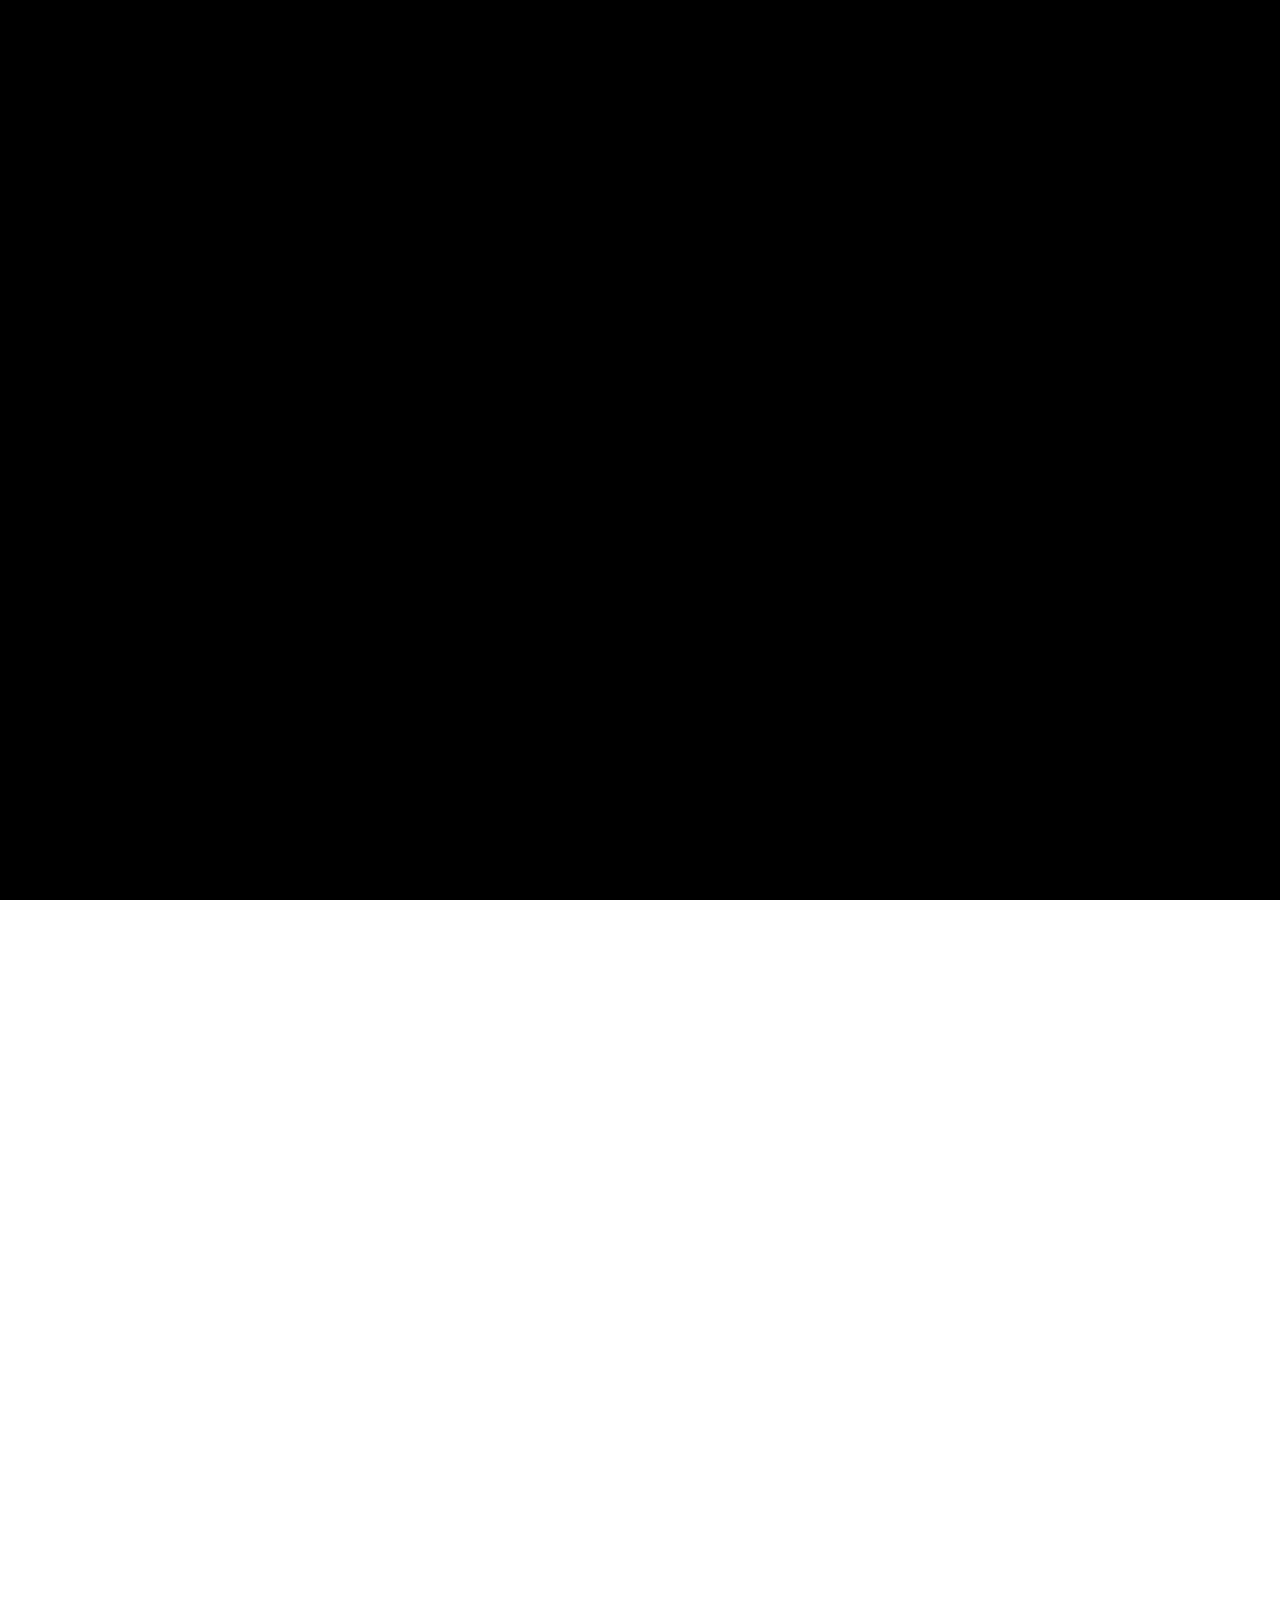
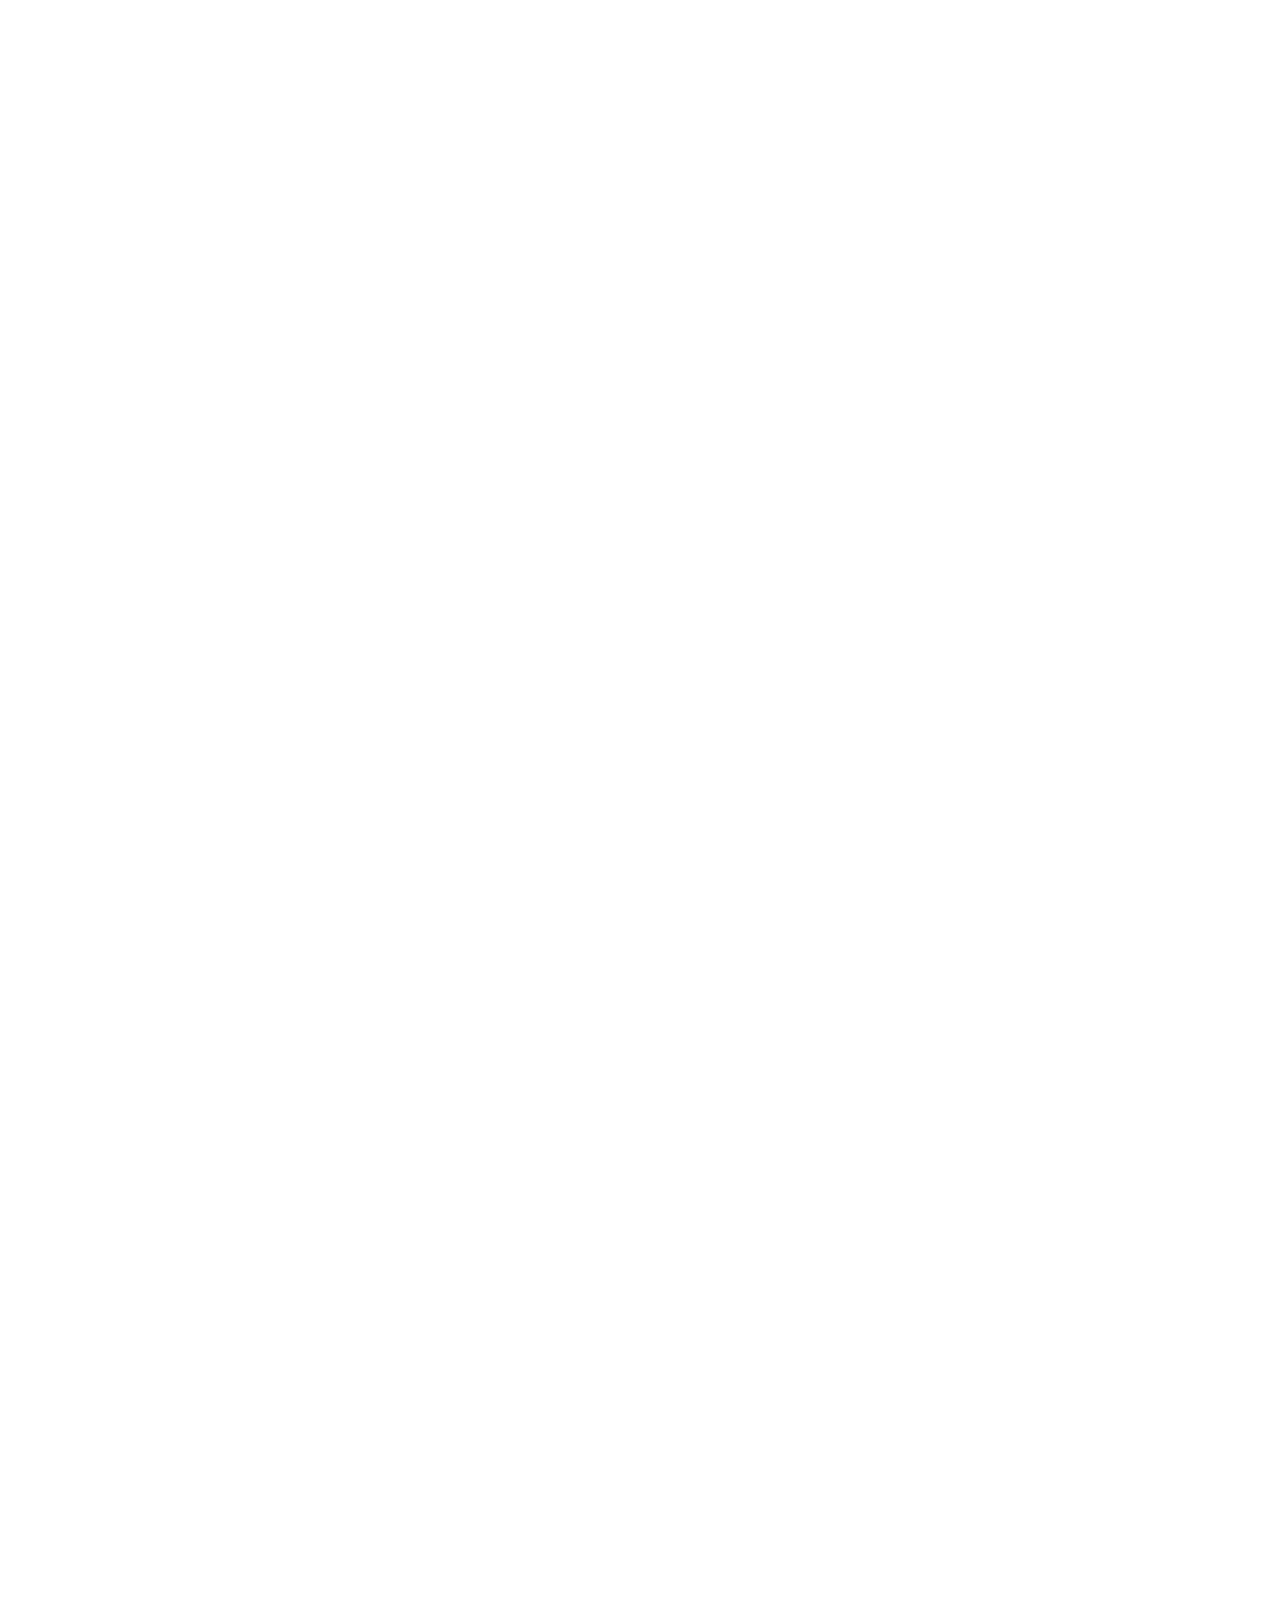
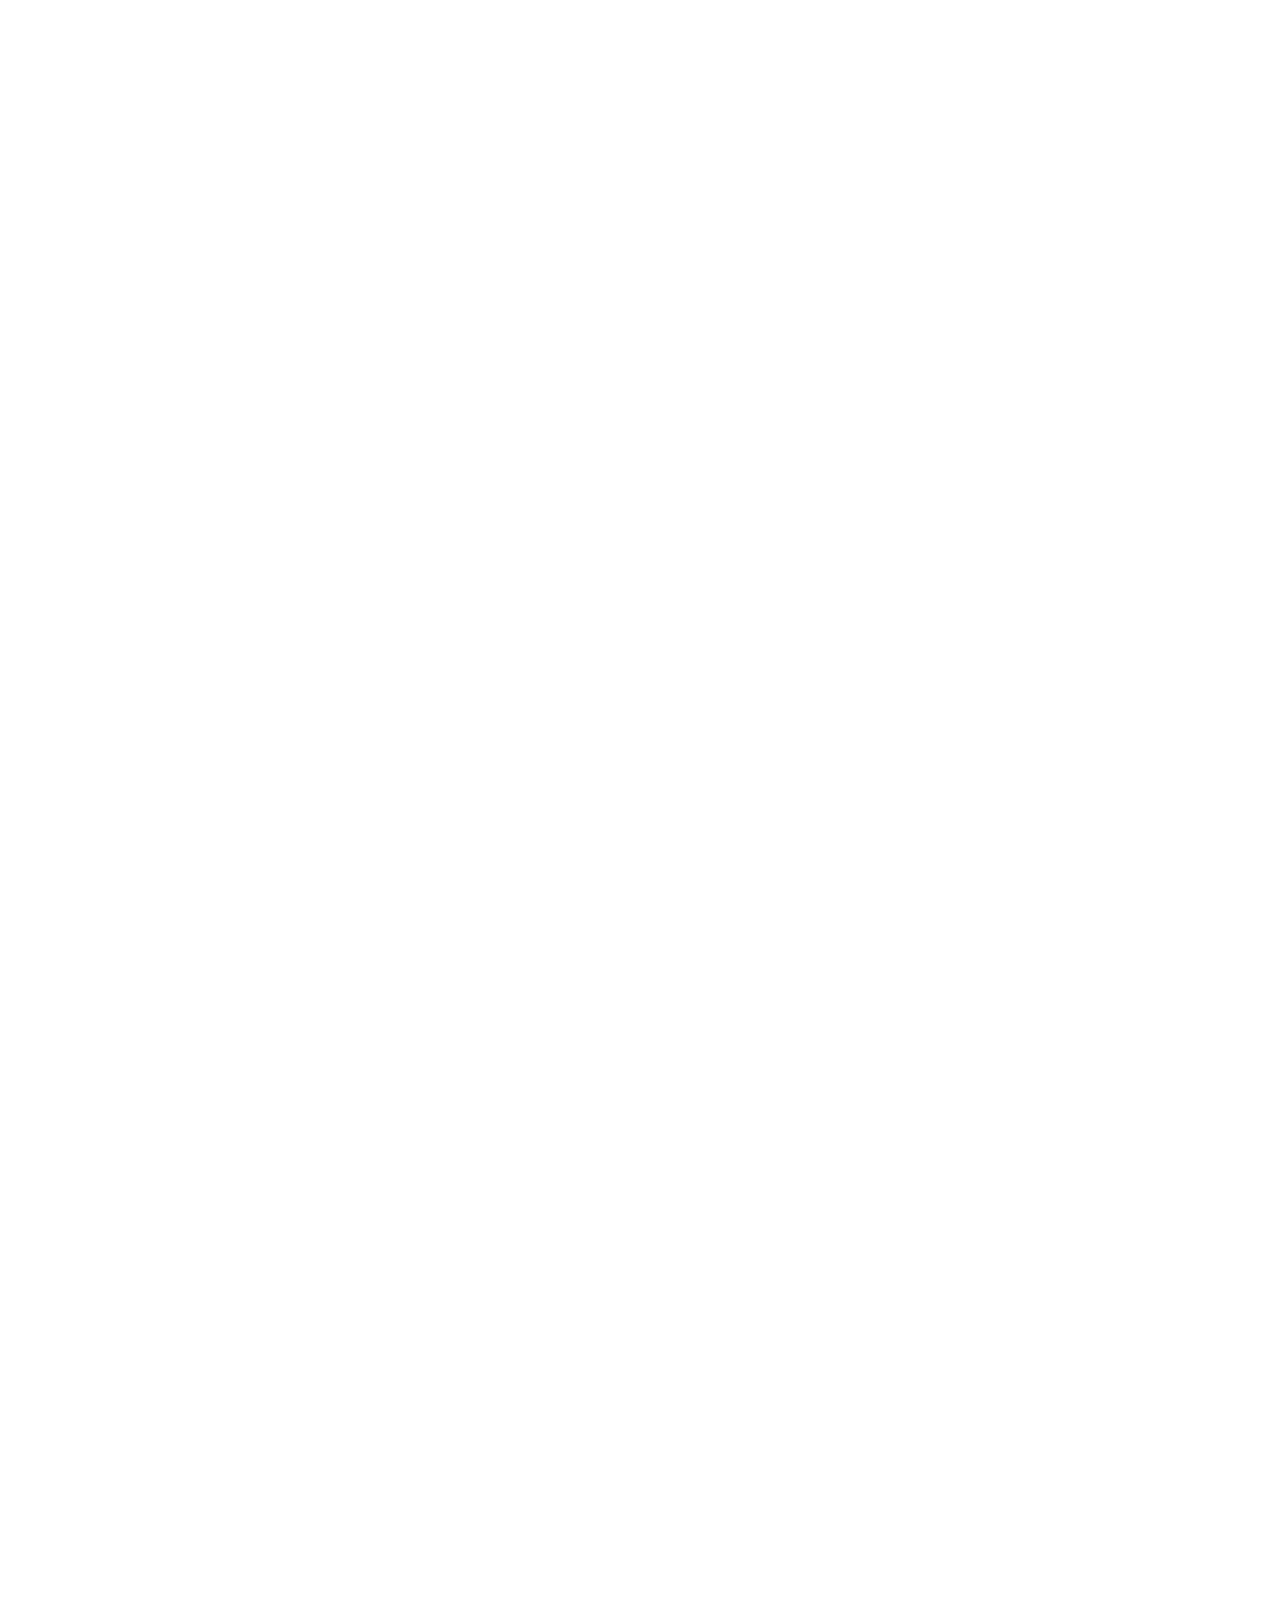
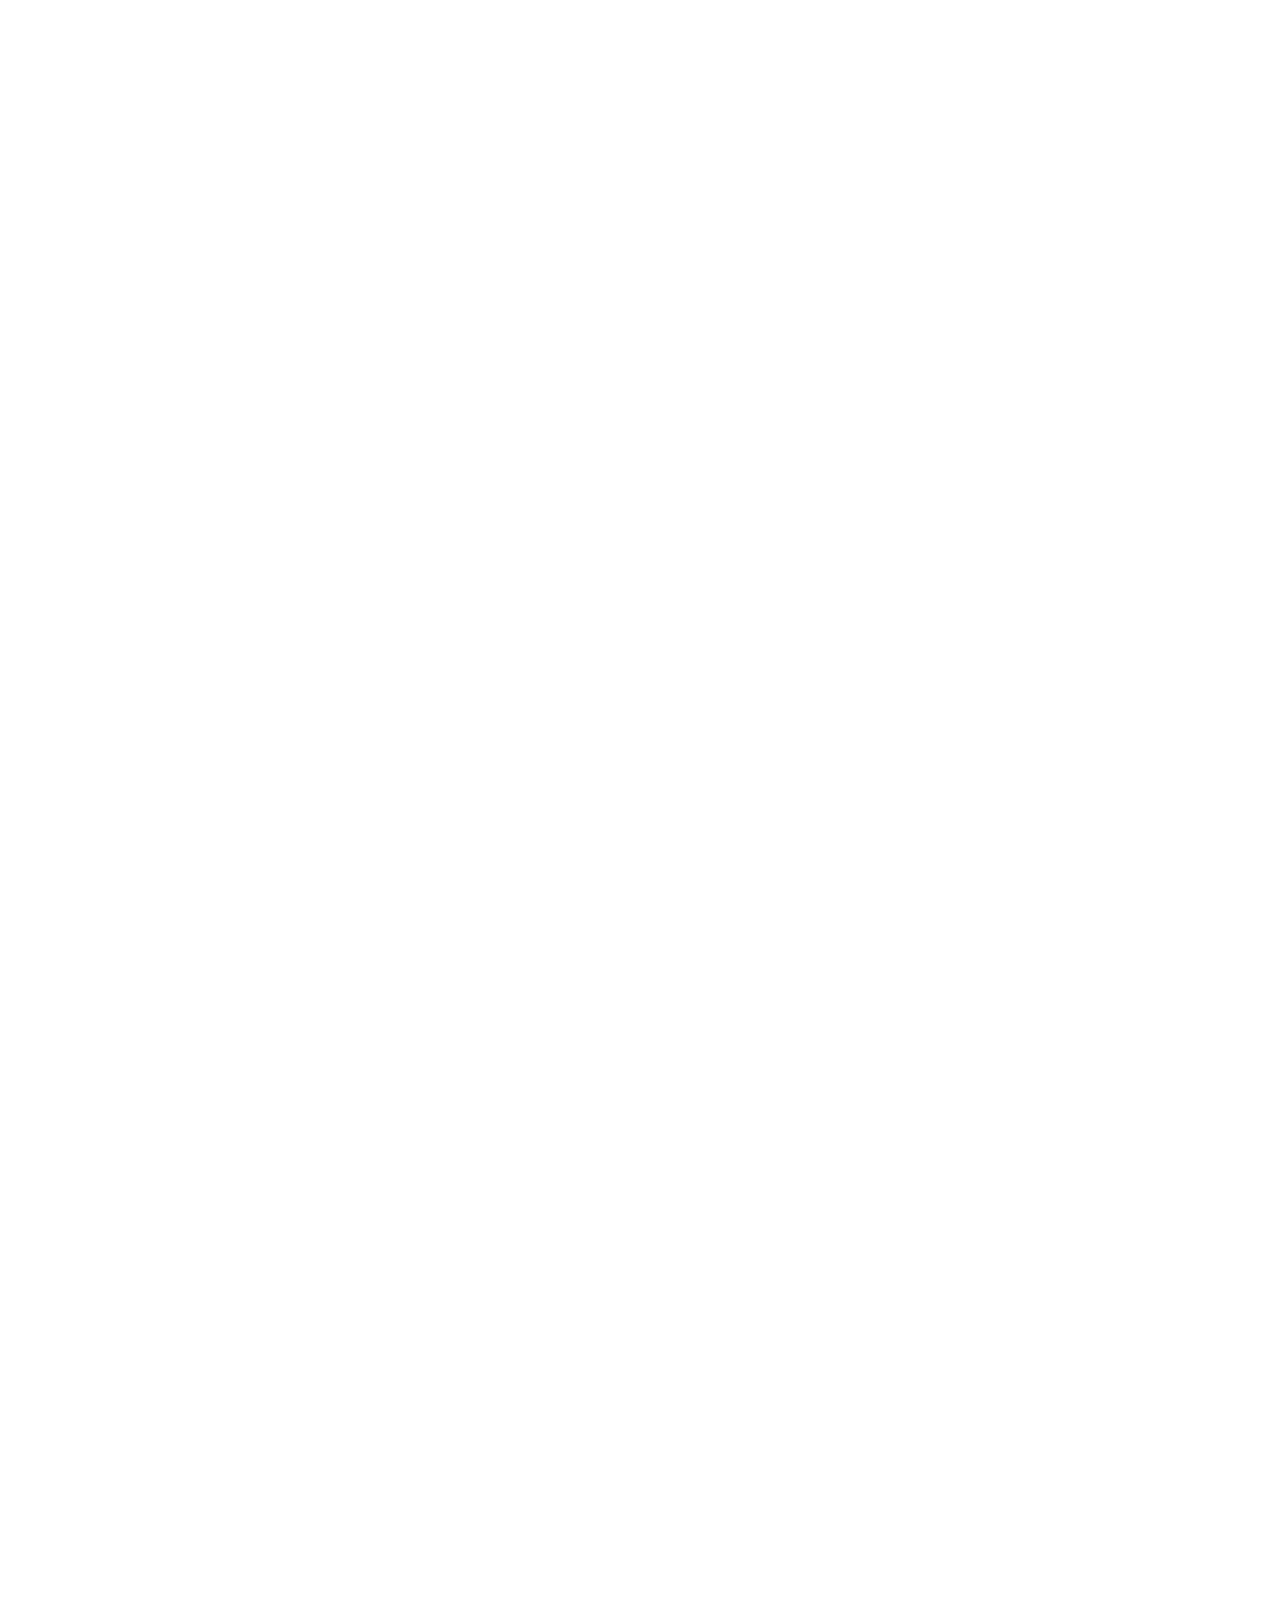
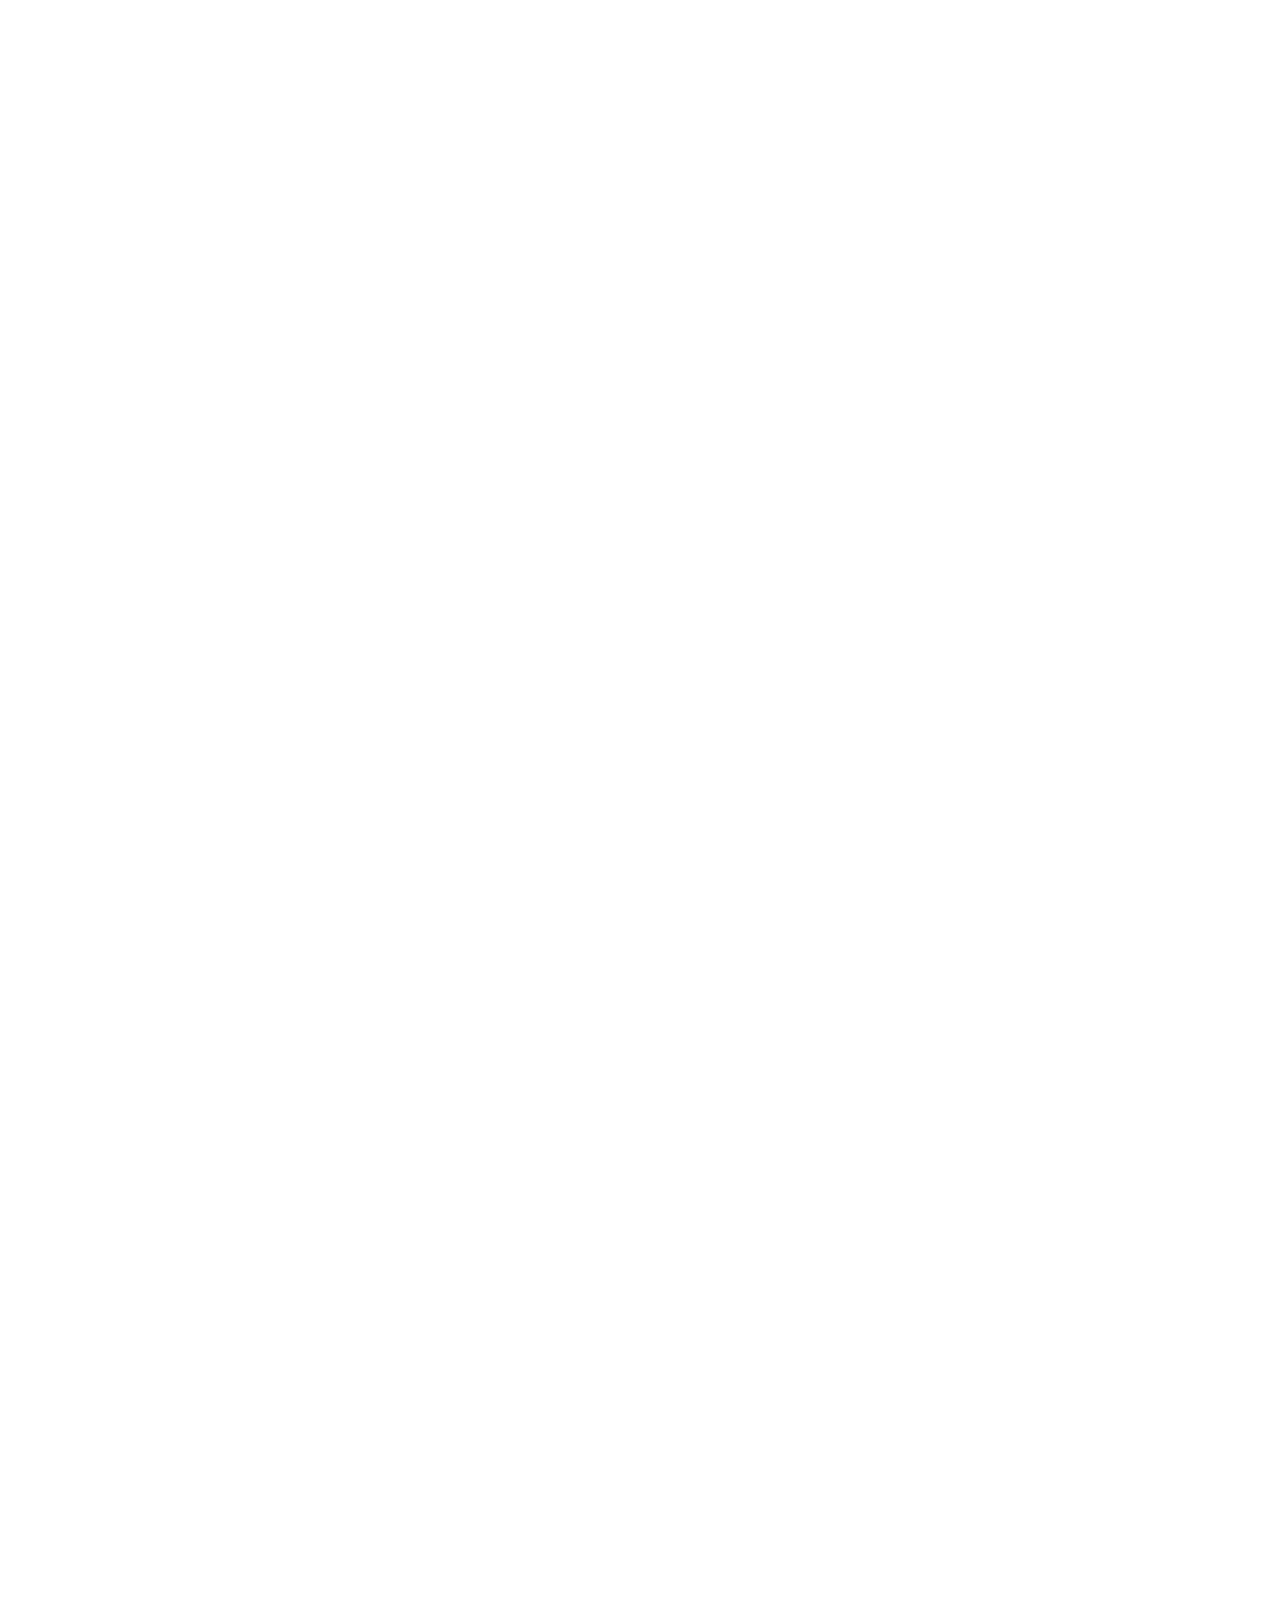
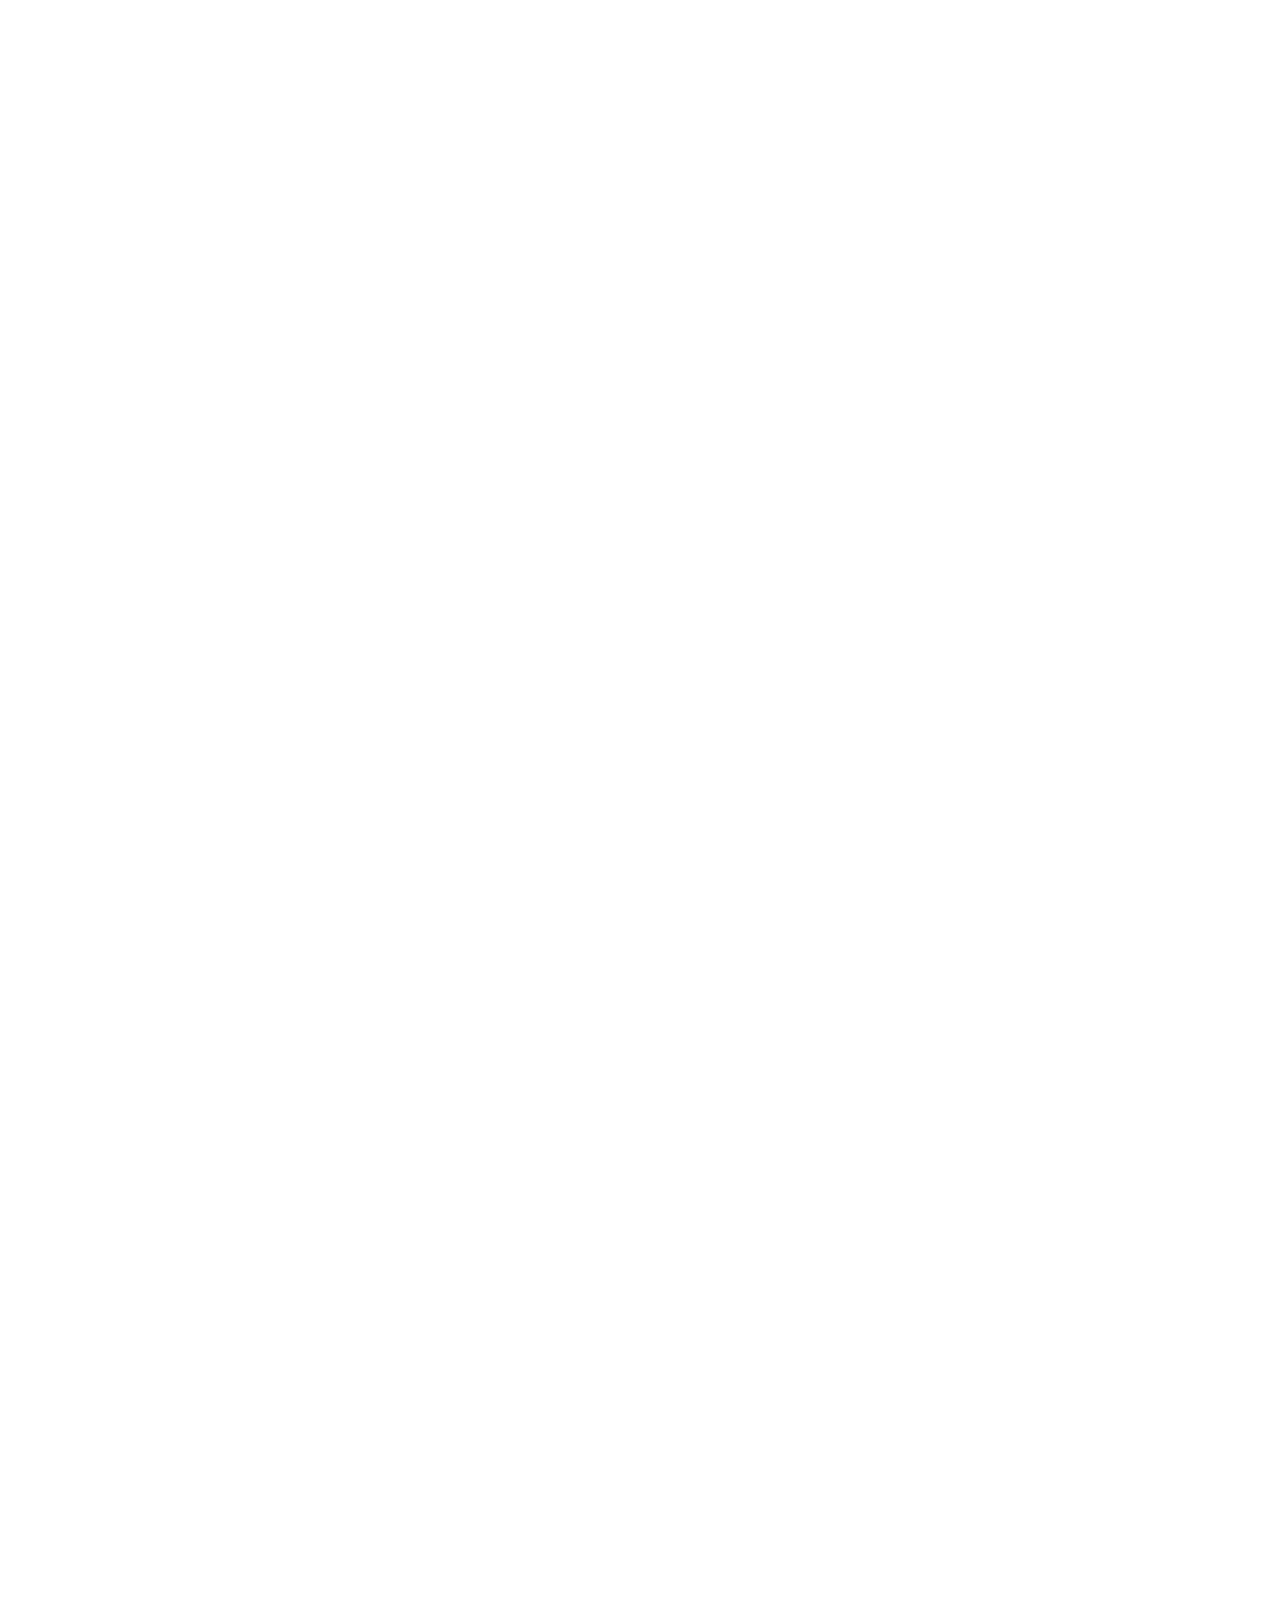
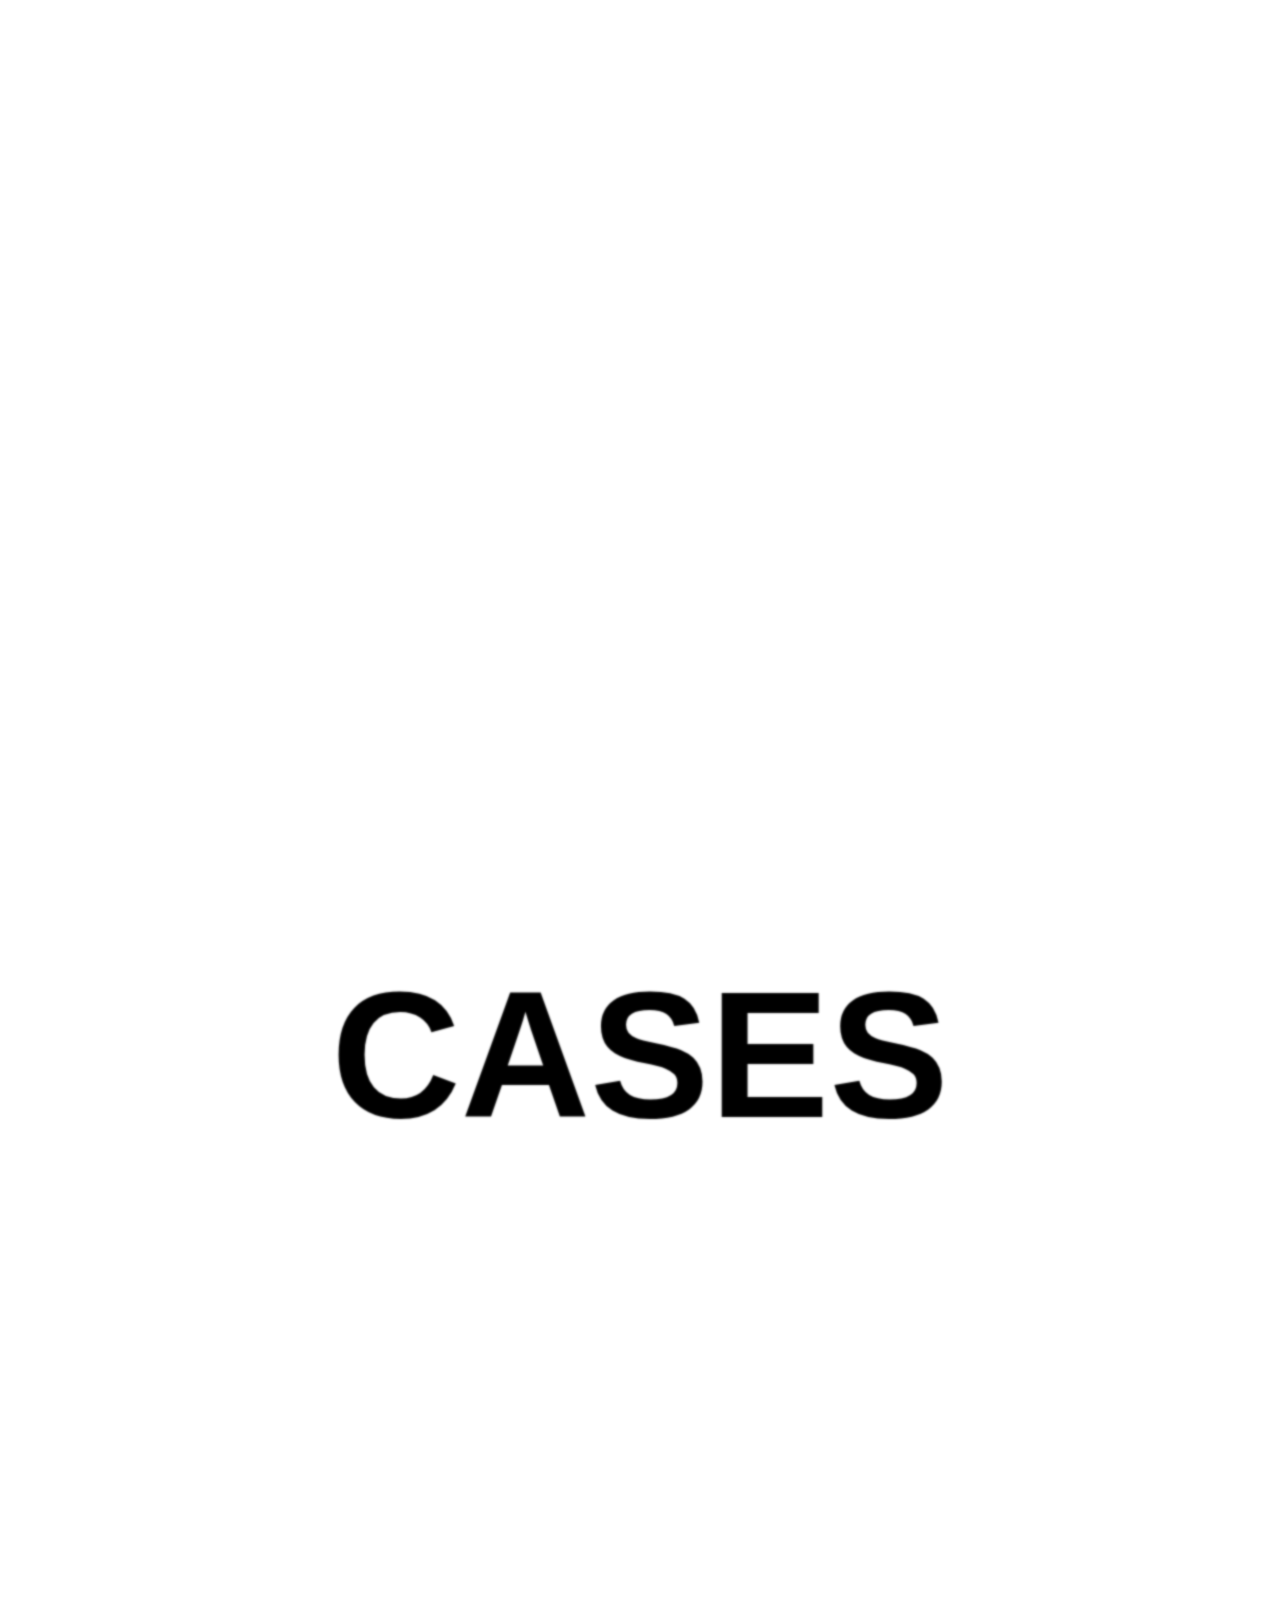
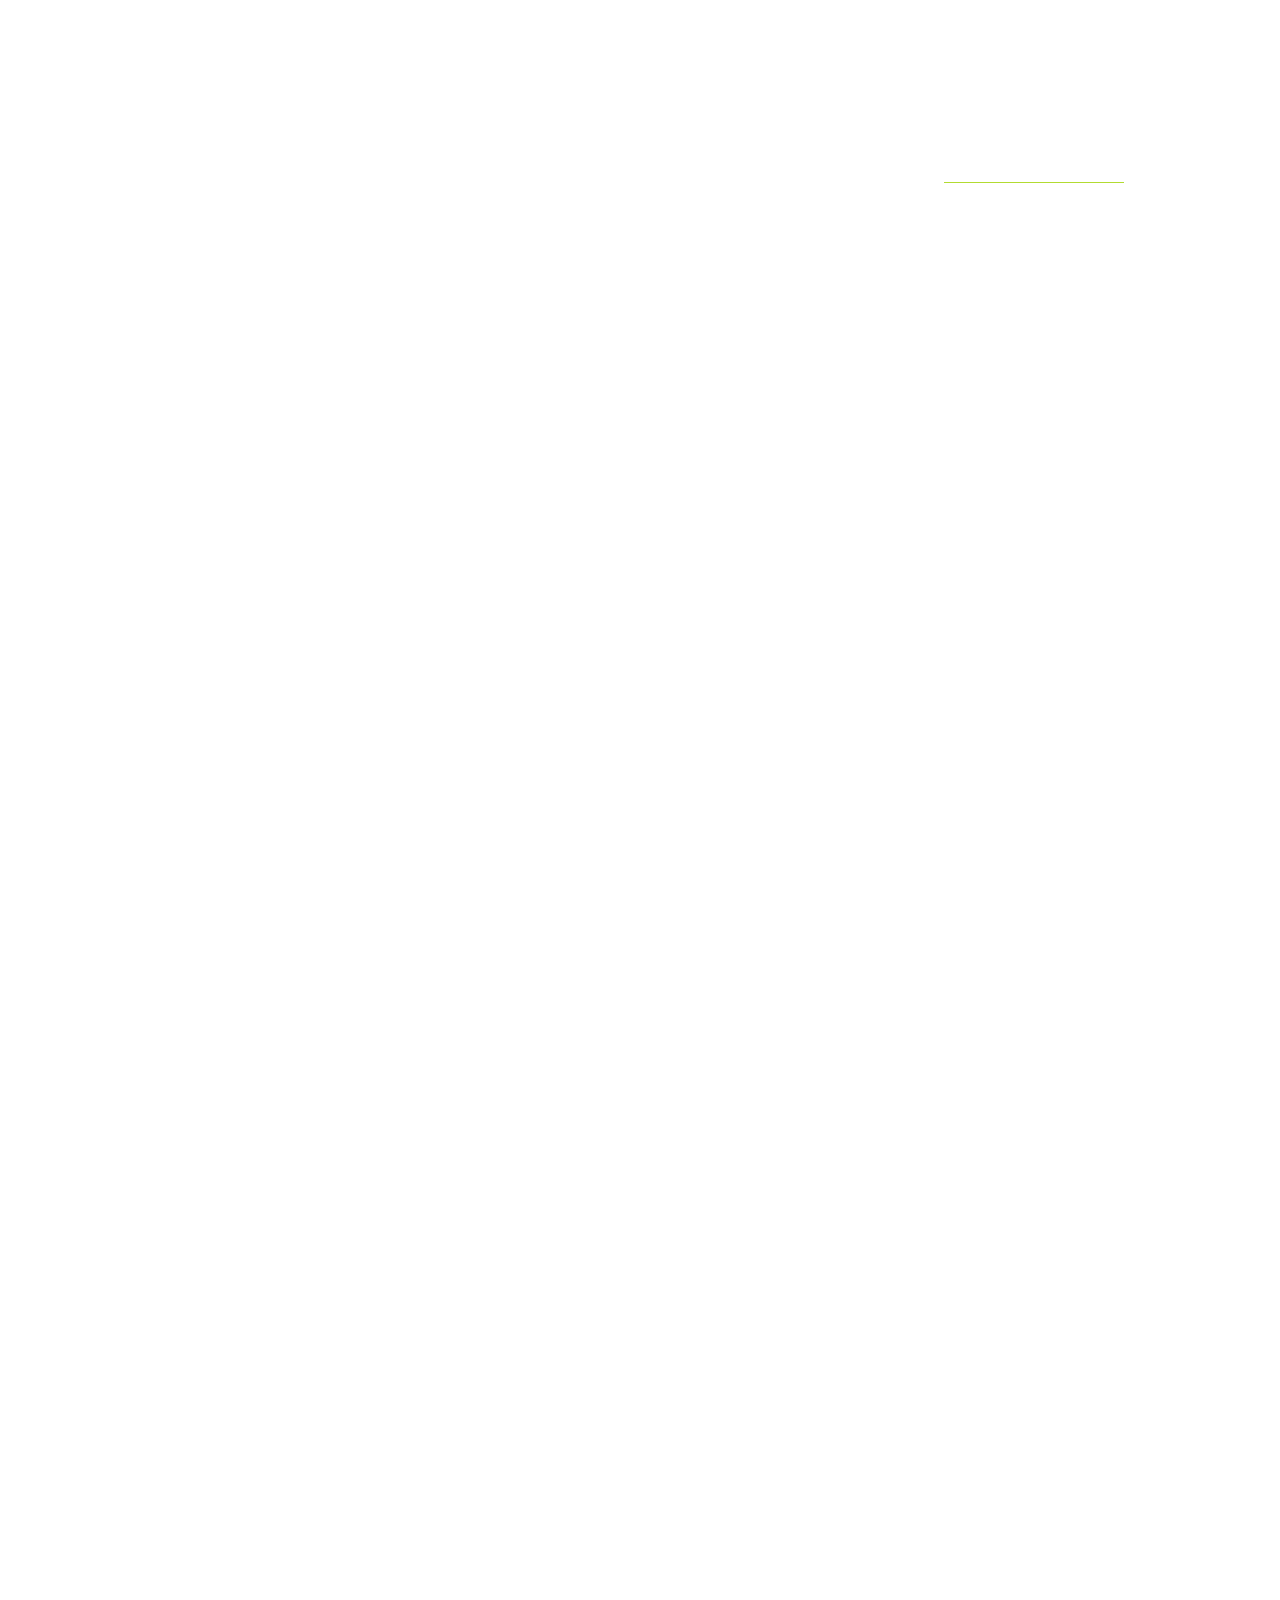
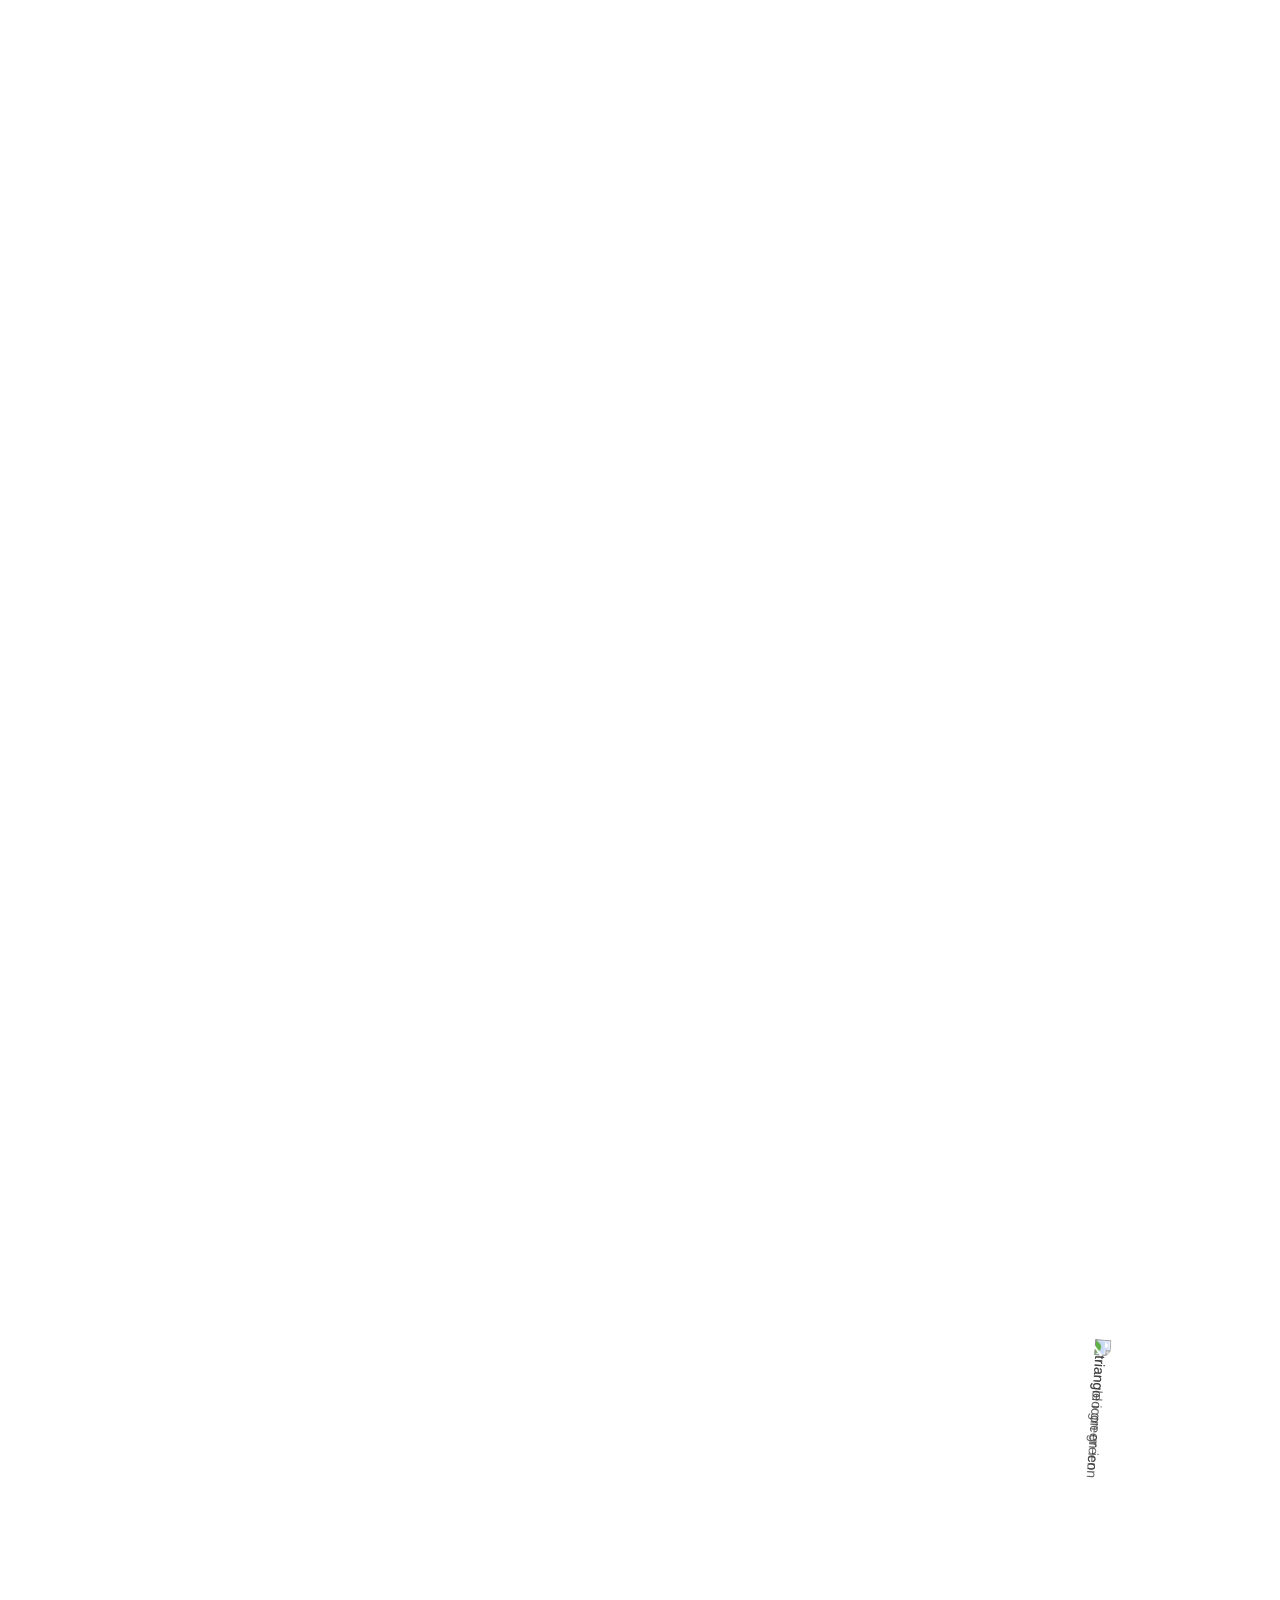
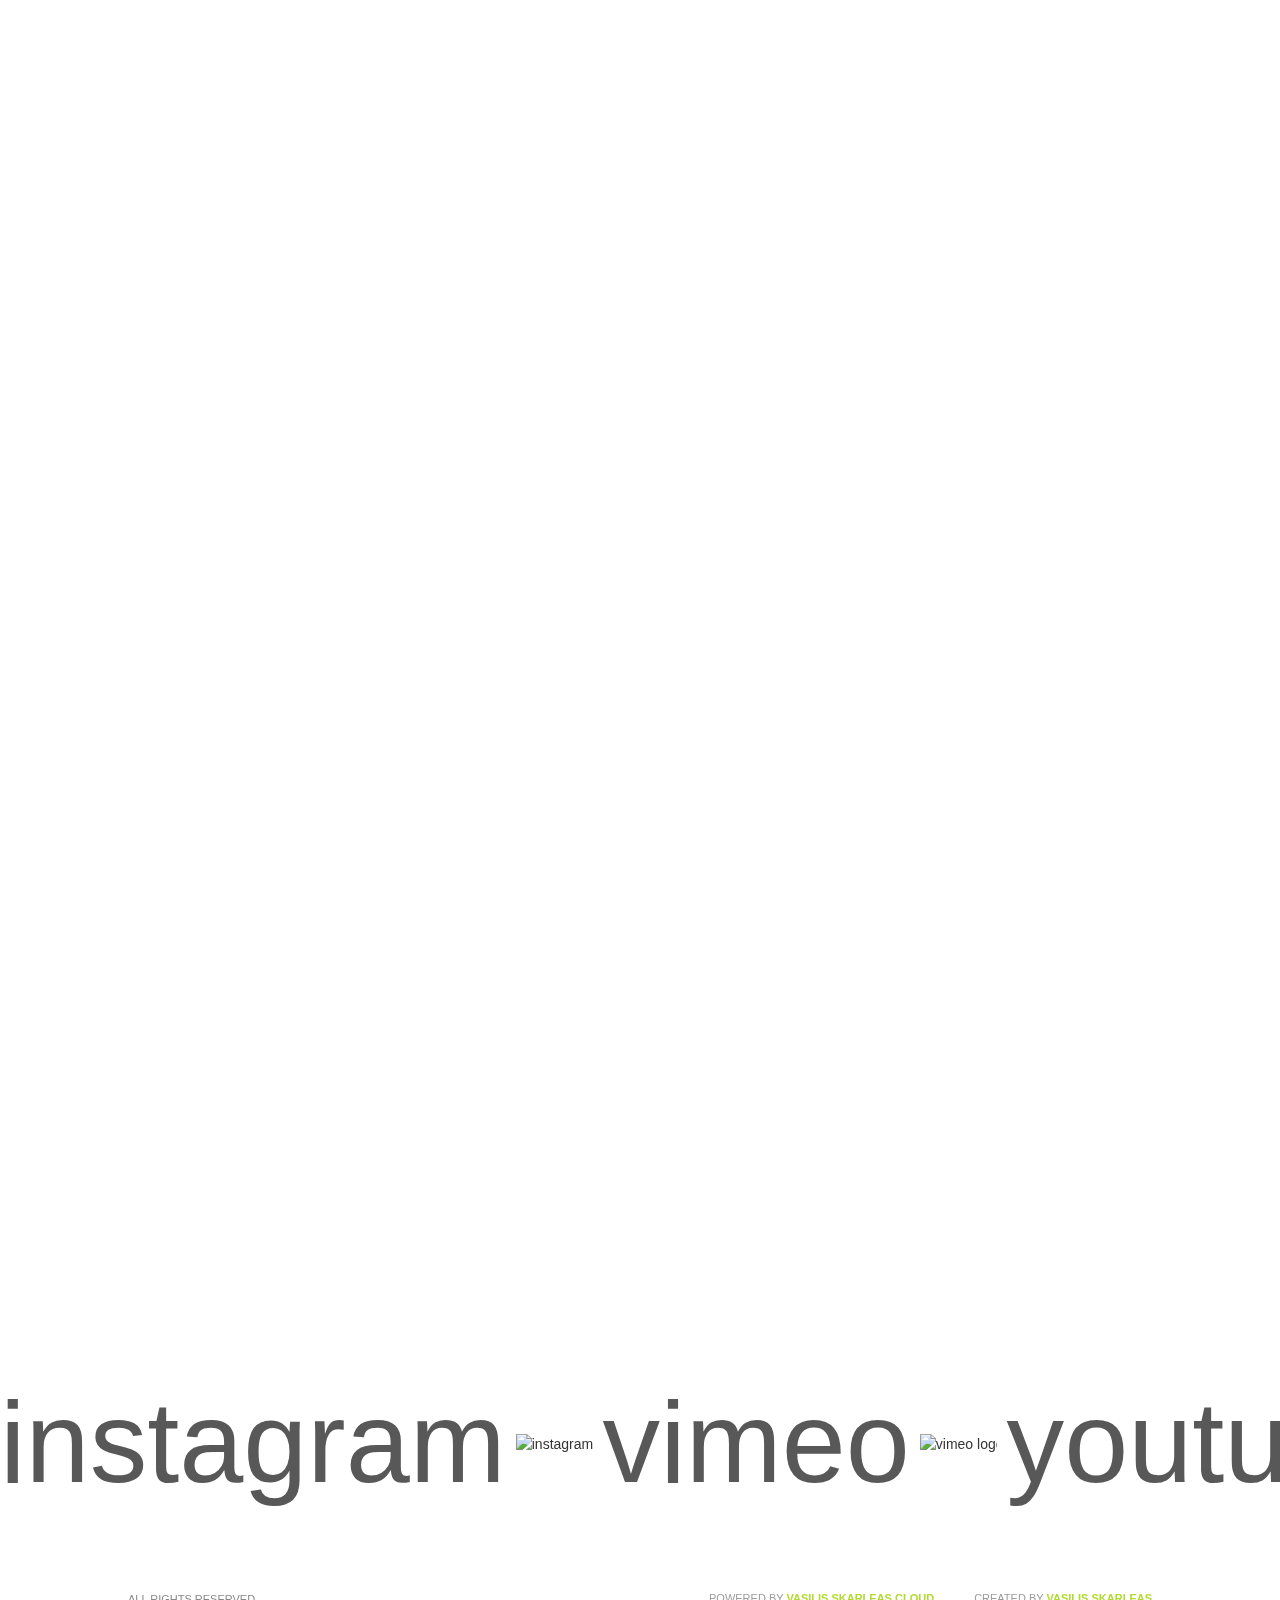
==== public/index.html @ 2d6f0e07 "firebase hosting deployed" ====
<!DOCTYPE html>
<html data-wf-domain="rewind-single-page.webflow.i" data-wf-page=
"602682135feffb36ea6df0b0" data-wf-site="602682135feffbb25b6df0ae" lang="en">
<head>
  <meta charset="utf-8">
  <title>Vasilis Skarleas Productions - Podcasts, music, videos and more...</title>
  <meta content=
  "Vasilis Skarleas can handle the production of different media types in a professional level, from podcasts to video b-rolls. I am focused on mobile filmography and high quality content delivery. My work is awarded from top organizations like the GenZers to rise! Podcast which is on top 25 changemakers podcasts by Feedspot."
  name="description">
  <meta content="Vasilis Skarleas Productions - Podcasts, music, videos and more..." property=
  "og:title">
  <meta content=
  "Vasilis Skarleas can handle the production of different media types in a professional level, from podcasts to video b-rolls. I am focused on mobile filmography and high quality content delivery. My work is awarded from top organizations like the GenZers to rise! Podcast which is on top 25 changemakers podcasts by Feedspot."
  property="og:description">
  <meta content="Vasilis Skarleas Productions - Podcasts, music, videos and more..." property=
  "twitter:title">
  <meta content=
  "Vasilis Skarleas can handle the production of different media types in a professional level, from podcasts to video b-rolls. I am focused on mobile filmography and high quality content delivery. My work is awarded from top organizations like the GenZers to rise! Podcast which is on top 25 changemakers podcasts by Feedspot."
  property="twitter:description">
  <meta property="twitter:url" content="https://media.madebyvasilis.site/">
  <meta property="og:url" content="https://media.madebyvasilis.site/">
  <meta property="og:type" content="website">
  <meta content="summary_large_image" name="twitter:card">
  <meta property="og:image" content="https://ik.imagekit.io/madebyvasilis/Amandeep_Burman_DMHblVsa26.jpg">
  <meta property="twitter:image" content="https://ik.imagekit.io/madebyvasilis/Amandeep_Burman_DMHblVsa26.jpg">
  <meta content="width=device-width, initial-scale=1" name=
  "viewport">
  <meta content="Vasilis Skarleas" name="generator">
  <style>
  @media (min-width:992px) {html.w-mod-js:not(.w-mod-ix) [data-w-id="e208ba76-c45e-2ccb-5e79-07d499f268d2"] {-webkit-transform:translate3d(0, 0, 0) scale3d(1, 1, 1) rotateX(0) rotateY(0) rotateZ(0) skew(0, 0);-moz-transform:translate3d(0, 0, 0) scale3d(1, 1, 1) rotateX(0) rotateY(0) rotateZ(0) skew(0, 0);-ms-transform:translate3d(0, 0, 0) scale3d(1, 1, 1) rotateX(0) rotateY(0) rotateZ(0) skew(0, 0);transform:translate3d(0, 0, 0) scale3d(1, 1, 1) rotateX(0) rotateY(0) rotateZ(0) skew(0, 0);}html.w-mod-js:not(.w-mod-ix) [data-w-id="e208ba76-c45e-2ccb-5e79-07d499f268d0"] {-webkit-transform:translate3d(0px, 0, 0) scale3d(1, 1, 1) rotateX(0) rotateY(0) rotateZ(0) skew(0, 0);-moz-transform:translate3d(0px, 0, 0) scale3d(1, 1, 1) rotateX(0) rotateY(0) rotateZ(0) skew(0, 0);-ms-transform:translate3d(0px, 0, 0) scale3d(1, 1, 1) rotateX(0) rotateY(0) rotateZ(0) skew(0, 0);transform:translate3d(0px, 0, 0) scale3d(1, 1, 1) rotateX(0) rotateY(0) rotateZ(0) skew(0, 0);opacity:0;}}
  </style>
  <script src=
  "https://ajax.googleapis.com/ajax/libs/webfont/1.6.26/webfont.js"
  type="text/javascript"></script>
  <script type="text/javascript">
  WebFont.load({  google: {    families: ["Arimo:regular,500,600,700","Libre Franklin:100,200,300,regular,500,600,700"]  }});
  </script>
  <!--[if lt IE 9]><script src="https://cdnjs.cloudflare.com/ajax/libs/html5shiv/3.7.3/html5shiv.min.js" type="text/javascript"></script><![endif]-->
  <script type="text/javascript">
  !function(o,c){var n=c.documentElement,t=" w-mod-";n.className+=t+"js",("ontouchstart"in o||o.DocumentTouch&&c instanceof DocumentTouch)&&(n.className+=t+"touch")}(window,document);
  </script>
  <!-- Facebook Pixel Code -->
<script>
  !function(f,b,e,v,n,t,s)
  {if(f.fbq)return;n=f.fbq=function(){n.callMethod?
  n.callMethod.apply(n,arguments):n.queue.push(arguments)};
  if(!f._fbq)f._fbq=n;n.push=n;n.loaded=!0;n.version='2.0';
  n.queue=[];t=b.createElement(e);t.async=!0;
  t.src=v;s=b.getElementsByTagName(e)[0];
  s.parentNode.insertBefore(t,s)}(window, document,'script',
  'https://connect.facebook.net/en_US/fbevents.js');
  fbq('init', '522922289142456');
  fbq('track', 'PageView');
</script>
<noscript><img height="1" width="1" style="display:none"
  src="https://www.facebook.com/tr?id=522922289142456&ev=PageView&noscript=1"
/></noscript>
<!-- End Facebook Pixel Code -->
<!-- Global site tag (gtag.js) - Google Analytics -->
<script async src="https://www.googletagmanager.com/gtag/js?id=UA-158585551-1"></script>
<script>
  window.dataLayer = window.dataLayer || [];
  function gtag(){dataLayer.push(arguments);}
  gtag('js', new Date());

  gtag('config', 'UA-158585551-1');
</script>
<!-- Twitter universal website tag code -->
<script>
  !function(e,t,n,s,u,a){e.twq||(s=e.twq=function(){s.exe?s.exe.apply(s,arguments):s.queue.push(arguments);
  },s.version='1.1',s.queue=[],u=t.createElement(n),u.async=!0,u.src='//static.ads-twitter.com/uwt.js',
  a=t.getElementsByTagName(n)[0],a.parentNode.insertBefore(u,a))}(window,document,'script');
  // Insert Twitter Pixel ID and Standard Event data below
  twq('init','o573i');
  twq('track','PageView');
  </script>
  <!-- End Twitter universal website tag code -->
  <!-- Hotjar Tracking Code for https://media.madebyvasilis.site -->
<script>
  (function(h,o,t,j,a,r){
      h.hj=h.hj||function(){(h.hj.q=h.hj.q||[]).push(arguments)};
      h._hjSettings={hjid:2501330,hjsv:6};
      a=o.getElementsByTagName('head')[0];
      r=o.createElement('script');r.async=1;
      r.src=t+h._hjSettings.hjid+j+h._hjSettings.hjsv;
      a.appendChild(r);
  })(window,document,'https://static.hotjar.com/c/hotjar-','.js?sv=');
</script>
  <script type="module" src="https://googlechromelabs.github.io/dark-mode-toggle/src/dark-mode-toggle.mjs"></script>
<link rel="stylesheet" href="/dark.css" media="(prefers-color-scheme: light)">
<link rel="stylesheet" href="/light.css" media="(prefers-color-scheme: dark)">
<link rel="apple-touch-icon" sizes="180x180" href="/apple-touch-icon.png">
  <link rel="icon" type="image/png" sizes="32x32" href="/favicon-32x32.png">
  <link rel="icon" type="image/png" sizes="16x16" href="/favicon-16x16.png">
  <link rel="manifest" href="/site.webmanifest">
</head>
<body class="body">
  <div style="opacity:1" class="bg-black"></div>
  <div id="top" data-w-id="120c0dd2-cacd-43ad-63d0-fcbcc495fc41"
  style="opacity:0" class="main">
    <div class="hero">
      <div data-poster-url=
      "https://assets.website-files.com/601aaba1192d007c924fd2de/601aaf1d95dc4c0cdb9340eb_production ID_4990237-poster-00001.jpg"
      data-video-urls=
      "https://assets.website-files.com/602682135feffbb25b6df0ae/602682135feffb815a6df0c4_production%20ID_4990237-transcode.mp4,https://assets.website-files.com/602682135feffbb25b6df0ae/602682135feffb815a6df0c4_production%20ID_4990237-transcode.webm"
      data-autoplay="true" data-loop="true" data-wf-ignore="true"
      class=
      "background-video w-background-video w-background-video-atom">
        <video autoplay="" loop=""
        muted="" playsinline="" data-wf-ignore="true"
        data-object-fit="cover"><source src=
        "https://res.cloudinary.com/madebyvasilis/video/upload/v1626174666/media/602682135feffb815a6df0c4_production_20ID_4990237-transcode_qrywzb.mp4"
        data-wf-ignore="true"><source src=
        "https://res.cloudinary.com/madebyvasilis/video/upload/v1626174687/media/602682135feffb815a6df0c4_production_20ID_4990237-transcode_k2facv.webm"
        data-wf-ignore="true"></video>
      </div>
      <div class="container-heading-hero">
        <p data-w-id="Paragraph 8" style=
        "-webkit-transform:translate3d(0, 200%, 0) scale3d(1, 1, 1) rotateX(0) rotateY(0) rotateZ(0) skew(0, 0);-moz-transform:translate3d(0, 200%, 0) scale3d(1, 1, 1) rotateX(0) rotateY(0) rotateZ(0) skew(0, 0);-ms-transform:translate3d(0, 200%, 0) scale3d(1, 1, 1) rotateX(0) rotateY(0) rotateZ(0) skew(0, 0);transform:translate3d(0, 200%, 0) scale3d(1, 1, 1) rotateX(0) rotateY(0) rotateZ(0) skew(0, 0);opacity:0"
        class="text-block">What</p>
        <p data-w-id="3398f716-4076-1ee1-e479-7d523c869a35" style=
        "opacity:0;-webkit-transform:translate3d(0, 200%, 0) scale3d(1, 1, 1) rotateX(0) rotateY(0) rotateZ(0) skew(0, 0);-moz-transform:translate3d(0, 200%, 0) scale3d(1, 1, 1) rotateX(0) rotateY(0) rotateZ(0) skew(0, 0);-ms-transform:translate3d(0, 200%, 0) scale3d(1, 1, 1) rotateX(0) rotateY(0) rotateZ(0) skew(0, 0);transform:translate3d(0, 200%, 0) scale3d(1, 1, 1) rotateX(0) rotateY(0) rotateZ(0) skew(0, 0)"
        class="text-block">if</p>
        <p data-w-id="21b8503a-c3fb-91d1-1571-93af80818dae" style=
        "opacity:0;-webkit-transform:translate3d(0, 200%, 0) scale3d(1, 1, 1) rotateX(0) rotateY(0) rotateZ(0) skew(0, 0);-moz-transform:translate3d(0, 200%, 0) scale3d(1, 1, 1) rotateX(0) rotateY(0) rotateZ(0) skew(0, 0);-ms-transform:translate3d(0, 200%, 0) scale3d(1, 1, 1) rotateX(0) rotateY(0) rotateZ(0) skew(0, 0);transform:translate3d(0, 200%, 0) scale3d(1, 1, 1) rotateX(0) rotateY(0) rotateZ(0) skew(0, 0)"
        class="text-block">we</p>
        <p data-w-id="7197c847-1a4a-1bf1-d22b-75c410d47f1f" style=
        "opacity:0;-webkit-transform:translate3d(0, 200%, 0) scale3d(1, 1, 1) rotateX(0) rotateY(0) rotateZ(0) skew(0, 0);-moz-transform:translate3d(0, 200%, 0) scale3d(1, 1, 1) rotateX(0) rotateY(0) rotateZ(0) skew(0, 0);-ms-transform:translate3d(0, 200%, 0) scale3d(1, 1, 1) rotateX(0) rotateY(0) rotateZ(0) skew(0, 0);transform:translate3d(0, 200%, 0) scale3d(1, 1, 1) rotateX(0) rotateY(0) rotateZ(0) skew(0, 0)"
        class="text-block">create</p>
        <p data-w-id="b06a614d-6caa-16e6-f5a2-1c11c5402e14" style=
        "opacity:0;-webkit-transform:translate3d(0, 200%, 0) scale3d(1, 1, 1) rotateX(0) rotateY(0) rotateZ(0) skew(0, 0);-moz-transform:translate3d(0, 200%, 0) scale3d(1, 1, 1) rotateX(0) rotateY(0) rotateZ(0) skew(0, 0);-ms-transform:translate3d(0, 200%, 0) scale3d(1, 1, 1) rotateX(0) rotateY(0) rotateZ(0) skew(0, 0);transform:translate3d(0, 200%, 0) scale3d(1, 1, 1) rotateX(0) rotateY(0) rotateZ(0) skew(0, 0)"
        class="text-block">something</p>
        <p data-w-id="947ed37f-5621-f0ed-930a-92e5e9cfc975" style=
        "opacity:0;-webkit-transform:translate3d(0, 200%, 0) scale3d(1, 1, 1) rotateX(0) rotateY(0) rotateZ(0) skew(0, 0);-moz-transform:translate3d(0, 200%, 0) scale3d(1, 1, 1) rotateX(0) rotateY(0) rotateZ(0) skew(0, 0);-ms-transform:translate3d(0, 200%, 0) scale3d(1, 1, 1) rotateX(0) rotateY(0) rotateZ(0) skew(0, 0);transform:translate3d(0, 200%, 0) scale3d(1, 1, 1) rotateX(0) rotateY(0) rotateZ(0) skew(0, 0)"
        class="text-block bold">amazing</p>
        <p data-w-id="918e8670-87b2-bddf-6fdb-ee73b72c3ede" style=
        "opacity:0;-webkit-transform:translate3d(0, 200%, 0) scale3d(1, 1, 1) rotateX(0) rotateY(0) rotateZ(0) skew(0, 0);-moz-transform:translate3d(0, 200%, 0) scale3d(1, 1, 1) rotateX(0) rotateY(0) rotateZ(0) skew(0, 0);-ms-transform:translate3d(0, 200%, 0) scale3d(1, 1, 1) rotateX(0) rotateY(0) rotateZ(0) skew(0, 0);transform:translate3d(0, 200%, 0) scale3d(1, 1, 1) rotateX(0) rotateY(0) rotateZ(0) skew(0, 0)"
        class="text-block">?</p>
      </div>
      <div class="w-layout-grid grid-footer">
        <a id=
        "w-node-ff445a2e-d3b1-2350-2fbd-83d3100ed28c-ea6df0b0"
        data-w-id="ff445a2e-d3b1-2350-2fbd-83d3100ed28c" href=
        "mailto:media@madebyvasilis.site"
        target="_blank" class="link-menu margin w-inline-block">
        <p data-w-id="c8eba9a2-d5c5-b824-cec7-ac4c736007c8" style=
        "-webkit-transform:translate3d(0, 0%, 0) scale3d(1, 1, 1) rotateX(0) rotateY(0) rotateZ(0) skew(0, 0);-moz-transform:translate3d(0, 0%, 0) scale3d(1, 1, 1) rotateX(0) rotateY(0) rotateZ(0) skew(0, 0);-ms-transform:translate3d(0, 0%, 0) scale3d(1, 1, 1) rotateX(0) rotateY(0) rotateZ(0) skew(0, 0);transform:translate3d(0, 0%, 0) scale3d(1, 1, 1) rotateX(0) rotateY(0) rotateZ(0) skew(0, 0)"
        class="main-paragraph menu white">m</p>
        <p data-w-id="c8eba9a2-d5c5-b824-cec7-ac4c736007ca" style=
        "-webkit-transform:translate3d(0, 0%, 0) scale3d(1, 1, 1) rotateX(0) rotateY(0) rotateZ(0) skew(0, 0);-moz-transform:translate3d(0, 0%, 0) scale3d(1, 1, 1) rotateX(0) rotateY(0) rotateZ(0) skew(0, 0);-ms-transform:translate3d(0, 0%, 0) scale3d(1, 1, 1) rotateX(0) rotateY(0) rotateZ(0) skew(0, 0);transform:translate3d(0, 0%, 0) scale3d(1, 1, 1) rotateX(0) rotateY(0) rotateZ(0) skew(0, 0)"
        class="main-paragraph menu white">e</p>
        <p data-w-id="c8eba9a2-d5c5-b824-cec7-ac4c736007cc" style=
        "-webkit-transform:translate3d(0, 0%, 0) scale3d(1, 1, 1) rotateX(0) rotateY(0) rotateZ(0) skew(0, 0);-moz-transform:translate3d(0, 0%, 0) scale3d(1, 1, 1) rotateX(0) rotateY(0) rotateZ(0) skew(0, 0);-ms-transform:translate3d(0, 0%, 0) scale3d(1, 1, 1) rotateX(0) rotateY(0) rotateZ(0) skew(0, 0);transform:translate3d(0, 0%, 0) scale3d(1, 1, 1) rotateX(0) rotateY(0) rotateZ(0) skew(0, 0)"
        class="main-paragraph menu white">d</p>
        <p data-w-id="c8eba9a2-d5c5-b824-cec7-ac4c736007ce" style=
        "-webkit-transform:translate3d(0, 0%, 0) scale3d(1, 1, 1) rotateX(0) rotateY(0) rotateZ(0) skew(0, 0);-moz-transform:translate3d(0, 0%, 0) scale3d(1, 1, 1) rotateX(0) rotateY(0) rotateZ(0) skew(0, 0);-ms-transform:translate3d(0, 0%, 0) scale3d(1, 1, 1) rotateX(0) rotateY(0) rotateZ(0) skew(0, 0);transform:translate3d(0, 0%, 0) scale3d(1, 1, 1) rotateX(0) rotateY(0) rotateZ(0) skew(0, 0)"
        class="main-paragraph menu white">i</p>
        <p data-w-id="c8eba9a2-d5c5-b824-cec7-ac4c736007d0" style=
        "-webkit-transform:translate3d(0, 0%, 0) scale3d(1, 1, 1) rotateX(0) rotateY(0) rotateZ(0) skew(0, 0);-moz-transform:translate3d(0, 0%, 0) scale3d(1, 1, 1) rotateX(0) rotateY(0) rotateZ(0) skew(0, 0);-ms-transform:translate3d(0, 0%, 0) scale3d(1, 1, 1) rotateX(0) rotateY(0) rotateZ(0) skew(0, 0);transform:translate3d(0, 0%, 0) scale3d(1, 1, 1) rotateX(0) rotateY(0) rotateZ(0) skew(0, 0)"
        class="main-paragraph menu white">a</p>
        <p data-w-id="6f492b4b-b0bc-4584-cae7-f46a5e4ef001" style=
        "-webkit-transform:translate3d(0, 0%, 0) scale3d(1, 1, 1) rotateX(0) rotateY(0) rotateZ(0) skew(0, 0);-moz-transform:translate3d(0, 0%, 0) scale3d(1, 1, 1) rotateX(0) rotateY(0) rotateZ(0) skew(0, 0);-ms-transform:translate3d(0, 0%, 0) scale3d(1, 1, 1) rotateX(0) rotateY(0) rotateZ(0) skew(0, 0);transform:translate3d(0, 0%, 0) scale3d(1, 1, 1) rotateX(0) rotateY(0) rotateZ(0) skew(0, 0)"
        class="main-paragraph menu white">@</p>
        <p data-w-id="99719c5a-0b9b-3a55-cd18-0597c86cf28d" style=
        "-webkit-transform:translate3d(0, 0%, 0) scale3d(1, 1, 1) rotateX(0) rotateY(0) rotateZ(0) skew(0, 0);-moz-transform:translate3d(0, 0%, 0) scale3d(1, 1, 1) rotateX(0) rotateY(0) rotateZ(0) skew(0, 0);-ms-transform:translate3d(0, 0%, 0) scale3d(1, 1, 1) rotateX(0) rotateY(0) rotateZ(0) skew(0, 0);transform:translate3d(0, 0%, 0) scale3d(1, 1, 1) rotateX(0) rotateY(0) rotateZ(0) skew(0, 0)"
        class="main-paragraph menu white">m</p>
        <p data-w-id="9e930668-9e60-fa85-b3f5-29581e1fd26f" style=
        "-webkit-transform:translate3d(0, 0%, 0) scale3d(1, 1, 1) rotateX(0) rotateY(0) rotateZ(0) skew(0, 0);-moz-transform:translate3d(0, 0%, 0) scale3d(1, 1, 1) rotateX(0) rotateY(0) rotateZ(0) skew(0, 0);-ms-transform:translate3d(0, 0%, 0) scale3d(1, 1, 1) rotateX(0) rotateY(0) rotateZ(0) skew(0, 0);transform:translate3d(0, 0%, 0) scale3d(1, 1, 1) rotateX(0) rotateY(0) rotateZ(0) skew(0, 0)"
        class="main-paragraph menu white">a</p>
        <p data-w-id="3ede5525-f3bb-c259-4228-310841874f7f" style=
        "-webkit-transform:translate3d(0, 0%, 0) scale3d(1, 1, 1) rotateX(0) rotateY(0) rotateZ(0) skew(0, 0);-moz-transform:translate3d(0, 0%, 0) scale3d(1, 1, 1) rotateX(0) rotateY(0) rotateZ(0) skew(0, 0);-ms-transform:translate3d(0, 0%, 0) scale3d(1, 1, 1) rotateX(0) rotateY(0) rotateZ(0) skew(0, 0);transform:translate3d(0, 0%, 0) scale3d(1, 1, 1) rotateX(0) rotateY(0) rotateZ(0) skew(0, 0)"
        class="main-paragraph menu white">d</p>
        <p data-w-id="27e612ce-ab45-1b25-4cc8-e5658f115e8f" style=
        "-webkit-transform:translate3d(0, 0%, 0) scale3d(1, 1, 1) rotateX(0) rotateY(0) rotateZ(0) skew(0, 0);-moz-transform:translate3d(0, 0%, 0) scale3d(1, 1, 1) rotateX(0) rotateY(0) rotateZ(0) skew(0, 0);-ms-transform:translate3d(0, 0%, 0) scale3d(1, 1, 1) rotateX(0) rotateY(0) rotateZ(0) skew(0, 0);transform:translate3d(0, 0%, 0) scale3d(1, 1, 1) rotateX(0) rotateY(0) rotateZ(0) skew(0, 0)"
        class="main-paragraph menu white">e</p>
        <p data-w-id="ff701e30-316c-ecda-30b6-36a34385189e" style=
        "-webkit-transform:translate3d(0, 0%, 0) scale3d(1, 1, 1) rotateX(0) rotateY(0) rotateZ(0) skew(0, 0);-moz-transform:translate3d(0, 0%, 0) scale3d(1, 1, 1) rotateX(0) rotateY(0) rotateZ(0) skew(0, 0);-ms-transform:translate3d(0, 0%, 0) scale3d(1, 1, 1) rotateX(0) rotateY(0) rotateZ(0) skew(0, 0);transform:translate3d(0, 0%, 0) scale3d(1, 1, 1) rotateX(0) rotateY(0) rotateZ(0) skew(0, 0)"
        class="main-paragraph menu white">b</p>
        <p data-w-id="47a92ea1-3e47-207a-55e0-b9afa5df7182" style=
        "-webkit-transform:translate3d(0, 0%, 0) scale3d(1, 1, 1) rotateX(0) rotateY(0) rotateZ(0) skew(0, 0);-moz-transform:translate3d(0, 0%, 0) scale3d(1, 1, 1) rotateX(0) rotateY(0) rotateZ(0) skew(0, 0);-ms-transform:translate3d(0, 0%, 0) scale3d(1, 1, 1) rotateX(0) rotateY(0) rotateZ(0) skew(0, 0);transform:translate3d(0, 0%, 0) scale3d(1, 1, 1) rotateX(0) rotateY(0) rotateZ(0) skew(0, 0)"
        class="main-paragraph menu white">y</p>
        <p data-w-id="d5536a1f-a939-9dcd-1edc-2815002cc080" style=
        "-webkit-transform:translate3d(0, 0%, 0) scale3d(1, 1, 1) rotateX(0) rotateY(0) rotateZ(0) skew(0, 0);-moz-transform:translate3d(0, 0%, 0) scale3d(1, 1, 1) rotateX(0) rotateY(0) rotateZ(0) skew(0, 0);-ms-transform:translate3d(0, 0%, 0) scale3d(1, 1, 1) rotateX(0) rotateY(0) rotateZ(0) skew(0, 0);transform:translate3d(0, 0%, 0) scale3d(1, 1, 1) rotateX(0) rotateY(0) rotateZ(0) skew(0, 0)"
        class="main-paragraph menu white">v</p>
        <p data-w-id="29ff68ae-9853-0bd2-ba69-0e959f384d2c" style=
        "-webkit-transform:translate3d(0, 0%, 0) scale3d(1, 1, 1) rotateX(0) rotateY(0) rotateZ(0) skew(0, 0);-moz-transform:translate3d(0, 0%, 0) scale3d(1, 1, 1) rotateX(0) rotateY(0) rotateZ(0) skew(0, 0);-ms-transform:translate3d(0, 0%, 0) scale3d(1, 1, 1) rotateX(0) rotateY(0) rotateZ(0) skew(0, 0);transform:translate3d(0, 0%, 0) scale3d(1, 1, 1) rotateX(0) rotateY(0) rotateZ(0) skew(0, 0)"
        class="main-paragraph menu white">a</p>
        <p data-w-id="99422f0f-c0c0-efbc-2fcc-a563f535791d" style=
        "-webkit-transform:translate3d(0, 0%, 0) scale3d(1, 1, 1) rotateX(0) rotateY(0) rotateZ(0) skew(0, 0);-moz-transform:translate3d(0, 0%, 0) scale3d(1, 1, 1) rotateX(0) rotateY(0) rotateZ(0) skew(0, 0);-ms-transform:translate3d(0, 0%, 0) scale3d(1, 1, 1) rotateX(0) rotateY(0) rotateZ(0) skew(0, 0);transform:translate3d(0, 0%, 0) scale3d(1, 1, 1) rotateX(0) rotateY(0) rotateZ(0) skew(0, 0)"
        class="main-paragraph menu white">s</p>
        <p data-w-id="7e03deb9-bef2-84e0-62c4-6a31c5b0304c" style=
        "-webkit-transform:translate3d(0, 0%, 0) scale3d(1, 1, 1) rotateX(0) rotateY(0) rotateZ(0) skew(0, 0);-moz-transform:translate3d(0, 0%, 0) scale3d(1, 1, 1) rotateX(0) rotateY(0) rotateZ(0) skew(0, 0);-ms-transform:translate3d(0, 0%, 0) scale3d(1, 1, 1) rotateX(0) rotateY(0) rotateZ(0) skew(0, 0);transform:translate3d(0, 0%, 0) scale3d(1, 1, 1) rotateX(0) rotateY(0) rotateZ(0) skew(0, 0)"
        class="main-paragraph menu white">i</p>
        <p data-w-id="89aba421-082e-c5bd-4626-9aa2b04de4e0" style=
        "-webkit-transform:translate3d(0, 0%, 0) scale3d(1, 1, 1) rotateX(0) rotateY(0) rotateZ(0) skew(0, 0);-moz-transform:translate3d(0, 0%, 0) scale3d(1, 1, 1) rotateX(0) rotateY(0) rotateZ(0) skew(0, 0);-ms-transform:translate3d(0, 0%, 0) scale3d(1, 1, 1) rotateX(0) rotateY(0) rotateZ(0) skew(0, 0);transform:translate3d(0, 0%, 0) scale3d(1, 1, 1) rotateX(0) rotateY(0) rotateZ(0) skew(0, 0)"
        class="main-paragraph menu white">lis.site</p>
        <div class="link-menu abbsolute">
          <p data-w-id="c8eba9a2-d5c5-b824-cec7-ac4c736007d7"
          style="-webkit-transform:translate3d(0, 0%, 0) scale3d(1, 1, 1) rotateX(0) rotateY(0) rotateZ(0) skew(0, 0);-moz-transform:translate3d(0, 0%, 0) scale3d(1, 1, 1) rotateX(0) rotateY(0) rotateZ(0) skew(0, 0);-ms-transform:translate3d(0, 0%, 0) scale3d(1, 1, 1) rotateX(0) rotateY(0) rotateZ(0) skew(0, 0);transform:translate3d(0, 0%, 0) scale3d(1, 1, 1) rotateX(0) rotateY(0) rotateZ(0) skew(0, 0)"
          class="main-paragraph menu white green">m</p>
          <p data-w-id="c8eba9a2-d5c5-b824-cec7-ac4c736007d9"
          style="-webkit-transform:translate3d(0, 0%, 0) scale3d(1, 1, 1) rotateX(0) rotateY(0) rotateZ(0) skew(0, 0);-moz-transform:translate3d(0, 0%, 0) scale3d(1, 1, 1) rotateX(0) rotateY(0) rotateZ(0) skew(0, 0);-ms-transform:translate3d(0, 0%, 0) scale3d(1, 1, 1) rotateX(0) rotateY(0) rotateZ(0) skew(0, 0);transform:translate3d(0, 0%, 0) scale3d(1, 1, 1) rotateX(0) rotateY(0) rotateZ(0) skew(0, 0)"
          class="main-paragraph menu white green">e</p>
          <p data-w-id="c8eba9a2-d5c5-b824-cec7-ac4c736007db"
          style="-webkit-transform:translate3d(0, 0%, 0) scale3d(1, 1, 1) rotateX(0) rotateY(0) rotateZ(0) skew(0, 0);-moz-transform:translate3d(0, 0%, 0) scale3d(1, 1, 1) rotateX(0) rotateY(0) rotateZ(0) skew(0, 0);-ms-transform:translate3d(0, 0%, 0) scale3d(1, 1, 1) rotateX(0) rotateY(0) rotateZ(0) skew(0, 0);transform:translate3d(0, 0%, 0) scale3d(1, 1, 1) rotateX(0) rotateY(0) rotateZ(0) skew(0, 0)"
          class="main-paragraph menu white green">d</p>
          <p data-w-id="c8eba9a2-d5c5-b824-cec7-ac4c736007dd"
          style="-webkit-transform:translate3d(0, 0%, 0) scale3d(1, 1, 1) rotateX(0) rotateY(0) rotateZ(0) skew(0, 0);-moz-transform:translate3d(0, 0%, 0) scale3d(1, 1, 1) rotateX(0) rotateY(0) rotateZ(0) skew(0, 0);-ms-transform:translate3d(0, 0%, 0) scale3d(1, 1, 1) rotateX(0) rotateY(0) rotateZ(0) skew(0, 0);transform:translate3d(0, 0%, 0) scale3d(1, 1, 1) rotateX(0) rotateY(0) rotateZ(0) skew(0, 0)"
          class="main-paragraph menu white green">i</p>
          <p data-w-id="c8eba9a2-d5c5-b824-cec7-ac4c736007df"
          style="-webkit-transform:translate3d(0, 0%, 0) scale3d(1, 1, 1) rotateX(0) rotateY(0) rotateZ(0) skew(0, 0);-moz-transform:translate3d(0, 0%, 0) scale3d(1, 1, 1) rotateX(0) rotateY(0) rotateZ(0) skew(0, 0);-ms-transform:translate3d(0, 0%, 0) scale3d(1, 1, 1) rotateX(0) rotateY(0) rotateZ(0) skew(0, 0);transform:translate3d(0, 0%, 0) scale3d(1, 1, 1) rotateX(0) rotateY(0) rotateZ(0) skew(0, 0)"
          class="main-paragraph menu white green">a</p>
          <p data-w-id="ff2f912d-9659-f2b3-33a0-9e3642bf9264"
          style="-webkit-transform:translate3d(0, 0%, 0) scale3d(1, 1, 1) rotateX(0) rotateY(0) rotateZ(0) skew(0, 0);-moz-transform:translate3d(0, 0%, 0) scale3d(1, 1, 1) rotateX(0) rotateY(0) rotateZ(0) skew(0, 0);-ms-transform:translate3d(0, 0%, 0) scale3d(1, 1, 1) rotateX(0) rotateY(0) rotateZ(0) skew(0, 0);transform:translate3d(0, 0%, 0) scale3d(1, 1, 1) rotateX(0) rotateY(0) rotateZ(0) skew(0, 0)"
          class="main-paragraph menu white green">@</p>
          <p data-w-id="5872e681-17f5-e521-878a-5347be3886b1"
          style="-webkit-transform:translate3d(0, 0%, 0) scale3d(1, 1, 1) rotateX(0) rotateY(0) rotateZ(0) skew(0, 0);-moz-transform:translate3d(0, 0%, 0) scale3d(1, 1, 1) rotateX(0) rotateY(0) rotateZ(0) skew(0, 0);-ms-transform:translate3d(0, 0%, 0) scale3d(1, 1, 1) rotateX(0) rotateY(0) rotateZ(0) skew(0, 0);transform:translate3d(0, 0%, 0) scale3d(1, 1, 1) rotateX(0) rotateY(0) rotateZ(0) skew(0, 0)"
          class="main-paragraph menu white green">m</p>
          <p data-w-id="8315930e-920f-2d43-5f74-5baea68affca"
          style="-webkit-transform:translate3d(0, 0%, 0) scale3d(1, 1, 1) rotateX(0) rotateY(0) rotateZ(0) skew(0, 0);-moz-transform:translate3d(0, 0%, 0) scale3d(1, 1, 1) rotateX(0) rotateY(0) rotateZ(0) skew(0, 0);-ms-transform:translate3d(0, 0%, 0) scale3d(1, 1, 1) rotateX(0) rotateY(0) rotateZ(0) skew(0, 0);transform:translate3d(0, 0%, 0) scale3d(1, 1, 1) rotateX(0) rotateY(0) rotateZ(0) skew(0, 0)"
          class="main-paragraph menu white green">a</p>
          <p data-w-id="a1cb5924-a960-62fe-90c6-2ce52fa4595f"
          style="-webkit-transform:translate3d(0, 0%, 0) scale3d(1, 1, 1) rotateX(0) rotateY(0) rotateZ(0) skew(0, 0);-moz-transform:translate3d(0, 0%, 0) scale3d(1, 1, 1) rotateX(0) rotateY(0) rotateZ(0) skew(0, 0);-ms-transform:translate3d(0, 0%, 0) scale3d(1, 1, 1) rotateX(0) rotateY(0) rotateZ(0) skew(0, 0);transform:translate3d(0, 0%, 0) scale3d(1, 1, 1) rotateX(0) rotateY(0) rotateZ(0) skew(0, 0)"
          class="main-paragraph menu white green">d</p>
          <p data-w-id="5e7091e8-3f01-d2cf-5fd0-e75988ac87ba"
          style="-webkit-transform:translate3d(0, 0%, 0) scale3d(1, 1, 1) rotateX(0) rotateY(0) rotateZ(0) skew(0, 0);-moz-transform:translate3d(0, 0%, 0) scale3d(1, 1, 1) rotateX(0) rotateY(0) rotateZ(0) skew(0, 0);-ms-transform:translate3d(0, 0%, 0) scale3d(1, 1, 1) rotateX(0) rotateY(0) rotateZ(0) skew(0, 0);transform:translate3d(0, 0%, 0) scale3d(1, 1, 1) rotateX(0) rotateY(0) rotateZ(0) skew(0, 0)"
          class="main-paragraph menu white green">e</p>
          <p data-w-id="48858529-352d-7e63-2286-d717d354388d"
          style="-webkit-transform:translate3d(0, 0%, 0) scale3d(1, 1, 1) rotateX(0) rotateY(0) rotateZ(0) skew(0, 0);-moz-transform:translate3d(0, 0%, 0) scale3d(1, 1, 1) rotateX(0) rotateY(0) rotateZ(0) skew(0, 0);-ms-transform:translate3d(0, 0%, 0) scale3d(1, 1, 1) rotateX(0) rotateY(0) rotateZ(0) skew(0, 0);transform:translate3d(0, 0%, 0) scale3d(1, 1, 1) rotateX(0) rotateY(0) rotateZ(0) skew(0, 0)"
          class="main-paragraph menu white green">b</p>
          <p data-w-id="c5099211-8dfa-abd0-096d-7cd58e851c3c"
          style="-webkit-transform:translate3d(0, 0%, 0) scale3d(1, 1, 1) rotateX(0) rotateY(0) rotateZ(0) skew(0, 0);-moz-transform:translate3d(0, 0%, 0) scale3d(1, 1, 1) rotateX(0) rotateY(0) rotateZ(0) skew(0, 0);-ms-transform:translate3d(0, 0%, 0) scale3d(1, 1, 1) rotateX(0) rotateY(0) rotateZ(0) skew(0, 0);transform:translate3d(0, 0%, 0) scale3d(1, 1, 1) rotateX(0) rotateY(0) rotateZ(0) skew(0, 0)"
          class="main-paragraph menu white green">y</p>
          <p data-w-id="b97989b0-ea33-639e-e105-37acc13202b4"
          style="-webkit-transform:translate3d(0, 0%, 0) scale3d(1, 1, 1) rotateX(0) rotateY(0) rotateZ(0) skew(0, 0);-moz-transform:translate3d(0, 0%, 0) scale3d(1, 1, 1) rotateX(0) rotateY(0) rotateZ(0) skew(0, 0);-ms-transform:translate3d(0, 0%, 0) scale3d(1, 1, 1) rotateX(0) rotateY(0) rotateZ(0) skew(0, 0);transform:translate3d(0, 0%, 0) scale3d(1, 1, 1) rotateX(0) rotateY(0) rotateZ(0) skew(0, 0)"
          class="main-paragraph menu white green">v</p>
          <p data-w-id="4848011c-e340-10d1-e77e-023dd44d351a"
          style="-webkit-transform:translate3d(0, 0%, 0) scale3d(1, 1, 1) rotateX(0) rotateY(0) rotateZ(0) skew(0, 0);-moz-transform:translate3d(0, 0%, 0) scale3d(1, 1, 1) rotateX(0) rotateY(0) rotateZ(0) skew(0, 0);-ms-transform:translate3d(0, 0%, 0) scale3d(1, 1, 1) rotateX(0) rotateY(0) rotateZ(0) skew(0, 0);transform:translate3d(0, 0%, 0) scale3d(1, 1, 1) rotateX(0) rotateY(0) rotateZ(0) skew(0, 0)"
          class="main-paragraph menu white green">a</p>
          <p data-w-id="a246881e-6f7c-4d9f-80ae-1bfebf9cba0f"
          style="-webkit-transform:translate3d(0, 0%, 0) scale3d(1, 1, 1) rotateX(0) rotateY(0) rotateZ(0) skew(0, 0);-moz-transform:translate3d(0, 0%, 0) scale3d(1, 1, 1) rotateX(0) rotateY(0) rotateZ(0) skew(0, 0);-ms-transform:translate3d(0, 0%, 0) scale3d(1, 1, 1) rotateX(0) rotateY(0) rotateZ(0) skew(0, 0);transform:translate3d(0, 0%, 0) scale3d(1, 1, 1) rotateX(0) rotateY(0) rotateZ(0) skew(0, 0)"
          class="main-paragraph menu white green">s</p>
          <p data-w-id="bd839eee-e018-7d43-a88a-da6461115e17"
          style="-webkit-transform:translate3d(0, 0%, 0) scale3d(1, 1, 1) rotateX(0) rotateY(0) rotateZ(0) skew(0, 0);-moz-transform:translate3d(0, 0%, 0) scale3d(1, 1, 1) rotateX(0) rotateY(0) rotateZ(0) skew(0, 0);-ms-transform:translate3d(0, 0%, 0) scale3d(1, 1, 1) rotateX(0) rotateY(0) rotateZ(0) skew(0, 0);transform:translate3d(0, 0%, 0) scale3d(1, 1, 1) rotateX(0) rotateY(0) rotateZ(0) skew(0, 0)"
          class="main-paragraph menu white green">i</p>
          <p data-w-id="55decf43-4b56-e5d4-3a4b-a1679130e6ad"
          style="-webkit-transform:translate3d(0, 0%, 0) scale3d(1, 1, 1) rotateX(0) rotateY(0) rotateZ(0) skew(0, 0);-moz-transform:translate3d(0, 0%, 0) scale3d(1, 1, 1) rotateX(0) rotateY(0) rotateZ(0) skew(0, 0);-ms-transform:translate3d(0, 0%, 0) scale3d(1, 1, 1) rotateX(0) rotateY(0) rotateZ(0) skew(0, 0);transform:translate3d(0, 0%, 0) scale3d(1, 1, 1) rotateX(0) rotateY(0) rotateZ(0) skew(0, 0)"
          class="main-paragraph menu white green">lis.site</p>
        </div></a>
        <div class="w-layout-grid social-grid">
          <a id=
          "w-node-_024d98ef-c480-3023-e221-4d0582ca2a4a-ea6df0b0"
          data-w-id="024d98ef-c480-3023-e221-4d0582ca2a4a" style=
          "opacity:0;-webkit-transform:translate3d(0, 50%, 0) scale3d(1, 1, 1) rotateX(0) rotateY(0) rotateZ(0) skew(0, 0);-moz-transform:translate3d(0, 50%, 0) scale3d(1, 1, 1) rotateX(0) rotateY(0) rotateZ(0) skew(0, 0);-ms-transform:translate3d(0, 50%, 0) scale3d(1, 1, 1) rotateX(0) rotateY(0) rotateZ(0) skew(0, 0);transform:translate3d(0, 50%, 0) scale3d(1, 1, 1) rotateX(0) rotateY(0) rotateZ(0) skew(0, 0)"
          href=
          "https://instagram.com/madebyvasilis"
          target="_blank" class=
          "social-link w-inline-block"><img src=
          "https://ik.imagekit.io/madebyvasilis/instagram_GN2u71qkT.svg"
          loading="lazy" style=
          "-webkit-transform:translate3d(0, 0, 0) scale3d(1, 1, 1) rotateX(0) rotateY(0deg) rotateZ(0) skew(0, 0);-moz-transform:translate3d(0, 0, 0) scale3d(1, 1, 1) rotateX(0) rotateY(0deg) rotateZ(0) skew(0, 0);-ms-transform:translate3d(0, 0, 0) scale3d(1, 1, 1) rotateX(0) rotateY(0deg) rotateZ(0) skew(0, 0);transform:translate3d(0, 0, 0) scale3d(1, 1, 1) rotateX(0) rotateY(0deg) rotateZ(0) skew(0, 0);transform-style:preserve-3d;opacity:1"
          data-w-id="779acf02-2da3-fbe9-96d9-2311828665f8" alt="instagram logo"
          class="social-image"><img src=
          "https://ik.imagekit.io/madebyvasilis/instagram_GN2u71qkT.svg"
          loading="lazy" style=
          "opacity:0;-webkit-transform:translate3d(0, 0, 0) scale3d(1, 1, 1) rotateX(0) rotateY(180deg) rotateZ(0) skew(0, 0);-moz-transform:translate3d(0, 0, 0) scale3d(1, 1, 1) rotateX(0) rotateY(180deg) rotateZ(0) skew(0, 0);-ms-transform:translate3d(0, 0, 0) scale3d(1, 1, 1) rotateX(0) rotateY(180deg) rotateZ(0) skew(0, 0);transform:translate3d(0, 0, 0) scale3d(1, 1, 1) rotateX(0) rotateY(180deg) rotateZ(0) skew(0, 0);transform-style:preserve-3d"
          data-w-id="779acf02-2da3-fbe9-96d9-2311828665f9" alt="instagram logo"
          class="social-image absolute"></a><a id=
          "w-node-_3c9d1aa2-0a8e-bb19-69e3-0f6a258de430-ea6df0b0"
          data-w-id="3c9d1aa2-0a8e-bb19-69e3-0f6a258de430" style=
          "opacity:0;-webkit-transform:translate3d(0, 50%, 0) scale3d(1, 1, 1) rotateX(0) rotateY(0) rotateZ(0) skew(0, 0);-moz-transform:translate3d(0, 50%, 0) scale3d(1, 1, 1) rotateX(0) rotateY(0) rotateZ(0) skew(0, 0);-ms-transform:translate3d(0, 50%, 0) scale3d(1, 1, 1) rotateX(0) rotateY(0) rotateZ(0) skew(0, 0);transform:translate3d(0, 50%, 0) scale3d(1, 1, 1) rotateX(0) rotateY(0) rotateZ(0) skew(0, 0)"
          href="https://www.youtube.com/channel/UCXUgPpMt5sh_ZMC_aYTyHjA" target="_blank" class=
          "social-link w-inline-block"><img src=
          "https://res.cloudinary.com/madebyvasilis/image/upload/v1626173762/media/youtube_1_ewz5ta.svg"
          loading="lazy" style=
          "-webkit-transform:translate3d(0, 0, 0) scale3d(1, 1, 1) rotateX(0) rotateY(0deg) rotateZ(0) skew(0, 0);-moz-transform:translate3d(0, 0, 0) scale3d(1, 1, 1) rotateX(0) rotateY(0deg) rotateZ(0) skew(0, 0);-ms-transform:translate3d(0, 0, 0) scale3d(1, 1, 1) rotateX(0) rotateY(0deg) rotateZ(0) skew(0, 0);transform:translate3d(0, 0, 0) scale3d(1, 1, 1) rotateX(0) rotateY(0deg) rotateZ(0) skew(0, 0);transform-style:preserve-3d;opacity:1"
          data-w-id="f92d45ba-425c-0be2-aab4-83cb891a79d9" alt="youtube logo"
          class="social-image"><img src=
          "https://res.cloudinary.com/madebyvasilis/image/upload/v1626173762/media/youtube_1_ewz5ta.svg"
          loading="lazy" style=
          "opacity:0;-webkit-transform:translate3d(0, 0, 0) scale3d(1, 1, 1) rotateX(0) rotateY(180deg) rotateZ(0) skew(0, 0);-moz-transform:translate3d(0, 0, 0) scale3d(1, 1, 1) rotateX(0) rotateY(180deg) rotateZ(0) skew(0, 0);-ms-transform:translate3d(0, 0, 0) scale3d(1, 1, 1) rotateX(0) rotateY(180deg) rotateZ(0) skew(0, 0);transform:translate3d(0, 0, 0) scale3d(1, 1, 1) rotateX(0) rotateY(180deg) rotateZ(0) skew(0, 0);transform-style:preserve-3d"
          data-w-id="f92d45ba-425c-0be2-aab4-83cb891a79da" alt="youtube logo"
          class="social-image absolute"></a><a id=
          "w-node-a977fbf9-f518-a529-1c57-5656879740c4-ea6df0b0"
          data-w-id="a977fbf9-f518-a529-1c57-5656879740c4" style=
          "opacity:0;-webkit-transform:translate3d(0, 50%, 0) scale3d(1, 1, 1) rotateX(0) rotateY(0) rotateZ(0) skew(0, 0);-moz-transform:translate3d(0, 50%, 0) scale3d(1, 1, 1) rotateX(0) rotateY(0) rotateZ(0) skew(0, 0);-ms-transform:translate3d(0, 50%, 0) scale3d(1, 1, 1) rotateX(0) rotateY(0) rotateZ(0) skew(0, 0);transform:translate3d(0, 50%, 0) scale3d(1, 1, 1) rotateX(0) rotateY(0) rotateZ(0) skew(0, 0)"
          href="https://vimeo.com/madebyvasilis" target="_blank" class=
          "social-link w-inline-block"><img src=
          "https://res.cloudinary.com/madebyvasilis/image/upload/v1626173795/media/vimeo_efuxsa.svg"
          loading="lazy" style=
          "-webkit-transform:translate3d(0, 0, 0) scale3d(1, 1, 1) rotateX(0) rotateY(0deg) rotateZ(0) skew(0, 0);-moz-transform:translate3d(0, 0, 0) scale3d(1, 1, 1) rotateX(0) rotateY(0deg) rotateZ(0) skew(0, 0);-ms-transform:translate3d(0, 0, 0) scale3d(1, 1, 1) rotateX(0) rotateY(0deg) rotateZ(0) skew(0, 0);transform:translate3d(0, 0, 0) scale3d(1, 1, 1) rotateX(0) rotateY(0deg) rotateZ(0) skew(0, 0);transform-style:preserve-3d;opacity:1"
          data-w-id="1671fdb1-dd62-37bc-4f1a-9af32a3f795d" alt="vimeo logo"
          class="social-image"><img src=
          "https://res.cloudinary.com/madebyvasilis/image/upload/v1626173795/media/vimeo_efuxsa.svg"
          loading="lazy" style=
          "opacity:0;-webkit-transform:translate3d(0, 0, 0) scale3d(1, 1, 1) rotateX(0) rotateY(180deg) rotateZ(0) skew(0, 0);-moz-transform:translate3d(0, 0, 0) scale3d(1, 1, 1) rotateX(0) rotateY(180deg) rotateZ(0) skew(0, 0);-ms-transform:translate3d(0, 0, 0) scale3d(1, 1, 1) rotateX(0) rotateY(180deg) rotateZ(0) skew(0, 0);transform:translate3d(0, 0, 0) scale3d(1, 1, 1) rotateX(0) rotateY(180deg) rotateZ(0) skew(0, 0);transform-style:preserve-3d"
          data-w-id="1671fdb1-dd62-37bc-4f1a-9af32a3f795e" alt="vimeo logo"
          class="social-image absolute"></a>
        </div>
      </div>
    </div>
    <div class="info-section">
      <div class="move-wrapper">
      <h1 class="main-heading">VIDEO</h1><img src=
      "https://res.cloudinary.com/madebyvasilis/image/upload/v1626176587/media/602682135feffb60cd6df0c5_triangolo_whs3ml.svg"
      loading="lazy" alt="triangle graphic" class="image">
      <h1 class="main-heading">MUSIC</h1><img src=
      "https://res.cloudinary.com/madebyvasilis/image/upload/v1626176587/media/602682135feffb60cd6df0c5_triangolo_whs3ml.svg"
      loading="lazy" alt="triangle graphic" class="image">
      <h1 class="main-heading">PODCAST</h1><img src=
      "https://res.cloudinary.com/madebyvasilis/image/upload/v1626176587/media/602682135feffb60cd6df0c5_triangolo_whs3ml.svg"
      loading="lazy" alt="triangle graphic" class="image">
      <h1 class="main-heading">VIDEO</h1><img src=
      "https://res.cloudinary.com/madebyvasilis/image/upload/v1626176587/media/602682135feffb60cd6df0c5_triangolo_whs3ml.svg"
      loading="lazy" alt="triangle graphic" class="image">
      <h1 class="main-heading">MUSIC</h1><img src=
      "https://res.cloudinary.com/madebyvasilis/image/upload/v1626176587/media/602682135feffb60cd6df0c5_triangolo_whs3ml.svg"
      loading="lazy" alt="triangle graphic" class="image"></div>
      <div class="move-wrapper second">
      <h1 class="main-heading">VIDEO</h1><img src=
      "https://res.cloudinary.com/madebyvasilis/image/upload/v1626176587/media/602682135feffb60cd6df0c5_triangolo_whs3ml.svg"
      loading="lazy" alt="triangle graphic" class="image">
      <h1 class="main-heading">MUSIC</h1><img src=
      "https://res.cloudinary.com/madebyvasilis/image/upload/v1626176587/media/602682135feffb60cd6df0c5_triangolo_whs3ml.svg"
      loading="lazy" alt="triangle graphic" class="image">
      <h1 class="main-heading">PODCAST</h1><img src=
      "https://res.cloudinary.com/madebyvasilis/image/upload/v1626176587/media/602682135feffb60cd6df0c5_triangolo_whs3ml.svg"
      loading="lazy" alt="triangle graphic" class="image">
      <h1 class="main-heading">VIDEO</h1><img src=
      "https://res.cloudinary.com/madebyvasilis/image/upload/v1626176587/media/602682135feffb60cd6df0c5_triangolo_whs3ml.svg"
      loading="lazy" alt="triangle graphic" class="image">
      <h1 class="main-heading">MUSIC</h1><img src=
      "https://res.cloudinary.com/madebyvasilis/image/upload/v1626176587/media/602682135feffb60cd6df0c5_triangolo_whs3ml.svg"
      loading="lazy" alt="triangle graphic" class="image"></div>
    </div>
    <div class="container hidden margin-top">
      <div class="absolute-wrap"></div>
      <p data-w-id="70c79cb9-c20c-4649-8173-6021f9a678bb" style=
      "-webkit-transform:translate3d(0, 100%, 0) scale3d(1, 1, 1) rotateX(0) rotateY(0) rotateZ(0) skew(0, 0);-moz-transform:translate3d(0, 100%, 0) scale3d(1, 1, 1) rotateX(0) rotateY(0) rotateZ(0) skew(0, 0);-ms-transform:translate3d(0, 100%, 0) scale3d(1, 1, 1) rotateX(0) rotateY(0) rotateZ(0) skew(0, 0);transform:translate3d(0, 100%, 0) scale3d(1, 1, 1) rotateX(0) rotateY(0) rotateZ(0) skew(0, 0)"
      class="main-paragraph _40 no-margin"><span class=
      "text-span title">Simple, minimal and effective.</span></p>
    </div>
    <div class="container hidden">
      <div class="absolute-wrap"></div>
      <p data-w-id="cf9d24a6-71ee-2cd4-2569-8422f51e1b37" style=
      "-webkit-transform:translate3d(0, 100%, 0) scale3d(1, 1, 1) rotateX(0) rotateY(0) rotateZ(0) skew(0, 0);-moz-transform:translate3d(0, 100%, 0) scale3d(1, 1, 1) rotateX(0) rotateY(0) rotateZ(0) skew(0, 0);-ms-transform:translate3d(0, 100%, 0) scale3d(1, 1, 1) rotateX(0) rotateY(0) rotateZ(0) skew(0, 0);transform:translate3d(0, 100%, 0) scale3d(1, 1, 1) rotateX(0) rotateY(0) rotateZ(0) skew(0, 0)"
      class="main-paragraph _40 no-margin">My productions, inspired by GenZ, are expressing the dynamic view of every media and its audience or goal. Fresh, new and innovative is my mantra<br></p>
    </div>
    <div class="container hidden">
      <div class="absolute-wrap"></div>
      <p data-w-id="6192479e-aee0-6888-11ab-ed888f9576a2" style=
      "-webkit-transform:translate3d(0, 100%, 0) scale3d(1, 1, 1) rotateX(0) rotateY(0) rotateZ(0) skew(0, 0);-moz-transform:translate3d(0, 100%, 0) scale3d(1, 1, 1) rotateX(0) rotateY(0) rotateZ(0) skew(0, 0);-ms-transform:translate3d(0, 100%, 0) scale3d(1, 1, 1) rotateX(0) rotateY(0) rotateZ(0) skew(0, 0);transform:translate3d(0, 100%, 0) scale3d(1, 1, 1) rotateX(0) rotateY(0) rotateZ(0) skew(0, 0)"
      class="main-paragraph _40 no-margin">Suspendisse varius enim
      in eros elementum tristique.</p>
    </div>
    <div class="container margin hidden">
      <div class="absolute-wrap"></div>
      <p class="main-paragraph _40 no-margin thin">Our method</p>
    </div>
    <div class="section-video no-padding">
      <div class="w-layout-grid grid">
        <div class="wrapper-video first">
          <a href="#" class=
          "lightbox-link w-inline-block w-lightbox">
          <div 
          data-video-urls=
          "https://ik.imagekit.io/madebyvasilis/Untitled_design_b__9TAAuZ0.mp4"
          data-autoplay="true" data-loop="true" data-wf-ignore=
          "true" class=
          "background-video-hero w-background-video w-background-video-atom">
            <video autoplay="" loop="" 
            muted="" playsinline="" data-wf-ignore="true"
            ><source src=
            "https://ik.imagekit.io/madebyvasilis/Untitled_design_b__9TAAuZ0.mp4"
            data-wf-ignore="true"></video>
          </div>
          <script type="application/json" class="w-json">
          {
          "items": []
          }
          </script></a>
        </div>
        <div class="wrapper-video second">
          <a href="#" class=
          "lightbox-link w-inline-block w-lightbox">
          <div
          data-video-urls=
          "https://ik.imagekit.io/madebyvasilis/Untitled_design-2_6ALsTm0rgt.mp4"
          data-autoplay="true" data-loop="true" data-wf-ignore=
          "true" class=
          "background-video-hero second w-background-video w-background-video-atom">
            <video autoplay="" loop=""
            muted="" playsinline="" data-wf-ignore="true"
            data-object-fit="cover"><source src=
            "https://ik.imagekit.io/madebyvasilis/Untitled_design-2_6ALsTm0rgt.mp4"
            data-wf-ignore="true"></video>
          </div>
          <script type="application/json" class="w-json">
          {
          "items": []
          }
          </script></a>
        </div>
        <div class="wrapper-video third">
          <a href="#" class=
          "lightbox-link w-inline-block w-lightbox">
          <div 
          data-video-urls=
          "https://ik.imagekit.io/madebyvasilis/Untitled_design-3_JePoDztrCt.mp4"
          data-autoplay="true" data-loop="true" data-wf-ignore=
          "true" class=
          "background-video-hero w-background-video w-background-video-atom">
            <video autoplay="" loop=""
            muted="" playsinline="" data-wf-ignore="true"
            data-object-fit="cover"><source src=
            "https://ik.imagekit.io/madebyvasilis/Untitled_design-3_JePoDztrCt.mp4"
            data-wf-ignore="true"></video>
          </div>
          <script type="application/json" class="w-json">
          {
          "items": []
          }
          </script></a>
        </div>
        <div class="wrapper-video fourth">
          <a href="#" class=
          "lightbox-link w-inline-block w-lightbox">
          <div
          data-video-urls=
          "https://assets.website-files.com/602682135feffbb25b6df0ae/602682135feffbecd96df0c9_4-transcode.mp4,https://assets.website-files.com/602682135feffbb25b6df0ae/602682135feffbecd96df0c9_4-transcode.webm"
          data-autoplay="true" data-loop="true" data-wf-ignore=
          "true" class=
          "background-video-hero w-background-video w-background-video-atom">
            <video autoplay="" loop=""
            muted="" playsinline="" data-wf-ignore="true"
            data-object-fit="cover"><source src=
            "https://assets.website-files.com/602682135feffbb25b6df0ae/602682135feffbecd96df0c9_4-transcode.mp4"
            data-wf-ignore="true"><source src=
            "https://assets.website-files.com/602682135feffbb25b6df0ae/602682135feffbecd96df0c9_4-transcode.webm"
            data-wf-ignore="true"></video>
          </div>
          <script type="application/json" class="w-json">
          {
          "items": []
          }
          </script></a>
        </div>
      </div>
    </div>
    <section id="what" class="wrapper-heading">
      <div data-w-id="b220b89d-0ddb-c200-073c-e15f580f4730" class=
      "w-layout-grid our-services-grid">
        <div id=
        "w-node-_986830ba-2140-0bd9-ed9e-26efb1584260-ea6df0b0"
        class="container">
          <div data-w-id="a0098c1d-5443-11d5-d528-cef6fc281c5b"
          class="absolute-wrap">
            <div style=
            "-webkit-transform:translate3d(0, 100%, 0) scale3d(1, 1, 1) rotateX(0) rotateY(0) rotateZ(0) skew(0, 0);-moz-transform:translate3d(0, 100%, 0) scale3d(1, 1, 1) rotateX(0) rotateY(0) rotateZ(0) skew(0, 0);-ms-transform:translate3d(0, 100%, 0) scale3d(1, 1, 1) rotateX(0) rotateY(0) rotateZ(0) skew(0, 0);transform:translate3d(0, 100%, 0) scale3d(1, 1, 1) rotateX(0) rotateY(0) rotateZ(0) skew(0, 0);opacity:0"
            class="main-text">
              What we do
            </div>
          </div>
          <h2 data-w-id="Heading 2" style="opacity:0" class=
          "main-heading description">We develop <em>daring</em>
          media<br>
          concepts to make the<br>
          ‍<strong class="bold-text">difference</strong>.<br></h2>
          <p data-w-id="Paragraph" style="opacity:0" class=
          "main-paragraph _50"><strong>Music production:</strong> Vasilis Skarleas Media produce, promote, and share music in collaboration with start-up artists. We share all our knowledge for social media marketing and we take care of all the details like a manager would do. Don't forget the video clip production.<br><br><strong>Video production:</strong >Our team is capable to produce any type of video project including Brolls, music video clips, and spaces promotion videos. We are using advanced software for editing including FCPX and Adobe Premier. We are equipped with the latest camera stabilizers, drone, and advanced HDR camera lens. We are mainly focused on mobile filmography because we believe that this is the future of this industry since there is a huge evolution in this domain.<br><br><strong>Podcast production:</strong> A podcast is a series of spoken word, audio episodes, all focused on a particular topic or theme, like cycling or startups. You can subscribe to the show with an app on your phone and listen to episodes whenever you like on your headphones, in the car, or through speakers.<br><br>As for us, we can provide you all the instructions that you need to create your first podcast. You can ask us questions that you may have and last but not least <u>we can host your podcast</u>.<br><br>Yeah, that's right! Your podcast, in order to be live on the Internet so it can be accessed from different apps like <u>Spotify</u> and <u>Apple Podcast</u>, has to be hosted under specific conditions. <u>Vasilis Skarleas can do that and <strong>for free</strong>!</u> In addition to that, we can provide you a clip art that represents your podcast's channel. </p><img src=
          "https://res.cloudinary.com/madebyvasilis/image/upload/v1626201457/media/602682135feffb79116df101_circlegreen_gv4swd.svg"
          loading="lazy" alt="cicle icon green" class=
          "image-background thirdh"><img src=
          "https://res.cloudinary.com/madebyvasilis/image/upload/v1626201330/media/602682135feffb63e26df100_trianglgreen_pood2m.svg"
          loading="lazy" alt="triangle icon green" class="image-background third">
          <div class="container-dropdown margin">
            <div data-w-id="6caa3cbf-133c-9949-a49c-b9a00d9e36c1"
            style="opacity:0" class="portfolio-link">
              <div class="order-number">
                01
              </div>
              <div data-w-id="6caa3cbf-133c-9949-a49c-b9a00d9e36c4"
              class="faq-question-wrap">
                <a href="#" class=
                "faq-question-bar w-inline-block">
                <div class="client-heading">
                  podcast projects<br>
                </div>
                <div class="line"></div></a>
                <div style="height:0PX" class="faq-content">
                  <p class="description orange"><span>CORPORATE &
                  RETAIL EVENTS</span> - <span class=
                  "outline-span">SPECIAL EVENTS</span> - VIRTUAL
                  EVENTS - <span class="outline-span">BRAND
                  EXPERIENCES</span> - ROADSHOWS - <span class=
                  "outline-span">PRODUCT LAUNCHES</span> -
                  ENTERTAINMENT & SHOWS - <span class=
                  "outline-span">GUEST MANAGEMENT &
                  LOGISTICS</span><br></p>
                  <div class="wrapper-faq"></div>
                </div>
              </div>
            </div>
            <div data-w-id="6caa3cbf-133c-9949-a49c-b9a00d9e36dc"
            style="opacity:0" class="portfolio-link">
              <div class="order-number">
                02
              </div>
              <div data-w-id="6caa3cbf-133c-9949-a49c-b9a00d9e36df"
              class="faq-question-wrap">
                <a href="#" class=
                "faq-question-bar w-inline-block">
                <div class="client-heading">
                  video projects<br>
                </div>
                <div class="line"></div></a>
                <div style="height:0PX" class="faq-content">
                  <p class="description orange">BRAND PROMOTION -
                  <span class="outline-span">CO - MARKETING
                  ACTIVITIES</span> - PRODUCT LAUNCHES & CAMPAIGN -
                  <span class="outline-span">MEDIA RELATIONS &
                  PR</span><br></p>
                  <div class="wrapper-faq"></div>
                </div>
              </div>
            </div>
            <div data-w-id="6caa3cbf-133c-9949-a49c-b9a00d9e36f1"
            style="opacity:0" class="portfolio-link">
              <div class="order-number">
                03
              </div>
              <div data-w-id="6caa3cbf-133c-9949-a49c-b9a00d9e36f4"
              class="faq-question-wrap">
                <a href="#" class=
                "faq-question-bar w-inline-block">
                <div class="client-heading">
                  music projects
                </div>
                <div class="line"></div></a>
                <div style="height:0PX" class="faq-content">
                  <div class="wrapper-faq"></div>
                  <p class="description orange">WEB DESIGN -
                  <span class="outline-span">VIDEO
                  CONFERENCES</span> - SOCIAL MEDIA MANAGEMENT -
                  <span class="outline-span">ENGAGEMENT
                  ACTIVITIES</span> - GAMING & ENTERTAINMENT -
                  <span class="outline-span">APP DEVELOPMENT</span>
                  - ONLINE VOTING SYSTEMS<br>
                  <br></p>
                </div>
              </div>
            </div>
          </div>
        </div>
      </div>
    </section>
    <div class="section-video">
      <div data-collapse="all" data-animation="over-left"
      data-duration="0" data-w-id=
      "93ca5c15-05b1-b161-b501-608eba57705d" style=
      "display:block;opacity:1" role="banner" class="navbar w-nav">
        <nav role="navigation" class="nav-menu w-nav-menu">
          <div class="content-menu">
            <div style=
            "-webkit-transform:translate3d(0, 0, 0) scale3d(1.3, 1.3, 1) rotateX(0) rotateY(0) rotateZ(0) skew(0, 0);-moz-transform:translate3d(0, 0, 0) scale3d(1.3, 1.3, 1) rotateX(0) rotateY(0) rotateZ(0) skew(0, 0);-ms-transform:translate3d(0, 0, 0) scale3d(1.3, 1.3, 1) rotateX(0) rotateY(0) rotateZ(0) skew(0, 0);transform:translate3d(0, 0, 0) scale3d(1.3, 1.3, 1) rotateX(0) rotateY(0) rotateZ(0) skew(0, 0)"
            class="background-menu"></div>
            <div class="w-layout-grid menu-grid">
              <div class="wrapper-content-menu">
                <a href="#what" style=
                "-webkit-transform:translate3d(0, 40px, 0) scale3d(1, 1, 1) rotateX(0) rotateY(-29deg) rotateZ(26deg) skew(0, 0);-moz-transform:translate3d(0, 40px, 0) scale3d(1, 1, 1) rotateX(0) rotateY(-29deg) rotateZ(26deg) skew(0, 0);-ms-transform:translate3d(0, 40px, 0) scale3d(1, 1, 1) rotateX(0) rotateY(-29deg) rotateZ(26deg) skew(0, 0);transform:translate3d(0, 40px, 0) scale3d(1, 1, 1) rotateX(0) rotateY(-29deg) rotateZ(26deg) skew(0, 0);opacity:0;transform-style:preserve-3d"
                class="link-menu w-inline-block">
                <h3 class="main-heading link">What</h3></a><a href=
                "#about" style=
                "-webkit-transform:translate3d(0, 40px, 0) scale3d(1, 1, 1) rotateX(0) rotateY(-29deg) rotateZ(26deg) skew(0, 0);-moz-transform:translate3d(0, 40px, 0) scale3d(1, 1, 1) rotateX(0) rotateY(-29deg) rotateZ(26deg) skew(0, 0);-ms-transform:translate3d(0, 40px, 0) scale3d(1, 1, 1) rotateX(0) rotateY(-29deg) rotateZ(26deg) skew(0, 0);transform:translate3d(0, 40px, 0) scale3d(1, 1, 1) rotateX(0) rotateY(-29deg) rotateZ(26deg) skew(0, 0);opacity:0;transform-style:preserve-3d"
                class="link-menu w-inline-block">
                <h3 class="main-heading link">
                About</h3></a><a href="#cases" style=
                "-webkit-transform:translate3d(0, 40px, 0) scale3d(1, 1, 1) rotateX(0) rotateY(-29deg) rotateZ(26deg) skew(0, 0);-moz-transform:translate3d(0, 40px, 0) scale3d(1, 1, 1) rotateX(0) rotateY(-29deg) rotateZ(26deg) skew(0, 0);-ms-transform:translate3d(0, 40px, 0) scale3d(1, 1, 1) rotateX(0) rotateY(-29deg) rotateZ(26deg) skew(0, 0);transform:translate3d(0, 40px, 0) scale3d(1, 1, 1) rotateX(0) rotateY(-29deg) rotateZ(26deg) skew(0, 0);opacity:0;transform-style:preserve-3d"
                class="link-menu w-inline-block">
                <h3 class="main-heading link">
                cases</h3></a><a href="#contact" style=
                "-webkit-transform:translate3d(0, 40px, 0) scale3d(1, 1, 1) rotateX(0) rotateY(-29deg) rotateZ(26deg) skew(0, 0);-moz-transform:translate3d(0, 40px, 0) scale3d(1, 1, 1) rotateX(0) rotateY(-29deg) rotateZ(26deg) skew(0, 0);-ms-transform:translate3d(0, 40px, 0) scale3d(1, 1, 1) rotateX(0) rotateY(-29deg) rotateZ(26deg) skew(0, 0);transform:translate3d(0, 40px, 0) scale3d(1, 1, 1) rotateX(0) rotateY(-29deg) rotateZ(26deg) skew(0, 0);opacity:0;transform-style:preserve-3d"
                class="link-menu w-inline-block">
                <h3 class="main-heading link">contact</h3></a>
              </div>
              <div class="wrapper-content-menu second">
                <a data-w-id="fb2fa693-c787-12ea-7658-6f7151002d1b"
                href=
                "https://www.youtube.com/channel/UCXUgPpMt5sh_ZMC_aYTyHjA"
                target="_blank" class=
                "link-menu margin w-inline-block">
                <p data-w-id="fb2fa693-c787-12ea-7658-6f7151002d1c"
                class="main-paragraph menu">Y</p>
                <p data-w-id="fb2fa693-c787-12ea-7658-6f7151002d1e"
                class="main-paragraph menu">o</p>
                <p data-w-id="fb2fa693-c787-12ea-7658-6f7151002d20"
                class="main-paragraph menu">u</p>
                <p data-w-id="fb2fa693-c787-12ea-7658-6f7151002d22"
                class="main-paragraph menu">T</p>
                <p data-w-id="fb2fa693-c787-12ea-7658-6f7151002d24"
                class="main-paragraph menu">u</p>
                <p data-w-id="fb2fa693-c787-12ea-7658-6f7151002d26"
                class="main-paragraph menu">b</p>
                <p data-w-id="fb2fa693-c787-12ea-7658-6f7151002d28"
                class="main-paragraph menu">e</p>
                <div class="link-menu abbsolute">
                  <p data-w-id=
                  "fb2fa693-c787-12ea-7658-6f7151002d2b" class=
                  "main-paragraph menu green">Y</p>
                  <p data-w-id=
                  "fb2fa693-c787-12ea-7658-6f7151002d2d" class=
                  "main-paragraph menu green">o</p>
                  <p data-w-id=
                  "fb2fa693-c787-12ea-7658-6f7151002d2f" class=
                  "main-paragraph menu green">u</p>
                  <p data-w-id=
                  "fb2fa693-c787-12ea-7658-6f7151002d31" class=
                  "main-paragraph menu green">T</p>
                  <p data-w-id=
                  "fb2fa693-c787-12ea-7658-6f7151002d33" class=
                  "main-paragraph menu green">u</p>
                  <p data-w-id=
                  "fb2fa693-c787-12ea-7658-6f7151002d35" class=
                  "main-paragraph menu green">b</p>
                  <p data-w-id=
                  "fb2fa693-c787-12ea-7658-6f7151002d37" class=
                  "main-paragraph menu green">e</p>
                </div></a><a data-w-id=
                "7ab12f19-624d-a405-93be-3f3ba265e7ca" href=
                "https://vimeo.com/madebyvasilis" target="_blank" class=
                "link-menu margin w-inline-block">
                <p data-w-id="02d8d266-5aec-c959-80e3-b6242fca098d"
                style=
                "-webkit-transform:translate3d(0, 0%, 0) scale3d(1, 1, 1) rotateX(0) rotateY(0) rotateZ(0) skew(0, 0);-moz-transform:translate3d(0, 0%, 0) scale3d(1, 1, 1) rotateX(0) rotateY(0) rotateZ(0) skew(0, 0);-ms-transform:translate3d(0, 0%, 0) scale3d(1, 1, 1) rotateX(0) rotateY(0) rotateZ(0) skew(0, 0);transform:translate3d(0, 0%, 0) scale3d(1, 1, 1) rotateX(0) rotateY(0) rotateZ(0) skew(0, 0)"
                class="main-paragraph menu">V</p>
                <p data-w-id="02d8d266-5aec-c959-80e3-b6242fca098f"
                style=
                "-webkit-transform:translate3d(0, 0%, 0) scale3d(1, 1, 1) rotateX(0) rotateY(0) rotateZ(0) skew(0, 0);-moz-transform:translate3d(0, 0%, 0) scale3d(1, 1, 1) rotateX(0) rotateY(0) rotateZ(0) skew(0, 0);-ms-transform:translate3d(0, 0%, 0) scale3d(1, 1, 1) rotateX(0) rotateY(0) rotateZ(0) skew(0, 0);transform:translate3d(0, 0%, 0) scale3d(1, 1, 1) rotateX(0) rotateY(0) rotateZ(0) skew(0, 0)"
                class="main-paragraph menu">i</p>
                <p data-w-id="02d8d266-5aec-c959-80e3-b6242fca0991"
                style=
                "-webkit-transform:translate3d(0, 0%, 0) scale3d(1, 1, 1) rotateX(0) rotateY(0) rotateZ(0) skew(0, 0);-moz-transform:translate3d(0, 0%, 0) scale3d(1, 1, 1) rotateX(0) rotateY(0) rotateZ(0) skew(0, 0);-ms-transform:translate3d(0, 0%, 0) scale3d(1, 1, 1) rotateX(0) rotateY(0) rotateZ(0) skew(0, 0);transform:translate3d(0, 0%, 0) scale3d(1, 1, 1) rotateX(0) rotateY(0) rotateZ(0) skew(0, 0)"
                class="main-paragraph menu">m</p>
                <p data-w-id="02d8d266-5aec-c959-80e3-b6242fca0993"
                style=
                "-webkit-transform:translate3d(0, 0%, 0) scale3d(1, 1, 1) rotateX(0) rotateY(0) rotateZ(0) skew(0, 0);-moz-transform:translate3d(0, 0%, 0) scale3d(1, 1, 1) rotateX(0) rotateY(0) rotateZ(0) skew(0, 0);-ms-transform:translate3d(0, 0%, 0) scale3d(1, 1, 1) rotateX(0) rotateY(0) rotateZ(0) skew(0, 0);transform:translate3d(0, 0%, 0) scale3d(1, 1, 1) rotateX(0) rotateY(0) rotateZ(0) skew(0, 0)"
                class="main-paragraph menu">e</p>
                <p data-w-id="02d8d266-5aec-c959-80e3-b6242fca0995"
                style=
                "-webkit-transform:translate3d(0, 0%, 0) scale3d(1, 1, 1) rotateX(0) rotateY(0) rotateZ(0) skew(0, 0);-moz-transform:translate3d(0, 0%, 0) scale3d(1, 1, 1) rotateX(0) rotateY(0) rotateZ(0) skew(0, 0);-ms-transform:translate3d(0, 0%, 0) scale3d(1, 1, 1) rotateX(0) rotateY(0) rotateZ(0) skew(0, 0);transform:translate3d(0, 0%, 0) scale3d(1, 1, 1) rotateX(0) rotateY(0) rotateZ(0) skew(0, 0)"
                class="main-paragraph menu">o</p>
                <div class="link-menu abbsolute">
                  <p data-w-id=
                  "02d8d266-5aec-c959-80e3-b6242fca099c" style=
                  "-webkit-transform:translate3d(0, 0%, 0) scale3d(1, 1, 1) rotateX(0) rotateY(0) rotateZ(0) skew(0, 0);-moz-transform:translate3d(0, 0%, 0) scale3d(1, 1, 1) rotateX(0) rotateY(0) rotateZ(0) skew(0, 0);-ms-transform:translate3d(0, 0%, 0) scale3d(1, 1, 1) rotateX(0) rotateY(0) rotateZ(0) skew(0, 0);transform:translate3d(0, 0%, 0) scale3d(1, 1, 1) rotateX(0) rotateY(0) rotateZ(0) skew(0, 0)"
                  class="main-paragraph menu green">V</p>
                  <p data-w-id=
                  "02d8d266-5aec-c959-80e3-b6242fca099e" style=
                  "-webkit-transform:translate3d(0, 0%, 0) scale3d(1, 1, 1) rotateX(0) rotateY(0) rotateZ(0) skew(0, 0);-moz-transform:translate3d(0, 0%, 0) scale3d(1, 1, 1) rotateX(0) rotateY(0) rotateZ(0) skew(0, 0);-ms-transform:translate3d(0, 0%, 0) scale3d(1, 1, 1) rotateX(0) rotateY(0) rotateZ(0) skew(0, 0);transform:translate3d(0, 0%, 0) scale3d(1, 1, 1) rotateX(0) rotateY(0) rotateZ(0) skew(0, 0)"
                  class="main-paragraph menu green">i</p>
                  <p data-w-id=
                  "02d8d266-5aec-c959-80e3-b6242fca09a0" style=
                  "-webkit-transform:translate3d(0, 0%, 0) scale3d(1, 1, 1) rotateX(0) rotateY(0) rotateZ(0) skew(0, 0);-moz-transform:translate3d(0, 0%, 0) scale3d(1, 1, 1) rotateX(0) rotateY(0) rotateZ(0) skew(0, 0);-ms-transform:translate3d(0, 0%, 0) scale3d(1, 1, 1) rotateX(0) rotateY(0) rotateZ(0) skew(0, 0);transform:translate3d(0, 0%, 0) scale3d(1, 1, 1) rotateX(0) rotateY(0) rotateZ(0) skew(0, 0)"
                  class="main-paragraph menu green">m</p>
                  <p data-w-id=
                  "02d8d266-5aec-c959-80e3-b6242fca09a2" style=
                  "-webkit-transform:translate3d(0, 0%, 0) scale3d(1, 1, 1) rotateX(0) rotateY(0) rotateZ(0) skew(0, 0);-moz-transform:translate3d(0, 0%, 0) scale3d(1, 1, 1) rotateX(0) rotateY(0) rotateZ(0) skew(0, 0);-ms-transform:translate3d(0, 0%, 0) scale3d(1, 1, 1) rotateX(0) rotateY(0) rotateZ(0) skew(0, 0);transform:translate3d(0, 0%, 0) scale3d(1, 1, 1) rotateX(0) rotateY(0) rotateZ(0) skew(0, 0)"
                  class="main-paragraph menu green">e</p>
                  <p data-w-id=
                  "02d8d266-5aec-c959-80e3-b6242fca09a4" style=
                  "-webkit-transform:translate3d(0, 0%, 0) scale3d(1, 1, 1) rotateX(0) rotateY(0) rotateZ(0) skew(0, 0);-moz-transform:translate3d(0, 0%, 0) scale3d(1, 1, 1) rotateX(0) rotateY(0) rotateZ(0) skew(0, 0);-ms-transform:translate3d(0, 0%, 0) scale3d(1, 1, 1) rotateX(0) rotateY(0) rotateZ(0) skew(0, 0);transform:translate3d(0, 0%, 0) scale3d(1, 1, 1) rotateX(0) rotateY(0) rotateZ(0) skew(0, 0)"
                  class="main-paragraph menu green">o</p>
                </div></a><a data-w-id=
                "49d5ce52-1c21-882d-c57e-41844ea3a375" href=
                "https://instagram.com/madebyvasilis" target="_blank" class=
                "link-menu margin w-inline-block">
                <p data-w-id="9dab701f-e0de-f814-5284-32ac1cdfc6d0"
                style=
                "-webkit-transform:translate3d(0, 0%, 0) scale3d(1, 1, 1) rotateX(0) rotateY(0) rotateZ(0) skew(0, 0);-moz-transform:translate3d(0, 0%, 0) scale3d(1, 1, 1) rotateX(0) rotateY(0) rotateZ(0) skew(0, 0);-ms-transform:translate3d(0, 0%, 0) scale3d(1, 1, 1) rotateX(0) rotateY(0) rotateZ(0) skew(0, 0);transform:translate3d(0, 0%, 0) scale3d(1, 1, 1) rotateX(0) rotateY(0) rotateZ(0) skew(0, 0)"
                class="main-paragraph menu">I</p>
                <p data-w-id="9dab701f-e0de-f814-5284-32ac1cdfc6d2"
                style=
                "-webkit-transform:translate3d(0, 0%, 0) scale3d(1, 1, 1) rotateX(0) rotateY(0) rotateZ(0) skew(0, 0);-moz-transform:translate3d(0, 0%, 0) scale3d(1, 1, 1) rotateX(0) rotateY(0) rotateZ(0) skew(0, 0);-ms-transform:translate3d(0, 0%, 0) scale3d(1, 1, 1) rotateX(0) rotateY(0) rotateZ(0) skew(0, 0);transform:translate3d(0, 0%, 0) scale3d(1, 1, 1) rotateX(0) rotateY(0) rotateZ(0) skew(0, 0)"
                class="main-paragraph menu">n</p>
                <p data-w-id="9dab701f-e0de-f814-5284-32ac1cdfc6d4"
                style=
                "-webkit-transform:translate3d(0, 0%, 0) scale3d(1, 1, 1) rotateX(0) rotateY(0) rotateZ(0) skew(0, 0);-moz-transform:translate3d(0, 0%, 0) scale3d(1, 1, 1) rotateX(0) rotateY(0) rotateZ(0) skew(0, 0);-ms-transform:translate3d(0, 0%, 0) scale3d(1, 1, 1) rotateX(0) rotateY(0) rotateZ(0) skew(0, 0);transform:translate3d(0, 0%, 0) scale3d(1, 1, 1) rotateX(0) rotateY(0) rotateZ(0) skew(0, 0)"
                class="main-paragraph menu">s</p>
                <p data-w-id="9dab701f-e0de-f814-5284-32ac1cdfc6d6"
                style=
                "-webkit-transform:translate3d(0, 0%, 0) scale3d(1, 1, 1) rotateX(0) rotateY(0) rotateZ(0) skew(0, 0);-moz-transform:translate3d(0, 0%, 0) scale3d(1, 1, 1) rotateX(0) rotateY(0) rotateZ(0) skew(0, 0);-ms-transform:translate3d(0, 0%, 0) scale3d(1, 1, 1) rotateX(0) rotateY(0) rotateZ(0) skew(0, 0);transform:translate3d(0, 0%, 0) scale3d(1, 1, 1) rotateX(0) rotateY(0) rotateZ(0) skew(0, 0)"
                class="main-paragraph menu">t</p>
                <p data-w-id="9dab701f-e0de-f814-5284-32ac1cdfc6d8"
                style=
                "-webkit-transform:translate3d(0, 0%, 0) scale3d(1, 1, 1) rotateX(0) rotateY(0) rotateZ(0) skew(0, 0);-moz-transform:translate3d(0, 0%, 0) scale3d(1, 1, 1) rotateX(0) rotateY(0) rotateZ(0) skew(0, 0);-ms-transform:translate3d(0, 0%, 0) scale3d(1, 1, 1) rotateX(0) rotateY(0) rotateZ(0) skew(0, 0);transform:translate3d(0, 0%, 0) scale3d(1, 1, 1) rotateX(0) rotateY(0) rotateZ(0) skew(0, 0)"
                class="main-paragraph menu">a</p>
                <p data-w-id="9dab701f-e0de-f814-5284-32ac1cdfc6da"
                style=
                "-webkit-transform:translate3d(0, 0%, 0) scale3d(1, 1, 1) rotateX(0) rotateY(0) rotateZ(0) skew(0, 0);-moz-transform:translate3d(0, 0%, 0) scale3d(1, 1, 1) rotateX(0) rotateY(0) rotateZ(0) skew(0, 0);-ms-transform:translate3d(0, 0%, 0) scale3d(1, 1, 1) rotateX(0) rotateY(0) rotateZ(0) skew(0, 0);transform:translate3d(0, 0%, 0) scale3d(1, 1, 1) rotateX(0) rotateY(0) rotateZ(0) skew(0, 0)"
                class="main-paragraph menu">g</p>
                <p data-w-id="9dab701f-e0de-f814-5284-32ac1cdfc6dc"
                style=
                "-webkit-transform:translate3d(0, 0%, 0) scale3d(1, 1, 1) rotateX(0) rotateY(0) rotateZ(0) skew(0, 0);-moz-transform:translate3d(0, 0%, 0) scale3d(1, 1, 1) rotateX(0) rotateY(0) rotateZ(0) skew(0, 0);-ms-transform:translate3d(0, 0%, 0) scale3d(1, 1, 1) rotateX(0) rotateY(0) rotateZ(0) skew(0, 0);transform:translate3d(0, 0%, 0) scale3d(1, 1, 1) rotateX(0) rotateY(0) rotateZ(0) skew(0, 0)"
                class="main-paragraph menu">ram</p>
                <div class="link-menu abbsolute">
                  <p data-w-id=
                  "9dab701f-e0de-f814-5284-32ac1cdfc6df" style=
                  "-webkit-transform:translate3d(0, 0%, 0) scale3d(1, 1, 1) rotateX(0) rotateY(0) rotateZ(0) skew(0, 0);-moz-transform:translate3d(0, 0%, 0) scale3d(1, 1, 1) rotateX(0) rotateY(0) rotateZ(0) skew(0, 0);-ms-transform:translate3d(0, 0%, 0) scale3d(1, 1, 1) rotateX(0) rotateY(0) rotateZ(0) skew(0, 0);transform:translate3d(0, 0%, 0) scale3d(1, 1, 1) rotateX(0) rotateY(0) rotateZ(0) skew(0, 0)"
                  class="main-paragraph menu green">I</p>
                  <p data-w-id=
                  "9dab701f-e0de-f814-5284-32ac1cdfc6e1" style=
                  "-webkit-transform:translate3d(0, 0%, 0) scale3d(1, 1, 1) rotateX(0) rotateY(0) rotateZ(0) skew(0, 0);-moz-transform:translate3d(0, 0%, 0) scale3d(1, 1, 1) rotateX(0) rotateY(0) rotateZ(0) skew(0, 0);-ms-transform:translate3d(0, 0%, 0) scale3d(1, 1, 1) rotateX(0) rotateY(0) rotateZ(0) skew(0, 0);transform:translate3d(0, 0%, 0) scale3d(1, 1, 1) rotateX(0) rotateY(0) rotateZ(0) skew(0, 0)"
                  class="main-paragraph menu green">i</p>
                  <p data-w-id=
                  "9dab701f-e0de-f814-5284-32ac1cdfc6e3" style=
                  "-webkit-transform:translate3d(0, 0%, 0) scale3d(1, 1, 1) rotateX(0) rotateY(0) rotateZ(0) skew(0, 0);-moz-transform:translate3d(0, 0%, 0) scale3d(1, 1, 1) rotateX(0) rotateY(0) rotateZ(0) skew(0, 0);-ms-transform:translate3d(0, 0%, 0) scale3d(1, 1, 1) rotateX(0) rotateY(0) rotateZ(0) skew(0, 0);transform:translate3d(0, 0%, 0) scale3d(1, 1, 1) rotateX(0) rotateY(0) rotateZ(0) skew(0, 0)"
                  class="main-paragraph menu green">n</p>
                  <p data-w-id=
                  "9dab701f-e0de-f814-5284-32ac1cdfc6e5" style=
                  "-webkit-transform:translate3d(0, 0%, 0) scale3d(1, 1, 1) rotateX(0) rotateY(0) rotateZ(0) skew(0, 0);-moz-transform:translate3d(0, 0%, 0) scale3d(1, 1, 1) rotateX(0) rotateY(0) rotateZ(0) skew(0, 0);-ms-transform:translate3d(0, 0%, 0) scale3d(1, 1, 1) rotateX(0) rotateY(0) rotateZ(0) skew(0, 0);transform:translate3d(0, 0%, 0) scale3d(1, 1, 1) rotateX(0) rotateY(0) rotateZ(0) skew(0, 0)"
                  class="main-paragraph menu green">s</p>
                  <p data-w-id=
                  "9dab701f-e0de-f814-5284-32ac1cdfc6e7" style=
                  "-webkit-transform:translate3d(0, 0%, 0) scale3d(1, 1, 1) rotateX(0) rotateY(0) rotateZ(0) skew(0, 0);-moz-transform:translate3d(0, 0%, 0) scale3d(1, 1, 1) rotateX(0) rotateY(0) rotateZ(0) skew(0, 0);-ms-transform:translate3d(0, 0%, 0) scale3d(1, 1, 1) rotateX(0) rotateY(0) rotateZ(0) skew(0, 0);transform:translate3d(0, 0%, 0) scale3d(1, 1, 1) rotateX(0) rotateY(0) rotateZ(0) skew(0, 0)"
                  class="main-paragraph menu green">t</p>
                  <p data-w-id=
                  "9dab701f-e0de-f814-5284-32ac1cdfc6e9" style=
                  "-webkit-transform:translate3d(0, 0%, 0) scale3d(1, 1, 1) rotateX(0) rotateY(0) rotateZ(0) skew(0, 0);-moz-transform:translate3d(0, 0%, 0) scale3d(1, 1, 1) rotateX(0) rotateY(0) rotateZ(0) skew(0, 0);-ms-transform:translate3d(0, 0%, 0) scale3d(1, 1, 1) rotateX(0) rotateY(0) rotateZ(0) skew(0, 0);transform:translate3d(0, 0%, 0) scale3d(1, 1, 1) rotateX(0) rotateY(0) rotateZ(0) skew(0, 0)"
                  class="main-paragraph menu green">a</p>
                  <p data-w-id=
                  "9dab701f-e0de-f814-5284-32ac1cdfc6eb" style=
                  "-webkit-transform:translate3d(0, 0%, 0) scale3d(1, 1, 1) rotateX(0) rotateY(0) rotateZ(0) skew(0, 0);-moz-transform:translate3d(0, 0%, 0) scale3d(1, 1, 1) rotateX(0) rotateY(0) rotateZ(0) skew(0, 0);-ms-transform:translate3d(0, 0%, 0) scale3d(1, 1, 1) rotateX(0) rotateY(0) rotateZ(0) skew(0, 0);transform:translate3d(0, 0%, 0) scale3d(1, 1, 1) rotateX(0) rotateY(0) rotateZ(0) skew(0, 0)"
                  class="main-paragraph menu green">gram</p>
                </div></a>
              </div>
            </div>
          </div>
        </nav>
        <div class="menu-button w-nav-button">
          <div style=
          "opacity:0;-webkit-transform:translate3d(0, 0, 0) scale3d(1, 1, 1) rotateX(0) rotateY(0) rotateZ(0deg) skew(0, 0);-moz-transform:translate3d(0, 0, 0) scale3d(1, 1, 1) rotateX(0) rotateY(0) rotateZ(0deg) skew(0, 0);-ms-transform:translate3d(0, 0, 0) scale3d(1, 1, 1) rotateX(0) rotateY(0) rotateZ(0deg) skew(0, 0);transform:translate3d(0, 0, 0) scale3d(1, 1, 1) rotateX(0) rotateY(0) rotateZ(0deg) skew(0, 0)"
          class="close-line"></div>
          <div style=
          "opacity:0;-webkit-transform:translate3d(0, 0, 0) scale3d(1, 1, 1) rotateX(0) rotateY(0) rotateZ(0deg) skew(0, 0);-moz-transform:translate3d(0, 0, 0) scale3d(1, 1, 1) rotateX(0) rotateY(0) rotateZ(0deg) skew(0, 0);-ms-transform:translate3d(0, 0, 0) scale3d(1, 1, 1) rotateX(0) rotateY(0) rotateZ(0deg) skew(0, 0);transform:translate3d(0, 0, 0) scale3d(1, 1, 1) rotateX(0) rotateY(0) rotateZ(0deg) skew(0, 0)"
          class="close-line second"></div>
          <div class="container-button-menu">
          <h1 data-w-id="Heading 10" style="opacity:1" class=
          "main-heading menu">Menu</h1><img src=
          "https://res.cloudinary.com/madebyvasilis/image/upload/v1626173251/media/602682135feffbe6356df10c_menu_qgvzsf.svg"
          loading="lazy" style=
          "opacity:1;-webkit-transform:translate3d(0, 0, 0) scale3d(1, 1, 1) rotateX(0) rotateY(0) rotateZ(0deg) skew(0, 0);-moz-transform:translate3d(0, 0, 0) scale3d(1, 1, 1) rotateX(0) rotateY(0) rotateZ(0deg) skew(0, 0);-ms-transform:translate3d(0, 0, 0) scale3d(1, 1, 1) rotateX(0) rotateY(0) rotateZ(0deg) skew(0, 0);transform:translate3d(0, 0, 0) scale3d(1, 1, 1) rotateX(0) rotateY(0) rotateZ(0deg) skew(0, 0)"
          alt="menu graph" class="image-10"></div>
        </div><a href="#top" class="brand w-nav-brand"><img src=
        "https://ik.imagekit.io/madebyvasilis/Whole_logo_white_transparent__XqzjZfz7g.png"
        loading="lazy" alt="vasilis skarleas logo white" class="logo-image"><img src=
        "https://ik.imagekit.io/madebyvasilis/Whole_logo_black_transparent_Dnjxem83L.png"
        loading="lazy" data-w-id=
        "ca15ce7f-a241-4376-eda9-480e0cabf767" alt="vasilis skarleas logo black" class=
        "logo-image absolute"></a>
      </div>
      <div class="w-layout-grid grid no-margin">
        <div 
        data-video-urls=
        "https://res.cloudinary.com/madebyvasilis/video/upload/v1626183975/media/602682135feffbfd7e6df0d7_Video-1-transcode_gray26.mp4"
        data-autoplay="true" data-loop="true" data-wf-ignore="true"
        class=
        "video-background w-background-video w-background-video-atom">
          <video autoplay="" loop="" 
          muted="" playsinline="" data-wf-ignore="true"
          data-object-fit="cover"><source src=
          "https://res.cloudinary.com/madebyvasilis/video/upload/v1626183975/media/602682135feffbfd7e6df0d7_Video-1-transcode_gray26.mp4"
          data-wf-ignore="true"></video>
        </div>
        <div
        data-video-urls=
        "https://firebasestorage.googleapis.com/v0/b/vasilis-skarleas-media.appspot.com/o/DJI_0254.mp4?alt=media&token=638a02e1-2316-438d-bbe3-da89f1353fb2"
        data-autoplay="true" data-loop="true" data-wf-ignore="true"
        data-w-id="Background Video Wrapper 3" style="opacity:0"
        class=
        "background-video-what w-background-video w-background-video-atom">
          <video autoplay="" loop="" 
          muted="" playsinline="" data-wf-ignore="true"
          data-object-fit="cover"><source src=
          "https://firebasestorage.googleapis.com/v0/b/vasilis-skarleas-media.appspot.com/o/DJI_0254.mp4?alt=media&token=638a02e1-2316-438d-bbe3-da89f1353fb2"
          data-wf-ignore="true"></video>
        </div>
        <div 
        data-video-urls=
        "https://firebasestorage.googleapis.com/v0/b/vasilis-skarleas-media.appspot.com/o/DJI_0172.mp4?alt=media&token=5cbf684c-5820-42fa-af50-f03d2b27e7d4
        data-autoplay="true" data-loop="true" data-wf-ignore="true"
        data-w-id="5135206f-dbda-0c8e-f705-8ebe964e2eb5" style=
        "opacity:0" class=
        "background-video-what w-background-video w-background-video-atom">
          <video autoplay="" loop=""
          muted="" playsinline="" data-wf-ignore="true"
          data-object-fit="cover"><source src=
          "https://firebasestorage.googleapis.com/v0/b/vasilis-skarleas-media.appspot.com/o/DJI_0172.mp4?alt=media&token=5cbf684c-5820-42fa-af50-f03d2b27e7d4"
          data-wf-ignore="true"></video>
        </div>
        <div 
        data-video-urls=
        "https://firebasestorage.googleapis.com/v0/b/vasilis-skarleas-media.appspot.com/o/DJI_0149.mp4?alt=media&token=51db6eb6-689d-484d-8406-b7dc74bff792"
        data-autoplay="true" data-loop="true" data-wf-ignore="true"
        data-w-id="e2592c0d-0828-eccd-3c01-e101b80f7e7c" style=
        "opacity:0" class=
        "background-video-what w-background-video w-background-video-atom">
          <video autoplay="" loop="" 
          muted="" playsinline="" data-wf-ignore="true"
          data-object-fit="cover"><source src=
          "https://firebasestorage.googleapis.com/v0/b/vasilis-skarleas-media.appspot.com/o/DJI_0149.mp4?alt=media&token=51db6eb6-689d-484d-8406-b7dc74bff792"
          data-wf-ignore="true"></video>
        </div>
        <div data-w-id="955446bd-3dfd-7dd1-5f77-ab3b2a2f0361"
        class="colloumn border second">
          <div class="heading-work">
            <h2 class="big-heading second">living experiences</h2>
            <h2 style="height:0%" class="big-heading">living
            experiences</h2>
          </div>
        </div>
        <div data-w-id="ae6b8e0c-afa6-5991-81d0-ee6487e7bfa8"
        class="colloumn border">
          <div class="heading-work">
            <h2 class="big-heading second">creating lifestyles</h2>
            <h2 style="height:0%" class="big-heading">creating
            lifestyles</h2>
          </div>
        </div>
        <div data-w-id="bc74b953-9be8-4682-a552-b1e1e43cd15f"
        class="colloumn border">
          <div class="heading-work">
            <h2 class="big-heading second">new destinations</h2>
            <h2 style="height:0%" class="big-heading">new destinations</h2>
          </div>
        </div>
      </div>
    </div>
    <div id="about" data-w-id="Section 5" class="about-section">
    <h1 class="main-heading about">About me</h1><img src=
    "https://lh3.googleusercontent.com/KkJCxfaMFf51wjSmkHkEL15pQoZzgDvteFl1vJxxtIabeEoke5WzvzczOCdt0sHMZsBioBMMTpjRxcOL6iGApgtlE51esWv3=s300"
    loading="lazy" sizes=
    "(max-width: 479px) 35vw, (max-width: 767px) 20vw, 18vw"
    srcset="https://lh3.googleusercontent.com/KkJCxfaMFf51wjSmkHkEL15pQoZzgDvteFl1vJxxtIabeEoke5WzvzczOCdt0sHMZsBioBMMTpjRxcOL6iGApgtlE51esWv3=s300 500w, https://lh3.googleusercontent.com/KkJCxfaMFf51wjSmkHkEL15pQoZzgDvteFl1vJxxtIabeEoke5WzvzczOCdt0sHMZsBioBMMTpjRxcOL6iGApgtlE51esWv3=s300 800w, https://lh3.googleusercontent.com/KkJCxfaMFf51wjSmkHkEL15pQoZzgDvteFl1vJxxtIabeEoke5WzvzczOCdt0sHMZsBioBMMTpjRxcOL6iGApgtlE51esWv3=s300 1080w, https://lh3.googleusercontent.com/KkJCxfaMFf51wjSmkHkEL15pQoZzgDvteFl1vJxxtIabeEoke5WzvzczOCdt0sHMZsBioBMMTpjRxcOL6iGApgtlE51esWv3=s300 2517w"
    alt="genzers to rise! podcast clip art" class="image-absolute first"><img src=
    "https://lh3.googleusercontent.com/-ke6ResoamkXZm8qkLhoahU_S552BSgZoVshYlX5VBn9761NMy8i0HxfTLjxxpbPoNXmksvyY_-8VBl8swHuL6i3sFEQjjCr=s300"
    loading="lazy" sizes=
    "(max-width: 479px) 28vw, (max-width: 767px) 18vw, 13vw"
    srcset="https://lh3.googleusercontent.com/-ke6ResoamkXZm8qkLhoahU_S552BSgZoVshYlX5VBn9761NMy8i0HxfTLjxxpbPoNXmksvyY_-8VBl8swHuL6i3sFEQjjCr=s300 500w, https://lh3.googleusercontent.com/-ke6ResoamkXZm8qkLhoahU_S552BSgZoVshYlX5VBn9761NMy8i0HxfTLjxxpbPoNXmksvyY_-8VBl8swHuL6i3sFEQjjCr=s300 800w, https://assets.website-files.com/602682135feffbb25b6df0ae/602682135feffbc30b6df0d3_pexels-hoang-loc-2524145%2520(1)-p-1080.jpeg 1080w, https://assets.website-files.com/602682135feffbb25b6df0ae/602682135feffbc30b6df0d3_pexels-hoang-loc-2524145%2520(1)-p-1600.jpeg 1600w, https://assets.website-files.com/602682135feffbb25b6df0ae/602682135feffbc30b6df0d3_pexels-hoang-loc-2524145%2520(1)-p-2000.jpeg 2000w, https://lh3.googleusercontent.com/-ke6ResoamkXZm8qkLhoahU_S552BSgZoVshYlX5VBn9761NMy8i0HxfTLjxxpbPoNXmksvyY_-8VBl8swHuL6i3sFEQjjCr=s300 2600w, https://lh3.googleusercontent.com/-ke6ResoamkXZm8qkLhoahU_S552BSgZoVshYlX5VBn9761NMy8i0HxfTLjxxpbPoNXmksvyY_-8VBl8swHuL6i3sFEQjjCr=s300 4667w"
    alt="mykonos with mavic mini vasilis skarleas production" class="image-absolute fifth"><img src=
    "https://lh3.googleusercontent.com/127KN50XElKFUEYoFP7zI31ylOju31abGYg2G98osZbhrlcpf2zu0v2PpjhRRndGGMS8TJqtXkgyVNDmzkM=s300"
    loading="lazy" sizes=
    "(max-width: 479px) 52vw, (max-width: 767px) 37vw, 27vw"
    srcset="https://lh3.googleusercontent.com/127KN50XElKFUEYoFP7zI31ylOju31abGYg2G98osZbhrlcpf2zu0v2PpjhRRndGGMS8TJqtXkgyVNDmzkM=s300 500w, https://lh3.googleusercontent.com/127KN50XElKFUEYoFP7zI31ylOju31abGYg2G98osZbhrlcpf2zu0v2PpjhRRndGGMS8TJqtXkgyVNDmzkM=s300 3448w"
    alt="neria station podcast vasilis skarleas production" class="image-absolute fourth"><img src=
    "https://lh3.googleusercontent.com/L-ltKmkQVbKUUstdnAMIo-SnsYhmc421J3zBugkg84hkoRModrutKuPJjCDO0HVVXf9ZWf8B9PCROp_6TQ=s300"
    loading="lazy" sizes="(max-width: 479px) 38vw, 20vw" srcset=
    "https://lh3.googleusercontent.com/L-ltKmkQVbKUUstdnAMIo-SnsYhmc421J3zBugkg84hkoRModrutKuPJjCDO0HVVXf9ZWf8B9PCROp_6TQ=s300 800w, https://lh3.googleusercontent.com/L-ltKmkQVbKUUstdnAMIo-SnsYhmc421J3zBugkg84hkoRModrutKuPJjCDO0HVVXf9ZWf8B9PCROp_6TQ=s300 1080w, https://lh3.googleusercontent.com/L-ltKmkQVbKUUstdnAMIo-SnsYhmc421J3zBugkg84hkoRModrutKuPJjCDO0HVVXf9ZWf8B9PCROp_6TQ=s300 1600w, https://lh3.googleusercontent.com/L-ltKmkQVbKUUstdnAMIo-SnsYhmc421J3zBugkg84hkoRModrutKuPJjCDO0HVVXf9ZWf8B9PCROp_6TQ=s300 2000w, https://lh3.googleusercontent.com/L-ltKmkQVbKUUstdnAMIo-SnsYhmc421J3zBugkg84hkoRModrutKuPJjCDO0HVVXf9ZWf8B9PCROp_6TQ=s300 4667w"
    alt="alexia kay christmas single vasilis skarleas production" class="image-absolute second"><img src=
    "https://ik.imagekit.io/madebyvasilis/GenZers_to_rise__Pod_2_design_1_g8tS7X9kKiV.png"
    loading="lazy" sizes=
    "(max-width: 479px) 35vw, (max-width: 767px) 21vw, 17vw"
    srcset="https://ik.imagekit.io/madebyvasilis/GenZers_to_rise__Pod_2_design_1_g8tS7X9kKiV.png 500w, https://ik.imagekit.io/madebyvasilis/GenZers_to_rise__Pod_2_design_1_g8tS7X9kKiV.png 800w, https://ik.imagekit.io/madebyvasilis/GenZers_to_rise__Pod_2_design_1_g8tS7X9kKiV.png 1080w, https://ik.imagekit.io/madebyvasilis/GenZers_to_rise__Pod_2_design_1_g8tS7X9kKiV.png 1600w, https://ik.imagekit.io/madebyvasilis/GenZers_to_rise__Pod_2_design_1_g8tS7X9kKiV.png 2000w, https://ik.imagekit.io/madebyvasilis/GenZers_to_rise__Pod_2_design_1_g8tS7X9kKiV.png 3448w"
    alt="genzers to rise! podcast season 2" class="image-absolute third">
    <p data-w-id="aeb534ea-87a4-33e2-942b-36989aed637c" style=
    "opacity:0" class="main-paragraph _50 absolute">I design digital platforms that elevate the customer experience.</p><img src=
    "https://res.cloudinary.com/madebyvasilis/image/upload/v1626198557/media/602682135feffb60cd6df0c5_triangolo_buetpm.svg"
    loading="lazy" alt="triangolo icon" class="icon-bg second-third"><img src=
    "https://res.cloudinary.com/madebyvasilis/image/upload/v1626198557/media/602682135feffb60cd6df0c5_triangolo_buetpm.svg"
    loading="lazy" alt="triangolo icon" class="icon-bg third"><img src=
    "https://assets.website-files.com/602682135feffbb25b6df0ae/602682135feffbf6636df0d9_pause.svg"
    loading="lazy" alt="pause icon" class="icon-bg second"><img src=
    "https://res.cloudinary.com/madebyvasilis/image/upload/v1626198497/media/602682135feffbcb586df0da_circle_yku788.svg"
    loading="lazy" data-w-id="d64d7a43-57a0-62c9-3e42-8a73f144e445"
    alt="circle icon" class="icon-bg"></div>
    <div data-w-id="Section 6" class="section-change-bg">
      <div data-w-id="a33788e6-76fe-5067-58cb-7f0024ee3260" class=
      "wrapper-about-image">
      <div class="w-layout-grid about-grid">
        <div id=
        "w-node-a33788e6-76fe-5067-58cb-7f0024ee3265-ea6df0b0"
        class="container-text">
          <h3 style=
          "opacity:0;-webkit-transform:translate3d(0, 100%, 0) scale3d(1, 1, 1) rotateX(0) rotateY(0) rotateZ(0) skew(0, 0);-moz-transform:translate3d(0, 100%, 0) scale3d(1, 1, 1) rotateX(0) rotateY(0) rotateZ(0) skew(0, 0);-ms-transform:translate3d(0, 100%, 0) scale3d(1, 1, 1) rotateX(0) rotateY(0) rotateZ(0) skew(0, 0);transform:translate3d(0, 100%, 0) scale3d(1, 1, 1) rotateX(0) rotateY(0) rotateZ(0) skew(0, 0)"
          class="main-heading about-heading first">Never take the
          obvious path</h3>
          <p style=
          "opacity:0;-webkit-transform:translate3d(0, 30%, 0) scale3d(1, 1, 1) rotateX(0) rotateY(0) rotateZ(0) skew(0, 0);-moz-transform:translate3d(0, 30%, 0) scale3d(1, 1, 1) rotateX(0) rotateY(0) rotateZ(0) skew(0, 0);-ms-transform:translate3d(0, 30%, 0) scale3d(1, 1, 1) rotateX(0) rotateY(0) rotateZ(0) skew(0, 0);transform:translate3d(0, 30%, 0) scale3d(1, 1, 1) rotateX(0) rotateY(0) rotateZ(0) skew(0, 0)"
          class="main-paragraph black-color first">The brands I build and the experiences I create live at the intersection of clarity and surprise and are positioned to matter in culture through shared values and ideals. <br><br>As a freelancer I take each project as personal and as a perfectionist, I want to be better each time

          <br><br>Simplicity is what binds a company to its market, builds a winning strategy, and drives our day-to-day making.<br>
          <span class="bold-span">Anything around us is worth to be
          observed</span><br></p>
        </div>
        <div class="overflow-wrap">
          <img src=
          "https://ik.imagekit.io/madebyvasilis/IMG_3747_10CufXeo4.jpg"
          loading="lazy" style=
          "-webkit-transform:translate3d(0, 0, 0) scale3d(1.5, 1.5, 1) rotateX(0) rotateY(0) rotateZ(0) skew(0, 0);-moz-transform:translate3d(0, 0, 0) scale3d(1.5, 1.5, 1) rotateX(0) rotateY(0) rotateZ(0) skew(0, 0);-ms-transform:translate3d(0, 0, 0) scale3d(1.5, 1.5, 1) rotateX(0) rotateY(0) rotateZ(0) skew(0, 0);transform:translate3d(0, 0, 0) scale3d(1.5, 1.5, 1) rotateX(0) rotateY(0) rotateZ(0) skew(0, 0)"
          sizes=
          "(max-width: 991px) 100vw, (max-width: 1111px) 90vw, 1000px"
          srcset=
          "https://ik.imagekit.io/madebyvasilis/IMG_3747_10CufXeo4.jpg 500w, https://ik.imagekit.io/madebyvasilis/IMG_3747_10CufXeo4.jpg 800w, https://ik.imagekit.io/madebyvasilis/IMG_3747_10CufXeo4.jpg 1000w"
          alt="vasilis skarleas photo" class="about-image first">
          <div data-w-id="823b9a67-e4a4-ed3e-be3b-62e25ae4543e"
          style=
          "-webkit-transform:translate3d(0, 0%, 0) scale3d(1, 1, 1) rotateX(0) rotateY(0) rotateZ(0) skew(0, 0);-moz-transform:translate3d(0, 0%, 0) scale3d(1, 1, 1) rotateX(0) rotateY(0) rotateZ(0) skew(0, 0);-ms-transform:translate3d(0, 0%, 0) scale3d(1, 1, 1) rotateX(0) rotateY(0) rotateZ(0) skew(0, 0);transform:translate3d(0, 0%, 0) scale3d(1, 1, 1) rotateX(0) rotateY(0) rotateZ(0) skew(0, 0)"
          class="image-cover-shape"></div>
        </div>
        <div class="overflow">
          <img src=
          "https://ik.imagekit.io/madebyvasilis/IMG_2246-2_vl9imDXbN.jpg?tr=w-3024,h-1599,fo-custom,cm-extract"
          loading="lazy" style=
          "-webkit-transform:translate3d(0, 0, 0) scale3d(1.3, 1.3, 1) rotateX(0) rotateY(0) rotateZ(0) skew(0, 0);-moz-transform:translate3d(0, 0, 0) scale3d(1.3, 1.3, 1) rotateX(0) rotateY(0) rotateZ(0) skew(0, 0);-ms-transform:translate3d(0, 0, 0) scale3d(1.3, 1.3, 1) rotateX(0) rotateY(0) rotateZ(0) skew(0, 0);transform:translate3d(0, 0, 0) scale3d(1.3, 1.3, 1) rotateX(0) rotateY(0) rotateZ(0) skew(0, 0)"
          sizes="(max-width: 991px) 100vw, 98vw" srcset=
          "https://ik.imagekit.io/madebyvasilis/IMG_2246-2_vl9imDXbN.jpg?tr=w-3024,h-1599,fo-custom,cm-extract 800w, https://ik.imagekit.io/madebyvasilis/IMG_2246-2_vl9imDXbN.jpg?tr=w-3024,h-1599,fo-custom,cm-extract 1080w, https://ik.imagekit.io/madebyvasilis/IMG_2246-2_vl9imDXbN.jpg?tr=w-3024,h-1599,fo-custom,cm-extract 1500w"
          alt="vasilis skarleas in nyc" class="about-image-third second">
          <div data-w-id="dfebc216-763e-59c0-352d-26b4c66fed00"
          style=
          "-webkit-transform:translate3d(0, 0%, 0) scale3d(1, 1, 1) rotateX(0) rotateY(0) rotateZ(0) skew(0, 0);-moz-transform:translate3d(0, 0%, 0) scale3d(1, 1, 1) rotateX(0) rotateY(0) rotateZ(0) skew(0, 0);-ms-transform:translate3d(0, 0%, 0) scale3d(1, 1, 1) rotateX(0) rotateY(0) rotateZ(0) skew(0, 0);transform:translate3d(0, 0%, 0) scale3d(1, 1, 1) rotateX(0) rotateY(0) rotateZ(0) skew(0, 0)"
          class="image-cover-shape"></div>
        </div>
        <div id=
        "w-node-a33788e6-76fe-5067-58cb-7f0024ee3270-ea6df0b0"
        class="container-text bottom">
          <p style=
          "opacity:0;-webkit-transform:translate3d(0, 30%, 0) scale3d(1, 1, 1) rotateX(0) rotateY(0) rotateZ(0) skew(0, 0);-moz-transform:translate3d(0, 30%, 0) scale3d(1, 1, 1) rotateX(0) rotateY(0) rotateZ(0) skew(0, 0);-ms-transform:translate3d(0, 30%, 0) scale3d(1, 1, 1) rotateX(0) rotateY(0) rotateZ(0) skew(0, 0);transform:translate3d(0, 30%, 0) scale3d(1, 1, 1) rotateX(0) rotateY(0) rotateZ(0) skew(0, 0)"
          class="main-paragraph black-color second"><strong>Our
          work has little to do with the things you see</strong>
          and so much to do with the way you see them.<br>
          Mauris fermentum, est quis condimentum maximus, metus
          velit semper ligula, vitae egestas ligula diam eget
          mauris.<br>
          <br>
          <span class="italic-span">This is my
          mantra</span><br></p>
        </div>
      </div><img src=
      "https://res.cloudinary.com/madebyvasilis/image/upload/v1626198423/media/602682135feffb621b6df0fd_circleblack_tdy7xj.svg"
      loading="lazy" data-w-id=
      "1bc352d7-6bd2-1884-b4fc-79a1b51a1fc6" alt="cicle black icon" class=
      "image-background"><img src=
      "https://res.cloudinary.com/madebyvasilis/image/upload/v1626198455/media/602682135feffb6e4d6df0ff_pauseblack_ej8xa5.svg"
      loading="lazy" data-w-id=
      "469041ec-d09e-b297-1c6f-771d8425bcb2" alt="pause black icon" class=
      "image-background second"></div>
      <div class="crew-section">
        <div class="w-layout-grid crew-grid">
          <div data-w-id="b3231019-5fb7-3da5-0e4f-32dd6838c9fe"
          style="opacity:0" class="crew-card">
          <h1 style=
          "-webkit-transform:translate3d(0px, 0, 0) scale3d(1, 1, 1) rotateX(0) rotateY(0) rotateZ(0) skew(0, 0);-moz-transform:translate3d(0px, 0, 0) scale3d(1, 1, 1) rotateX(0) rotateY(0) rotateZ(0) skew(0, 0);-ms-transform:translate3d(0px, 0, 0) scale3d(1, 1, 1) rotateX(0) rotateY(0) rotateZ(0) skew(0, 0);transform:translate3d(0px, 0, 0) scale3d(1, 1, 1) rotateX(0) rotateY(0) rotateZ(0) skew(0, 0);opacity:0"
          class="heading"><span class="thin-span">Vasilis</span>
          Skarleas | Producer</h1><img src=
          "https://ik.imagekit.io/madebyvasilis/vasilis-skarleas-ConvertImage_AfeQPg4Emq.jpg"
          loading="lazy" style=
          "-webkit-transform:translate3d(0, 0, 0) scale3d(1, 1, 1) rotateX(0) rotateY(0) rotateZ(0) skew(0, 0);-moz-transform:translate3d(0, 0, 0) scale3d(1, 1, 1) rotateX(0) rotateY(0) rotateZ(0) skew(0, 0);-ms-transform:translate3d(0, 0, 0) scale3d(1, 1, 1) rotateX(0) rotateY(0) rotateZ(0) skew(0, 0);transform:translate3d(0, 0, 0) scale3d(1, 1, 1) rotateX(0) rotateY(0) rotateZ(0) skew(0, 0)"
          sizes=
          "(max-width: 479px) 90vw, (max-width: 767px) 42vw, (max-width: 991px) 28vw, 26vw"
          srcset=
          "https://ik.imagekit.io/madebyvasilis/vasilis-skarleas-ConvertImage_AfeQPg4Emq.jpg 500w, https://ik.imagekit.io/madebyvasilis/vasilis-skarleas-ConvertImage_AfeQPg4Emq.jpg 800w, https://ik.imagekit.io/madebyvasilis/vasilis-skarleas-ConvertImage_AfeQPg4Emq.jpg 1000w"
          alt="vasilis skarleas" class="image-card"></div>
          <div data-w-id="9c0377f2-340b-0629-d634-3b7f39edfdcd"
          style="opacity:0" class="crew-card">
            <img src=
            "https://ik.imagekit.io/madebyvasilis/saloni-nayak_ZduJGm35U.jpg"
            loading="lazy" style=
            "-webkit-transform:translate3d(0, 0, 0) scale3d(1, 1, 1) rotateX(0) rotateY(0) rotateZ(0) skew(0, 0);-moz-transform:translate3d(0, 0, 0) scale3d(1, 1, 1) rotateX(0) rotateY(0) rotateZ(0) skew(0, 0);-ms-transform:translate3d(0, 0, 0) scale3d(1, 1, 1) rotateX(0) rotateY(0) rotateZ(0) skew(0, 0);transform:translate3d(0, 0, 0) scale3d(1, 1, 1) rotateX(0) rotateY(0) rotateZ(0) skew(0, 0)"
            sizes=
            "(max-width: 479px) 90vw, (max-width: 767px) 42vw, (max-width: 991px) 28vw, 26vw"
            srcset=
            "https://ik.imagekit.io/madebyvasilis/saloni-nayak_ZduJGm35U.jpg 500w, https://ik.imagekit.io/madebyvasilis/saloni-nayak_ZduJGm35U.jpg 800w, https://ik.imagekit.io/madebyvasilis/saloni-nayak_ZduJGm35U.jpg 1000w"
            alt="saloni nayak genzers to rise podcaster" class="image-card">
            <h1 style=
            "-webkit-transform:translate3d(0px, 0, 0) scale3d(1, 1, 1) rotateX(0) rotateY(0) rotateZ(0) skew(0, 0);-moz-transform:translate3d(0px, 0, 0) scale3d(1, 1, 1) rotateX(0) rotateY(0) rotateZ(0) skew(0, 0);-ms-transform:translate3d(0px, 0, 0) scale3d(1, 1, 1) rotateX(0) rotateY(0) rotateZ(0) skew(0, 0);transform:translate3d(0px, 0, 0) scale3d(1, 1, 1) rotateX(0) rotateY(0) rotateZ(0) skew(0, 0);opacity:0"
            class="heading"><span class="thin-span">Saloni</span>
            Nayak | Podcaster</h1>
          </div>
          <div data-w-id="e208ba76-c45e-2ccb-5e79-07d499f268cf"
          style="opacity:0" class="crew-card">
            <img src=
            "https://ik.imagekit.io/madebyvasilis/hannah-ye_agqOSeI4W.jpg"
            loading="lazy" data-w-id=
            "e208ba76-c45e-2ccb-5e79-07d499f268d2" sizes=
            "(max-width: 479px) 90vw, (max-width: 767px) 42vw, (max-width: 991px) 28vw, 26vw"
            srcset=
            "https://ik.imagekit.io/madebyvasilis/hannah-ye_agqOSeI4W.jpg 500w, https://ik.imagekit.io/madebyvasilis/hannah-ye_agqOSeI4W.jpg 800w, https://ik.imagekit.io/madebyvasilis/hannah-ye_agqOSeI4W.jpg 1000w"
            alt="hannah ye genzers to rise podcaster" class="image-card">
            <h1 data-w-id="e208ba76-c45e-2ccb-5e79-07d499f268d0"
            class="heading"><span class="thin-span">Hannah</span>
            Ye | Podcaster</h1>
          </div>
          <div data-w-id="4d1cec88-3ea7-bdfa-ec97-68804811c038"
          style="opacity:0" class="crew-card">
          <h1 style=
          "-webkit-transform:translate3d(0px, 0, 0) scale3d(1, 1, 1) rotateX(0) rotateY(0) rotateZ(0) skew(0, 0);-moz-transform:translate3d(0px, 0, 0) scale3d(1, 1, 1) rotateX(0) rotateY(0) rotateZ(0) skew(0, 0);-ms-transform:translate3d(0px, 0, 0) scale3d(1, 1, 1) rotateX(0) rotateY(0) rotateZ(0) skew(0, 0);transform:translate3d(0px, 0, 0) scale3d(1, 1, 1) rotateX(0) rotateY(0) rotateZ(0) skew(0, 0);opacity:0"
          class="heading"><span class="thin-span">Kennedy</span>
          Brown | Podcaster</h1><img src=
          "https://ik.imagekit.io/madebyvasilis/kennedy-brown_u0pbxt6Jy.jpg"
          loading="lazy" style=
          "-webkit-transform:translate3d(0, 0, 0) scale3d(1, 1, 1) rotateX(0) rotateY(0) rotateZ(0) skew(0, 0);-moz-transform:translate3d(0, 0, 0) scale3d(1, 1, 1) rotateX(0) rotateY(0) rotateZ(0) skew(0, 0);-ms-transform:translate3d(0, 0, 0) scale3d(1, 1, 1) rotateX(0) rotateY(0) rotateZ(0) skew(0, 0);transform:translate3d(0, 0, 0) scale3d(1, 1, 1) rotateX(0) rotateY(0) rotateZ(0) skew(0, 0)"
          sizes=
          "(max-width: 479px) 90vw, (max-width: 767px) 42vw, (max-width: 991px) 28vw, 26vw"
          srcset=
          "https://ik.imagekit.io/madebyvasilis/kennedy-brown_u0pbxt6Jy.jpg 500w, https://ik.imagekit.io/madebyvasilis/kennedy-brown_u0pbxt6Jy.jpg 1000w"
          alt="kennedy brown genzers to rise podcaster" class="image-card"></div>
          <div data-w-id="78f6e044-fc0f-025d-893d-fcdf589dc71b"
          style="opacity:0" class="crew-card">
          <h1 style=
          "-webkit-transform:translate3d(0px, 0, 0) scale3d(1, 1, 1) rotateX(0) rotateY(0) rotateZ(0) skew(0, 0);-moz-transform:translate3d(0px, 0, 0) scale3d(1, 1, 1) rotateX(0) rotateY(0) rotateZ(0) skew(0, 0);-ms-transform:translate3d(0px, 0, 0) scale3d(1, 1, 1) rotateX(0) rotateY(0) rotateZ(0) skew(0, 0);transform:translate3d(0px, 0, 0) scale3d(1, 1, 1) rotateX(0) rotateY(0) rotateZ(0) skew(0, 0);opacity:0"
          class="heading"><span class="thin-span">Emilia</span>
          Kouini | Designer</h1><img src=
          "https://ik.imagekit.io/madebyvasilis/emilia-kouini_M6NmIhtyi.jpg"
          loading="lazy" style=
          "-webkit-transform:translate3d(0, 0, 0) scale3d(1, 1, 1) rotateX(0) rotateY(0) rotateZ(0) skew(0, 0);-moz-transform:translate3d(0, 0, 0) scale3d(1, 1, 1) rotateX(0) rotateY(0) rotateZ(0) skew(0, 0);-ms-transform:translate3d(0, 0, 0) scale3d(1, 1, 1) rotateX(0) rotateY(0) rotateZ(0) skew(0, 0);transform:translate3d(0, 0, 0) scale3d(1, 1, 1) rotateX(0) rotateY(0) rotateZ(0) skew(0, 0)"
          sizes=
          "(max-width: 479px) 90vw, (max-width: 767px) 42vw, (max-width: 991px) 28vw, 26vw"
          srcset=
          "https://ik.imagekit.io/madebyvasilis/emilia-kouini_M6NmIhtyi.jpg 500w, https://ik.imagekit.io/madebyvasilis/emilia-kouini_M6NmIhtyi.jpg 1000w"
          alt="emilia kouini designer" class="image-card"></div>
          
        </div>
        <div class="container-heading">
          <h1 data-w-id="Heading 6" style=
          "-webkit-transform:translate3d(0, 41%, 0) scale3d(0.9, 0.9, 1) rotateX(0) rotateY(0) rotateZ(0) skew(0, 12deg);-moz-transform:translate3d(0, 41%, 0) scale3d(0.9, 0.9, 1) rotateX(0) rotateY(0) rotateZ(0) skew(0, 12deg);-ms-transform:translate3d(0, 41%, 0) scale3d(0.9, 0.9, 1) rotateX(0) rotateY(0) rotateZ(0) skew(0, 12deg);transform:translate3d(0, 41%, 0) scale3d(0.9, 0.9, 1) rotateX(0) rotateY(0) rotateZ(0) skew(0, 12deg);opacity:0"
          class="main-heading _80-vw">Meet the rewind<br>
          crew</h1><img src=
          "https://res.cloudinary.com/madebyvasilis/image/upload/v1626200133/media/602682135feffbe6356df10c_menu_uzjh0q.svg"
          loading="lazy" style=
          "opacity:0;-webkit-transform:translate3d(-100%, 0, 0) scale3d(1, 1, 1) rotateX(0) rotateY(0) rotateZ(0) skew(0, 0);-moz-transform:translate3d(-100%, 0, 0) scale3d(1, 1, 1) rotateX(0) rotateY(0) rotateZ(0) skew(0, 0);-ms-transform:translate3d(-100%, 0, 0) scale3d(1, 1, 1) rotateX(0) rotateY(0) rotateZ(0) skew(0, 0);transform:translate3d(-100%, 0, 0) scale3d(1, 1, 1) rotateX(0) rotateY(0) rotateZ(0) skew(0, 0)"
          data-w-id="7b714517-cce5-941e-278f-72512fe973cb" alt="menu icon"
          class="triangle-image">
          <p data-w-id="Paragraph 3" style="opacity:0" class=
          "paragraph">As a productions agency with emphasis on
          tecnology<br>
          and social impact, we see creativity</p>
        </div>
      </div>
    </div>
  </div>
  <div id="cases" data-w-id="4b740d86-95e9-74e6-fa1e-8f8a209c9718"
  class="horizzontal-shop content-wrap">
    <div class="wrapper-horizzontal-shop">
      <h1 class="main-heading stiky-outline">cases</h1>
      <div class="overflow-mask-shop">
        <div data-w-id="4b740d86-95e9-74e6-fa1e-8f8a209c971b"
        class="horizontal-scrollable-section-shop auto _2">
          <div class="w-layout-grid project-grid">
            <div id="w-node-div-block-9-ea6df0b0" class=
            "play-container">
              <div data-w-id="9d44ffe7-aad3-d459-cee9-1f68c27a6728"
              class="play-container">
                <div data-w-id="Div Block 8" style="opacity:0"
                class="container-icon"><img src=
                "https://res.cloudinary.com/madebyvasilis/image/upload/v1626203065/media/602682135feffb1d246df129_paly_h91giw.svg"
                loading="lazy" style="opacity:0" alt="paly" class=
                "play-icon"></div>
                <div data-w-id=
                "48848def-6f2b-eefd-0810-10e02e9f1cac" style=
                "-webkit-transform:translate3d(0%, 0, 0) scale3d(1, 1, 1) rotateX(0) rotateY(0) rotateZ(0) skew(0, 0);-moz-transform:translate3d(0%, 0, 0) scale3d(1, 1, 1) rotateX(0) rotateY(0) rotateZ(0) skew(0, 0);-ms-transform:translate3d(0%, 0, 0) scale3d(1, 1, 1) rotateX(0) rotateY(0) rotateZ(0) skew(0, 0);transform:translate3d(0%, 0, 0) scale3d(1, 1, 1) rotateX(0) rotateY(0) rotateZ(0) skew(0, 0)"
                class="image-cover-shape gray"></div>
              </div>
            </div>
            <div id=
            "w-node-b34d93f7-c9a9-0666-5a34-d465e45b2ae5-ea6df0b0"
            data-w-id="b34d93f7-c9a9-0666-5a34-d465e45b2ae5" class=
            "play-container second">
              <div data-w-id="c32247a6-fedf-0df1-4032-c241cbbcd106"
              style=
              "-webkit-transform:translate3d(0%, 0, 0) scale3d(1, 1, 1) rotateX(0) rotateY(0) rotateZ(0) skew(0, 0);-moz-transform:translate3d(0%, 0, 0) scale3d(1, 1, 1) rotateX(0) rotateY(0) rotateZ(0) skew(0, 0);-ms-transform:translate3d(0%, 0, 0) scale3d(1, 1, 1) rotateX(0) rotateY(0) rotateZ(0) skew(0, 0);transform:translate3d(0%, 0, 0) scale3d(1, 1, 1) rotateX(0) rotateY(0) rotateZ(0) skew(0, 0)"
              class="image-cover-shape gray"></div>
              <div data-w-id="d5282c32-7973-9c74-62fc-8a11222b85dc"
              style="opacity:0" class="container-icon"><img src=
              "https://res.cloudinary.com/madebyvasilis/image/upload/v1626203065/media/602682135feffb1d246df129_paly_h91giw.svg"
              loading="lazy" style="opacity:0" alt="paly" class=
              "play-icon"></div>
              <div data-w-id="b62865e6-d8a0-201d-90b3-4b13cf8dd522"
              style="opacity:0" class="container-icon"><img src=
              "https://res.cloudinary.com/madebyvasilis/image/upload/v1626203065/media/602682135feffb1d246df129_paly_h91giw.svg"
              loading="lazy" style="opacity:0" alt="paly" class=
              "play-icon"></div>
            </div>
            <div id=
            "w-node-bb940586-b4c4-0f5c-84fd-a676e8059697-ea6df0b0"
            data-w-id="bb940586-b4c4-0f5c-84fd-a676e8059697" class=
            "play-container third">
              <div data-w-id="2f190428-27a0-ac1e-c5a7-014b55764e51"
              style=
              "-webkit-transform:translate3d(0%, 0, 0) scale3d(1, 1, 1) rotateX(0) rotateY(0) rotateZ(0) skew(0, 0);-moz-transform:translate3d(0%, 0, 0) scale3d(1, 1, 1) rotateX(0) rotateY(0) rotateZ(0) skew(0, 0);-ms-transform:translate3d(0%, 0, 0) scale3d(1, 1, 1) rotateX(0) rotateY(0) rotateZ(0) skew(0, 0);transform:translate3d(0%, 0, 0) scale3d(1, 1, 1) rotateX(0) rotateY(0) rotateZ(0) skew(0, 0)"
              class="image-cover-shape gray"></div>
              <div data-w-id="cacc7ed2-2ff7-6859-d41b-23773947a64a"
              style="opacity:0" class="container-icon"><img src=
              "https://res.cloudinary.com/madebyvasilis/image/upload/v1626203065/media/602682135feffb1d246df129_paly_h91giw.svg"
              loading="lazy" style="opacity:0" alt="paly" class=
              "play-icon"></div>
            </div>
            <div id=
            "w-node-_677f08c0-88a2-03a0-0578-76e8fe5dabc4-ea6df0b0"
            data-w-id="677f08c0-88a2-03a0-0578-76e8fe5dabc4" class=
            "play-container fourth">
              <div data-w-id="dc96e0eb-2424-8c4f-6785-9ba4fd9d8383"
              style=
              "-webkit-transform:translate3d(0%, 0, 0) scale3d(1, 1, 1) rotateX(0) rotateY(0) rotateZ(0) skew(0, 0);-moz-transform:translate3d(0%, 0, 0) scale3d(1, 1, 1) rotateX(0) rotateY(0) rotateZ(0) skew(0, 0);-ms-transform:translate3d(0%, 0, 0) scale3d(1, 1, 1) rotateX(0) rotateY(0) rotateZ(0) skew(0, 0);transform:translate3d(0%, 0, 0) scale3d(1, 1, 1) rotateX(0) rotateY(0) rotateZ(0) skew(0, 0)"
              class="image-cover-shape gray"></div>
              <div data-w-id="17ebd57a-15db-035c-2884-5266f660dc5f"
              style="opacity:0" class="container-icon"><img src=
              "https://res.cloudinary.com/madebyvasilis/image/upload/v1626203065/media/602682135feffb1d246df129_paly_h91giw.svg"
              loading="lazy" style="opacity:0" alt="paly" class=
              "play-icon"></div>
            </div>
            <div id=
            "w-node-b0e24258-eaf4-d60d-b2f2-10c006e2b2a6-ea6df0b0"
            data-w-id="b0e24258-eaf4-d60d-b2f2-10c006e2b2a6" class=
            "play-container fifth">
              <div data-w-id="fc961408-344e-ede5-18f8-8df511c998e9"
              style=
              "-webkit-transform:translate3d(0%, 0, 0) scale3d(1, 1, 1) rotateX(0) rotateY(0) rotateZ(0) skew(0, 0);-moz-transform:translate3d(0%, 0, 0) scale3d(1, 1, 1) rotateX(0) rotateY(0) rotateZ(0) skew(0, 0);-ms-transform:translate3d(0%, 0, 0) scale3d(1, 1, 1) rotateX(0) rotateY(0) rotateZ(0) skew(0, 0);transform:translate3d(0%, 0, 0) scale3d(1, 1, 1) rotateX(0) rotateY(0) rotateZ(0) skew(0, 0)"
              class="image-cover-shape gray"></div>
              <div data-w-id="1c0b4d62-1ba6-102c-1d44-eb8aecdebf9c"
              style="opacity:0" class="container-icon"><img src=
              "https://res.cloudinary.com/madebyvasilis/image/upload/v1626203065/media/602682135feffb1d246df129_paly_h91giw.svg"
              loading="lazy" style="opacity:0" alt="paly" class=
              "play-icon"></div>
            </div>
            <div id=
            "w-node-_44afad38-e93a-1806-cd89-1798fe1c2cf3-ea6df0b0"
            data-w-id="44afad38-e93a-1806-cd89-1798fe1c2cf3" class=
            "play-container sixth">
              <div data-w-id="5adad985-d460-abe3-63dd-777f19b6624f"
              style=
              "-webkit-transform:translate3d(0%, 0, 0) scale3d(1, 1, 1) rotateX(0) rotateY(0) rotateZ(0) skew(0, 0);-moz-transform:translate3d(0%, 0, 0) scale3d(1, 1, 1) rotateX(0) rotateY(0) rotateZ(0) skew(0, 0);-ms-transform:translate3d(0%, 0, 0) scale3d(1, 1, 1) rotateX(0) rotateY(0) rotateZ(0) skew(0, 0);transform:translate3d(0%, 0, 0) scale3d(1, 1, 1) rotateX(0) rotateY(0) rotateZ(0) skew(0, 0)"
              class="image-cover-shape gray"></div>
              <div data-w-id="6075e5a9-226c-c4f5-d377-ba59e2a5341d"
              style="opacity:0" class="container-icon"><img src=
              "https://res.cloudinary.com/madebyvasilis/image/upload/v1626203065/media/602682135feffb1d246df129_paly_h91giw.svg"
              loading="lazy" style="opacity:0" alt="paly" class=
              "play-icon"></div>
            </div>
            <div id=
            "w-node-b168f4f2-35b2-fca8-0898-602116f1cdf7-ea6df0b0"
            data-w-id="b168f4f2-35b2-fca8-0898-602116f1cdf7" class=
            "play-container seventh">
              <div data-w-id="d3df416c-60a6-be4e-b9bb-a15ef869330d"
              style=
              "-webkit-transform:translate3d(0%, 0, 0) scale3d(1, 1, 1) rotateX(0) rotateY(0) rotateZ(0) skew(0, 0);-moz-transform:translate3d(0%, 0, 0) scale3d(1, 1, 1) rotateX(0) rotateY(0) rotateZ(0) skew(0, 0);-ms-transform:translate3d(0%, 0, 0) scale3d(1, 1, 1) rotateX(0) rotateY(0) rotateZ(0) skew(0, 0);transform:translate3d(0%, 0, 0) scale3d(1, 1, 1) rotateX(0) rotateY(0) rotateZ(0) skew(0, 0)"
              class="image-cover-shape gray"></div>
              <div data-w-id="73d4c329-d640-c298-1d67-0565e82782c6"
              style="opacity:0" class="container-icon"><img src=
              "https://res.cloudinary.com/madebyvasilis/image/upload/v1626203065/media/602682135feffb1d246df129_paly_h91giw.svg"
              loading="lazy" style="opacity:0" alt="paly" class=
              "play-icon"></div>
            </div>
            <div id=
            "w-node-_8e8e0655-7c6d-fb5d-1c7e-30be2632883d-ea6df0b0"
            data-w-id="8e8e0655-7c6d-fb5d-1c7e-30be2632883d" class=
            "play-container eighth">
              <div data-w-id="bc909594-0d4d-3638-3254-992eee303c4a"
              style=
              "-webkit-transform:translate3d(0%, 0, 0) scale3d(1, 1, 1) rotateX(0) rotateY(0) rotateZ(0) skew(0, 0);-moz-transform:translate3d(0%, 0, 0) scale3d(1, 1, 1) rotateX(0) rotateY(0) rotateZ(0) skew(0, 0);-ms-transform:translate3d(0%, 0, 0) scale3d(1, 1, 1) rotateX(0) rotateY(0) rotateZ(0) skew(0, 0);transform:translate3d(0%, 0, 0) scale3d(1, 1, 1) rotateX(0) rotateY(0) rotateZ(0) skew(0, 0)"
              class="image-cover-shape gray"></div>
              <div data-w-id="29b04b38-adbe-6d0c-f327-6a4111358f3b"
              style="opacity:0" class="container-icon"><img src=
              "https://res.cloudinary.com/madebyvasilis/image/upload/v1626203065/media/602682135feffb1d246df129_paly_h91giw.svg"
              loading="lazy" style="opacity:0" alt="paly" class=
              "play-icon"></div>
            </div>
            <div id=
            "w-node-_8c365576-2b07-cbff-5835-e9b245b0de43-ea6df0b0"
            data-w-id="8c365576-2b07-cbff-5835-e9b245b0de43" class=
            "play-container ninth">
              <div data-w-id="a1ca30e7-41e8-12aa-950c-03227d291a3f"
              style=
              "-webkit-transform:translate3d(0%, 0, 0) scale3d(1, 1, 1) rotateX(0) rotateY(0) rotateZ(0) skew(0, 0);-moz-transform:translate3d(0%, 0, 0) scale3d(1, 1, 1) rotateX(0) rotateY(0) rotateZ(0) skew(0, 0);-ms-transform:translate3d(0%, 0, 0) scale3d(1, 1, 1) rotateX(0) rotateY(0) rotateZ(0) skew(0, 0);transform:translate3d(0%, 0, 0) scale3d(1, 1, 1) rotateX(0) rotateY(0) rotateZ(0) skew(0, 0)"
              class="image-cover-shape gray"></div>
              <div data-w-id="5882c3f4-d02f-9abe-1516-b650a11f9647"
              style="opacity:0" class="container-icon"><img src=
              "https://res.cloudinary.com/madebyvasilis/image/upload/v1626203065/media/602682135feffb1d246df129_paly_h91giw.svg"
              loading="lazy" style="opacity:0" alt="paly" class=
              "play-icon"></div>
            </div>
          </div>
        </div>
      </div>
      <div class="wrapper-line-indicator">
        <div class="scroll-line">
          <div class="white-line"></div>
        </div>
      </div>
      <div style="display:none" class="fixed-wrap first">
        <p class="main-paragraph sub-heading black-color">Lorem
        Ipsum</p>
        <h1 class="main-heading description cases black-color">jvc
        set</h1>
        <p class="main-paragraph cases black-color">Lorem ipsum
        dolor sit amet, consectetur adipiscing elit. Suspendisse
        varius enim in eros elementum tristique. Duis cursus, mi
        quis viverra ornare, eros dolor interdum nulla, ut commodo
        diam libero vitae erat. Aenean faucibus nibh et justo
        cursus id rutrum lorem imperdiet. Nunc ut sem vitae risus
        tristique posuere.</p>
        <div data-poster-url=
        "https://assets.website-files.com/601aaba1192d007c924fd2de/602145ef1de37c59fb520afc_video1-poster-00001.jpg"
        data-video-urls=
        "https://assets.website-files.com/602682135feffbb25b6df0ae/602682135feffb1e356df11d_video1-transcode.mp4,https://assets.website-files.com/602682135feffbb25b6df0ae/602682135feffb1e356df11d_video1-transcode.webm"
        data-autoplay="true" data-loop="true" data-wf-ignore="true"
        class=
        "background-video-project w-background-video w-background-video-atom">
          <video autoplay="" loop="" style=
          "background-image:url(&quot;https://assets.website-files.com/601aaba1192d007c924fd2de/602145ef1de37c59fb520afc_video1-poster-00001.jpg&quot;)"
          muted="" playsinline="" data-wf-ignore="true"
          data-object-fit="cover"><source src=
          "https://assets.website-files.com/602682135feffbb25b6df0ae/602682135feffb1e356df11d_video1-transcode.mp4"
          data-wf-ignore="true"><source src=
          "https://assets.website-files.com/602682135feffbb25b6df0ae/602682135feffb1e356df11d_video1-transcode.webm"
          data-wf-ignore="true"></video>
        </div><a data-w-id="Link Block 3" href="#" class=
        "close-wrap w-inline-block"><img src=
        "https://res.cloudinary.com/madebyvasilis/image/upload/v1626203515/media/602682135feffb78bb6df128_close_20white_excrxy.svg"
        loading="lazy" alt="close button icon" class="second-close-image"></a>
      </div>
      <div style="display:none" class="fixed-wrap second">
        <p class="main-paragraph sub-heading">Lorem Ipsum</p>
        <h1 class="main-heading description cases">jvc set</h1>
        <p class="main-paragraph cases">Lorem ipsum dolor sit amet,
        consectetur adipiscing elit. Suspendisse varius enim in
        eros elementum tristique. Duis cursus, mi quis viverra
        ornare, eros dolor interdum nulla, ut commodo diam libero
        vitae erat. Aenean faucibus nibh et justo cursus id rutrum
        lorem imperdiet. Nunc ut sem vitae risus tristique
        posuere.</p>
        <div data-poster-url=
        "https://assets.website-files.com/601aaba1192d007c924fd2de/602148c517fd0db087feef3e_Video 2-poster-00001.jpg"
        data-video-urls=
        "https://assets.website-files.com/602682135feffbb25b6df0ae/602682135feffb65e36df11e_Video%202-transcode.mp4,https://assets.website-files.com/602682135feffbb25b6df0ae/602682135feffb65e36df11e_Video%202-transcode.webm"
        data-autoplay="true" data-loop="true" data-wf-ignore="true"
        class=
        "background-video-project w-background-video w-background-video-atom">
          <video autoplay="" loop="" style=
          "background-image:url(&quot;https://assets.website-files.com/601aaba1192d007c924fd2de/602148c517fd0db087feef3e_Video 2-poster-00001.jpg&quot;)"
          muted="" playsinline="" data-wf-ignore="true"
          data-object-fit="cover"><source src=
          "https://assets.website-files.com/602682135feffbb25b6df0ae/602682135feffb65e36df11e_Video%202-transcode.mp4"
          data-wf-ignore="true"><source src=
          "https://assets.website-files.com/602682135feffbb25b6df0ae/602682135feffb65e36df11e_Video%202-transcode.webm"
          data-wf-ignore="true"></video>
        </div><a data-w-id="360874c4-e203-a870-ea63-9bac06f21680"
        href="#" class=
        "close-wrap border-white no-bg w-inline-block"><img src=
        "https://res.cloudinary.com/madebyvasilis/image/upload/v1626203577/media/602682135feffb08356df126_close-01_e9oslb.svg"
        loading="lazy" alt="close icon" class="second-close-image"></a>
      </div>
      <div style="display:none" class="fixed-wrap third">
        <a data-w-id="21c2f994-3dcf-16a9-cc62-573f8ff4e0f1" href=
        "#" class=
        "close-wrap border-white no-bg w-inline-block"><img src=
        "https://res.cloudinary.com/madebyvasilis/image/upload/v1626203577/media/602682135feffb08356df126_close-01_e9oslb.svg"
        loading="lazy" alt="close icon" class="second-close-image"></a>
        <p class="main-paragraph sub-heading">Lorem Ipsum</p>
        <h1 class="main-heading description cases">jvc set</h1>
        <p class="main-paragraph cases">Lorem ipsum dolor sit amet,
        consectetur adipiscing elit. Suspendisse varius enim in
        eros elementum tristique. Duis cursus, mi quis viverra
        ornare, eros dolor interdum nulla, ut commodo diam libero
        vitae erat. Aenean faucibus nibh et justo cursus id rutrum
        lorem imperdiet. Nunc ut sem vitae risus tristique
        posuere.</p>
        <div data-poster-url=
        "https://assets.website-files.com/601aaba1192d007c924fd2de/6021490975a59cfc4ead87a7_video3-poster-00001.jpg"
        data-video-urls=
        "https://assets.website-files.com/602682135feffbb25b6df0ae/602682135feffbe3116df11f_video3-transcode.mp4,https://assets.website-files.com/602682135feffbb25b6df0ae/602682135feffbe3116df11f_video3-transcode.webm"
        data-autoplay="true" data-loop="true" data-wf-ignore="true"
        class=
        "background-video-project w-background-video w-background-video-atom">
          <video autoplay="" loop="" style=
          "background-image:url(&quot;https://assets.website-files.com/601aaba1192d007c924fd2de/6021490975a59cfc4ead87a7_video3-poster-00001.jpg&quot;)"
          muted="" playsinline="" data-wf-ignore="true"
          data-object-fit="cover"><source src=
          "https://assets.website-files.com/602682135feffbb25b6df0ae/602682135feffbe3116df11f_video3-transcode.mp4"
          data-wf-ignore="true"><source src=
          "https://assets.website-files.com/602682135feffbb25b6df0ae/602682135feffbe3116df11f_video3-transcode.webm"
          data-wf-ignore="true"></video>
        </div>
      </div>
      <div style="display:none" class="fixed-wrap fourth">
        <p class="main-paragraph sub-heading black-color">Lorem
        Ipsum</p>
        <h1 class="main-heading description cases black-color">jvc
        set</h1>
        <p class="main-paragraph cases black-color">Lorem ipsum
        dolor sit amet, consectetur adipiscing elit. Suspendisse
        varius enim in eros elementum tristique. Duis cursus, mi
        quis viverra ornare, eros dolor interdum nulla, ut commodo
        diam libero vitae erat. Aenean faucibus nibh et justo
        cursus id rutrum lorem imperdiet. Nunc ut sem vitae risus
        tristique posuere.</p>
        <div data-poster-url=
        "https://assets.website-files.com/601aaba1192d007c924fd2de/602149d1b5fd30503ef3fa1e_video4-poster-00001.jpg"
        data-video-urls=
        "https://assets.website-files.com/602682135feffbb25b6df0ae/602682135feffb44cd6df120_video4-transcode.mp4,https://assets.website-files.com/602682135feffbb25b6df0ae/602682135feffb44cd6df120_video4-transcode.webm"
        data-autoplay="true" data-loop="true" data-wf-ignore="true"
        class=
        "background-video-project w-background-video w-background-video-atom">
          <video autoplay="" loop="" style=
          "background-image:url(&quot;https://assets.website-files.com/601aaba1192d007c924fd2de/602149d1b5fd30503ef3fa1e_video4-poster-00001.jpg&quot;)"
          muted="" playsinline="" data-wf-ignore="true"
          data-object-fit="cover"><source src=
          "https://assets.website-files.com/602682135feffbb25b6df0ae/602682135feffb44cd6df120_video4-transcode.mp4"
          data-wf-ignore="true"><source src=
          "https://assets.website-files.com/602682135feffbb25b6df0ae/602682135feffb44cd6df120_video4-transcode.webm"
          data-wf-ignore="true"></video>
        </div><a data-w-id="5b347aae-c894-c228-2a2e-bef744e8cf65"
        href="#" class="close-wrap w-inline-block"><img src=
        "https://res.cloudinary.com/madebyvasilis/image/upload/v1626203515/media/602682135feffb78bb6df128_close_20white_excrxy.svg"
        loading="lazy" alt="close button icon" class="second-close-image"></a>
      </div>
      <div style="display:none" class="fixed-wrap fifth">
        <p class="main-paragraph sub-heading black-color">Lorem
        Ipsum</p>
        <h1 class="main-heading description cases black-color">jvc
        set</h1>
        <p class="main-paragraph cases black-color">Lorem ipsum
        dolor sit amet, consectetur adipiscing elit. Suspendisse
        varius enim in eros elementum tristique. Duis cursus, mi
        quis viverra ornare, eros dolor interdum nulla, ut commodo
        diam libero vitae erat. Aenean faucibus nibh et justo
        cursus id rutrum lorem imperdiet. Nunc ut sem vitae risus
        tristique posuere.</p>
        <div data-poster-url=
        "https://assets.website-files.com/601aaba1192d007c924fd2de/60214a56f4ce0c82cb213c56_video5-poster-00001.jpg"
        data-video-urls=
        "https://assets.website-files.com/602682135feffbb25b6df0ae/602682135feffb5c056df121_video5-transcode.mp4,https://assets.website-files.com/602682135feffbb25b6df0ae/602682135feffb5c056df121_video5-transcode.webm"
        data-autoplay="true" data-loop="true" data-wf-ignore="true"
        class=
        "background-video-project w-background-video w-background-video-atom">
          <video autoplay="" loop="" style=
          "background-image:url(&quot;https://assets.website-files.com/601aaba1192d007c924fd2de/60214a56f4ce0c82cb213c56_video5-poster-00001.jpg&quot;)"
          muted="" playsinline="" data-wf-ignore="true"
          data-object-fit="cover"><source src=
          "https://assets.website-files.com/602682135feffbb25b6df0ae/602682135feffb5c056df121_video5-transcode.mp4"
          data-wf-ignore="true"><source src=
          "https://assets.website-files.com/602682135feffbb25b6df0ae/602682135feffb5c056df121_video5-transcode.webm"
          data-wf-ignore="true"></video>
        </div><a data-w-id="7d485900-a28f-54c1-5d73-c3c61e6c37ad"
        href="#" class="close-wrap w-inline-block"><img src=
        "https://res.cloudinary.com/madebyvasilis/image/upload/v1626203515/media/602682135feffb78bb6df128_close_20white_excrxy.svg"
        loading="lazy" alt="close button icon" class="second-close-image"></a>
      </div>
      <div style="display:none" class="fixed-wrap sixth">
        <p class="main-paragraph sub-heading">Lorem Ipsum</p>
        <h1 class="main-heading description cases">jvc set</h1>
        <p class="main-paragraph cases">Lorem ipsum dolor sit amet,
        consectetur adipiscing elit. Suspendisse varius enim in
        eros elementum tristique. Duis cursus, mi quis viverra
        ornare, eros dolor interdum nulla, ut commodo diam libero
        vitae erat. Aenean faucibus nibh et justo cursus id rutrum
        lorem imperdiet. Nunc ut sem vitae risus tristique
        posuere.</p>
        <div data-poster-url=
        "https://assets.website-files.com/601aaba1192d007c924fd2de/60214afcbc3df405efc2db07_video6-poster-00001.jpg"
        data-video-urls=
        "https://assets.website-files.com/602682135feffbb25b6df0ae/602682135feffb38fb6df122_video6-transcode.mp4,https://assets.website-files.com/602682135feffbb25b6df0ae/602682135feffb38fb6df122_video6-transcode.webm"
        data-autoplay="true" data-loop="true" data-wf-ignore="true"
        class=
        "background-video-project w-background-video w-background-video-atom">
          <video autoplay="" loop="" style=
          "background-image:url(&quot;https://assets.website-files.com/601aaba1192d007c924fd2de/60214afcbc3df405efc2db07_video6-poster-00001.jpg&quot;)"
          muted="" playsinline="" data-wf-ignore="true"
          data-object-fit="cover"><source src=
          "https://assets.website-files.com/602682135feffbb25b6df0ae/602682135feffb38fb6df122_video6-transcode.mp4"
          data-wf-ignore="true"><source src=
          "https://assets.website-files.com/602682135feffbb25b6df0ae/602682135feffb38fb6df122_video6-transcode.webm"
          data-wf-ignore="true"></video>
        </div><a data-w-id="f58b4714-a30d-0873-603b-b6760ec923b0"
        href="#" class=
        "close-wrap border-white no-bg w-inline-block"><img src=
        "https://res.cloudinary.com/madebyvasilis/image/upload/v1626203577/media/602682135feffb08356df126_close-01_e9oslb.svg"
        loading="lazy" alt="close icon" class="second-close-image"></a>
      </div>
      <div style="display:none" class="fixed-wrap seventh">
        <p class="main-paragraph sub-heading">Lorem Ipsum</p>
        <h1 class="main-heading description cases">jvc set</h1>
        <p class="main-paragraph cases">Lorem ipsum dolor sit amet,
        consectetur adipiscing elit. Suspendisse varius enim in
        eros elementum tristique. Duis cursus, mi quis viverra
        ornare, eros dolor interdum nulla, ut commodo diam libero
        vitae erat. Aenean faucibus nibh et justo cursus id rutrum
        lorem imperdiet. Nunc ut sem vitae risus tristique
        posuere.</p>
        <div data-poster-url=
        "https://assets.website-files.com/601aaba1192d007c924fd2de/60214be0a26597df54884e47_Video7-poster-00001.jpg"
        data-video-urls=
        "https://assets.website-files.com/602682135feffbb25b6df0ae/602682135feffb49666df123_Video7-transcode.mp4,https://assets.website-files.com/602682135feffbb25b6df0ae/602682135feffb49666df123_Video7-transcode.webm"
        data-autoplay="true" data-loop="true" data-wf-ignore="true"
        class=
        "background-video-project w-background-video w-background-video-atom">
          <video autoplay="" loop="" style=
          "background-image:url(&quot;https://assets.website-files.com/601aaba1192d007c924fd2de/60214be0a26597df54884e47_Video7-poster-00001.jpg&quot;)"
          muted="" playsinline="" data-wf-ignore="true"
          data-object-fit="cover"><source src=
          "https://assets.website-files.com/602682135feffbb25b6df0ae/602682135feffb49666df123_Video7-transcode.mp4"
          data-wf-ignore="true"><source src=
          "https://assets.website-files.com/602682135feffbb25b6df0ae/602682135feffb49666df123_Video7-transcode.webm"
          data-wf-ignore="true"></video>
        </div><a data-w-id="fc8292c9-a1d4-f3c2-6a84-b8da95847bd0"
        href="#" class=
        "close-wrap border-white no-bg w-inline-block"><img src=
        "hthttps://res.cloudinary.com/madebyvasilis/image/upload/v1626203577/media/602682135feffb08356df126_close-01_e9oslb.svg"
        loading="lazy" alt="close icon" class="second-close-image"></a>
      </div>
      <div style="display:none" class="fixed-wrap eighth">
        <p class="main-paragraph sub-heading">Lorem Ipsum</p>
        <h1 class="main-heading description cases">jvc set</h1>
        <p class="main-paragraph cases">Lorem ipsum dolor sit amet,
        consectetur adipiscing elit. Suspendisse varius enim in
        eros elementum tristique. Duis cursus, mi quis viverra
        ornare, eros dolor interdum nulla, ut commodo diam libero
        vitae erat. Aenean faucibus nibh et justo cursus id rutrum
        lorem imperdiet. Nunc ut sem vitae risus tristique
        posuere.</p>
        <div data-poster-url=
        "https://assets.website-files.com/601aaba1192d007c924fd2de/60214c8942193759765756cf_video8-poster-00001.jpg"
        data-video-urls=
        "https://assets.website-files.com/602682135feffbb25b6df0ae/602682135feffb42836df124_video8-transcode.mp4,https://assets.website-files.com/602682135feffbb25b6df0ae/602682135feffb42836df124_video8-transcode.webm"
        data-autoplay="true" data-loop="true" data-wf-ignore="true"
        class=
        "background-video-project w-background-video w-background-video-atom">
          <video autoplay="" loop="" style=
          "background-image:url(&quot;https://assets.website-files.com/601aaba1192d007c924fd2de/60214c8942193759765756cf_video8-poster-00001.jpg&quot;)"
          muted="" playsinline="" data-wf-ignore="true"
          data-object-fit="cover"><source src=
          "https://assets.website-files.com/602682135feffbb25b6df0ae/602682135feffb42836df124_video8-transcode.mp4"
          data-wf-ignore="true"><source src=
          "https://assets.website-files.com/602682135feffbb25b6df0ae/602682135feffb42836df124_video8-transcode.webm"
          data-wf-ignore="true"></video>
        </div><a data-w-id="9a52b5e9-35b1-add5-d14f-481d7468824a"
        href="#" class=
        "close-wrap border-white no-bg w-inline-block"><img src=
        "https://res.cloudinary.com/madebyvasilis/image/upload/v1626203577/media/602682135feffb08356df126_close-01_e9oslb.svg"
        loading="lazy" alt="close icon" class="second-close-image"></a>
      </div>
      <div style="display:none" class="fixed-wrap ninth">
        <p class="main-paragraph sub-heading">Lorem Ipsum</p>
        <h1 class="main-heading description cases">jvc set</h1>
        <p class="main-paragraph cases">Lorem ipsum dolor sit amet,
        consectetur adipiscing elit. Suspendisse varius enim in
        eros elementum tristique. Duis cursus, mi quis viverra
        ornare, eros dolor interdum nulla, ut commodo diam libero
        vitae erat. Aenean faucibus nibh et justo cursus id rutrum
        lorem imperdiet. Nunc ut sem vitae risus tristique
        posuere.</p>
        <div data-poster-url=
        "https://assets.website-files.com/601aaba1192d007c924fd2de/60214d01f4ce0c61bf21487e_Video 9-poster-00001.jpg"
        data-video-urls=
        "https://assets.website-files.com/602682135feffbb25b6df0ae/602682135feffb77306df125_Video%209-transcode.mp4,https://assets.website-files.com/602682135feffbb25b6df0ae/602682135feffb77306df125_Video%209-transcode.webm"
        data-autoplay="true" data-loop="true" data-wf-ignore="true"
        class=
        "background-video-project w-background-video w-background-video-atom">
          <video autoplay="" loop="" style=
          "background-image:url(&quot;https://assets.website-files.com/601aaba1192d007c924fd2de/60214d01f4ce0c61bf21487e_Video 9-poster-00001.jpg&quot;)"
          muted="" playsinline="" data-wf-ignore="true"
          data-object-fit="cover"><source src=
          "https://assets.website-files.com/602682135feffbb25b6df0ae/602682135feffb77306df125_Video%209-transcode.mp4"
          data-wf-ignore="true"><source src=
          "https://assets.website-files.com/602682135feffbb25b6df0ae/602682135feffb77306df125_Video%209-transcode.webm"
          data-wf-ignore="true"></video>
        </div><a data-w-id="cacacd8d-ffb2-5e99-bdeb-efb522c444ce"
        href="#" class=
        "close-wrap border-white no-bg w-inline-block"><img src=
        "https://res.cloudinary.com/madebyvasilis/image/upload/v1626203577/media/602682135feffb08356df126_close-01_e9oslb.svg"
        loading="lazy" alt="close icon" class="second-close-image"></a>
      </div>
    </div>
  </div>
  <div class="main">
    <div class="client-section">
      <div class="container">
        <div class="w-layout-grid client-grid"><img src=
        "https://res.cloudinary.com/madebyvasilis/image/upload/v1624858520/development/Image_from_iOS_e40pdb.png"
        loading="lazy" style="opacity:0" data-w-id=
        "21784fa0-9454-d4d3-a602-9f7ce16fb683" id=
        "w-node-_21784fa0-9454-d4d3-a602-9f7ce16fb683-ea6df0b0"
        alt="nlgesports logo" class="client-logo"><img src=
        "https://res.cloudinary.com/madebyvasilis/image/upload/v1626200548/media/image_zbfdqm.jpg"
        loading="lazy" style="opacity:0" data-w-id=
        "56157eb8-97c4-2cd0-2572-e968f47a3c51" id=
        "w-node-_56157eb8-97c4-2cd0-2572-e968f47a3c51-ea6df0b0"
        alt="changemakerz logo" class="client-logo"><img src=
        "https://res.cloudinary.com/madebyvasilis/image/upload/v1626200611/media/Square_black_background_zmpfon.png"
        loading="lazy" style="opacity:0" data-w-id=
        "bf944126-19a3-df05-6412-9bcaa5bdf34b" id=
        "w-node-bf944126-19a3-df05-6412-9bcaa5bdf34b-ea6df0b0" alt=
        "vasilis skarleas logo" class="client-logo"><img src=
        "https://lh3.googleusercontent.com/4fzpfvV3fh09nNr-nEXZO0CRspQp7xSdNoo8zPb3fVvxdey2gH6q7K0Vgt9PaqNcuUR7S3CtGtDwBN0YeQ=s360"
        loading="lazy" style="opacity:0" data-w-id=
        "9e41fa34-aba6-0c20-7833-75b2b15c65e0" id=
        "w-node-_9e41fa34-aba6-0c20-7833-75b2b15c65e0-ea6df0b0"
        alt="villa alba mykonos logo" class="client-logo"><img src=
        "https://lh3.googleusercontent.com/IKcwaACKkCh44oBAojw8qFhp5vKnOJ_GabJwORnZLqx0Ihw9p_YXI25v4rOoMT1np4MSnAJOHvFJW80E_Q=s360"
        loading="lazy" style="opacity:0" data-w-id=
        "a094e63a-4e20-d08f-26c9-76e7ebdaed32" id=
        "w-node-a094e63a-4e20-d08f-26c9-76e7ebdaed32-ea6df0b0" alt=
        "christos skarleas logo" class="client-logo"><img src=
        "https://res.cloudinary.com/madebyvasilis/image/upload/v1626200782/media/panorios_cduozp.png"
        loading="lazy" style="opacity:0" data-w-id=
        "5a9289c0-7e08-6fa8-354b-ce911a650047" id=
        "w-node-_5a9289c0-7e08-6fa8-354b-ce911a650047-ea6df0b0"
        alt="Nikos panorios logo" class="client-logo"></div>
      </div>
      <p data-w-id="Paragraph 4" style="opacity:0" class=
      "main-paragraph">Our clients</p>
    </div>
    <div class="geometric-container">
      <div data-w-id="f8eca905-1592-f7a5-4ff9-0cbb51e4f07c" class=
      "move-icon">
        <div data-w-id="2b5392b3-53a6-6b2a-a999-26c26a7c667f"
        class="circle second"><img src=
        "https://res.cloudinary.com/madebyvasilis/image/upload/v1626201310/media/602682135feffb60cd6df0c5_triangolo_vbwynv.svg"
        loading="lazy" alt="triangolo icon" class=
        "image-triangle second"><img src=
        "https://res.cloudinary.com/madebyvasilis/image/upload/v1626201330/media/602682135feffb63e26df100_trianglgreen_pood2m.svg"
        loading="lazy" alt="triangolo green icon" class=
        "image-triangle absolute second"></div>
        <div class="circle third"><img src=
        "https://res.cloudinary.com/madebyvasilis/image/upload/v1626201356/media/602682135feffbf6636df0d9_pause_alrb40.svg"
        loading="lazy" data-w-id=
        "99f18a01-60f8-2a8e-d8fa-ec0a97b88d9a" alt="pause icon" class=
        "image-triangle third"><img src=
        "https://res.cloudinary.com/madebyvasilis/image/upload/v1626201389/media/602682135feffb63886df10b_pausegreen_zrxnpc.svg"
        loading="lazy" data-w-id=
        "99f18a01-60f8-2a8e-d8fa-ec0a97b88d9b" alt="pause icon green" class=
        "image-triangle absolute"></div>
        <div data-w-id="183ef54b-6edc-7b93-9905-5ddfb8dc94cc"
        class="circle"><img src=
        "https://res.cloudinary.com/madebyvasilis/image/upload/v1626201420/media/602682135feffbcb586df0da_circle_pgyst6.svg"
        loading="lazy" alt="circle icon" class="image-triangle"><img src=
        "https://res.cloudinary.com/madebyvasilis/image/upload/v1626201451/media/602682135feffb79116df101_circlegreen_eahsu4.svg"
        loading="lazy" alt="circle icon green" class=
        "image-triangle absolute"></div>
        <div data-w-id="62a30ba6-0459-dcc2-4b47-eaa31f1dc9e0"
        class="circle second"><img src=
        "https://res.cloudinary.com/madebyvasilis/image/upload/v1626201310/media/602682135feffb60cd6df0c5_triangolo_vbwynv.svg"
        loading="lazy" alt="triangle icon" class=
        "image-triangle second"><img src=
        "https://res.cloudinary.com/madebyvasilis/image/upload/v1626201330/media/602682135feffb63e26df100_trianglgreen_pood2m.svg"
        loading="lazy" alt="triangle icon green" class=
        "image-triangle absolute second"></div>
      </div>
    </div>
    <div id="contact" class="info-section contact">
      <div class="w-layout-grid contact-grid">
        <h1 id="w-node-heading-11-ea6df0b0" data-w-id="Heading 11"
        style=
        "-webkit-transform:translate3d(0, 41%, 0) scale3d(0.9, 0.9, 1) rotateX(0) rotateY(0) rotateZ(0) skew(0, 12deg);-moz-transform:translate3d(0, 41%, 0) scale3d(0.9, 0.9, 1) rotateX(0) rotateY(0) rotateZ(0) skew(0, 12deg);-ms-transform:translate3d(0, 41%, 0) scale3d(0.9, 0.9, 1) rotateX(0) rotateY(0) rotateZ(0) skew(0, 12deg);transform:translate3d(0, 41%, 0) scale3d(0.9, 0.9, 1) rotateX(0) rotateY(0) rotateZ(0) skew(0, 12deg);opacity:0"
        class="main-heading description outline">We'd love to
        build<br>
        something great together.</h1>
        
        <div id=
        "w-node-bb5763eb-44e6-01ed-0cef-855888ba4371-ea6df0b0"
        data-w-id="bb5763eb-44e6-01ed-0cef-855888ba4371" style=
        "opacity:0" class="wrapper-info no-padding">
          <div class="w-form">
            <form action="https://formsubmit.co/media@madebyvasilis.site" method="POST" id="email-form" name="email-form" data-name=
            "Email Form" data-w-id=
            "f6ebfa33-7c4e-cd13-919c-998c98a32f6e" style=
            "-webkit-transform:translate3d(0, 20%, 0) scale3d(0.9, 0.9, 1) rotateX(0) rotateY(0) rotateZ(0) skew(0, 12deg);-moz-transform:translate3d(0, 20%, 0) scale3d(0.9, 0.9, 1) rotateX(0) rotateY(0) rotateZ(0) skew(0, 12deg);-ms-transform:translate3d(0, 20%, 0) scale3d(0.9, 0.9, 1) rotateX(0) rotateY(0) rotateZ(0) skew(0, 12deg);transform:translate3d(0, 20%, 0) scale3d(0.9, 0.9, 1) rotateX(0) rotateY(0) rotateZ(0) skew(0, 12deg);opacity:0">
              <input type="text" class="text-field w-input"
              maxlength="256" name="name" data-name="Name"
              placeholder="Your Name" id="name"><input type="email"
              class="text-field w-input" maxlength="256" name=
              "email" data-name="Email" placeholder="Your Email"
              id="email" required="">
              <textarea placeholder="Message" maxlength="5000" id=
              "field" name="field" class=
              "text-field w-input"></textarea>
              <div data-w-id="efc0b1e5-b915-ebe1-0e5a-adca91d9d149"
              class="submit-wrap">
              <input type="hidden" name="_next" value="https://media.madebyvasilis.site/thanks.html">
              <input type="hidden" name="_subject" value="New media enquiry! | Vasilis Skarleas Productions">!">
              <input type="text" name="_honey" style="display:none">
              <input type="hidden" name="_captcha" value="false">
                <input type="submit" value="Submit" data-wait=
                "Please wait..." style="color:rgb(255,255,255)"
                class="submit-button w-button">
                <div style="width:0px" class="div-block-16"></div>
              </div>
            </form>
            <div class="success-message w-form-done">
              <div>
                Thank you! Your submission has been received!
              </div>
            </div>
            <div class="error-message w-form-fail">
              <div>
                Oops! Something went wrong while submitting the
                form.
              </div>
            </div>
          </div>
          <div data-w-id="Div Block 5" style="opacity:1" class=
          "lets-chat-wrap">
            <div class="container-button">
              <div class="contact-text">
                Drop a line
              </div>
              <div class="line"></div>
            </div>
          </div>
          <div data-w-id="ceee5730-7a9e-06a0-b4a4-5611f3d24bb8"
          style="opacity:0" class="close-wrap white"><img src=
          "https://res.cloudinary.com/madebyvasilis/image/upload/v1626203577/media/602682135feffb08356df126_close-01_e9oslb.svg"
          loading="lazy" alt="close icon" class="close-imahe"></div>
        </div>
      </div>
      <div class="container-move-text">
        <div class="move-wrapper contact">
        <h1 class="main-heading contact"><a href=
        "https://instagram.com/madebyvasilis" target="_blank" class=
        "contact-link">instagram</a></h1><img src=
        "https://ik.imagekit.io/madebyvasilis/instagram_GN2u71qkT.svg"
        loading="lazy" alt="instagram logo" class="image contact">
        <h1 class="main-heading contact"><a href=
        "https://vimeo.com/madebyvasilis" target="_blank" class=
        "contact-link">vimeo</a></h1><img src=
        "https://res.cloudinary.com/madebyvasilis/image/upload/v1626173795/media/vimeo_efuxsa.svg"
        loading="lazy" alt="vimeo logo" class="image contact">
        <h1 class="main-heading contact"><a href=
        "https://www.youtube.com/channel/UCXUgPpMt5sh_ZMC_aYTyHjA" target="_blank" class=
        "contact-link">Youtube</a></h1><img src=
        "https://res.cloudinary.com/madebyvasilis/image/upload/v1626173762/media/youtube_1_ewz5ta.svg"
        loading="lazy" alt="youtube logo" class="image contact">
        <h1 class="main-heading contact"><a target="_blank" href=
        "mailto:media@madebyvasilis.site" class=
        "contact-link">media@madebyvasilis.site</a></h1><img src=
        "https://res.cloudinary.com/madebyvasilis/image/upload/v1626201310/media/602682135feffb60cd6df0c5_triangolo_vbwynv.svg"
        loading="lazy" alt="triangle icon white" class="image contact"></div>
        <div class="move-wrapper contact">
        <h1 class="main-heading contact"><a href=
        "https://instagram.com/madebyvasilis" target="_blank" class=
        "contact-link">instagram</a></h1><img src=
        "https://ik.imagekit.io/madebyvasilis/instagram_GN2u71qkT.svg"
        loading="lazy" alt="instagram logo" class="image contact">
        <h1 class="main-heading contact"><a href=
        "https://vimeo.com/madebyvasilis" target="_blank" class=
        "contact-link">vimeo</a></h1><img src=
        "https://res.cloudinary.com/madebyvasilis/image/upload/v1626173795/media/vimeo_efuxsa.svg"
        loading="lazy" alt="vimeo logo" class="image contact">
        <h1 class="main-heading contact"><a href=
        "https://www.youtube.com/channel/UCXUgPpMt5sh_ZMC_aYTyHjA" target="_blank" class=
        "contact-link">Youtube</a></h1><img src=
        "https://res.cloudinary.com/madebyvasilis/image/upload/v1626173762/media/youtube_1_ewz5ta.svg"
        loading="lazy" alt="youtube logo" class="image contact">
        <h1 class="main-heading contact"><a target="_blank" href=
        "mailto:media@madebyvasilis.site" class=
        "contact-link">media@madebyvasilis.site</a></h1><img src=
        "https://res.cloudinary.com/madebyvasilis/image/upload/v1626201310/media/602682135feffb60cd6df0c5_triangolo_vbwynv.svg"
        loading="lazy" alt="triangle icon white" class="image contact"></div>
      </div>
      <div class="w-layout-grid footer-grid bottom">
        <div id=
        "w-node-_54241e0e-86b7-5e9a-c790-87a6278c5f94-ea6df0b0"
        class="wrap-copyright">
          <div class="back-to-top-text">
            <strong class="text-bold">All rights reserved</strong>
          </div>
        </div>
        <div id=
        "w-node-_54241e0e-86b7-5e9a-c790-87a6278c5f98-ea6df0b0"
        class="wrap-link-footer">
          <p class="top-text">Powered by <a href=
          "https://cloud.madebyvasilis.site/" class=
          "webflow-link">Vasilis Skarleas Cloud</a></p>
          <p class="text-credits">Created by <a href=
          "https://www.madebyvasilis.site/" target="_blank" class=
          "udesly-link">Vasilis Skarleas</a></p>
        </div>
      </div>
    </div>
  </div>
  <div style="display:none;opacity:0" class="load">
    <div style=
    "width:30vw;-webkit-transform:translate3d(-100vw, 0, 0) scale3d(1, 1, 1) rotateX(0) rotateY(0) rotateZ(0) skew(0, 0);-moz-transform:translate3d(-100vw, 0, 0) scale3d(1, 1, 1) rotateX(0) rotateY(0) rotateZ(0) skew(0, 0);-ms-transform:translate3d(-100vw, 0, 0) scale3d(1, 1, 1) rotateX(0) rotateY(0) rotateZ(0) skew(0, 0);transform:translate3d(-100vw, 0, 0) scale3d(1, 1, 1) rotateX(0) rotateY(0) rotateZ(0) skew(0, 0)"
    class="black _5-copy"></div>
    <div style=
    "width:40vw;-webkit-transform:translate3d(-100vw, 0, 0) scale3d(1, 1, 1) rotateX(0) rotateY(0) rotateZ(0) skew(0, 0);-moz-transform:translate3d(-100vw, 0, 0) scale3d(1, 1, 1) rotateX(0) rotateY(0) rotateZ(0) skew(0, 0);-ms-transform:translate3d(-100vw, 0, 0) scale3d(1, 1, 1) rotateX(0) rotateY(0) rotateZ(0) skew(0, 0);transform:translate3d(-100vw, 0, 0) scale3d(1, 1, 1) rotateX(0) rotateY(0) rotateZ(0) skew(0, 0)"
    class="white sixth"></div>
    <div style=
    "width:45vw;-webkit-transform:translate3d(-100vw, 0, 0) scale3d(1, 1, 1) rotateX(0) rotateY(0) rotateZ(0) skew(0, 0);-moz-transform:translate3d(-100vw, 0, 0) scale3d(1, 1, 1) rotateX(0) rotateY(0) rotateZ(0) skew(0, 0);-ms-transform:translate3d(-100vw, 0, 0) scale3d(1, 1, 1) rotateX(0) rotateY(0) rotateZ(0) skew(0, 0);transform:translate3d(-100vw, 0, 0) scale3d(1, 1, 1) rotateX(0) rotateY(0) rotateZ(0) skew(0, 0)"
    class="black fifth"></div>
    <div style=
    "width:52vw;-webkit-transform:translate3d(-100vw, 0, 0) scale3d(1, 1, 1) rotateX(0) rotateY(0) rotateZ(0) skew(0, 0);-moz-transform:translate3d(-100vw, 0, 0) scale3d(1, 1, 1) rotateX(0) rotateY(0) rotateZ(0) skew(0, 0);-ms-transform:translate3d(-100vw, 0, 0) scale3d(1, 1, 1) rotateX(0) rotateY(0) rotateZ(0) skew(0, 0);transform:translate3d(-100vw, 0, 0) scale3d(1, 1, 1) rotateX(0) rotateY(0) rotateZ(0) skew(0, 0)"
    class="white fifth"></div>
    <div style=
    "width:60vw;-webkit-transform:translate3d(-100vw, 0, 0) scale3d(1, 1, 1) rotateX(0) rotateY(0) rotateZ(0) skew(0, 0);-moz-transform:translate3d(-100vw, 0, 0) scale3d(1, 1, 1) rotateX(0) rotateY(0) rotateZ(0) skew(0, 0);-ms-transform:translate3d(-100vw, 0, 0) scale3d(1, 1, 1) rotateX(0) rotateY(0) rotateZ(0) skew(0, 0);transform:translate3d(-100vw, 0, 0) scale3d(1, 1, 1) rotateX(0) rotateY(0) rotateZ(0) skew(0, 0)"
    class="black fourth"></div>
    <div style=
    "width:64vw;-webkit-transform:translate3d(-100vw, 0, 0) scale3d(1, 1, 1) rotateX(0) rotateY(0) rotateZ(0) skew(0, 0);-moz-transform:translate3d(-100vw, 0, 0) scale3d(1, 1, 1) rotateX(0) rotateY(0) rotateZ(0) skew(0, 0);-ms-transform:translate3d(-100vw, 0, 0) scale3d(1, 1, 1) rotateX(0) rotateY(0) rotateZ(0) skew(0, 0);transform:translate3d(-100vw, 0, 0) scale3d(1, 1, 1) rotateX(0) rotateY(0) rotateZ(0) skew(0, 0)"
    class="white fourth"></div>
    <div style=
    "width:67vw;-webkit-transform:translate3d(-100vw, 0, 0) scale3d(1, 1, 1) rotateX(0) rotateY(0) rotateZ(0) skew(0, 0);-moz-transform:translate3d(-100vw, 0, 0) scale3d(1, 1, 1) rotateX(0) rotateY(0) rotateZ(0) skew(0, 0);-ms-transform:translate3d(-100vw, 0, 0) scale3d(1, 1, 1) rotateX(0) rotateY(0) rotateZ(0) skew(0, 0);transform:translate3d(-100vw, 0, 0) scale3d(1, 1, 1) rotateX(0) rotateY(0) rotateZ(0) skew(0, 0)"
    class="black third"></div>
    <div style=
    "width:70vw;-webkit-transform:translate3d(-100vw, 0, 0) scale3d(1, 1, 1) rotateX(0) rotateY(0) rotateZ(0) skew(0, 0);-moz-transform:translate3d(-100vw, 0, 0) scale3d(1, 1, 1) rotateX(0) rotateY(0) rotateZ(0) skew(0, 0);-ms-transform:translate3d(-100vw, 0, 0) scale3d(1, 1, 1) rotateX(0) rotateY(0) rotateZ(0) skew(0, 0);transform:translate3d(-100vw, 0, 0) scale3d(1, 1, 1) rotateX(0) rotateY(0) rotateZ(0) skew(0, 0)"
    class="white second"></div>
    <div style=
    "width:77vw;-webkit-transform:translate3d(-100vw, 0, 0) scale3d(1, 1, 1) rotateX(0) rotateY(0) rotateZ(0) skew(0, 0);-moz-transform:translate3d(-100vw, 0, 0) scale3d(1, 1, 1) rotateX(0) rotateY(0) rotateZ(0) skew(0, 0);-ms-transform:translate3d(-100vw, 0, 0) scale3d(1, 1, 1) rotateX(0) rotateY(0) rotateZ(0) skew(0, 0);transform:translate3d(-100vw, 0, 0) scale3d(1, 1, 1) rotateX(0) rotateY(0) rotateZ(0) skew(0, 0)"
    class="black second"></div>
    <div style=
    "width:86vw;-webkit-transform:translate3d(-100vw, 0, 0) scale3d(1, 1, 1) rotateX(0) rotateY(0) rotateZ(0) skew(0, 0);-moz-transform:translate3d(-100vw, 0, 0) scale3d(1, 1, 1) rotateX(0) rotateY(0) rotateZ(0) skew(0, 0);-ms-transform:translate3d(-100vw, 0, 0) scale3d(1, 1, 1) rotateX(0) rotateY(0) rotateZ(0) skew(0, 0);transform:translate3d(-100vw, 0, 0) scale3d(1, 1, 1) rotateX(0) rotateY(0) rotateZ(0) skew(0, 0)"
    class="white second"></div>
    <div style=
    "width:90vw;-webkit-transform:translate3d(-100vw, 0, 0) scale3d(1, 1, 1) rotateX(0) rotateY(0) rotateZ(0) skew(0, 0);-moz-transform:translate3d(-100vw, 0, 0) scale3d(1, 1, 1) rotateX(0) rotateY(0) rotateZ(0) skew(0, 0);-ms-transform:translate3d(-100vw, 0, 0) scale3d(1, 1, 1) rotateX(0) rotateY(0) rotateZ(0) skew(0, 0);transform:translate3d(-100vw, 0, 0) scale3d(1, 1, 1) rotateX(0) rotateY(0) rotateZ(0) skew(0, 0)"
    class="black first"></div>
    <div style=
    "width:100vw;-webkit-transform:translate3d(-100vw, 0, 0) scale3d(1, 1, 1) rotateX(0) rotateY(0) rotateZ(0) skew(0, 0);-moz-transform:translate3d(-100vw, 0, 0) scale3d(1, 1, 1) rotateX(0) rotateY(0) rotateZ(0) skew(0, 0);-ms-transform:translate3d(-100vw, 0, 0) scale3d(1, 1, 1) rotateX(0) rotateY(0) rotateZ(0) skew(0, 0);transform:translate3d(-100vw, 0, 0) scale3d(1, 1, 1) rotateX(0) rotateY(0) rotateZ(0) skew(0, 0)"
    class="white first"></div>
  </div>
  <script src=
  "https://d3e54v103j8qbb.cloudfront.net/js/jquery-3.5.1.min.dc5e7f18c8.js?site=602682135feffbb25b6df0ae"
  type="text/javascript" integrity=
  "sha256-9/aliU8dGd2tb6OSsuzixeV4y/faTqgFtohetphbbj0="
  crossorigin="anonymous"></script>
  <script src=
  "https://cdn.jsdelivr.net/gh/vskarleas/Vasilis-Skarleas-Media@8b6b0724a6a4a50cefcb9df566fadfcff2f5aa80/script.js"
  type="text/javascript"></script>
  <!--[if lte IE 9]><script src="//cdnjs.cloudflare.com/ajax/libs/placeholders/3.0.2/placeholders.min.js"></script><![endif]-->
</body>
</html>
---- dark.css ----
/* Generated on: Thu Feb 25 2021 10:19:54 GMT+0000 (Coordinated Universal Time) */
/* ==========================================================================
   normalize.css v3.0.3 | MIT License | github.com/necolas/normalize.css 
   ========================================================================== */
/*! normalize.css v3.0.3 | MIT License | github.com/necolas/normalize.css */html{font-family:sans-serif;-ms-text-size-adjust:100%;-webkit-text-size-adjust:100%}body{margin:0}article,aside,details,figcaption,figure,footer,header,hgroup,main,menu,nav,section,summary{display:block}audio,canvas,progress,video{display:inline-block;vertical-align:baseline}audio:not([controls]){display:none;height:0}[hidden],template{display:none}a{background-color:transparent}a:active,a:hover{outline:0}abbr[title]{border-bottom:1px dotted}b,strong{font-weight:bold}dfn{font-style:italic}h1{font-size:2em;margin:.67em 0}mark{background:#ff0;color:#000}small{font-size:80%}sub,sup{font-size:75%;line-height:0;position:relative;vertical-align:baseline}sup{top:-0.5em}sub{bottom:-0.25em}img{border:0}svg:not(:root){overflow:hidden}figure{margin:1em 40px}hr{box-sizing:content-box;height:0}pre{overflow:auto}code,kbd,pre,samp{font-family:monospace,monospace;font-size:1em}button,input,optgroup,select,textarea{color:inherit;font:inherit;margin:0}button{overflow:visible}button,select{text-transform:none}button,html input[type="button"],input[type="reset"]{-webkit-appearance:button;cursor:pointer}button[disabled],html input[disabled]{cursor:default}button::-moz-focus-inner,input::-moz-focus-inner{border:0;padding:0}input{line-height:normal}input[type="checkbox"],input[type="radio"]{box-sizing:border-box;padding:0}input[type="number"]::-webkit-inner-spin-button,input[type="number"]::-webkit-outer-spin-button{height:auto}input[type="search"]{-webkit-appearance:none}input[type="search"]::-webkit-search-cancel-button,input[type="search"]::-webkit-search-decoration{-webkit-appearance:none}fieldset{border:1px solid #c0c0c0;margin:0 2px;padding:.35em .625em .75em}legend{border:0;padding:0}textarea{overflow:auto}optgroup{font-weight:bold}table{border-collapse:collapse;border-spacing:0}td,th{padding:0}

/* ==========================================================================
   Start of base Webflow CSS - If you're looking for some ultra-clean CSS, skip the boilerplate and see the unminified code below.
   ========================================================================== */
@font-face{font-family:'webflow-icons';src:url("[data-uri]") format('truetype');font-weight:normal;font-style:normal}[class^="w-icon-"],[class*=" w-icon-"]{font-family:'webflow-icons' !important;speak:none;font-style:normal;font-weight:normal;font-variant:normal;text-transform:none;line-height:1;-webkit-font-smoothing:antialiased;-moz-osx-font-smoothing:grayscale}.w-icon-slider-right:before{content:"\e600"}.w-icon-slider-left:before{content:"\e601"}.w-icon-nav-menu:before{content:"\e602"}.w-icon-arrow-down:before,.w-icon-dropdown-toggle:before{content:"\e603"}.w-icon-file-upload-remove:before{content:"\e900"}.w-icon-file-upload-icon:before{content:"\e903"}*{-webkit-box-sizing:border-box;-moz-box-sizing:border-box;box-sizing:border-box}html{height:100%}body{margin:0;min-height:100%;background-color:#fff;font-family:Arial,sans-serif;font-size:14px;line-height:20px;color:#333}img{max-width:100%;vertical-align:middle;display:inline-block}html.w-mod-touch *{background-attachment:scroll !important}.w-block{display:block}.w-inline-block{max-width:100%;display:inline-block}.w-clearfix:before,.w-clearfix:after{content:" ";display:table;grid-column-start:1;grid-row-start:1;grid-column-end:2;grid-row-end:2}.w-clearfix:after{clear:both}.w-hidden{display:none}.w-button{display:inline-block;padding:9px 15px;background-color:#3898EC;color:white;border:0;line-height:inherit;text-decoration:none;cursor:pointer;border-radius:0}input.w-button{-webkit-appearance:button}html[data-w-dynpage] [data-w-cloak]{color:transparent !important}.w-webflow-badge,.w-webflow-badge *{position:static;left:auto;top:auto;right:auto;bottom:auto;z-index:auto;display:block;visibility:visible;overflow:visible;overflow-x:visible;overflow-y:visible;box-sizing:border-box;width:auto;height:auto;max-height:none;max-width:none;min-height:0;min-width:0;margin:0;padding:0;float:none;clear:none;border:0 none transparent;border-radius:0;background:none;background-image:none;background-position:0 0;background-size:auto auto;background-repeat:repeat;background-origin:padding-box;background-clip:border-box;background-attachment:scroll;background-color:transparent;box-shadow:none;opacity:1;transform:none;transition:none;direction:ltr;font-family:inherit;font-weight:inherit;color:inherit;font-size:inherit;line-height:inherit;font-style:inherit;font-variant:inherit;text-align:inherit;letter-spacing:inherit;text-decoration:inherit;text-indent:0;text-transform:inherit;list-style-type:disc;text-shadow:none;font-smoothing:auto;vertical-align:baseline;cursor:inherit;white-space:inherit;word-break:normal;word-spacing:normal;word-wrap:normal}.w-webflow-badge{position:fixed !important;display:inline-block !important;visibility:visible !important;z-index:2147483647 !important;top:auto !important;right:12px !important;bottom:12px !important;left:auto !important;color:#AAADB0 !important;background-color:#fff !important;border-radius:3px !important;padding:6px 8px 6px 6px !important;font-size:12px !important;opacity:1 !important;line-height:14px !important;text-decoration:none !important;transform:none !important;margin:0 !important;width:auto !important;height:auto !important;overflow:visible !important;white-space:nowrap;box-shadow:0 0 0 1px rgba(0,0,0,0.1),0 1px 3px rgba(0,0,0,0.1);cursor:pointer}.w-webflow-badge>img{display:inline-block !important;visibility:visible !important;opacity:1 !important;vertical-align:middle !important}h1,h2,h3,h4,h5,h6{font-weight:bold;margin-bottom:10px}h1{font-size:38px;line-height:44px;margin-top:20px}h2{font-size:32px;line-height:36px;margin-top:20px}h3{font-size:24px;line-height:30px;margin-top:20px}h4{font-size:18px;line-height:24px;margin-top:10px}h5{font-size:14px;line-height:20px;margin-top:10px}h6{font-size:12px;line-height:18px;margin-top:10px}p{margin-top:0;margin-bottom:10px}blockquote{margin:0 0 10px 0;padding:10px 20px;border-left:5px solid #E2E2E2;font-size:18px;line-height:22px}figure{margin:0;margin-bottom:10px}figcaption{margin-top:5px;text-align:center}ul,ol{margin-top:0;margin-bottom:10px;padding-left:40px}.w-list-unstyled{padding-left:0;list-style:none}.w-embed:before,.w-embed:after{content:" ";display:table;grid-column-start:1;grid-row-start:1;grid-column-end:2;grid-row-end:2}.w-embed:after{clear:both}.w-video{width:100%;position:relative;padding:0}.w-video iframe,.w-video object,.w-video embed{position:absolute;top:0;left:0;width:100%;height:100%}fieldset{padding:0;margin:0;border:0}button,html input[type="button"],input[type="reset"]{border:0;cursor:pointer;-webkit-appearance:button}.w-form{margin:0 0 15px}.w-form-done{display:none;padding:20px;text-align:center;background-color:#dddddd}.w-form-fail{display:none;margin-top:10px;padding:10px;background-color:#ffdede}label{display:block;margin-bottom:5px;font-weight:bold}.w-input,.w-select{display:block;width:100%;height:38px;padding:8px 12px;margin-bottom:10px;font-size:14px;line-height:1.42857143;color:#333333;vertical-align:middle;background-color:#ffffff;border:1px solid #cccccc}.w-input:-moz-placeholder,.w-select:-moz-placeholder{color:#999}.w-input::-moz-placeholder,.w-select::-moz-placeholder{color:#999;opacity:1}.w-input:-ms-input-placeholder,.w-select:-ms-input-placeholder{color:#999}.w-input::-webkit-input-placeholder,.w-select::-webkit-input-placeholder{color:#999}.w-input:focus,.w-select:focus{border-color:#3898EC;outline:0}.w-input[disabled],.w-select[disabled],.w-input[readonly],.w-select[readonly],fieldset[disabled] .w-input,fieldset[disabled] .w-select{cursor:not-allowed;background-color:#eeeeee}textarea.w-input,textarea.w-select{height:auto}.w-select{background-color:#f3f3f3}.w-select[multiple]{height:auto}.w-form-label{display:inline-block;cursor:pointer;font-weight:normal;margin-bottom:0}.w-radio{display:block;margin-bottom:5px;padding-left:20px}.w-radio:before,.w-radio:after{content:" ";display:table;grid-column-start:1;grid-row-start:1;grid-column-end:2;grid-row-end:2}.w-radio:after{clear:both}.w-radio-input{margin:4px 0 0;margin-top:1px \9;line-height:normal;float:left;margin-left:-20px}.w-radio-input{margin-top:3px}.w-file-upload{display:block;margin-bottom:10px}.w-file-upload-input{width:.1px;height:.1px;opacity:0;overflow:hidden;position:absolute;z-index:-100}.w-file-upload-default,.w-file-upload-uploading,.w-file-upload-success{display:inline-block;color:#333333}.w-file-upload-error{display:block;margin-top:10px}.w-file-upload-default.w-hidden,.w-file-upload-uploading.w-hidden,.w-file-upload-error.w-hidden,.w-file-upload-success.w-hidden{display:none}.w-file-upload-uploading-btn{display:flex;font-size:14px;font-weight:normal;cursor:pointer;margin:0;padding:8px 12px;border:1px solid #cccccc;background-color:#fafafa}.w-file-upload-file{display:flex;flex-grow:1;justify-content:space-between;margin:0;padding:8px 9px 8px 11px;border:1px solid #cccccc;background-color:#fafafa}.w-file-upload-file-name{font-size:14px;font-weight:normal;display:block}.w-file-remove-link{margin-top:3px;margin-left:10px;width:auto;height:auto;padding:3px;display:block;cursor:pointer}.w-icon-file-upload-remove{margin:auto;font-size:10px}.w-file-upload-error-msg{display:inline-block;color:#ea384c;padding:2px 0}.w-file-upload-info{display:inline-block;line-height:38px;padding:0 12px}.w-file-upload-label{display:inline-block;font-size:14px;font-weight:normal;cursor:pointer;margin:0;padding:8px 12px;border:1px solid #cccccc;background-color:#fafafa}.w-icon-file-upload-icon,.w-icon-file-upload-uploading{display:inline-block;margin-right:8px;width:20px}.w-icon-file-upload-uploading{height:20px}.w-container{margin-left:auto;margin-right:auto;max-width:940px}.w-container:before,.w-container:after{content:" ";display:table;grid-column-start:1;grid-row-start:1;grid-column-end:2;grid-row-end:2}.w-container:after{clear:both}.w-container .w-row{margin-left:-10px;margin-right:-10px}.w-row:before,.w-row:after{content:" ";display:table;grid-column-start:1;grid-row-start:1;grid-column-end:2;grid-row-end:2}.w-row:after{clear:both}.w-row .w-row{margin-left:0;margin-right:0}.w-col{position:relative;float:left;width:100%;min-height:1px;padding-left:10px;padding-right:10px}.w-col .w-col{padding-left:0;padding-right:0}.w-col-1{width:8.33333333%}.w-col-2{width:16.66666667%}.w-col-3{width:25%}.w-col-4{width:33.33333333%}.w-col-5{width:41.66666667%}.w-col-6{width:50%}.w-col-7{width:58.33333333%}.w-col-8{width:66.66666667%}.w-col-9{width:75%}.w-col-10{width:83.33333333%}.w-col-11{width:91.66666667%}.w-col-12{width:100%}.w-hidden-main{display:none !important}@media screen and (max-width:991px){.w-container{max-width:728px}.w-hidden-main{display:inherit !important}.w-hidden-medium{display:none !important}.w-col-medium-1{width:8.33333333%}.w-col-medium-2{width:16.66666667%}.w-col-medium-3{width:25%}.w-col-medium-4{width:33.33333333%}.w-col-medium-5{width:41.66666667%}.w-col-medium-6{width:50%}.w-col-medium-7{width:58.33333333%}.w-col-medium-8{width:66.66666667%}.w-col-medium-9{width:75%}.w-col-medium-10{width:83.33333333%}.w-col-medium-11{width:91.66666667%}.w-col-medium-12{width:100%}.w-col-stack{width:100%;left:auto;right:auto}}@media screen and (max-width:767px){.w-hidden-main{display:inherit !important}.w-hidden-medium{display:inherit !important}.w-hidden-small{display:none !important}.w-row,.w-container .w-row{margin-left:0;margin-right:0}.w-col{width:100%;left:auto;right:auto}.w-col-small-1{width:8.33333333%}.w-col-small-2{width:16.66666667%}.w-col-small-3{width:25%}.w-col-small-4{width:33.33333333%}.w-col-small-5{width:41.66666667%}.w-col-small-6{width:50%}.w-col-small-7{width:58.33333333%}.w-col-small-8{width:66.66666667%}.w-col-small-9{width:75%}.w-col-small-10{width:83.33333333%}.w-col-small-11{width:91.66666667%}.w-col-small-12{width:100%}}@media screen and (max-width:479px){.w-container{max-width:none}.w-hidden-main{display:inherit !important}.w-hidden-medium{display:inherit !important}.w-hidden-small{display:inherit !important}.w-hidden-tiny{display:none !important}.w-col{width:100%}.w-col-tiny-1{width:8.33333333%}.w-col-tiny-2{width:16.66666667%}.w-col-tiny-3{width:25%}.w-col-tiny-4{width:33.33333333%}.w-col-tiny-5{width:41.66666667%}.w-col-tiny-6{width:50%}.w-col-tiny-7{width:58.33333333%}.w-col-tiny-8{width:66.66666667%}.w-col-tiny-9{width:75%}.w-col-tiny-10{width:83.33333333%}.w-col-tiny-11{width:91.66666667%}.w-col-tiny-12{width:100%}}.w-widget{position:relative}.w-widget-map{width:100%;height:400px}.w-widget-map label{width:auto;display:inline}.w-widget-map img{max-width:inherit}.w-widget-map .gm-style-iw{text-align:center}.w-widget-map .gm-style-iw>button{display:none !important}.w-widget-twitter{overflow:hidden}.w-widget-twitter-count-shim{display:inline-block;vertical-align:top;position:relative;width:28px;height:20px;text-align:center;background:white;border:#758696 solid 1px;border-radius:3px}.w-widget-twitter-count-shim *{pointer-events:none;-webkit-user-select:none;-moz-user-select:none;-ms-user-select:none;user-select:none}.w-widget-twitter-count-shim .w-widget-twitter-count-inner{position:relative;font-size:15px;line-height:12px;text-align:center;color:#999;font-family:serif}.w-widget-twitter-count-shim .w-widget-twitter-count-clear{position:relative;display:block}.w-widget-twitter-count-shim.w--large{width:36px;height:28px}.w-widget-twitter-count-shim.w--large .w-widget-twitter-count-inner{font-size:18px;line-height:18px}.w-widget-twitter-count-shim:not(.w--vertical){margin-left:5px;margin-right:8px}.w-widget-twitter-count-shim:not(.w--vertical).w--large{margin-left:6px}.w-widget-twitter-count-shim:not(.w--vertical):before,.w-widget-twitter-count-shim:not(.w--vertical):after{top:50%;left:0;border:solid transparent;content:" ";height:0;width:0;position:absolute;pointer-events:none}.w-widget-twitter-count-shim:not(.w--vertical):before{border-color:rgba(117,134,150,0);border-right-color:#5d6c7b;border-width:4px;margin-left:-9px;margin-top:-4px}.w-widget-twitter-count-shim:not(.w--vertical).w--large:before{border-width:5px;margin-left:-10px;margin-top:-5px}.w-widget-twitter-count-shim:not(.w--vertical):after{border-color:rgba(255,255,255,0);border-right-color:white;border-width:4px;margin-left:-8px;margin-top:-4px}.w-widget-twitter-count-shim:not(.w--vertical).w--large:after{border-width:5px;margin-left:-9px;margin-top:-5px}.w-widget-twitter-count-shim.w--vertical{width:61px;height:33px;margin-bottom:8px}.w-widget-twitter-count-shim.w--vertical:before,.w-widget-twitter-count-shim.w--vertical:after{top:100%;left:50%;border:solid transparent;content:" ";height:0;width:0;position:absolute;pointer-events:none}.w-widget-twitter-count-shim.w--vertical:before{border-color:rgba(117,134,150,0);border-top-color:#5d6c7b;border-width:5px;margin-left:-5px}.w-widget-twitter-count-shim.w--vertical:after{border-color:rgba(255,255,255,0);border-top-color:white;border-width:4px;margin-left:-4px}.w-widget-twitter-count-shim.w--vertical .w-widget-twitter-count-inner{font-size:18px;line-height:22px}.w-widget-twitter-count-shim.w--vertical.w--large{width:76px}.w-widget-gplus{overflow:hidden}.w-background-video{position:relative;overflow:hidden;height:500px;color:white}.w-background-video>video{background-size:cover;background-position:50% 50%;position:absolute;margin:auto;width:100%;height:100%;right:-100%;bottom:-100%;top:-100%;left:-100%;object-fit:cover;z-index:-100}.w-background-video>video::-webkit-media-controls-start-playback-button{display:none !important;-webkit-appearance:none}.w-slider{position:relative;height:300px;text-align:center;background:#dddddd;clear:both;-webkit-tap-highlight-color:rgba(0,0,0,0);tap-highlight-color:rgba(0,0,0,0)}.w-slider-mask{position:relative;display:block;overflow:hidden;z-index:1;left:0;right:0;height:100%;white-space:nowrap}.w-slide{position:relative;display:inline-block;vertical-align:top;width:100%;height:100%;white-space:normal;text-align:left}.w-slider-nav{position:absolute;z-index:2;top:auto;right:0;bottom:0;left:0;margin:auto;padding-top:10px;height:40px;text-align:center;-webkit-tap-highlight-color:rgba(0,0,0,0);tap-highlight-color:rgba(0,0,0,0)}.w-slider-nav.w-round>div{border-radius:100%}.w-slider-nav.w-num>div{width:auto;height:auto;padding:.2em .5em;font-size:inherit;line-height:inherit}.w-slider-nav.w-shadow>div{box-shadow:0 0 3px rgba(51,51,51,0.4)}.w-slider-nav-invert{color:#fff}.w-slider-nav-invert>div{background-color:rgba(34,34,34,0.4)}.w-slider-nav-invert>div.w-active{background-color:#222}.w-slider-dot{position:relative;display:inline-block;width:1em;height:1em;background-color:rgba(255,255,255,0.4);cursor:pointer;margin:0 3px .5em;transition:background-color 100ms,color 100ms}.w-slider-dot.w-active{background-color:#fff}.w-slider-dot:focus{outline:none;box-shadow:0 0 0 2px #fff}.w-slider-dot:focus.w-active{box-shadow:none}.w-slider-arrow-left,.w-slider-arrow-right{position:absolute;width:80px;top:0;right:0;bottom:0;left:0;margin:auto;cursor:pointer;overflow:hidden;color:white;font-size:40px;-webkit-tap-highlight-color:rgba(0,0,0,0);tap-highlight-color:rgba(0,0,0,0);-webkit-user-select:none;-moz-user-select:none;-ms-user-select:none;user-select:none}.w-slider-arrow-left [class^="w-icon-"],.w-slider-arrow-right [class^="w-icon-"],.w-slider-arrow-left [class*=" w-icon-"],.w-slider-arrow-right [class*=" w-icon-"]{position:absolute}.w-slider-arrow-left:focus,.w-slider-arrow-right:focus{outline:0}.w-slider-arrow-left{z-index:3;right:auto}.w-slider-arrow-right{z-index:4;left:auto}.w-icon-slider-left,.w-icon-slider-right{top:0;right:0;bottom:0;left:0;margin:auto;width:1em;height:1em}.w-slider-aria-label{border:0;clip:rect(0 0 0 0);height:1px;margin:-1px;overflow:hidden;padding:0;position:absolute;width:1px}.w-dropdown{display:inline-block;position:relative;text-align:left;margin-left:auto;margin-right:auto;z-index:900}.w-dropdown-btn,.w-dropdown-toggle,.w-dropdown-link{position:relative;vertical-align:top;text-decoration:none;color:#222222;padding:20px;text-align:left;margin-left:auto;margin-right:auto;white-space:nowrap}.w-dropdown-toggle{-webkit-user-select:none;-moz-user-select:none;-ms-user-select:none;user-select:none;display:inline-block;cursor:pointer;padding-right:40px}.w-dropdown-toggle:focus{outline:0}.w-icon-dropdown-toggle{position:absolute;top:0;right:0;bottom:0;margin:auto;margin-right:20px;width:1em;height:1em}.w-dropdown-list{position:absolute;background:#dddddd;display:none;min-width:100%}.w-dropdown-list.w--open{display:block}.w-dropdown-link{padding:10px 20px;display:block;color:#222222}.w-dropdown-link.w--current{color:#0082f3}.w-dropdown-link:focus{outline:0}@media screen and (max-width:767px){.w-nav-brand{padding-left:10px}}.w-lightbox-backdrop{color:#000;cursor:auto;font-family:serif;font-size:medium;font-style:normal;font-variant:normal;font-weight:normal;letter-spacing:normal;line-height:normal;list-style:disc;text-align:start;text-indent:0;text-shadow:none;text-transform:none;visibility:visible;white-space:normal;word-break:normal;word-spacing:normal;word-wrap:normal;position:fixed;top:0;right:0;bottom:0;left:0;color:#fff;font-family:"Helvetica Neue",Helvetica,Ubuntu,"Segoe UI",Verdana,sans-serif;font-size:17px;line-height:1.2;font-weight:300;text-align:center;background:rgba(0,0,0,0.9);z-index:2000;outline:0;opacity:0;-webkit-user-select:none;-moz-user-select:none;-ms-user-select:none;-webkit-tap-highlight-color:transparent;-webkit-transform:translate(0, 0)}.w-lightbox-backdrop,.w-lightbox-container{height:100%;overflow:auto;-webkit-overflow-scrolling:touch}.w-lightbox-content{position:relative;height:100vh;overflow:hidden}.w-lightbox-view{position:absolute;width:100vw;height:100vh;opacity:0}.w-lightbox-view:before{content:"";height:100vh}.w-lightbox-group,.w-lightbox-group .w-lightbox-view,.w-lightbox-group .w-lightbox-view:before{height:86vh}.w-lightbox-frame,.w-lightbox-view:before{display:inline-block;vertical-align:middle}.w-lightbox-figure{position:relative;margin:0}.w-lightbox-group .w-lightbox-figure{cursor:pointer}.w-lightbox-img{width:auto;height:auto;max-width:none}.w-lightbox-image{display:block;float:none;max-width:100vw;max-height:100vh}.w-lightbox-group .w-lightbox-image{max-height:86vh}.w-lightbox-caption{position:absolute;right:0;bottom:0;left:0;padding:.5em 1em;background:rgba(0,0,0,0.4);text-align:left;text-overflow:ellipsis;white-space:nowrap;overflow:hidden}.w-lightbox-embed{position:absolute;top:0;right:0;bottom:0;left:0;width:100%;height:100%}.w-lightbox-control{position:absolute;top:0;width:4em;background-size:24px;background-repeat:no-repeat;background-position:center;cursor:pointer;-webkit-transition:all .3s;transition:all .3s}.w-lightbox-left{display:none;bottom:0;left:0;background-image:url("[data-uri]")}.w-lightbox-right{display:none;right:0;bottom:0;background-image:url("[data-uri]")}.w-lightbox-close{right:0;height:2.6em;background-image:url("[data-uri]");background-size:18px}.w-lightbox-strip{position:absolute;bottom:0;left:0;right:0;padding:0 1vh;line-height:0;white-space:nowrap;overflow-x:auto;overflow-y:hidden}.w-lightbox-item{display:inline-block;width:10vh;padding:2vh 1vh;box-sizing:content-box;cursor:pointer;-webkit-transform:translate3d(0, 0, 0)}.w-lightbox-active{opacity:.3}.w-lightbox-thumbnail{position:relative;height:10vh;background:#222;overflow:hidden}.w-lightbox-thumbnail-image{position:absolute;top:0;left:0}.w-lightbox-thumbnail .w-lightbox-tall{top:50%;width:100%;-webkit-transform:translate(0, -50%);-ms-transform:translate(0, -50%);transform:translate(0, -50%)}.w-lightbox-thumbnail .w-lightbox-wide{left:50%;height:100%;-webkit-transform:translate(-50%, 0);-ms-transform:translate(-50%, 0);transform:translate(-50%, 0)}.w-lightbox-spinner{position:absolute;top:50%;left:50%;box-sizing:border-box;width:40px;height:40px;margin-top:-20px;margin-left:-20px;border:5px solid rgba(0,0,0,0.4);border-radius:50%;-webkit-animation:spin .8s infinite linear;animation:spin .8s infinite linear}.w-lightbox-spinner:after{content:"";position:absolute;top:-4px;right:-4px;bottom:-4px;left:-4px;border:3px solid transparent;border-bottom-color:#fff;border-radius:50%}.w-lightbox-hide{display:none}.w-lightbox-noscroll{overflow:hidden}@media (min-width:768px){.w-lightbox-content{height:96vh;margin-top:2vh}.w-lightbox-view,.w-lightbox-view:before{height:96vh}.w-lightbox-group,.w-lightbox-group .w-lightbox-view,.w-lightbox-group .w-lightbox-view:before{height:84vh}.w-lightbox-image{max-width:96vw;max-height:96vh}.w-lightbox-group .w-lightbox-image{max-width:82.3vw;max-height:84vh}.w-lightbox-left,.w-lightbox-right{display:block;opacity:.5}.w-lightbox-close{opacity:.8}.w-lightbox-control:hover{opacity:1}}.w-lightbox-inactive,.w-lightbox-inactive:hover{opacity:0}.w-richtext:before,.w-richtext:after{content:" ";display:table;grid-column-start:1;grid-row-start:1;grid-column-end:2;grid-row-end:2}.w-richtext:after{clear:both}.w-richtext[contenteditable="true"]:before,.w-richtext[contenteditable="true"]:after{white-space:initial}.w-richtext ol,.w-richtext ul{overflow:hidden}.w-richtext .w-richtext-figure-selected.w-richtext-figure-type-video div:after,.w-richtext .w-richtext-figure-selected[data-rt-type="video"] div:after{outline:2px solid #2895f7}.w-richtext .w-richtext-figure-selected.w-richtext-figure-type-image div,.w-richtext .w-richtext-figure-selected[data-rt-type="image"] div{outline:2px solid #2895f7}.w-richtext figure.w-richtext-figure-type-video>div:after,.w-richtext figure[data-rt-type="video"]>div:after{content:'';position:absolute;display:none;left:0;top:0;right:0;bottom:0}.w-richtext figure{position:relative;max-width:60%}.w-richtext figure>div:before{cursor:default !important}.w-richtext figure img{width:100%}.w-richtext figure figcaption.w-richtext-figcaption-placeholder{opacity:.6}.w-richtext figure div{font-size:0;color:transparent}.w-richtext figure.w-richtext-figure-type-image,.w-richtext figure[data-rt-type="image"]{display:table}.w-richtext figure.w-richtext-figure-type-image>div,.w-richtext figure[data-rt-type="image"]>div{display:inline-block}.w-richtext figure.w-richtext-figure-type-image>figcaption,.w-richtext figure[data-rt-type="image"]>figcaption{display:table-caption;caption-side:bottom}.w-richtext figure.w-richtext-figure-type-video,.w-richtext figure[data-rt-type="video"]{width:60%;height:0}.w-richtext figure.w-richtext-figure-type-video iframe,.w-richtext figure[data-rt-type="video"] iframe{position:absolute;top:0;left:0;width:100%;height:100%}.w-richtext figure.w-richtext-figure-type-video>div,.w-richtext figure[data-rt-type="video"]>div{width:100%}.w-richtext figure.w-richtext-align-center{margin-right:auto;margin-left:auto;clear:both}.w-richtext figure.w-richtext-align-center.w-richtext-figure-type-image>div,.w-richtext figure.w-richtext-align-center[data-rt-type="image"]>div{max-width:100%}.w-richtext figure.w-richtext-align-normal{clear:both}.w-richtext figure.w-richtext-align-fullwidth{width:100%;max-width:100%;text-align:center;clear:both;display:block;margin-right:auto;margin-left:auto}.w-richtext figure.w-richtext-align-fullwidth>div{display:inline-block;padding-bottom:inherit}.w-richtext figure.w-richtext-align-fullwidth>figcaption{display:block}.w-richtext figure.w-richtext-align-floatleft{float:left;margin-right:15px;clear:none}.w-richtext figure.w-richtext-align-floatright{float:right;margin-left:15px;clear:none}.w-nav{position:relative;background:#dddddd;z-index:1000}.w-nav:before,.w-nav:after{content:" ";display:table;grid-column-start:1;grid-row-start:1;grid-column-end:2;grid-row-end:2}.w-nav:after{clear:both}.w-nav-brand{position:relative;float:left;text-decoration:none;color:#333333}.w-nav-link{position:relative;display:inline-block;vertical-align:top;text-decoration:none;color:#222222;padding:20px;text-align:left;margin-left:auto;margin-right:auto}.w-nav-link.w--current{color:#0082f3}.w-nav-menu{position:relative;float:right}[data-nav-menu-open]{display:block !important;position:absolute;top:100%;left:0;right:0;background:#C8C8C8;text-align:center;overflow:visible;min-width:200px}.w--nav-link-open{display:block;position:relative}.w-nav-overlay{position:absolute;overflow:hidden;display:none;top:100%;left:0;right:0;width:100%}.w-nav-overlay [data-nav-menu-open]{top:0}.w-nav[data-animation="over-left"] .w-nav-overlay{width:auto}.w-nav[data-animation="over-left"] .w-nav-overlay,.w-nav[data-animation="over-left"] [data-nav-menu-open]{right:auto;z-index:1;top:0}.w-nav[data-animation="over-right"] .w-nav-overlay{width:auto}.w-nav[data-animation="over-right"] .w-nav-overlay,.w-nav[data-animation="over-right"] [data-nav-menu-open]{left:auto;z-index:1;top:0}.w-nav-button{position:relative;float:right;padding:18px;font-size:24px;display:none;cursor:pointer;-webkit-tap-highlight-color:rgba(0,0,0,0);tap-highlight-color:rgba(0,0,0,0);-webkit-user-select:none;-moz-user-select:none;-ms-user-select:none;user-select:none}.w-nav-button:focus{outline:0}.w-nav-button.w--open{background-color:#C8C8C8;color:white}.w-nav[data-collapse="all"] .w-nav-menu{display:none}.w-nav[data-collapse="all"] .w-nav-button{display:block}.w--nav-dropdown-open{display:block}.w--nav-dropdown-toggle-open{display:block}.w--nav-dropdown-list-open{position:static}@media screen and (max-width:991px){.w-nav[data-collapse="medium"] .w-nav-menu{display:none}.w-nav[data-collapse="medium"] .w-nav-button{display:block}}@media screen and (max-width:767px){.w-nav[data-collapse="small"] .w-nav-menu{display:none}.w-nav[data-collapse="small"] .w-nav-button{display:block}.w-nav-brand{padding-left:10px}}@media screen and (max-width:479px){.w-nav[data-collapse="tiny"] .w-nav-menu{display:none}.w-nav[data-collapse="tiny"] .w-nav-button{display:block}}.w-tabs{position:relative}.w-tabs:before,.w-tabs:after{content:" ";display:table;grid-column-start:1;grid-row-start:1;grid-column-end:2;grid-row-end:2}.w-tabs:after{clear:both}.w-tab-menu{position:relative}.w-tab-link{position:relative;display:inline-block;vertical-align:top;text-decoration:none;padding:9px 30px;text-align:left;cursor:pointer;color:#222222;background-color:#dddddd}.w-tab-link.w--current{background-color:#C8C8C8}.w-tab-link:focus{outline:0}.w-tab-content{position:relative;display:block;overflow:hidden}.w-tab-pane{position:relative;display:none}.w--tab-active{display:block}@media screen and (max-width:479px){.w-tab-link{display:block}}.w-ix-emptyfix:after{content:""}@keyframes spin{0%{transform:rotate(0deg)}100%{transform:rotate(360deg)}}.w-dyn-empty{padding:10px;background-color:#dddddd}.w-dyn-hide{display:none !important}.w-dyn-bind-empty{display:none !important}.w-condition-invisible{display:none !important}

/* ==========================================================================
   Start of custom Webflow CSS
   ========================================================================== */
.w-layout-grid {
  display: -ms-grid;
  display: grid;
  grid-auto-columns: 1fr;
  -ms-grid-columns: 1fr 1fr;
  grid-template-columns: 1fr 1fr;
  -ms-grid-rows: auto auto;
  grid-template-rows: auto auto;
  grid-row-gap: 16px;
  grid-column-gap: 16px;
}

h1 {
  margin-top: 20px;
  margin-bottom: 10px;
  font-family: Arimo, sans-serif;
  color: #fff;
  font-size: 38px;
  line-height: 44px;
  font-weight: 700;
}

h2 {
  margin-top: 20px;
  margin-bottom: 10px;
  font-family: Arimo, sans-serif;
  color: #fff;
  font-size: 32px;
  line-height: 36px;
  font-weight: 700;
}

h3 {
  margin-top: 20px;
  margin-bottom: 10px;
  font-family: Arimo, sans-serif;
  color: #fff;
  font-size: 24px;
  line-height: 30px;
  font-weight: 700;
}

h4 {
  margin-top: 10px;
  margin-bottom: 10px;
  font-family: Arimo, sans-serif;
  color: #fff;
  font-size: 18px;
  line-height: 24px;
  font-weight: 700;
}

h5 {
  margin-top: 10px;
  margin-bottom: 10px;
  font-family: Arimo, sans-serif;
  color: #fff;
  font-size: 14px;
  line-height: 20px;
  font-weight: 700;
}

h6 {
  margin-top: 10px;
  margin-bottom: 10px;
  font-family: Arimo, sans-serif;
  color: #fff;
  font-size: 12px;
  line-height: 18px;
  font-weight: 700;
}

p {
  margin-bottom: 10px;
  font-family: Arimo, sans-serif;
  color: #fff;
  font-size: 17px;
}

a {
  -webkit-transition: color 400ms ease-in-out;
  transition: color 400ms ease-in-out;
  font-family: Arimo, sans-serif;
  color: #fff;
  font-size: 18px;
  font-weight: 400;
  text-decoration: none;
  text-transform: none;
}

a:hover {
  background-color: transparent;
  color: #b2db31;
}

ul {
  margin-top: 0px;
  margin-bottom: 10px;
  padding-left: 40px;
  color: #fff;
}

ol {
  margin-top: 0px;
  margin-bottom: 10px;
  padding-left: 40px;
  font-family: 'Libre Franklin', sans-serif;
  color: #fff;
  font-size: 16px;
  font-weight: 100;
}

li {
  margin-bottom: 20px;
  padding-left: 10px;
}

.main {
  position: relative;
  overflow: hidden;
  background-color: transparent;
}

.main.color-black {
  padding-right: 100px;
  padding-left: 100px;
  background-color: #000;
}

.main.color-black {
  padding-right: 100px;
  padding-left: 100px;
  background-color: #000;
}

.main.color-black.instruction {
  padding-top: 190px;
  padding-bottom: 137px;
}

.hero {
  position: relative;
  display: -webkit-box;
  display: -webkit-flex;
  display: -ms-flexbox;
  display: flex;
  height: 100vh;
  padding-right: 60px;
  padding-left: 60px;
  -webkit-box-pack: center;
  -webkit-justify-content: center;
  -ms-flex-pack: center;
  justify-content: center;
  -webkit-box-align: center;
  -webkit-align-items: center;
  -ms-flex-align: center;
  align-items: center;
}

.background-video {
  position: absolute;
  left: 0%;
  top: 0%;
  right: 0%;
  bottom: 0%;
  z-index: 1;
  height: 100vh;
}

.text-block {
  position: relative;
  z-index: 2;
  margin-right: 7px;
  margin-bottom: 0px;
  font-family: 'Libre Franklin', sans-serif;
  color: #fff;
  font-size: 2.3vw;
  font-weight: 200;
}

.text-block.bold {
  font-weight: 600;
}

.info-section {
  display: -webkit-box;
  display: -webkit-flex;
  display: -ms-flexbox;
  display: flex;
  padding-top: 140px;
  padding-bottom: 134px;
  white-space: nowrap;
  -o-object-fit: contain;
  object-fit: contain;
}

.info-section.contact {
  width: auto;
  height: auto;
  padding-top: 0px;
  padding-bottom: 123px;
  -webkit-box-orient: vertical;
  -webkit-box-direction: normal;
  -webkit-flex-direction: column;
  -ms-flex-direction: column;
  flex-direction: column;
  -webkit-box-pack: end;
  -webkit-justify-content: flex-end;
  -ms-flex-pack: end;
  justify-content: flex-end;
  -webkit-box-align: start;
  -webkit-align-items: flex-start;
  -ms-flex-align: start;
  align-items: flex-start;
}

.move-wrapper {
  position: relative;
  left: 0%;
  right: 0px;
  display: -webkit-box;
  display: -webkit-flex;
  display: -ms-flexbox;
  display: flex;
  width: auto;
  -webkit-box-pack: start;
  -webkit-justify-content: flex-start;
  -ms-flex-pack: start;
  justify-content: flex-start;
  -webkit-box-align: start;
  -webkit-align-items: flex-start;
  -ms-flex-align: start;
  align-items: flex-start;
  -webkit-box-flex: 0;
  -webkit-flex: 0 0 auto;
  -ms-flex: 0 0 auto;
  flex: 0 0 auto;
  white-space: normal;
  -o-object-fit: fill;
  object-fit: fill;
}

.move-wrapper.second {
  left: 32%;
  width: auto;
  -webkit-box-flex: 0;
  -webkit-flex: 0 0 auto;
  -ms-flex: 0 0 auto;
  flex: 0 0 auto;
}

.move-wrapper.contact {
  left: auto;
  right: auto;
  width: auto;
  -webkit-box-pack: start;
  -webkit-justify-content: flex-start;
  -ms-flex-pack: start;
  justify-content: flex-start;
  -webkit-box-align: center;
  -webkit-align-items: center;
  -ms-flex-align: center;
  align-items: center;
  -webkit-box-flex: 0;
  -webkit-flex: 0 0 auto;
  -ms-flex: 0 0 auto;
  flex: 0 0 auto;
  white-space: nowrap;
}

.main-heading {
  font-family: Arimo, sans-serif;
  color: #fff;
  font-size: 15vw;
  line-height: 1;
  text-transform: uppercase;
  white-space: nowrap;
}

.main-heading.description {
  position: relative;
  z-index: 1;
  font-size: 5vw;
  line-height: 1;
  font-weight: 400;
  text-transform: none;
  white-space: normal;
}

.main-heading.description.outline {
  display: block;
  padding-left: 0px;
  background-color: #fff;
  font-size: 6vw;
  line-height: 1.2;
  font-weight: 700;
  text-shadow: 0 0 2px #000;
  -webkit-background-clip: text;
  background-clip: text;
  -webkit-text-fill-color: transparent;
}

.main-heading.description.cases {
  z-index: 3;
  margin-bottom: 20px;
  font-size: 7vw;
}

.main-heading.description.cases.black-color {
  color: #333;
}

.main-heading.about {
  font-size: 14vw;
}

.main-heading._80-vw {
  width: 75vw;
  margin-bottom: 0px;
  color: #333;
  font-size: 9vw;
  text-transform: lowercase;
}

.main-heading.link {
  margin-top: 0px;
  margin-bottom: 0px;
  background-color: #fff;
  -webkit-transition: text-shadow 700ms ease-in-out;
  transition: text-shadow 700ms ease-in-out;
  font-size: 7vw;
  line-height: 1.2;
  text-transform: capitalize;
  text-shadow: 0 0 2px #000;
  -webkit-background-clip: text;
  background-clip: text;
  -webkit-text-fill-color: transparent;
}

.main-heading.link:hover {
  text-shadow: none;
}

.main-heading.about-heading {
  color: #b2db31;
  font-size: 2vw;
  font-weight: 700;
  text-transform: none;
}

.main-heading.stiky-outline {
  position: absolute;
  left: 0%;
  top: 3%;
  right: 0%;
  bottom: auto;
  width: 100%;
  background-color: #fff;
  font-size: 14vw;
  text-align: center;
  text-shadow: 0 0 2px #000;
  -webkit-background-clip: text;
  background-clip: text;
  -webkit-text-fill-color: transparent;
}

.main-heading.menu {
  margin-top: 0px;
  margin-bottom: 0px;
  border-radius: 0px;
  opacity: 1;
  font-size: 1.3vw;
  font-weight: 400;
  text-transform: capitalize;
}

.main-heading.contact {
  color: #585858;
  font-size: 12vw;
  text-transform: capitalize;
  white-space: nowrap;
}

.main-heading.contact {
  font-size: 12vw;
  font-weight: 400;
}

.image {
  width: 15vw;
  margin-right: 10px;
  margin-left: 10px;
}

.image.contact {
  width: 6vw;
  margin-top: 39px;
}

.section-video {
  position: relative;
  height: auto;
  padding: 100px 11vw;
}

.section-video.no-padding {
  height: 100vh;
  padding: 0px 4vw;
}

.grid {
  height: 100%;
  grid-column-gap: 15px;
  -ms-grid-columns: 1fr 1fr 1fr 1fr;
  grid-template-columns: 1fr 1fr 1fr 1fr;
  -ms-grid-rows: auto;
  grid-template-rows: auto;
}

.grid.no-margin {
  position: relative;
  z-index: 1;
  height: 100vh;
  grid-column-gap: 0px;
  -ms-grid-columns: 1fr 1fr 1fr;
  grid-template-columns: 1fr 1fr 1fr;
  border-right: 1px none #252525;
  border-left: 1px solid #252525;
}

.container {
  position: relative;
  overflow: visible;
  width: 70%;
  margin-right: auto;
  margin-left: auto;
}

.container.margin {
  margin-bottom: 140px;
}

.container.margin.hidden {
  overflow: hidden;
  margin-top: 20px;
}

.container.hidden {
  overflow: hidden;
}

.container.hidden.margin-top {
  margin-bottom: 10px;
}

.container.instructions {
  margin-left: 20px;
}

.main-paragraph {
  margin-bottom: 180px;
  font-family: Arimo, sans-serif;
  color: #fff;
  font-size: 2vw;
  line-height: 1.2;
}

.main-paragraph._50 {
  width: 50%;
  margin-top: 40px;
  margin-left: auto;
  font-family: 'Libre Franklin', sans-serif;
  font-size: 2vw;
  line-height: 1.3;
  font-weight: 200;
}

.main-paragraph._50.absolute {
  position: absolute;
  left: auto;
  top: auto;
  right: 12%;
  bottom: 0%;
  width: 30%;
  font-size: 20px;
}

.main-paragraph._40 {
  width: 70%;
  font-size: 1.5vw;
  line-height: 1.3;
}

.main-paragraph._40.no-margin {
  margin-bottom: 0px;
  font-family: 'Libre Franklin', sans-serif;
  font-size: 20px;
  font-weight: 200;
}

.main-paragraph._40.no-margin.thin {
  font-size: 2vw;
  font-weight: 100;
}

.main-paragraph.menu {
  margin-bottom: 0px;
  color: #676767;
  font-size: 1.8vw;
}

.main-paragraph.menu.white {
  position: static;
  width: auto;
  background-color: transparent;
  font-family: 'Libre Franklin', sans-serif;
  color: #fff;
  font-weight: 100;
}

.main-paragraph.menu.white.green {
  color: #b2db31;
}

.main-paragraph.menu.white.space {
  margin-right: 5px;
}

.main-paragraph.menu.green {
  font-family: 'Libre Franklin', sans-serif;
  color: #b2db31;
  font-weight: 300;
}

.main-paragraph.menu.green.space {
  margin-right: 5px;
}

.main-paragraph.footer {
  display: block;
  margin-bottom: 0%;
  padding: 0px;
  background-color: transparent;
  font-size: 1.2vw;
}

.main-paragraph.sub-heading {
  position: relative;
  z-index: 2;
  margin-bottom: 0px;
  color: #fff;
  font-size: 1.3vw;
}

.main-paragraph.sub-heading.black-color {
  color: #333;
}

.main-paragraph.cases {
  position: relative;
  z-index: 3;
  width: 35%;
  font-family: 'Libre Franklin', sans-serif;
  font-size: 1.3vw;
  line-height: 1.6;
  font-weight: 300;
}

.main-paragraph.cases.black-color {
  font-family: 'Libre Franklin', sans-serif;
  color: #333;
  font-size: 1.5vw;
  line-height: 1.3;
  font-weight: 300;
}

.main-paragraph.black-color {
  color: #333;
}

.main-paragraph.black-color.first {
  font-family: 'Libre Franklin', sans-serif;
  font-weight: 300;
}

.main-paragraph.no-margin {
  width: 70%;
  margin-bottom: 0px;
  font-family: 'Libre Franklin', sans-serif;
  font-size: 18px;
}

.absolute-wrap {
  position: static;
  left: 0%;
  top: 0%;
  right: auto;
  bottom: auto;
  overflow: hidden;
  -webkit-perspective-origin: 50% 0%;
  perspective-origin: 50% 0%;
  -webkit-transform-origin: 100% 100%;
  -ms-transform-origin: 100% 100%;
  transform-origin: 100% 100%;
}

.main-text {
  font-family: 'Libre Franklin', sans-serif;
  color: #b2db31;
  font-size: 1.2vw;
  font-weight: 100;
  letter-spacing: -0.5px;
  text-transform: uppercase;
}

.colloumn.border {
  position: relative;
  z-index: 1;
  display: -webkit-box;
  display: -webkit-flex;
  display: -ms-flexbox;
  display: flex;
  -webkit-box-pack: center;
  -webkit-justify-content: center;
  -ms-flex-pack: center;
  justify-content: center;
  -webkit-box-align: center;
  -webkit-align-items: center;
  -ms-flex-align: center;
  align-items: center;
  border-right: 1px solid #737373;
  opacity: 1;
}

.colloumn.border:hover {
  opacity: 1;
}

.colloumn.border.second {
  position: relative;
  z-index: 1;
  -webkit-box-pack: center;
  -webkit-justify-content: center;
  -ms-flex-pack: center;
  justify-content: center;
  border-left: 1px solid #6a6a6a;
}

.wrapper-video {
  position: relative;
  background-image: url("https://d3e54v103j8qbb.cloudfront.net/img/background-image.svg");
  background-position: 50% 50%;
  background-size: cover;
}

.wrapper-video.first {
  background-image: url("https://res.cloudinary.com/madebyvasilis/image/upload/v1626205043/media/Screenshot_2021-07-13_at_10.34.47_PM_q3kah6.png");
}

.wrapper-video.second {
  background-image: url("https://res.cloudinary.com/madebyvasilis/image/upload/v1626205036/media/Screenshot_2021-07-13_at_10.34.14_PM_vmqnfg.png");
  background-position: 100% 50%;
}

.wrapper-video.third {
  background-image: url("https://res.cloudinary.com/madebyvasilis/image/upload/v1626205402/media/Screenshot_2021-07-13_at_10.42.08_PM_pqsuiy.png");
}

.wrapper-video.fourth {
  background-image: url("https://res.cloudinary.com/madebyvasilis/image/upload/v1626205640/media/Screenshot_2021-07-13_at_10.43.07_PM_iojymk.png");
  background-position: 50% 100%;
}

.background-video-hero {
  position: absolute;
  left: 0%;
  top: 0%;
  right: 0%;
  bottom: 0%;
  z-index: 1;
  height: 100%;
  opacity: 0;
  -webkit-transition: opacity 400ms ease-in-out;
  transition: opacity 400ms ease-in-out;
}

.background-video-hero:hover {
  opacity: 1;
}

.background-video-hero.second {
  background-image: url("https://assets.website-files.com/602682135feffbb25b6df0ae/602682135feffb26676df0cb_2.jpg");
  background-position: 0px 0px;
  background-size: auto;
}

.body {
  background-color: #fff;
}

.navbar {
  position: fixed;
  left: 0%;
  top: 0%;
  right: 0%;
  bottom: auto;
  z-index: 9999;
  display: -webkit-box;
  display: -webkit-flex;
  display: -ms-flexbox;
  display: flex;
  padding: 20px 60px;
  -webkit-box-orient: horizontal;
  -webkit-box-direction: reverse;
  -webkit-flex-direction: row-reverse;
  -ms-flex-direction: row-reverse;
  flex-direction: row-reverse;
  -webkit-justify-content: space-around;
  -ms-flex-pack: distribute;
  justify-content: space-around;
  -webkit-box-align: center;
  -webkit-align-items: center;
  -ms-flex-align: center;
  align-items: center;
  background-color: transparent;
}

.logo-image {
  width: 120px;
}

.logo-image.absolute {
  position: absolute;
  left: 0%;
  top: 0%;
  right: 0%;
  bottom: 0%;
}

.menu-button {
  display: -webkit-box;
  display: -webkit-flex;
  display: -ms-flexbox;
  display: flex;
  margin-left: auto;
  -webkit-box-orient: vertical;
  -webkit-box-direction: normal;
  -webkit-flex-direction: column;
  -ms-flex-direction: column;
  flex-direction: column;
  -webkit-box-pack: center;
  -webkit-justify-content: center;
  -ms-flex-pack: center;
  justify-content: center;
  -webkit-box-align: center;
  -webkit-align-items: center;
  -ms-flex-align: center;
  align-items: center;
}

.menu-button.w--open {
  z-index: 2;
  display: -webkit-box;
  display: -webkit-flex;
  display: -ms-flexbox;
  display: flex;
  width: auto;
  height: auto;
  padding: 18px;
  -webkit-box-pack: center;
  -webkit-justify-content: center;
  -ms-flex-pack: center;
  justify-content: center;
  -webkit-box-align: center;
  -webkit-align-items: center;
  -ms-flex-align: center;
  align-items: center;
  border-style: none;
  border-width: 1px;
  border-color: #fff;
  border-radius: 50px;
  background-color: transparent;
}

.about-section {
  position: relative;
  display: -webkit-box;
  display: -webkit-flex;
  display: -ms-flexbox;
  display: flex;
  height: 100ch;
  margin-top: 0px;
  margin-bottom: 220px;
  -webkit-box-orient: vertical;
  -webkit-box-direction: normal;
  -webkit-flex-direction: column;
  -ms-flex-direction: column;
  flex-direction: column;
  -webkit-box-pack: center;
  -webkit-justify-content: center;
  -ms-flex-pack: center;
  justify-content: center;
  -webkit-box-align: center;
  -webkit-align-items: center;
  -ms-flex-align: center;
  align-items: center;
}

.image-absolute {
  position: absolute;
  width: 20%;
}

.image-absolute.first {
  left: auto;
  top: 13%;
  right: 26%;
  bottom: auto;
  width: 18%;
}

.image-absolute.second {
  left: auto;
  top: 22%;
  right: 18%;
  bottom: auto;
  z-index: 1;
  width: 16%;
  -webkit-transform: rotate(23deg);
  -ms-transform: rotate(23deg);
  transform: rotate(23deg);
}

.image-absolute.third {
  left: 28%;
  top: auto;
  right: auto;
  bottom: 4%;
  z-index: 1;
  width: 17%;
}

.image-absolute.fourth {
  left: 14%;
  top: auto;
  right: auto;
  bottom: 12%;
  z-index: 2;
  width: 18%;
  -webkit-transform: rotate(-37deg);
  -ms-transform: rotate(-37deg);
  transform: rotate(-37deg);
}

.image-absolute.fifth {
  left: 39%;
  top: auto;
  right: auto;
  bottom: 10%;
  z-index: 2;
  width: 13%;
}

.background-video-what {
  position: absolute;
  left: -11vw;
  top: 0%;
  right: 0%;
  bottom: 0%;
  z-index: 1;
  width: 100vw;
  height: 100vh;
}

.heading-work {
  position: relative;
  left: auto;
  top: 0%;
  right: auto;
  bottom: auto;
  z-index: 9;
  display: block;
  width: auto;
  height: auto;
  -webkit-box-pack: center;
  -webkit-justify-content: center;
  -ms-flex-pack: center;
  justify-content: center;
  -webkit-box-align: center;
  -webkit-align-items: center;
  -ms-flex-align: center;
  align-items: center;
  -webkit-box-flex: 0;
  -webkit-flex: 0 0 auto;
  -ms-flex: 0 0 auto;
  flex: 0 0 auto;
}

.big-heading {
  position: absolute;
  left: 0%;
  top: 0%;
  right: 0%;
  bottom: 0%;
  overflow: hidden;
  margin-top: 0px;
  opacity: 1;
  font-family: 'Libre Franklin', sans-serif;
  color: #b2db31;
  font-size: 3vw;
  line-height: 1.2;
  font-weight: 100;
  letter-spacing: -1px;
}

.big-heading.second {
  position: static;
  width: auto;
  margin-right: auto;
  margin-left: auto;
  background-color: #fff;
  font-family: 'Libre Franklin', sans-serif;
  color: #b2db31;
  font-size: 3vw;
  font-weight: 100;
  letter-spacing: -1px;
  -webkit-background-clip: text;
  background-clip: text;
  -webkit-text-fill-color: transparent;
}

.video-background {
  position: absolute;
  left: -11vw;
  top: 0%;
  right: 0%;
  bottom: 0%;
  z-index: 1;
  width: 100vw;
  height: 100vh;
}

.icon-bg {
  position: absolute;
  left: 38%;
  top: auto;
  right: auto;
  bottom: -10%;
  width: 20%;
  opacity: 0.37;
}

.icon-bg.second {
  left: 13%;
  top: 25%;
  right: auto;
  bottom: auto;
  -webkit-transform: rotate(23deg);
  -ms-transform: rotate(23deg);
  transform: rotate(23deg);
}

.icon-bg.third {
  left: auto;
  top: 38%;
  right: 10%;
  bottom: auto;
  width: 15%;
}

.icon-bg.second-third {
  left: auto;
  top: 38%;
  right: 25%;
  bottom: auto;
  width: 15%;
}

.section-change-bg {
  height: auto;
  padding-top: 0px;
}

.nav-menu {
  top: 0px;
  display: -webkit-box;
  display: -webkit-flex;
  display: -ms-flexbox;
  display: flex;
  overflow: visible;
  width: 100vw;
  height: 100vh;
  -webkit-box-orient: horizontal;
  -webkit-box-direction: normal;
  -webkit-flex-direction: row;
  -ms-flex-direction: row;
  flex-direction: row;
  background-color: transparent;
}

.brand {
  position: relative;
  z-index: 2;
}

.brand.w--current {
  z-index: 99999;
}

.content-menu {
  position: relative;
  height: 100vh;
  background-image: none;
  background-size: auto;
}

.link-menu {
  overflow: hidden;
  text-decoration: none;
}

.link-menu.margin {
  position: relative;
  display: -webkit-box;
  display: -webkit-flex;
  display: -ms-flexbox;
  display: flex;
  overflow: hidden;
  height: auto;
  margin-bottom: 15px;
  -webkit-box-align: center;
  -webkit-align-items: center;
  -ms-flex-align: center;
  align-items: center;
}

.link-menu.margin._404 {
  bottom: -48px;
}

.link-menu.abbsolute {
  position: absolute;
  left: 0%;
  top: auto;
  right: 0%;
  bottom: -100%;
  display: -webkit-box;
  display: -webkit-flex;
  display: -ms-flexbox;
  display: flex;
  overflow: visible;
  margin-bottom: 0px;
  color: #b2db31;
}

.text-span {
  margin-left: 0px;
}

.text-span.title {
  font-family: 'Libre Franklin', sans-serif;
  font-size: 2vw;
  font-weight: 600;
}

.overflow {
  position: relative;
  display: -webkit-box;
  display: -webkit-flex;
  display: -ms-flexbox;
  display: flex;
  overflow: hidden;
  height: 350px;
  margin-right: 0px;
  padding-right: 0px;
  padding-left: 0px;
  -webkit-box-pack: center;
  -webkit-justify-content: center;
  -ms-flex-pack: center;
  justify-content: center;
  -webkit-box-align: center;
  -webkit-align-items: center;
  -ms-flex-align: center;
  align-items: center;
}

.wrapper-heading {
  position: relative;
  z-index: 8;
  display: -webkit-box;
  display: -webkit-flex;
  display: -ms-flexbox;
  display: flex;
  overflow: hidden;
  margin-bottom: 0px;
  padding-top: 0px;
  padding-bottom: 0px;
  -webkit-box-orient: vertical;
  -webkit-box-direction: normal;
  -webkit-flex-direction: column;
  -ms-flex-direction: column;
  flex-direction: column;
}

.our-services-grid {
  position: relative;
  z-index: 12;
  display: -ms-grid;
  display: grid;
  margin-bottom: 0px;
  padding-top: 163px;
  padding-bottom: 64px;
  grid-auto-columns: 1fr;
  grid-column-gap: 0px;
  grid-row-gap: 0px;
  grid-template-areas: "Area Area Area Area"
    ". . Area-2 ."
    ". . Area-3 Area-3";
  -ms-grid-columns: 1fr 0px 0.6fr 0px 0.9fr 0px 1fr;
  grid-template-columns: 1fr 0.6fr 0.9fr 1fr;
  -ms-grid-rows: auto 0px auto 0px auto;
  grid-template-rows: auto auto auto;
}

.faq-question-wrap {
  display: -webkit-box;
  display: -webkit-flex;
  display: -ms-flexbox;
  display: flex;
  width: 100%;
  padding-right: 0px;
  padding-left: 0px;
  -webkit-box-orient: vertical;
  -webkit-box-direction: normal;
  -webkit-flex-direction: column;
  -ms-flex-direction: column;
  flex-direction: column;
  -webkit-box-align: start;
  -webkit-align-items: flex-start;
  -ms-flex-align: start;
  align-items: flex-start;
  border: 1px none #000;
  background-color: transparent;
  cursor: pointer;
}

.order-number {
  position: absolute;
  left: 0%;
  top: 10px;
  right: auto;
  bottom: auto;
  font-family: 'Libre Franklin', sans-serif;
  color: #b2db31;
  font-size: 19px;
  line-height: 1;
  font-weight: 100;
}

.description {
  margin-top: 10px;
  margin-right: 0px;
  margin-bottom: 0px;
  color: #fff;
  font-size: 9vw;
  line-height: 1;
  font-weight: 800;
  text-transform: uppercase;
}

.description.orange {
  position: relative;
  z-index: 1;
  background-color: #b2db31;
  font-family: Arimo, sans-serif;
  color: #b2db31;
  font-size: 3.5vw;
  font-weight: 700;
  text-shadow: none;
  -webkit-background-clip: text;
  background-clip: text;
  -webkit-text-fill-color: transparent;
}

.container-dropdown {
  position: relative;
  left: auto;
  bottom: -236px;
  display: -webkit-box;
  display: -webkit-flex;
  display: -ms-flexbox;
  display: flex;
  -webkit-box-orient: vertical;
  -webkit-box-direction: normal;
  -webkit-flex-direction: column;
  -ms-flex-direction: column;
  flex-direction: column;
  -webkit-box-pack: end;
  -webkit-justify-content: flex-end;
  -ms-flex-pack: end;
  justify-content: flex-end;
}

.container-dropdown.margin {
  left: -7%;
  bottom: 0px;
  z-index: 2;
  padding-top: 96px;
  padding-right: 0%;
}

.portfolio-link {
  position: relative;
  display: -webkit-box;
  display: -webkit-flex;
  display: -ms-flexbox;
  display: flex;
  width: auto;
  margin-bottom: 40px;
  padding-left: 70px;
  -webkit-box-orient: vertical;
  -webkit-box-direction: normal;
  -webkit-flex-direction: column;
  -ms-flex-direction: column;
  flex-direction: column;
  -webkit-box-pack: start;
  -webkit-justify-content: flex-start;
  -ms-flex-pack: start;
  justify-content: flex-start;
  -webkit-box-align: start;
  -webkit-align-items: flex-start;
  -ms-flex-align: start;
  align-items: flex-start;
  font-weight: 400;
  cursor: pointer;
}

.wrapper-faq {
  width: 100%;
  height: 1px;
}

.client-heading {
  position: static;
  z-index: 1;
  width: auto;
  margin-top: auto;
  margin-right: 20px;
  margin-bottom: auto;
  -webkit-box-flex: 0;
  -webkit-flex: 0 auto;
  -ms-flex: 0 auto;
  flex: 0 auto;
  font-family: Arimo, sans-serif;
  color: #fff;
  font-size: 2.1vw;
  line-height: 1.3;
  font-weight: 400;
  letter-spacing: 2px;
  text-transform: lowercase;
}

.faq-question-bar {
  display: -webkit-box;
  display: -webkit-flex;
  display: -ms-flexbox;
  display: flex;
  width: 100%;
  max-width: 1280px;
  margin-right: auto;
  margin-bottom: 0px;
  margin-left: auto;
  padding: 0px 0px 20px;
  -webkit-box-pack: start;
  -webkit-justify-content: flex-start;
  -ms-flex-pack: start;
  justify-content: flex-start;
  -webkit-box-align: start;
  -webkit-align-items: flex-start;
  -ms-flex-align: start;
  align-items: flex-start;
  border-bottom: 1px none rgba(0, 0, 0, 0.07);
  border-radius: 3px;
  background-color: transparent;
  color: #1a1e27;
  font-size: 20px;
  line-height: 1.3;
  font-weight: 600;
  text-decoration: none;
}

.faq-content {
  overflow: hidden;
  max-width: 1280px;
  padding-bottom: 0px;
}

.outline-span {
  text-shadow: 0 0 2px #000;
}

.about-image-third {
  width: 130%;
  max-width: none;
  margin: auto;
  -webkit-perspective: 1980px;
  perspective: 1980px;
  -webkit-transform: perspective(1880px);
  transform: perspective(1880px);
}

.about-image {
  height: auto;
  max-width: 120%;
}

.container-text {
  display: -webkit-box;
  display: -webkit-flex;
  display: -ms-flexbox;
  display: flex;
  padding-left: 60px;
  -webkit-box-orient: vertical;
  -webkit-box-direction: normal;
  -webkit-flex-direction: column;
  -ms-flex-direction: column;
  flex-direction: column;
  -webkit-box-pack: center;
  -webkit-justify-content: center;
  -ms-flex-pack: center;
  justify-content: center;
}

.container-text.bottom {
  padding-left: 0px;
}

.sub-heading {
  margin-top: 0px;
  margin-bottom: 40px;
  color: #848484;
  font-size: 2.5vw;
  line-height: 1;
  font-weight: 100;
}

.wrapper-about-image {
  position: relative;
  display: -webkit-box;
  display: -webkit-flex;
  display: -ms-flexbox;
  display: flex;
  padding: 140px 0px 435px;
  -webkit-box-pack: center;
  -webkit-justify-content: center;
  -ms-flex-pack: center;
  justify-content: center;
  -webkit-box-align: center;
  -webkit-align-items: center;
  -ms-flex-align: center;
  align-items: center;
}

.about-heading {
  font-size: 3.5vw;
  line-height: 1.1;
  font-weight: 200;
}

.about-grid {
  position: relative;
  z-index: 1;
  width: 75vw;
  grid-column-gap: 69px;
  grid-row-gap: 73px;
  grid-template-areas: "Area Area-2"
    "Area-3 Area-4";
  -ms-grid-columns: 1fr 69px 0.75fr;
  grid-template-columns: 1fr 0.75fr;
  -ms-grid-rows: 1fr 73px auto;
  grid-template-rows: 1fr auto;
  -webkit-perspective: 1980px;
  perspective: 1980px;
  -webkit-transform: perspective(1880px);
  transform: perspective(1880px);
}

.bg-black {
  position: fixed;
  left: 0%;
  top: 0%;
  right: 0%;
  bottom: 0%;
  padding-right: 105px;
  padding-left: 105px;
  background-color: #000;
}

.crew-section {
  display: -webkit-box;
  display: -webkit-flex;
  display: -ms-flexbox;
  display: flex;
  padding-right: 0px;
  padding-bottom: 220px;
  padding-left: 0px;
  -webkit-box-orient: vertical;
  -webkit-box-direction: reverse;
  -webkit-flex-direction: column-reverse;
  -ms-flex-direction: column-reverse;
  flex-direction: column-reverse;
  -webkit-box-pack: center;
  -webkit-justify-content: center;
  -ms-flex-pack: center;
  justify-content: center;
  -webkit-box-align: center;
  -webkit-align-items: center;
  -ms-flex-align: center;
  align-items: center;
}

.crew-grid {
  width: 82vw;
  grid-column-gap: 2vw;
  -ms-grid-columns: 1fr 1fr 1fr;
  grid-template-columns: 1fr 1fr 1fr;
}

.crew-card {
  position: relative;
  display: -webkit-box;
  display: -webkit-flex;
  display: -ms-flexbox;
  display: flex;
  overflow: hidden;
  width: 26vw;
  height: 26vw;
  padding-top: 20px;
  padding-right: 20px;
  padding-left: 33px;
  -webkit-box-pack: end;
  -webkit-justify-content: flex-end;
  -ms-flex-pack: end;
  justify-content: flex-end;
  -webkit-box-align: end;
  -webkit-align-items: flex-end;
  -ms-flex-align: end;
  align-items: flex-end;
}

.image-card {
  position: absolute;
  left: 0%;
  top: 0%;
  right: 0%;
  bottom: 0%;
}

.heading {
  position: relative;
  z-index: 1;
  margin-top: 0px;
  font-family: 'Libre Franklin', sans-serif;
  color: #fff;
  font-size: 24px;
}

.overflow-mask-shop {
  overflow: hidden;
  width: 100%;
  height: 100%;
  background-color: transparent;
}

.wrapper-line-indicator {
  position: -webkit-sticky;
  position: sticky;
  right: 10%;
  bottom: 4%;
  display: -webkit-box;
  display: -webkit-flex;
  display: -ms-flexbox;
  display: flex;
  width: 20%;
  -webkit-box-orient: horizontal;
  -webkit-box-direction: reverse;
  -webkit-flex-direction: row-reverse;
  -ms-flex-direction: row-reverse;
  flex-direction: row-reverse;
  -webkit-box-pack: center;
  -webkit-justify-content: center;
  -ms-flex-pack: center;
  justify-content: center;
  -webkit-box-align: center;
  -webkit-align-items: center;
  -ms-flex-align: center;
  align-items: center;
}

.wrapper-horizzontal-shop {
  position: -webkit-sticky;
  position: sticky;
  top: 0px;
  bottom: 0px;
  display: -webkit-box;
  display: -webkit-flex;
  display: -ms-flexbox;
  display: flex;
  overflow: hidden;
  width: 100%;
  height: 100vh;
  margin: 0px;
  -webkit-box-orient: vertical;
  -webkit-box-direction: normal;
  -webkit-flex-direction: column;
  -ms-flex-direction: column;
  flex-direction: column;
  -webkit-box-pack: center;
  -webkit-justify-content: center;
  -ms-flex-pack: center;
  justify-content: center;
  -webkit-box-align: end;
  -webkit-align-items: flex-end;
  -ms-flex-align: end;
  align-items: flex-end;
  -webkit-box-flex: 0;
  -webkit-flex: 0 auto;
  -ms-flex: 0 auto;
  flex: 0 auto;
  border-radius: 0px;
  background-color: transparent;
}

.horizontal-scrollable-section-shop {
  display: -webkit-box;
  display: -webkit-flex;
  display: -ms-flexbox;
  display: flex;
  width: 400vh;
  height: 100%;
  margin-right: 24px;
  margin-left: 0px;
  -webkit-box-orient: vertical;
  -webkit-box-direction: normal;
  -webkit-flex-direction: column;
  -ms-flex-direction: column;
  flex-direction: column;
  -webkit-box-pack: center;
  -webkit-justify-content: center;
  -ms-flex-pack: center;
  justify-content: center;
  -webkit-flex-wrap: wrap;
  -ms-flex-wrap: wrap;
  flex-wrap: wrap;
  -webkit-box-align: center;
  -webkit-align-items: center;
  -ms-flex-align: center;
  align-items: center;
  background-color: transparent;
}

.horizontal-scrollable-section-shop.auto {
  width: auto;
  margin-left: 0px;
  -webkit-box-orient: vertical;
  -webkit-box-direction: normal;
  -webkit-flex-direction: column;
  -ms-flex-direction: column;
  flex-direction: column;
  -webkit-box-pack: center;
  -webkit-justify-content: center;
  -ms-flex-pack: center;
  justify-content: center;
}

.horizontal-scrollable-section-shop.auto._2 {
  margin-right: 0px;
}

.scroll-line {
  position: static;
  left: auto;
  top: auto;
  right: auto;
  bottom: 5%;
  display: block;
  width: 70%;
  height: 1px;
  margin-left: 20px;
  border-radius: 20px;
  background-color: #5c5c5c;
}

.white-line {
  width: 100%;
  height: 100%;
  background-color: #b2db31;
}

.horizzontal-shop {
  position: relative;
  display: -webkit-box;
  display: -webkit-flex;
  display: -ms-flexbox;
  display: flex;
  height: 400vh;
  margin-left: 0px;
  -webkit-box-pack: center;
  -webkit-justify-content: center;
  -ms-flex-pack: center;
  justify-content: center;
  -webkit-box-align: center;
  -webkit-align-items: center;
  -ms-flex-align: center;
  align-items: center;
  border-top: 60px none rgba(36, 36, 36, 0.09);
  background-color: transparent;
}

.horizzontal-shop:focus {
  box-shadow: inset 0 0 0 85px rgba(255, 0, 0, 0.29);
}

.horizzontal-shop.content-wrap {
  z-index: 8888;
  width: 100%;
  height: 300vh;
  max-width: none;
  padding-top: 0px;
  padding-bottom: 0px;
  -webkit-box-pack: start;
  -webkit-justify-content: flex-start;
  -ms-flex-pack: start;
  justify-content: flex-start;
  background-color: transparent;
  -o-object-fit: fill;
  object-fit: fill;
}

.project-grid {
  position: relative;
  height: 100%;
  margin-top: 109px;
  padding-left: 40px;
  -ms-grid-columns: 1fr 1fr 1fr 1fr 1fr 1fr 1fr 1fr 1fr 1fr 1fr 1fr 1fr;
  grid-template-columns: 1fr 1fr 1fr 1fr 1fr 1fr 1fr 1fr 1fr 1fr 1fr 1fr 1fr;
  -ms-grid-rows: auto;
  grid-template-rows: auto;
}

.play-container {
  position: relative;
  overflow: hidden;
  width: 20vw;
  height: 65vh;
  background-image: url("https://assets.website-files.com/602682135feffbb25b6df0ae/602682135feffb73fa6df114_1.jpg");
  background-position: 50% 50%;
  background-size: auto 100%;
  -webkit-transition: all 400ms ease-in-out;
  transition: all 400ms ease-in-out;
  cursor: pointer;
}

.play-container:hover {
  background-image: url("https://assets.website-files.com/602682135feffbb25b6df0ae/602682135feffb73fa6df114_1.jpg");
  background-position: 50% 50%;
  background-size: auto 125%;
  opacity: 1;
}

.play-container.second {
  background-image: url("https://assets.website-files.com/602682135feffbb25b6df0ae/602682135feffbea946df115_2.jpg");
  -webkit-transition: all 400ms ease-in-out;
  transition: all 400ms ease-in-out;
}

.play-container.third {
  background-image: url("https://assets.website-files.com/602682135feffbb25b6df0ae/602682135feffb08e06df116_3.jpg");
}

.play-container.fourth {
  height: 65vh;
  background-image: url("https://assets.website-files.com/602682135feffbb25b6df0ae/602682135feffbea076df117_4.jpg");
}

.play-container.fourth:hover {
  opacity: 0.4;
}

.play-container.fifth {
  background-image: url("https://assets.website-files.com/602682135feffbb25b6df0ae/602682135feffb516f6df118_5.jpg");
}

.play-container.sixth {
  background-image: url("https://assets.website-files.com/602682135feffbb25b6df0ae/602682135feffb15a46df119_6.jpg");
}

.play-container.seventh {
  background-image: url("https://assets.website-files.com/602682135feffbb25b6df0ae/602682135feffbf5826df11a_7.jpg");
}

.play-container.eighth {
  background-image: url("https://assets.website-files.com/602682135feffbb25b6df0ae/602682135feffb0b0a6df11b_8.jpg");
}

.play-container.ninth {
  background-image: url("https://assets.website-files.com/602682135feffbb25b6df0ae/602682135feffb6a956df11c_9.jpg");
}

.image-background {
  position: absolute;
  width: 25%;
  margin-top: 16%;
  margin-left: 5%;
  opacity: 0.7;
  -webkit-transform: rotate(34deg);
  -ms-transform: rotate(34deg);
  transform: rotate(34deg);
}

.image-background.second {
  left: auto;
  top: auto;
  right: 25%;
  bottom: 9%;
  width: 19%;
  margin-top: 0%;
}

.image-background.third {
  left: -16%;
  top: 6%;
  right: auto;
  bottom: auto;
  width: 40%;
  margin-top: 0%;
  margin-left: -13%;
}

.image-background.thirdh {
  left: auto;
  top: -17%;
  right: -35%;
  bottom: auto;
  width: 50%;
  margin-top: 0%;
  margin-left: -13%;
}

.menu-grid {
  position: relative;
  height: 100%;
  -ms-grid-rows: auto;
  grid-template-rows: auto;
}

.wrapper-content-menu {
  display: -webkit-box;
  display: -webkit-flex;
  display: -ms-flexbox;
  display: flex;
  padding-bottom: 14%;
  padding-left: 78px;
  -webkit-box-orient: vertical;
  -webkit-box-direction: normal;
  -webkit-flex-direction: column;
  -ms-flex-direction: column;
  flex-direction: column;
  -webkit-box-pack: end;
  -webkit-justify-content: flex-end;
  -ms-flex-pack: end;
  justify-content: flex-end;
  -webkit-box-align: start;
  -webkit-align-items: flex-start;
  -ms-flex-align: start;
  align-items: flex-start;
}

.wrapper-content-menu.second {
  padding-bottom: 17%;
}

.close-line {
  position: absolute;
  left: auto;
  top: auto;
  right: 29%;
  bottom: 50%;
  display: block;
  width: 30px;
  height: 1px;
  margin-top: 0px;
  background-color: #fff;
  -webkit-transform: rotate(45deg);
  -ms-transform: rotate(45deg);
  transform: rotate(45deg);
  font-size: 10px;
}

.close-line.second {
  position: absolute;
  left: auto;
  top: auto;
  right: 30%;
  bottom: 50%;
  margin-top: 0px;
  -webkit-transform: rotate(-45deg);
  -ms-transform: rotate(-45deg);
  transform: rotate(-45deg);
}

.overflow-wrap {
  position: relative;
  display: -webkit-box;
  display: -webkit-flex;
  display: -ms-flexbox;
  display: flex;
  overflow: hidden;
  height: 552px;
  -webkit-box-pack: center;
  -webkit-justify-content: center;
  -ms-flex-pack: center;
  justify-content: center;
  -webkit-box-align: center;
  -webkit-align-items: center;
  -ms-flex-align: center;
  align-items: center;
}

.container-heading {
  position: relative;
  display: -webkit-box;
  display: -webkit-flex;
  display: -ms-flexbox;
  display: flex;
  width: 75vw;
  -webkit-box-orient: vertical;
  -webkit-box-direction: normal;
  -webkit-flex-direction: column;
  -ms-flex-direction: column;
  flex-direction: column;
  -webkit-box-align: center;
  -webkit-align-items: center;
  -ms-flex-align: center;
  align-items: center;
}

.triangle-image {
  position: absolute;
  left: -8%;
  top: 11%;
  right: auto;
  bottom: auto;
  display: block;
  width: 5vw;
}

.paragraph {
  width: 45%;
  margin-right: 45px;
  margin-bottom: 110px;
  margin-left: auto;
  font-family: Arimo, sans-serif;
  font-size: 20px;
  line-height: 1.2;
}

.client-section {
  display: -webkit-box;
  display: -webkit-flex;
  display: -ms-flexbox;
  display: flex;
  height: auto;
  padding-top: 270px;
  padding-bottom: 270px;
  -webkit-box-orient: vertical;
  -webkit-box-direction: reverse;
  -webkit-flex-direction: column-reverse;
  -ms-flex-direction: column-reverse;
  flex-direction: column-reverse;
  -webkit-box-pack: center;
  -webkit-justify-content: center;
  -ms-flex-pack: center;
  justify-content: center;
  -webkit-box-align: center;
  -webkit-align-items: center;
  -ms-flex-align: center;
  align-items: center;
}

.client-grid {
  grid-row-gap: 181px;
  -ms-grid-columns: 1fr 1fr 1fr;
  grid-template-columns: 1fr 1fr 1fr;
}

.client-logo {
  width: 40%;
}

.move-icon {
  position: relative;
  height: 90vh;
}

.circle {
  position: absolute;
  left: -12%;
  top: auto;
  right: auto;
  bottom: auto;
}

.circle.second {
  left: 47%;
  top: -8%;
  -webkit-transform: rotate(94deg);
  -ms-transform: rotate(94deg);
  transform: rotate(94deg);
}

.circle.third {
  left: 18%;
  bottom: -10%;
  -webkit-transform: rotate(23deg);
  -ms-transform: rotate(23deg);
  transform: rotate(23deg);
}

.circle.second {
  left: auto;
  top: 21%;
  right: 0%;
  overflow: visible;
  -webkit-transform: rotate(94deg);
  -ms-transform: rotate(94deg);
  transform: rotate(94deg);
  -o-object-fit: scale-down;
  object-fit: scale-down;
}

.image-triangle {
  width: 45vw;
  opacity: 0.76;
}

.image-triangle.absolute {
  position: absolute;
  left: 0%;
  top: 0%;
  right: 0%;
  bottom: 0%;
}

.image-triangle.absolute:hover {
  opacity: 0;
}

.image-triangle.second {
  width: 30vw;
  opacity: 0.76;
}

.image-triangle.third {
  width: 40vw;
  opacity: 0.76;
}

.image-10 {
  width: 12px;
  margin-right: 5px;
}

.container-button-menu {
  display: -webkit-box;
  display: -webkit-flex;
  display: -ms-flexbox;
  display: flex;
  -webkit-box-orient: horizontal;
  -webkit-box-direction: reverse;
  -webkit-flex-direction: row-reverse;
  -ms-flex-direction: row-reverse;
  flex-direction: row-reverse;
  -webkit-box-align: center;
  -webkit-align-items: center;
  -ms-flex-align: center;
  align-items: center;
}

.background-menu {
  position: absolute;
  left: 0%;
  top: 0%;
  right: 0%;
  bottom: 0%;
  background-image: url("https://assets.website-files.com/602682135feffbb25b6df0ae/602682135feffb46fb6df10d_menubackground-(1).jpg");
  background-position: 50% 50%;
  background-size: cover;
}

.contact-link {
  color: #585858;
  font-size: 9vw;
  font-weight: 400;
  text-decoration: none;
  text-transform: lowercase;
}

.contact-link:hover {
  color: #fff;
}

.footer-grid {
  margin-right: auto;
  margin-left: 40px;
  justify-items: start;
  -ms-grid-columns: 1fr 1fr 1fr;
  grid-template-columns: 1fr 1fr 1fr;
  -ms-grid-rows: auto;
  grid-template-rows: auto;
}

.footer-grid.bottom {
  position: absolute;
  left: 0%;
  top: auto;
  right: 0%;
  bottom: 1%;
  width: 80%;
  margin: auto auto 0px;
  padding-right: 0px;
  padding-left: 0px;
  -ms-grid-columns: 1fr 1fr;
  grid-template-columns: 1fr 1fr;
}

.wrap-link-footer {
  display: -webkit-box;
  display: -webkit-flex;
  display: -ms-flexbox;
  display: flex;
  margin-right: 0px;
  margin-left: 0px;
  -webkit-box-orient: horizontal;
  -webkit-box-direction: normal;
  -webkit-flex-direction: row;
  -ms-flex-direction: row;
  flex-direction: row;
  -webkit-box-align: start;
  -webkit-align-items: flex-start;
  -ms-flex-align: start;
  align-items: flex-start;
}

.wrap-copyright {
  position: static;
  bottom: 15px;
  margin-left: 0px;
}

.text-bold {
  font-family: Arimo, sans-serif;
  font-size: 11px;
  font-weight: 400;
}

.udesly-link {
  color: #b2db31;
  font-size: 11px;
  font-weight: 900;
  text-decoration: none;
  text-transform: uppercase;
}

.top-text {
  margin-right: 40px;
  margin-bottom: 3px;
  font-family: Arimo, sans-serif;
  color: #9b9b9b;
  font-size: 11px;
  text-transform: uppercase;
}

.text-credits {
  margin-bottom: 3px;
  font-family: Arimo, sans-serif;
  color: #9b9b9b;
  font-size: 11px;
  text-transform: uppercase;
}

.back-to-top-text {
  color: #888;
  text-transform: uppercase;
}

.webflow-link {
  color: #b2db31;
  font-size: 11px;
  font-weight: 900;
  text-decoration: none;
  text-transform: uppercase;
}

.grid-footer {
  position: absolute;
  left: auto;
  right: auto;
  bottom: 20px;
  z-index: 2;
  width: 100%;
  padding-right: 60px;
  padding-left: 60px;
  -ms-grid-columns: 1fr auto;
  grid-template-columns: 1fr auto;
  -ms-grid-rows: auto;
  grid-template-rows: auto;
}

.social-grid {
  width: auto;
  margin-left: auto;
  grid-column-gap: 8px;
  -ms-grid-columns: auto auto auto;
  grid-template-columns: auto auto auto;
  -ms-grid-rows: auto;
  grid-template-rows: auto;
}

.social-link {
  position: relative;
  width: 110px;
  -webkit-perspective: 412px;
  perspective: 412px;
  -webkit-transform: perspective(490px);
  transform: perspective(490px);
}

.social-image {
  width: 110px;
}

.social-image.absolute {
  position: absolute;
  left: 0%;
  top: 0%;
  right: 0%;
  bottom: 0%;
  opacity: 0;
  -webkit-transition: opacity 500ms ease-in-out;
  transition: opacity 500ms ease-in-out;
}

.social-image.absolute:hover {
  opacity: 1;
}

.contact-grid {
  display: -ms-grid;
  display: grid;
  width: 80%;
  margin-right: auto;
  margin-bottom: 0px;
  margin-left: auto;
  padding-top: 177px;
  grid-auto-columns: 1fr;
  grid-column-gap: 16px;
  grid-row-gap: 103px;
  grid-template-areas: "Area-2 Area-2"
    "Area-3 Area-4";
  -ms-grid-columns: 1fr 16px 1fr;
  grid-template-columns: 1fr 1fr;
  -ms-grid-rows: auto;
  grid-template-rows: auto;
}

.container-move-text {
  display: -webkit-box;
  display: -webkit-flex;
  display: -ms-flexbox;
  display: flex;
  -webkit-box-orient: horizontal;
  -webkit-box-direction: normal;
  -webkit-flex-direction: row;
  -ms-flex-direction: row;
  flex-direction: row;
  -webkit-box-pack: start;
  -webkit-justify-content: flex-start;
  -ms-flex-pack: start;
  justify-content: flex-start;
}

.wrapper-info {
  display: block;
  padding-top: 10%;
  padding-right: 69px;
  padding-left: 0px;
}

.wrapper-info.no-padding {
  position: relative;
  padding-top: 0%;
  padding-right: 0px;
  padding-left: 58px;
}

.text-field {
  height: 60px;
  padding-top: 20px;
  padding-bottom: 15px;
  padding-left: 0px;
  border-style: none none solid;
  border-width: 1px;
  border-color: #000 #000 #535353;
  background-color: transparent;
  font-family: Arimo, sans-serif;
  color: #fff;
  font-size: 1.2vw;
  font-weight: 400;
}

.text-field:active {
  border-bottom-style: solid;
}

.text-field:focus {
  border-bottom-color: #b2db31;
}

.submit-button {
  padding-top: 4px;
  padding-bottom: 4px;
  padding-left: 0px;
  background-color: transparent;
  font-family: Arimo, sans-serif;
  font-size: 1.2vw;
  line-height: 1;
}

.div-block-16 {
  width: 25px;
  height: 1px;
  margin-right: 3px;
  background-color: #b2db31;
}

.submit-wrap {
  display: -webkit-box;
  display: -webkit-flex;
  display: -ms-flexbox;
  display: flex;
  margin-top: 40px;
  margin-right: auto;
  -webkit-box-orient: horizontal;
  -webkit-box-direction: reverse;
  -webkit-flex-direction: row-reverse;
  -ms-flex-direction: row-reverse;
  flex-direction: row-reverse;
  -webkit-box-pack: end;
  -webkit-justify-content: flex-end;
  -ms-flex-pack: end;
  justify-content: flex-end;
  -webkit-box-align: center;
  -webkit-align-items: center;
  -ms-flex-align: center;
  align-items: center;
}

.fixed-wrap {
  position: fixed;
  left: 0%;
  top: 0%;
  right: 0%;
  bottom: 0%;
  z-index: 999;
  display: none;
  padding-top: 11%;
  padding-left: 68px;
  -webkit-box-orient: vertical;
  -webkit-box-direction: normal;
  -webkit-flex-direction: column;
  -ms-flex-direction: column;
  flex-direction: column;
  -webkit-box-pack: start;
  -webkit-justify-content: flex-start;
  -ms-flex-pack: start;
  justify-content: flex-start;
  -webkit-box-align: start;
  -webkit-align-items: flex-start;
  -ms-flex-align: start;
  align-items: flex-start;
  background-color: #000;
}

.fixed-wrap.first {
  z-index: 1034;
  display: none;
}

.fixed-wrap.second {
  display: none;
}

.fixed-wrap.third {
  display: none;
}

.fixed-wrap.fourth {
  display: none;
}

.fixed-wrap.fifth {
  display: none;
}

.fixed-wrap.sixth {
  display: none;
}

.fixed-wrap.seventh {
  display: none;
}

.fixed-wrap.eighth {
  display: none;
}

.fixed-wrap.ninth {
  display: none;
}

.background-video-project {
  position: absolute;
  left: 0%;
  top: 0%;
  right: 0%;
  bottom: 0%;
  z-index: 1;
  width: 100vw;
  height: 100vh;
}

.load {
  position: fixed;
  left: 0%;
  top: 0%;
  right: 0%;
  bottom: 0%;
  z-index: 10026;
  display: none;
  background-color: #000;
}

.white {
  position: absolute;
  left: 0%;
  top: 0%;
  right: 0%;
  bottom: 0%;
  z-index: 3;
  width: 100%;
  background-color: #fff;
}

.white.second {
  left: auto;
  z-index: 2;
  width: 19vw;
}

.white.first {
  left: auto;
  z-index: 1;
  width: 22vw;
}

.white.second {
  left: auto;
  z-index: 5;
  width: 16vw;
}

.white.fourth {
  left: auto;
  z-index: 7;
  width: 11vw;
}

.white.fifth {
  left: auto;
  z-index: 9;
  width: 8vw;
}

.white.sixth {
  left: auto;
  z-index: 11;
  width: 4vw;
}

.black {
  position: absolute;
  left: 0%;
  top: 0%;
  right: 0%;
  bottom: 0%;
  z-index: 4;
  width: 100%;
  background-color: #000;
}

.black.first {
  left: auto;
  z-index: 2;
  width: 20vw;
}

.black.second {
  left: auto;
  width: 17vw;
}

.black.third {
  left: auto;
  z-index: 6;
  width: 15vw;
}

.black.fourth {
  left: auto;
  z-index: 8;
  width: 10vw;
}

.black.fifth {
  left: auto;
  z-index: 10;
  width: 6vw;
}

.black._5-copy {
  left: auto;
  z-index: 12;
  width: 3vw;
}

.close-wrap {
  position: absolute;
  left: auto;
  top: 14%;
  right: 6%;
  bottom: auto;
  z-index: 2;
  display: -webkit-box;
  display: -webkit-flex;
  display: -ms-flexbox;
  display: flex;
  width: 50px;
  height: 50px;
  -webkit-box-pack: center;
  -webkit-justify-content: center;
  -ms-flex-pack: center;
  justify-content: center;
  -webkit-box-align: center;
  -webkit-align-items: center;
  -ms-flex-align: center;
  align-items: center;
  border: 1px solid #000;
  border-radius: 50px;
}

.close-wrap.white {
  position: absolute;
  top: -16%;
  right: -10%;
  z-index: 999999;
  display: -webkit-box;
  display: -webkit-flex;
  display: -ms-flexbox;
  display: flex;
  width: 50px;
  height: 50px;
  border-color: #fff;
  background-color: transparent;
  cursor: pointer;
}

.close-wrap.border-white.no-bg {
  top: 5%;
  border-color: #fff;
  background-color: transparent;
}

.second-close-image {
  width: 35%;
}

.lightbox-link {
  position: absolute;
  left: 0%;
  top: 0%;
  right: 0%;
  bottom: 0%;
  z-index: 9999;
  width: 100%;
  height: 100%;
  padding-top: 134px;
}

.image-cover-shape {
  position: absolute;
  left: 0%;
  top: 0%;
  right: 0%;
  bottom: 0%;
  display: block;
  background-color: #fff;
}

.image-cover-shape.gray {
  display: none;
  background-color: #000;
}

.container-heading-hero {
  display: -webkit-box;
  display: -webkit-flex;
  display: -ms-flexbox;
  display: flex;
}

.contact-text {
  margin-top: 0px;
  font-family: Arimo, sans-serif;
  color: #fff;
  font-size: 2vw;
  line-height: 1;
}

.close-imahe {
  width: 28%;
}

.lets-chat-wrap {
  position: absolute;
  left: 0%;
  top: 0%;
  right: 0%;
  bottom: 0%;
  display: -webkit-box;
  display: -webkit-flex;
  display: -ms-flexbox;
  display: flex;
  padding-top: 10%;
  -webkit-box-orient: horizontal;
  -webkit-box-direction: reverse;
  -webkit-flex-direction: row-reverse;
  -ms-flex-direction: row-reverse;
  flex-direction: row-reverse;
  -webkit-box-pack: start;
  -webkit-justify-content: flex-start;
  -ms-flex-pack: start;
  justify-content: flex-start;
  -webkit-box-align: start;
  -webkit-align-items: flex-start;
  -ms-flex-align: start;
  align-items: flex-start;
  background-color: #000;
  -webkit-transition: all 400ms ease;
  transition: all 400ms ease;
  cursor: pointer;
}

.lets-chat-wrap:hover {
  letter-spacing: 2em;
}

.line {
  width: 30px;
  height: 1px;
  margin-top: 2%;
  background-color: #b2db31;
}

.container-button {
  display: -webkit-box;
  display: -webkit-flex;
  display: -ms-flexbox;
  display: flex;
  -webkit-box-orient: horizontal;
  -webkit-box-direction: reverse;
  -webkit-flex-direction: row-reverse;
  -ms-flex-direction: row-reverse;
  flex-direction: row-reverse;
  -webkit-box-align: center;
  -webkit-align-items: center;
  -ms-flex-align: center;
  align-items: center;
}

.container-icon {
  display: -webkit-box;
  display: -webkit-flex;
  display: -ms-flexbox;
  display: flex;
  height: 100%;
  -webkit-box-pack: center;
  -webkit-justify-content: center;
  -ms-flex-pack: center;
  justify-content: center;
  -webkit-box-align: center;
  -webkit-align-items: center;
  -ms-flex-align: center;
  align-items: center;
  background-color: transparent;
  -webkit-transition: background-color 500ms ease-in-out;
  transition: background-color 500ms ease-in-out;
}

.container-icon:hover {
  background-color: rgba(0, 0, 0, 0.57);
  opacity: 1;
}

.play-icon {
  width: 50%;
  opacity: 1;
}

.licensing-container {
  display: -webkit-box;
  display: -webkit-flex;
  display: -ms-flexbox;
  display: flex;
  width: 60%;
  height: auto;
  margin-bottom: 10px;
  padding: 40px;
  -webkit-box-orient: vertical;
  -webkit-box-direction: normal;
  -webkit-flex-direction: column;
  -ms-flex-direction: column;
  flex-direction: column;
  -webkit-box-pack: center;
  -webkit-justify-content: center;
  -ms-flex-pack: center;
  justify-content: center;
  -webkit-box-align: stretch;
  -webkit-align-items: stretch;
  -ms-flex-align: stretch;
  align-items: stretch;
  border-style: solid;
  border-width: 1px;
  border-color: #fff;
  background-color: transparent;
  background-image: -webkit-gradient(linear, left top, left bottom, from(transparent), to(transparent));
  background-image: linear-gradient(180deg, transparent, transparent);
  font-family: 'Libre Franklin', sans-serif;
  color: hsla(0, 0%, 100%, 0);
}

.section-licensing {
  display: -webkit-box;
  display: -webkit-flex;
  display: -ms-flexbox;
  display: flex;
  height: auto;
  min-height: 100vh;
  margin-top: 0px;
  padding-top: 100px;
  padding-bottom: 100px;
  -webkit-box-orient: vertical;
  -webkit-box-direction: normal;
  -webkit-flex-direction: column;
  -ms-flex-direction: column;
  flex-direction: column;
  -webkit-box-pack: center;
  -webkit-justify-content: center;
  -ms-flex-pack: center;
  justify-content: center;
  -webkit-box-align: center;
  -webkit-align-items: center;
  -ms-flex-align: center;
  align-items: center;
  background-color: #000;
}

.licensing-link-wrapper {
  display: -webkit-box;
  display: -webkit-flex;
  display: -ms-flexbox;
  display: flex;
  -webkit-box-align: center;
  -webkit-align-items: center;
  -ms-flex-align: center;
  align-items: center;
  font-family: 'Libre Franklin', sans-serif;
  font-weight: 500;
}

.heading-style-guide {
  background-image: url("https://assets.website-files.com/602682135feffbb25b6df0ae/602682135feffb08e06df116_3.jpg");
  background-position: 50% 50%;
  background-size: cover;
  background-attachment: fixed;
  color: #474747;
  font-size: 18vw;
  line-height: 1;
  font-weight: 600;
  -webkit-background-clip: text;
  background-clip: text;
  -webkit-text-fill-color: transparent;
}

.heading-style-guide.instruction {
  margin-bottom: 100px;
  background-image: url("https://assets.website-files.com/602682135feffbb25b6df0ae/602682135feffbead86df0cc_3.jpg");
  background-size: contain;
  font-size: 15vw;
}

.info-heading {
  margin-top: 20px;
  margin-bottom: 0px;
  font-family: Arimo, sans-serif;
  color: #fff;
  font-size: 14px;
  font-weight: 200;
}

.style-guide-grid {
  grid-column-gap: 0px;
  grid-row-gap: 137px;
  -ms-grid-columns: 0.4fr 1fr;
  grid-template-columns: 0.4fr 1fr;
  -ms-grid-rows: auto auto auto auto;
  grid-template-rows: auto auto auto auto;
}

.grid-style-guide {
  grid-row-gap: 38px;
  -ms-grid-columns: 1fr 1fr 1fr;
  grid-template-columns: 1fr 1fr 1fr;
  -ms-grid-rows: auto;
  grid-template-rows: auto;
}

.backbround-color {
  width: 10vw;
  height: 10vw;
  border: 1px solid #c1c1c1;
  background-color: #aeaeae;
}

.backbround-color.second {
  background-color: #b2db31;
}

.backbround-color.third {
  background-color: #fff;
}

.backbround-color.first {
  background-color: #000;
  color: #000;
}

.container-heading-style.style-guide {
  position: relative;
  padding: 40px 100px;
  border-top: 1px none #c1c1c1;
  border-bottom: 1px solid #c1c1c1;
}

.style-guide-heading {
  position: -webkit-sticky;
  position: sticky;
  top: 45px;
  font-size: 40px;
  font-weight: 300;
}

.main-paragraph-2 {
  line-height: 1.5;
}

.main-paragraph-2.italic {
  font-style: italic;
  font-weight: 200;
}

.main-paragraph-2.semi-bold {
  font-weight: 600;
}

.main-paragraph-2.bold {
  font-weight: 700;
}

.col-left {
  position: static;
  top: 38px;
  bottom: auto;
  margin-top: 0px;
  margin-bottom: 60px;
  padding-top: 0px;
  padding-bottom: 0px;
}

.hero-style-guide {
  display: -webkit-box;
  display: -webkit-flex;
  display: -ms-flexbox;
  display: flex;
  height: 500px;
  -webkit-box-align: center;
  -webkit-align-items: center;
  -ms-flex-align: center;
  align-items: center;
}

.style-text {
  position: absolute;
  left: 0%;
  top: 20px;
  right: auto;
  bottom: auto;
  font-family: Arimo, sans-serif;
  color: #fff;
  font-size: 16px;
  font-weight: 200;
}

.style-text.static {
  position: static;
  margin-top: 5px;
  text-align: center;
}

.col-right {
  border-top: 1px solid #c1c1c1;
}

.success-message {
  background-color: transparent;
  font-family: Arimo, sans-serif;
  color: #b2db31;
  font-size: 18px;
}

.error-message {
  padding-left: 0px;
  background-color: transparent;
  font-family: Arimo, sans-serif;
  color: #bc4040;
  font-size: 16px;
}

.thin-span {
  font-weight: 300;
}

.license-link {
  color: #b2db31;
  font-weight: 500;
}

.source-link {
  margin-right: 20px;
  color: #b2db31;
  font-weight: 500;
}

.small-hero-heading {
  background-color: transparent;
  color: #fff;
  font-size: 65px;
}

.paragraph-2 {
  margin-bottom: 0px;
  font-family: 'Libre Franklin', sans-serif;
  font-size: 22px;
  line-height: 1.2;
  font-weight: 300;
  text-align: center;
}

.licensing-icons {
  width: 90px;
  height: 50px;
}

.small-hero {
  display: -webkit-box;
  display: -webkit-flex;
  display: -ms-flexbox;
  display: flex;
  min-height: 500px;
  padding-right: 20px;
  padding-left: 20px;
  -webkit-box-orient: vertical;
  -webkit-box-direction: normal;
  -webkit-flex-direction: column;
  -ms-flex-direction: column;
  flex-direction: column;
  -webkit-box-pack: center;
  -webkit-justify-content: center;
  -ms-flex-pack: center;
  justify-content: center;
  -webkit-box-align: center;
  -webkit-align-items: center;
  -ms-flex-align: center;
  align-items: center;
  background-color: #b2db31;
  background-image: url("https://assets.website-files.com/602682135feffbb25b6df0ae/602682135feffb46fb6df10d_menubackground-(1).jpg");
  background-position: 100% 50%;
  background-size: cover;
  background-attachment: fixed;
}

.licensing-main-container {
  width: 100%;
  height: auto;
  max-width: 1000px;
  margin-bottom: 10px;
  padding: 40px;
  border-style: solid;
  border-width: 1px;
  border-color: #272727;
  border-radius: 10px;
  background-color: #000;
}

.footer {
  position: relative;
  display: -webkit-box;
  display: -webkit-flex;
  display: -ms-flexbox;
  display: flex;
  width: 100%;
  height: auto;
  padding: 140px 20px;
  -webkit-box-orient: vertical;
  -webkit-box-direction: normal;
  -webkit-flex-direction: column;
  -ms-flex-direction: column;
  flex-direction: column;
  -webkit-box-pack: center;
  -webkit-justify-content: center;
  -ms-flex-pack: center;
  justify-content: center;
  -webkit-box-align: center;
  -webkit-align-items: center;
  -ms-flex-align: center;
  align-items: center;
  background-color: #f8f8fa;
}

.images-grid {
  display: -ms-grid;
  display: grid;
  width: 100%;
  margin-top: 20px;
  grid-auto-columns: 1fr;
  grid-column-gap: 16px;
  grid-row-gap: 16px;
  -ms-grid-columns: 1fr 1fr 1fr;
  grid-template-columns: 1fr 1fr 1fr;
  -ms-grid-rows: auto auto;
  grid-template-rows: auto auto;
}

.licensing-section {
  display: -webkit-box;
  display: -webkit-flex;
  display: -ms-flexbox;
  display: flex;
  height: auto;
  min-height: auto;
  margin-top: 0px;
  padding: 100px 20px;
  -webkit-box-orient: vertical;
  -webkit-box-direction: normal;
  -webkit-flex-direction: column;
  -ms-flex-direction: column;
  flex-direction: column;
  -webkit-box-pack: center;
  -webkit-justify-content: center;
  -ms-flex-pack: center;
  justify-content: center;
  -webkit-box-align: center;
  -webkit-align-items: center;
  -ms-flex-align: center;
  align-items: center;
  background-color: #000;
}

.image-licensing {
  display: -webkit-box;
  display: -webkit-flex;
  display: -ms-flexbox;
  display: flex;
  width: 100%;
  padding: 40px;
  -webkit-box-orient: vertical;
  -webkit-box-direction: normal;
  -webkit-flex-direction: column;
  -ms-flex-direction: column;
  flex-direction: column;
  -webkit-box-pack: center;
  -webkit-justify-content: center;
  -ms-flex-pack: center;
  justify-content: center;
  -webkit-box-align: center;
  -webkit-align-items: center;
  -ms-flex-align: center;
  align-items: center;
  border: 1px solid #272727;
}

.image-licensing._1 {
  width: 100%;
  min-height: 150px;
  background-image: url("https://assets.website-files.com/602682135feffbb25b6df0ae/602682135feffb6a956df11c_9.jpg");
  background-position: 50% 90%;
  background-size: cover;
}

.image-licensing._5 {
  min-height: 150px;
  background-image: url("https://assets.website-files.com/602682135feffbb25b6df0ae/602682135feffbea946df115_2.jpg");
  background-position: 50% 50%;
  background-size: cover;
}

.image-licensing._6 {
  min-height: 300px;
  background-image: url("https://assets.website-files.com/602682135feffbb25b6df0ae/602682135feffb08e06df116_3.jpg");
  background-position: 50% 50%;
  background-size: cover;
}

.image-licensing._4 {
  min-height: 150px;
  background-image: url("https://assets.website-files.com/602682135feffbb25b6df0ae/602682135feffb15a46df119_6.jpg");
  background-position: 50% 50%;
  background-size: cover;
}

.image-licensing._2 {
  min-height: 300px;
  background-image: url("https://assets.website-files.com/602682135feffbb25b6df0ae/602682135feffb516f6df118_5.jpg");
  background-position: 50% 50%;
  background-size: cover;
}

.image-licensing._3 {
  min-height: 150px;
  border-color: #272727;
  background-image: url("https://assets.website-files.com/602682135feffbb25b6df0ae/602682135feffbea076df117_4.jpg");
  background-position: 50% 50%;
  background-size: cover;
  background-repeat: no-repeat;
}

.licensing-text-wrap {
  display: -webkit-box;
  display: -webkit-flex;
  display: -ms-flexbox;
  display: flex;
  -webkit-box-pack: justify;
  -webkit-justify-content: space-between;
  -ms-flex-pack: justify;
  justify-content: space-between;
  -webkit-box-align: center;
  -webkit-align-items: center;
  -ms-flex-align: center;
  align-items: center;
}

.changelog-text-wrapper {
  display: -webkit-box;
  display: -webkit-flex;
  display: -ms-flexbox;
  display: flex;
  -webkit-box-pack: center;
  -webkit-justify-content: center;
  -ms-flex-pack: center;
  justify-content: center;
  -webkit-box-align: center;
  -webkit-align-items: center;
  -ms-flex-align: center;
  align-items: center;
}

.utility-page-wrap {
  display: -webkit-box;
  display: -webkit-flex;
  display: -ms-flexbox;
  display: flex;
  width: 100vw;
  height: 100vh;
  max-height: 100%;
  max-width: 100%;
  -webkit-box-pack: center;
  -webkit-justify-content: center;
  -ms-flex-pack: center;
  justify-content: center;
  -webkit-box-align: center;
  -webkit-align-items: center;
  -ms-flex-align: center;
  align-items: center;
  background-color: #000;
  background-position: 50% 50%;
  background-size: cover;
}

.utility-page-content {
  display: -webkit-box;
  display: -webkit-flex;
  display: -ms-flexbox;
  display: flex;
  width: 100%;
  -webkit-box-orient: vertical;
  -webkit-box-direction: normal;
  -webkit-flex-direction: column;
  -ms-flex-direction: column;
  flex-direction: column;
  -webkit-box-align: center;
  -webkit-align-items: center;
  -ms-flex-align: center;
  align-items: center;
  text-align: center;
}

._404-heading {
  font-size: 75px;
  line-height: 1.2;
  letter-spacing: -0.045em;
}

.utility-page-form {
  display: -webkit-box;
  display: -webkit-flex;
  display: -ms-flexbox;
  display: flex;
  -webkit-box-orient: vertical;
  -webkit-box-direction: normal;
  -webkit-flex-direction: column;
  -ms-flex-direction: column;
  flex-direction: column;
  -webkit-box-align: center;
  -webkit-align-items: center;
  -ms-flex-align: center;
  align-items: center;
}

.password-logo {
  width: 170px;
}

.submit-button-password {
  width: 100%;
  height: auto;
  margin-top: 13px;
  padding-right: 31px;
  padding-left: 31px;
  border-style: solid;
  border-width: 1px;
  border-color: #fff;
  background-color: transparent;
  font-family: 'Libre Franklin', sans-serif;
  font-size: 16px;
  font-weight: 700;
}

.licensing-paragraph {
  margin-bottom: 0px;
  font-family: 'Libre Franklin', sans-serif;
  font-size: 24px;
  line-height: 1.2;
  font-weight: 300;
  text-align: center;
}

.password-text-field {
  height: 50px;
  margin-top: 20px;
  margin-bottom: 0px;
  border-radius: 0px;
  background-color: transparent;
  font-family: 'Libre Franklin', sans-serif;
  color: #fff;
  font-size: 16px;
  font-weight: 300;
  text-align: center;
}

.password-text-field:focus {
  border: 1px solid #b2db31;
}

.main-text-2 {
  font-family: 'Libre Franklin', sans-serif;
  color: #b2db31;
  font-size: 1.2vw;
  font-weight: 100;
  letter-spacing: -0.5px;
  text-transform: uppercase;
}

.class-span {
  padding-right: 5px;
  padding-left: 5px;
  border-radius: 4px;
  background-color: #b2db31;
  color: #fff;
  font-size: 16px;
  line-height: 1.5;
  font-weight: 400;
}

.list-item {
  margin-bottom: 20px;
  padding-left: 10px;
  font-family: 'Libre Franklin', sans-serif;
  color: #fff;
  font-size: 15px;
  font-weight: 100;
}

.instructions-grid {
  -ms-grid-columns: 0.25fr 1fr;
  grid-template-columns: 0.25fr 1fr;
  -ms-grid-rows: auto;
  grid-template-rows: auto;
}

.line-instructions {
  width: 100%;
  height: 0.5px;
  margin-top: 60px;
  margin-bottom: 60px;
  background-color: #b2db31;
}

.list {
  margin-top: 40px;
}

.light-paragraph {
  margin-bottom: 180px;
  font-family: Arimo, sans-serif;
  color: #fff;
  font-size: 1.5vw;
  line-height: 1.2;
}

.light-paragraph.no-margin {
  width: 70%;
  margin-bottom: 0px;
  font-family: 'Libre Franklin', sans-serif;
  font-size: 15px;
}

.light-paragraph.no-margin._2 {
  width: auto;
  margin-bottom: 0px;
  font-size: 18px;
  font-weight: 100;
}

.light-paragraph.no-margin._2.margin-top {
  margin-top: 100px;
}

.main-heading-2 {
  font-family: Arimo, sans-serif;
  color: #fff;
  font-size: 15vw;
  line-height: 1;
  text-transform: uppercase;
  white-space: nowrap;
}

.main-heading-2.link {
  margin-top: 0px;
  margin-bottom: 0px;
  background-color: #fff;
  -webkit-transition: text-shadow 700ms ease-in-out;
  transition: text-shadow 700ms ease-in-out;
  font-size: 7vw;
  line-height: 1.2;
  text-transform: capitalize;
  text-shadow: 0 0 2px #000;
  -webkit-background-clip: text;
  background-clip: text;
  -webkit-text-fill-color: transparent;
}

.main-heading-2.link:hover {
  text-shadow: none;
}

.instruction-image {
  margin-top: 10px;
}

.bold {
  font-family: Arimo, sans-serif;
  color: #fff;
  font-weight: 700;
}

.italic {
  font-family: Arimo, sans-serif;
  color: #fff;
  font-style: italic;
  font-weight: 400;
}

@media screen and (min-width: 1440px) {
  .info-section.contact {
    margin-left: auto;
  }

  .move-wrapper.contact {
    -webkit-box-pack: start;
    -webkit-justify-content: flex-start;
    -ms-flex-pack: start;
    justify-content: flex-start;
    -webkit-box-flex: 0;
    -webkit-flex: 0 0 auto;
    -ms-flex: 0 0 auto;
    flex: 0 0 auto;
  }

  .main-heading.description {
    font-family: 'Libre Franklin', sans-serif;
    font-size: 4.5vw;
  }

  .main-heading.description.outline {
    line-height: 1.2;
  }

  .main-heading.about {
    margin-bottom: 10px;
  }

  .main-heading.about-heading.first {
    font-size: 1.7vw;
  }

  .main-paragraph._50 {
    font-size: 1.6vw;
  }

  .main-paragraph._50.absolute {
    bottom: -15%;
    margin-top: 67px;
    font-size: 1.5vw;
  }

  .main-paragraph._40 {
    line-height: 1.4;
  }

  .main-paragraph.footer {
    display: block;
    -webkit-box-pack: start;
    -webkit-justify-content: flex-start;
    -ms-flex-pack: start;
    justify-content: flex-start;
    -webkit-box-align: start;
    -webkit-align-items: flex-start;
    -ms-flex-align: start;
    align-items: flex-start;
    background-color: transparent;
  }

  .main-paragraph.black-color.first {
    font-family: 'Libre Franklin', sans-serif;
    font-size: 1.35vw;
    font-weight: 300;
  }

  .main-paragraph.black-color.second {
    font-family: 'Libre Franklin', sans-serif;
    font-size: 1.35vw;
    font-weight: 300;
  }

  .main-text {
    line-height: 1.4;
  }

  .navbar {
    z-index: 9999;
  }

  .menu-button.w--open {
    display: block;
  }

  .about-section {
    bottom: -20%;
    height: 100vh;
  }

  .image-absolute.first {
    top: 5%;
  }

  .image-absolute.second {
    top: 16%;
  }

  .image-absolute.third {
    bottom: -1%;
  }

  .image-absolute.fourth {
    bottom: 3%;
  }

  .image-absolute.fifth {
    bottom: 6%;
  }

  .big-heading {
    top: 0%;
    bottom: auto;
    font-size: 2.5vw;
  }

  .big-heading.second {
    font-size: 2.5vw;
  }

  .icon-bg.second {
    top: 19%;
  }

  .nav-menu {
    -webkit-box-align: center;
    -webkit-align-items: center;
    -ms-flex-align: center;
    align-items: center;
  }

  .text-span {
    margin-left: 99px;
  }

  .text-span.title {
    margin-left: 0px;
  }

  .overflow {
    color: #e04403;
  }

  .wrapper-heading {
    overflow: hidden;
  }

  .our-services-grid {
    grid-template-areas: "Area Area Area Area"
      ". . Area-2 .";
    -ms-grid-columns: 1fr 0.6fr 0.9fr 1fr;
    grid-template-columns: 1fr 0.6fr 0.9fr 1fr;
    -ms-grid-rows: auto auto;
    grid-template-rows: auto auto;
  }

  .order-number {
    top: 10px;
  }

  .description {
    border: 1px solid transparent;
    background-color: transparent;
    color: #fff;
    font-size: 8vw;
    font-weight: 800;
    background-clip: border-box;
  }

  .description.orange {
    border-style: none;
    background-color: #b2db31;
    font-family: Arimo, sans-serif;
    font-size: 3vw;
    font-weight: 700;
    -webkit-background-clip: text;
    background-clip: text;
    -webkit-text-fill-color: transparent;
  }

  .container-dropdown {
    left: auto;
  }

  .container-dropdown.margin {
    left: 0%;
    padding-top: 46px;
    -webkit-box-align: center;
    -webkit-align-items: center;
    -ms-flex-align: center;
    align-items: center;
  }

  .portfolio-link {
    margin-bottom: 20px;
  }

  .client-heading {
    font-family: Arimo, sans-serif;
    line-height: 1.2;
  }

  .container-text.bottom {
    padding-top: 64px;
    padding-right: 102px;
  }

  .overflow-mask-shop {
    overflow: hidden;
  }

  .wrapper-line-indicator {
    width: 100%;
    -webkit-box-pack: center;
    -webkit-justify-content: center;
    -ms-flex-pack: center;
    justify-content: center;
  }

  .wrapper-horizzontal-shop {
    left: 0px;
    top: 0px;
    right: 0px;
    width: 100%;
    margin-right: 0px;
    margin-left: 0px;
    -webkit-box-orient: vertical;
    -webkit-box-direction: normal;
    -webkit-flex-direction: column;
    -ms-flex-direction: column;
    flex-direction: column;
  }

  .horizontal-scrollable-section-shop.auto {
    margin-right: 0px;
    margin-left: 0px;
    -webkit-box-orient: vertical;
    -webkit-box-direction: normal;
    -webkit-flex-direction: column;
    -ms-flex-direction: column;
    flex-direction: column;
    -webkit-box-pack: justify;
    -webkit-justify-content: space-between;
    -ms-flex-pack: justify;
    justify-content: space-between;
  }

  .horizontal-scrollable-section-shop.auto._2 {
    -webkit-box-orient: vertical;
    -webkit-box-direction: normal;
    -webkit-flex-direction: column;
    -ms-flex-direction: column;
    flex-direction: column;
    -webkit-box-align: start;
    -webkit-align-items: flex-start;
    -ms-flex-align: start;
    align-items: flex-start;
  }

  .scroll-line {
    width: 20%;
    margin-right: 10%;
    margin-left: auto;
  }

  .horizzontal-shop.content-wrap {
    z-index: 8888;
    overflow: visible;
    padding-top: 0px;
    padding-bottom: 0px;
    -webkit-box-pack: start;
    -webkit-justify-content: flex-start;
    -ms-flex-pack: start;
    justify-content: flex-start;
    -webkit-box-align: start;
    -webkit-align-items: flex-start;
    -ms-flex-align: start;
    align-items: flex-start;
  }

  .project-grid {
    height: 100%;
    -ms-grid-columns: 1fr 1fr 1fr 1fr 1fr 1fr 1fr 1fr 1fr 1fr 1fr 1fr 1fr;
    grid-template-columns: 1fr 1fr 1fr 1fr 1fr 1fr 1fr 1fr 1fr 1fr 1fr 1fr 1fr;
    -ms-grid-rows: auto;
    grid-template-rows: auto;
  }

  .image-background.third {
    left: -19%;
    top: 9%;
    right: auto;
    bottom: auto;
  }

  .image-background.thirdh {
    top: -3%;
    right: -34%;
    width: 45%;
  }

  .wrapper-content-menu {
    padding-bottom: 9%;
  }

  .wrapper-content-menu.second {
    padding-bottom: 10%;
    -webkit-box-pack: end;
    -webkit-justify-content: flex-end;
    -ms-flex-pack: end;
    justify-content: flex-end;
  }

  .footer-grid.bottom {
    margin-top: 25px;
  }

  .container-move-text {
    display: -webkit-box;
    display: -webkit-flex;
    display: -ms-flexbox;
    display: flex;
    -webkit-box-pack: start;
    -webkit-justify-content: flex-start;
    -ms-flex-pack: start;
    justify-content: flex-start;
  }

  .text-field {
    height: 80px;
    padding-bottom: 30px;
    font-size: 1.5vw;
    line-height: 1;
  }

  .fixed-wrap.first {
    display: none;
  }

  .fixed-wrap.fourth {
    display: none;
  }

  .close-wrap {
    top: 5%;
    z-index: 999;
  }

  .lets-chat-wrap {
    display: -webkit-box;
    display: -webkit-flex;
    display: -ms-flexbox;
    display: flex;
  }

  .lets-chat-wrap:hover {
    letter-spacing: 1.7em;
  }

  .play-icon {
    width: 35%;
  }

  .licensing-container {
    background-color: transparent;
  }

  .heading-style-guide {
    font-size: 7vw;
  }

  .style-guide-grid {
    -ms-grid-columns: 0.4fr 1fr;
    grid-template-columns: 0.4fr 1fr;
  }

  .grid-style-guide {
    -ms-grid-rows: auto auto auto;
    grid-template-rows: auto auto auto;
  }

  .backbround-color.second {
    background-color: #b2db31;
  }

  .main-paragraph-2.bold {
    font-weight: 700;
  }

  .hero-style-guide {
    display: -webkit-box;
    display: -webkit-flex;
    display: -ms-flexbox;
    display: flex;
    -webkit-box-align: center;
    -webkit-align-items: center;
    -ms-flex-align: center;
    align-items: center;
  }

  .bold-text {
    font-weight: 600;
  }

  .italic-span {
    position: relative;
    bottom: 12px;
    color: #b2db31;
    font-size: 1.2vw;
    font-style: italic;
  }

  .bold-span {
    position: relative;
    bottom: -8px;
    font-size: 1.15vw;
    font-weight: 700;
  }

  .paragraph-2 {
    font-weight: 400;
    text-align: center;
  }

  .licensing-main-container {
    width: 100%;
    max-width: 1000px;
  }

  .footer {
    border-top: 1px none #ececec;
    background-color: #f8f8fa;
  }

  .main-2 {
    font-weight: 700;
  }

  .image-licensing {
    display: -webkit-box;
    display: -webkit-flex;
    display: -ms-flexbox;
    display: flex;
    width: 100%;
    padding: 40px;
    -webkit-box-orient: vertical;
    -webkit-box-direction: normal;
    -webkit-flex-direction: column;
    -ms-flex-direction: column;
    flex-direction: column;
    -webkit-box-pack: center;
    -webkit-justify-content: center;
    -ms-flex-pack: center;
    justify-content: center;
    -webkit-box-align: center;
    -webkit-align-items: center;
    -ms-flex-align: center;
    align-items: center;
    border-style: solid;
    border-width: 1px;
    border-color: #ebebeb;
  }

  .licensing-paragraph {
    font-weight: 400;
    text-align: center;
  }

  .main-text-2 {
    line-height: 1.4;
  }
}

@media screen and (max-width: 991px) {
  .text-block {
    font-size: 22px;
  }

  .main-heading.description {
    font-size: 6vw;
  }

  .main-heading.description.cases.black-color {
    font-size: 50px;
  }

  .main-heading.about-heading.first {
    font-size: 22px;
  }

  .main-heading.stiky-outline {
    top: 0%;
    font-size: 16vw;
  }

  .main-heading.menu {
    font-size: 18px;
  }

  .grid {
    -ms-grid-columns: 1fr 1fr;
    grid-template-columns: 1fr 1fr;
  }

  .container {
    width: 80%;
  }

  .main-paragraph {
    margin-bottom: 99px;
    font-size: 28px;
  }

  .main-paragraph._50 {
    width: 100%;
    font-size: 18px;
  }

  .main-paragraph._50.absolute {
    position: static;
    width: 100%;
    font-size: 18px;
  }

  .main-paragraph._40.no-margin {
    width: auto;
    font-size: 18px;
  }

  .main-paragraph._40.no-margin.thin {
    font-size: 14px;
  }

  .main-paragraph.menu.white {
    font-size: 3vw;
  }

  .main-paragraph.menu.white.space {
    margin-right: 5px;
  }

  .main-paragraph.menu.green {
    font-size: 3vw;
  }

  .main-paragraph.footer {
    font-size: 18px;
  }

  .main-paragraph.sub-heading {
    font-size: 17px;
  }

  .main-paragraph.sub-heading.black-color {
    font-size: 15px;
  }

  .main-paragraph.cases {
    width: 50%;
    font-size: 18px;
  }

  .main-paragraph.cases.black-color {
    width: 50%;
    font-size: 18px;
    font-weight: 600;
  }

  .main-paragraph.black-color.first {
    font-size: 18px;
  }

  .main-paragraph.black-color.second {
    font-size: 18px;
  }

  .about-section {
    height: auto;
    margin-bottom: 227px;
    padding: 198px 60px 312px;
    -webkit-box-align: start;
    -webkit-align-items: flex-start;
    -ms-flex-align: start;
    align-items: flex-start;
  }

  .image-absolute.first {
    top: 2%;
  }

  .image-absolute.second {
    top: 10%;
  }

  .image-absolute.fourth {
    bottom: 14%;
  }

  .big-heading {
    overflow: hidden;
  }

  .our-services-grid {
    padding-left: 0px;
    -ms-grid-columns: 0.7fr 0.9fr 1.5fr 0.7fr;
    grid-template-columns: 0.7fr 0.9fr 1.5fr 0.7fr;
  }

  .faq-question-wrap {
    padding-right: 20px;
    padding-left: 20px;
  }

  .order-number {
    top: 47px;
  }

  .description {
    font-size: 15vw;
  }

  .description.orange {
    font-size: 3vw;
  }

  .container-dropdown.margin {
    left: auto;
    padding-right: 0%;
  }

  .portfolio-link {
    left: auto;
    margin-bottom: 0px;
    padding-left: 40px;
  }

  .client-heading {
    font-size: 25px;
  }

  .faq-question-bar {
    margin-top: 40px;
    -webkit-box-align: center;
    -webkit-align-items: center;
    -ms-flex-align: center;
    align-items: center;
  }

  .container-text {
    padding-left: 0px;
  }

  .container-text.bottom {
    padding-left: 0px;
  }

  .wrapper-about-image {
    padding-right: 3px;
    padding-bottom: 154px;
    padding-left: 0px;
  }

  .about-heading {
    font-size: 18px;
    font-weight: 500;
  }

  .about-grid {
    width: 90vw;
    grid-column-gap: 48px;
  }

  .crew-grid {
    width: auto;
  }

  .crew-card {
    width: 28vw;
    height: 28vw;
  }

  .overflow-mask-shop {
    display: -webkit-box;
    display: -webkit-flex;
    display: -ms-flexbox;
    display: flex;
  }

  .wrapper-line-indicator {
    display: none;
  }

  .wrapper-horizzontal-shop {
    width: auto;
    height: auto;
    background-color: transparent;
  }

  .horizontal-scrollable-section-shop {
    width: auto;
    -webkit-box-orient: vertical;
    -webkit-box-direction: normal;
    -webkit-flex-direction: column;
    -ms-flex-direction: column;
    flex-direction: column;
  }

  .horizontal-scrollable-section-shop.auto {
    margin-right: 0px;
    -webkit-box-align: center;
    -webkit-align-items: center;
    -ms-flex-align: center;
    align-items: center;
  }

  .horizzontal-shop.content-wrap {
    z-index: 999999;
    height: auto;
    padding-bottom: 100px;
    -webkit-box-pack: center;
    -webkit-justify-content: center;
    -ms-flex-pack: center;
    justify-content: center;
  }

  .project-grid {
    padding-left: 0px;
    -ms-grid-columns: 1fr 1fr 1fr;
    grid-template-columns: 1fr 1fr 1fr;
  }

  .play-container {
    width: 28vw;
  }

  .play-container.third {
    width: 28vw;
  }

  .overflow-wrap {
    height: 300px;
  }

  .paragraph {
    width: 100%;
  }

  .client-section {
    padding-top: 118px;
  }

  .client-grid {
    grid-row-gap: 83px;
  }

  .client-logo {
    width: 60%;
  }

  .move-icon {
    display: none;
  }

  .footer-grid.bottom {
    -ms-grid-columns: 1fr;
    grid-template-columns: 1fr;
    -ms-grid-rows: auto auto;
    grid-template-rows: auto auto;
  }

  .wrap-link-footer {
    width: 100%;
    -webkit-box-pack: start;
    -webkit-justify-content: flex-start;
    -ms-flex-pack: start;
    justify-content: flex-start;
    -webkit-box-align: start;
    -webkit-align-items: flex-start;
    -ms-flex-align: start;
    align-items: flex-start;
  }

  .wrap-copyright {
    margin-right: auto;
  }

  .top-text {
    text-align: center;
  }

  .text-credits {
    text-align: center;
  }

  .social-link {
    width: 70px;
  }

  .fixed-wrap.first {
    display: none;
    padding-top: 20%;
  }

  .fixed-wrap.second {
    display: none;
    padding-top: 20%;
  }

  .fixed-wrap.third {
    padding-top: 20%;
  }

  .fixed-wrap.fourth {
    padding-top: 20%;
  }

  .fixed-wrap.fifth {
    padding-top: 20%;
  }

  .fixed-wrap.sixth {
    padding-top: 20%;
    padding-right: 68px;
  }

  .fixed-wrap.seventh {
    padding-top: 20%;
    padding-right: 68px;
  }

  .fixed-wrap.eighth {
    padding-top: 20%;
    padding-right: 68px;
  }

  .fixed-wrap.ninth {
    padding-top: 20%;
  }

  .image-cover-shape.gray {
    display: none;
  }

  .contact-text {
    font-size: 18px;
  }

  .lets-chat-wrap:hover {
    letter-spacing: 0em;
  }

  .line {
    margin-top: 0%;
  }

  .licensing-container {
    width: 80%;
  }

  .heading-style-guide {
    font-size: 15vw;
  }

  .licensing-main-container {
    width: 80%;
  }

  .footer {
    height: auto;
    padding-top: 100px;
    padding-bottom: 100px;
    padding-left: 20px;
  }

  .mobile-dropdown {
    width: 100%;
  }

  .main-text-2 {
    font-size: 26px;
    line-height: 1.2;
    font-weight: 400;
  }

  .instructions-grid {
    display: -webkit-box;
    display: -webkit-flex;
    display: -ms-flexbox;
    display: flex;
    -webkit-box-orient: vertical;
    -webkit-box-direction: normal;
    -webkit-flex-direction: column;
    -ms-flex-direction: column;
    flex-direction: column;
  }

  .light-paragraph {
    margin-bottom: 99px;
    font-size: 28px;
  }
}

@media screen and (max-width: 767px) {
  .main {
    padding-right: 0px;
    padding-left: 0px;
  }

  .main.color-black {
    padding-right: 20px;
    padding-left: 20px;
  }

  .text-block {
    margin-right: 6px;
    font-size: 18px;
  }

  .main-heading.description {
    font-size: 6vw;
  }

  .main-heading.link {
    font-size: 60px;
  }

  .main-heading.about-heading.first {
    font-size: 22px;
  }

  .main-heading.stiky-outline {
    top: 2%;
    margin-top: -15px;
    font-size: 21vw;
  }

  .section-video.no-padding {
    padding-right: 40px;
    padding-left: 40px;
  }

  .grid {
    -ms-grid-columns: 1fr 1fr;
    grid-template-columns: 1fr 1fr;
  }

  .grid.no-margin {
    -ms-grid-columns: 1fr;
    grid-template-columns: 1fr;
  }

  .container {
    width: 100%;
    padding-right: 40px;
    padding-left: 40px;
  }

  .container.hidden {
    width: 100%;
  }

  .main-paragraph {
    margin-bottom: 60px;
    font-size: 40px;
  }

  .main-paragraph._50 {
    width: 100%;
    font-size: 18px;
  }

  .main-paragraph._50.absolute {
    position: static;
    right: 40px;
    bottom: -28%;
    width: 100%;
    font-size: 18px;
  }

  .main-paragraph._40.no-margin {
    width: auto;
    font-size: 18px;
  }

  .main-paragraph.menu {
    font-size: 18px;
  }

  .main-paragraph.menu.white {
    font-size: 18px;
  }

  .main-paragraph.menu.white.space {
    margin-right: 5px;
    font-size: 18px;
  }

  .main-paragraph.menu.green {
    font-size: 18px;
  }

  .main-paragraph.footer {
    font-size: 18px;
  }

  .main-paragraph.cases {
    width: 100%;
  }

  .main-paragraph.cases.black-color {
    width: 100%;
  }

  .main-paragraph.black-color.first {
    font-size: 18px;
  }

  .main-paragraph.black-color.second {
    font-size: 18px;
  }

  .main-text {
    font-size: 14px;
  }

  .colloumn.border {
    border-left: 1px none #000;
    border-right-style: none;
  }

  .colloumn.border.second {
    border-left-style: none;
  }

  .about-section {
    height: auto;
    padding: 164px 40px;
    -webkit-box-align: start;
    -webkit-align-items: flex-start;
    -ms-flex-align: start;
    align-items: flex-start;
  }

  .image-absolute.first {
    right: 18%;
    width: 20%;
  }

  .image-absolute.second {
    right: 5%;
  }

  .image-absolute.third {
    left: 27%;
    bottom: -1%;
    width: 21%;
  }

  .image-absolute.fourth {
    left: 6%;
    bottom: 1%;
    width: 25%;
  }

  .image-absolute.fifth {
    left: 44%;
    bottom: 3%;
    width: 18%;
  }

  .big-heading {
    font-size: 25px;
  }

  .big-heading.second {
    font-size: 25px;
  }

  .brand {
    padding-left: 0px;
  }

  .wrapper-heading {
    z-index: 3;
    padding-top: 0px;
  }

  .our-services-grid {
    -ms-grid-columns: 37px 0.9fr 1.5fr 37px;
    grid-template-columns: 37px 0.9fr 1.5fr 37px;
  }

  .faq-question-wrap {
    margin-bottom: 40px;
    padding-left: 43px;
  }

  .order-number {
    top: 12px;
    font-size: 18px;
  }

  .description {
    font-size: 20vw;
  }

  .description.orange {
    font-size: 4vw;
  }

  .portfolio-link {
    left: 0px;
    padding-left: 0px;
  }

  .client-heading {
    font-size: 25px;
    line-height: 1.2;
  }

  .faq-question-bar {
    margin-top: 3px;
    margin-left: 0px;
    padding-bottom: 0px;
    font-size: 25px;
  }

  .faq-content {
    padding-bottom: 0px;
  }

  .container-text {
    padding-left: 0px;
  }

  .wrapper-about-image {
    padding-right: 20px;
    padding-bottom: 161px;
    padding-left: 20px;
  }

  .about-grid {
    width: 100%;
    grid-column-gap: 38px;
    grid-row-gap: 52px;
    grid-template-areas: "Area Area-2"
      "Area-3 Area-4";
    -ms-grid-rows: auto 52px auto;
    grid-template-rows: auto auto;
  }

  .crew-grid {
    width: auto;
    -ms-grid-columns: 1fr 1fr;
    grid-template-columns: 1fr 1fr;
  }

  .crew-card {
    width: 42vw;
    height: 42vw;
  }

  .overflow-mask-shop {
    -webkit-box-pack: center;
    -webkit-justify-content: center;
    -ms-flex-pack: center;
    justify-content: center;
  }

  .wrapper-horizzontal-shop {
    overflow: visible;
    width: 100%;
    -webkit-box-align: center;
    -webkit-align-items: center;
    -ms-flex-align: center;
    align-items: center;
  }

  .horizontal-scrollable-section-shop.auto {
    width: 100%;
    padding-right: 40px;
    padding-left: 40px;
    -webkit-box-align: center;
    -webkit-align-items: center;
    -ms-flex-align: center;
    align-items: center;
  }

  .project-grid {
    padding-left: 0px;
    -ms-grid-columns: 1fr 1fr;
    grid-template-columns: 1fr 1fr;
  }

  .play-container {
    width: 40vw;
  }

  .play-container.third {
    width: 40vw;
  }

  .overflow-wrap {
    height: 350px;
  }

  .client-section {
    padding-top: 100px;
    padding-bottom: 0px;
  }

  .client-grid {
    grid-row-gap: 81px;
    -ms-grid-columns: 1fr 1fr;
    grid-template-columns: 1fr 1fr;
  }

  .client-logo {
    width: 60%;
  }

  .move-icon {
    display: none;
  }

  .footer-grid.bottom {
    margin-top: 40px;
    padding-right: 0px;
    padding-left: 0px;
    -ms-grid-columns: 1fr;
    grid-template-columns: 1fr;
    -ms-grid-rows: auto auto;
    grid-template-rows: auto auto;
  }

  .top-text {
    -webkit-align-self: flex-start;
    -ms-flex-item-align: start;
    align-self: flex-start;
  }

  .grid-footer {
    padding-right: 40px;
    padding-left: 40px;
  }

  .social-link {
    width: 50px;
  }

  .contact-grid {
    grid-column-gap: 16px;
    grid-row-gap: 53px;
    grid-template-areas: "Area-2"
      "Area-3"
      "Area-4";
    -ms-grid-columns: 100%;
    grid-template-columns: 100%;
    -ms-grid-rows: auto 53px auto 53px auto;
    grid-template-rows: auto auto auto;
  }

  .wrapper-info.no-padding {
    padding-left: 0px;
  }

  .text-field {
    font-size: 18px;
  }

  .submit-button {
    font-size: 18px;
  }

  .fixed-wrap.first {
    padding-right: 68px;
  }

  .fixed-wrap.second {
    padding-right: 68px;
  }

  .fixed-wrap.third {
    padding-right: 68px;
  }

  .fixed-wrap.fourth {
    padding-right: 68px;
  }

  .fixed-wrap.fifth {
    padding-top: 20%;
    padding-right: 68px;
  }

  .close-wrap {
    z-index: 999;
  }

  .close-wrap.white {
    right: 0%;
  }

  .lightbox-link {
    border-left: 1px none #000;
  }

  .contact-text {
    font-size: 18px;
  }

  .lets-chat-wrap {
    display: -webkit-box;
    display: -webkit-flex;
    display: -ms-flexbox;
    display: flex;
    -webkit-box-pack: end;
    -webkit-justify-content: flex-end;
    -ms-flex-pack: end;
    justify-content: flex-end;
  }

  .lets-chat-wrap:hover {
    letter-spacing: 0em;
  }

  .licensing-container {
    width: 80%;
  }

  .style-guide-grid {
    grid-row-gap: 0px;
    -ms-grid-columns: 1fr;
    grid-template-columns: 1fr;
  }

  .style-guide-heading {
    margin-top: 100px;
  }

  .hero-style-guide {
    height: 300px;
  }

  .small-hero-heading {
    text-align: center;
  }

  .licensing-main-container {
    width: 80%;
  }

  .footer {
    height: auto;
    padding: 100px 40px;
  }

  .images-grid {
    -ms-grid-columns: 1fr 1fr;
    grid-template-columns: 1fr 1fr;
  }

  .utility-page-wrap {
    font-size: 18px;
  }

  .main-text-2 {
    font-size: 26px;
  }

  .light-paragraph {
    margin-bottom: 60px;
    font-size: 40px;
  }

  .main-heading-2.link {
    font-size: 60px;
  }
}

@media screen and (max-width: 479px) {
  .main.color-black.instruction {
    padding-top: 40px;
  }

  .hero {
    height: auto;
    padding-top: 230px;
    padding-bottom: 230px;
  }

  .background-video {
    height: auto;
  }

  .text-block {
    font-size: 18px;
  }

  .info-section.contact {
    padding-left: 0px;
  }

  .move-wrapper {
    -webkit-box-align: center;
    -webkit-align-items: center;
    -ms-flex-align: center;
    align-items: center;
  }

  .move-wrapper.contact {
    -webkit-box-align: center;
    -webkit-align-items: center;
    -ms-flex-align: center;
    align-items: center;
  }

  .main-heading.description.cases {
    font-size: 50px;
  }

  .main-heading._80-vw {
    width: auto;
    margin-right: auto;
    margin-bottom: 20px;
  }

  .main-heading.about-heading.first {
    white-space: normal;
  }

  .main-heading.stiky-outline {
    position: static;
    margin-top: 0px;
  }

  .image.contact {
    margin-top: 20px;
  }

  .section-video.no-padding {
    height: auto;
    padding-right: 20px;
    padding-left: 20px;
  }

  .grid {
    -ms-grid-columns: 1fr;
    grid-template-columns: 1fr;
  }

  .container {
    padding-right: 20px;
    padding-left: 20px;
  }

  .container.hidden {
    padding-right: 20px;
    padding-left: 20px;
  }

  .container.instructions {
    margin-right: 0px;
    margin-left: 0px;
    padding-right: 0px;
    padding-left: 0px;
  }

  .main-paragraph._50.absolute {
    font-size: 18px;
  }

  .main-paragraph.menu.white {
    font-size: 18px;
  }

  .main-paragraph.menu.white.space {
    margin-right: 5px;
  }

  .main-paragraph.menu.green {
    font-size: 18px;
  }

  .main-paragraph.menu.green.space {
    margin-right: 5px;
  }

  .main-paragraph.sub-heading {
    font-size: 15px;
  }

  .wrapper-video.first {
    height: 400px;
  }

  .wrapper-video.second {
    height: 400px;
  }

  .wrapper-video.fourth {
    height: 400px;
  }

  .navbar {
    padding-right: 20px;
    padding-left: 20px;
  }

  .menu-button.w--open {
    display: -webkit-box;
    display: -webkit-flex;
    display: -ms-flexbox;
    display: flex;
  }

  .about-section {
    padding-right: 20px;
    padding-left: 20px;
  }

  .image-absolute.first {
    width: 35%;
  }

  .image-absolute.second {
    width: 30%;
  }

  .image-absolute.third {
    left: 37%;
    width: 35%;
  }

  .image-absolute.fourth {
    width: 35%;
  }

  .image-absolute.fifth {
    left: 65%;
    width: 28%;
  }

  .brand {
    padding-left: 0px;
  }

  .link-menu.margin {
    display: none;
  }

  .link-menu.margin._404 {
    display: -webkit-box;
    display: -webkit-flex;
    display: -ms-flexbox;
    display: flex;
  }

  .text-span {
    margin-left: 0px;
  }

  .text-span.title {
    font-size: 17px;
  }

  .wrapper-heading {
    padding-top: 74px;
  }

  .our-services-grid {
    margin-bottom: 0px;
    padding-top: 106px;
    grid-template-areas: "Area Area Area Area"
      ". Area-2 Area-2 ."
      ". . Area-3 Area-3";
    -ms-grid-columns: 20px 0.9fr 1.5fr 20px;
    grid-template-columns: 20px 0.9fr 1.5fr 20px;
  }

  .faq-question-wrap {
    padding-right: 0px;
    padding-left: 27px;
  }

  .order-number {
    left: -2%;
    top: 27px;
    font-size: 18px;
  }

  .description {
    margin-top: 0px;
    font-size: 22vw;
  }

  .description.orange {
    font-size: 20px;
    font-weight: 700;
  }

  .container-dropdown.margin {
    bottom: 0px;
    padding-top: 61px;
  }

  .portfolio-link {
    padding-left: 0px;
  }

  .client-heading {
    font-size: 22px;
  }

  .faq-question-bar {
    padding: 15px 0px;
  }

  .faq-content {
    padding-bottom: 0px;
  }

  .container-text {
    padding-top: 60px;
    padding-right: 20px;
    padding-left: 20px;
  }

  .container-text.bottom {
    padding-left: 20px;
  }

  .sub-heading {
    margin-bottom: 20px;
    font-size: 15px;
  }

  .wrapper-about-image {
    overflow: hidden;
    padding-right: 0px;
    padding-left: 0px;
  }

  .about-heading {
    margin-top: 0px;
  }

  .about-grid {
    grid-column-gap: 0px;
    grid-row-gap: 0px;
    grid-template-areas: "."
      "Area-2"
      "Area"
      "Area-3"
      "Area-4";
    -ms-grid-columns: 1fr;
    grid-template-columns: 1fr;
    -ms-grid-rows: auto 0px auto 0px 1fr 0px auto 0px auto;
    grid-template-rows: auto auto 1fr auto auto;
  }

  .crew-grid {
    -ms-grid-columns: 1fr;
    grid-template-columns: 1fr;
  }

  .crew-card {
    width: 90vw;
    height: 90vw;
  }

  .horizontal-scrollable-section-shop {
    width: 100%;
    margin-right: 0px;
  }

  .horizontal-scrollable-section-shop.auto {
    display: -webkit-box;
    display: -webkit-flex;
    display: -ms-flexbox;
    display: flex;
    -webkit-box-align: center;
    -webkit-align-items: center;
    -ms-flex-align: center;
    align-items: center;
  }

  .horizontal-scrollable-section-shop.auto._2 {
    padding-right: 20px;
    padding-left: 20px;
  }

  .horizzontal-shop {
    margin-left: 0px;
  }

  .project-grid {
    margin-top: 30px;
    -ms-grid-columns: 1fr;
    grid-template-columns: 1fr;
  }

  .play-container {
    width: 89vw;
    height: 400px;
  }

  .play-container.third {
    width: 89vw;
  }

  .menu-grid {
    -ms-grid-columns: 1fr;
    grid-template-columns: 1fr;
  }

  .wrapper-content-menu {
    padding-bottom: 0%;
    padding-left: 20px;
  }

  .wrapper-content-menu.second {
    padding-bottom: 12%;
  }

  .container-heading {
    width: 100%;
    padding-right: 20px;
    padding-left: 20px;
  }

  .triangle-image {
    display: none;
  }

  .client-grid {
    -ms-grid-columns: 1fr;
    grid-template-columns: 1fr;
  }

  .footer-grid {
    margin-left: 0px;
  }

  .footer-grid.bottom {
    margin-top: 5%;
    margin-right: 0px;
    margin-left: 20px;
    padding-right: 0px;
    padding-left: 0px;
  }

  .wrap-link-footer {
    -webkit-box-orient: vertical;
    -webkit-box-direction: normal;
    -webkit-flex-direction: column;
    -ms-flex-direction: column;
    flex-direction: column;
  }

  .top-text {
    margin-right: 20px;
  }

  .grid-footer {
    padding-right: 20px;
    padding-left: 20px;
    justify-items: start;
    -ms-grid-columns: 1fr;
    grid-template-columns: 1fr;
  }

  .social-grid {
    margin-left: 0px;
  }

  .contact-grid {
    width: 100%;
    padding-right: 20px;
    padding-left: 20px;
  }

  .fixed-wrap.first {
    padding-top: 30%;
    padding-right: 20px;
    padding-left: 20px;
  }

  .fixed-wrap.second {
    padding-top: 30%;
    padding-right: 20px;
    padding-left: 20px;
  }

  .fixed-wrap.third {
    padding-top: 30%;
    padding-right: 20px;
    padding-left: 20px;
  }

  .fixed-wrap.fourth {
    padding-top: 30%;
    padding-right: 20px;
    padding-left: 20px;
  }

  .fixed-wrap.fifth {
    padding-top: 30%;
    padding-right: 20px;
    padding-left: 20px;
  }

  .fixed-wrap.sixth {
    padding-top: 30%;
    padding-right: 20px;
    padding-left: 20px;
  }

  .fixed-wrap.seventh {
    padding-top: 30%;
    padding-right: 20px;
    padding-left: 20px;
  }

  .fixed-wrap.eighth {
    padding-top: 30%;
    padding-right: 20px;
    padding-left: 20px;
  }

  .fixed-wrap.ninth {
    padding-top: 30%;
    padding-right: 20px;
    padding-left: 20px;
  }

  .close-wrap.white {
    right: 4%;
  }

  .licensing-container {
    width: 90%;
    padding: 10px;
  }

  .section-licensing {
    padding-right: 20px;
    padding-left: 20px;
  }

  .container-heading-style.style-guide {
    padding-right: 0px;
    padding-left: 0px;
  }

  .hero-style-guide {
    height: 300px;
  }

  .style-text.static {
    text-align: left;
  }

  .license-link {
    font-size: 16px;
  }

  .source-link {
    font-size: 16px;
  }

  .small-hero-heading {
    font-size: 38px;
  }

  .paragraph-2 {
    font-size: 16px;
  }

  .small-hero {
    min-height: 450px;
    padding-top: 25px;
  }

  .licensing-main-container {
    width: 95%;
    padding: 20px;
  }

  .licensing-heading {
    margin-top: 20px;
    margin-bottom: 20px;
    font-size: 18px;
  }

  .footer {
    padding: 60px 10px 60px 20px;
  }

  .images-grid {
    -ms-grid-columns: 1fr;
    grid-template-columns: 1fr;
  }

  .licensing-section {
    padding: 25px 20px;
  }

  .licensing-paragraph {
    font-size: 16px;
  }
}

#w-node-ff445a2e-d3b1-2350-2fbd-83d3100ed28c-ea6df0b0 {
  -webkit-align-self: end;
  -ms-flex-item-align: end;
  -ms-grid-row-align: end;
  align-self: end;
}

#w-node-_024d98ef-c480-3023-e221-4d0582ca2a4a-ea6df0b0 {
  -ms-grid-column-align: end;
  justify-self: end;
}

#w-node-_3c9d1aa2-0a8e-bb19-69e3-0f6a258de430-ea6df0b0 {
  -ms-grid-column-align: end;
  justify-self: end;
}

#w-node-a977fbf9-f518-a529-1c57-5656879740c4-ea6df0b0 {
  -ms-grid-column-align: end;
  justify-self: end;
}

#w-node-_986830ba-2140-0bd9-ed9e-26efb1584260-ea6df0b0 {
  -ms-grid-row: span 1;
  grid-row-start: span 1;
  -ms-grid-row-span: 1;
  grid-row-end: span 1;
  -ms-grid-column: span 4;
  grid-column-start: span 4;
  -ms-grid-column-span: 4;
  grid-column-end: span 4;
}

#w-node-a33788e6-76fe-5067-58cb-7f0024ee3270-ea6df0b0 {
  -ms-grid-row: 3;
  -ms-grid-column: 3;
  grid-area: Area-4;
}

.contact-grid>#w-node-a33788e6-76fe-5067-58cb-7f0024ee3270-ea6df0b0 {
  -ms-grid-row: 3;
  -ms-grid-column: 3;
}

#w-node-div-block-9-ea6df0b0 {
  -webkit-align-self: center;
  -ms-flex-item-align: center;
  -ms-grid-row-align: center;
  align-self: center;
}

#w-node-b34d93f7-c9a9-0666-5a34-d465e45b2ae5-ea6df0b0 {
  -webkit-align-self: center;
  -ms-flex-item-align: center;
  -ms-grid-row-align: center;
  align-self: center;
}

#w-node-bb940586-b4c4-0f5c-84fd-a676e8059697-ea6df0b0 {
  -ms-grid-row: span 1;
  grid-row-start: span 1;
  -ms-grid-row-span: 1;
  grid-row-end: span 1;
  -ms-grid-column: span 1;
  grid-column-start: span 1;
  -ms-grid-column-span: 1;
  grid-column-end: span 1;
  -ms-grid-row-align: center;
  align-self: center;
}

#w-node-_677f08c0-88a2-03a0-0578-76e8fe5dabc4-ea6df0b0 {
  -webkit-align-self: center;
  -ms-flex-item-align: center;
  -ms-grid-row-align: center;
  align-self: center;
}

#w-node-b0e24258-eaf4-d60d-b2f2-10c006e2b2a6-ea6df0b0 {
  -webkit-align-self: center;
  -ms-flex-item-align: center;
  -ms-grid-row-align: center;
  align-self: center;
}

#w-node-_44afad38-e93a-1806-cd89-1798fe1c2cf3-ea6df0b0 {
  -webkit-align-self: center;
  -ms-flex-item-align: center;
  -ms-grid-row-align: center;
  align-self: center;
}

#w-node-b168f4f2-35b2-fca8-0898-602116f1cdf7-ea6df0b0 {
  -webkit-align-self: center;
  -ms-flex-item-align: center;
  -ms-grid-row-align: center;
  align-self: center;
}

#w-node-_8e8e0655-7c6d-fb5d-1c7e-30be2632883d-ea6df0b0 {
  -webkit-align-self: center;
  -ms-flex-item-align: center;
  -ms-grid-row-align: center;
  align-self: center;
}

#w-node-_8c365576-2b07-cbff-5835-e9b245b0de43-ea6df0b0 {
  -webkit-align-self: center;
  -ms-flex-item-align: center;
  -ms-grid-row-align: center;
  align-self: center;
}

#w-node-_21784fa0-9454-d4d3-a602-9f7ce16fb683-ea6df0b0 {
  -ms-grid-column-align: center;
  justify-self: center;
  -webkit-align-self: center;
  -ms-flex-item-align: center;
  -ms-grid-row-align: center;
  align-self: center;
}

#w-node-_56157eb8-97c4-2cd0-2572-e968f47a3c51-ea6df0b0 {
  -ms-grid-column-align: center;
  justify-self: center;
  -webkit-align-self: center;
  -ms-flex-item-align: center;
  -ms-grid-row-align: center;
  align-self: center;
}

#w-node-bf944126-19a3-df05-6412-9bcaa5bdf34b-ea6df0b0 {
  -ms-grid-column-align: center;
  justify-self: center;
  -webkit-align-self: center;
  -ms-flex-item-align: center;
  -ms-grid-row-align: center;
  align-self: center;
}

#w-node-_9e41fa34-aba6-0c20-7833-75b2b15c65e0-ea6df0b0 {
  -ms-grid-column-align: center;
  justify-self: center;
  -webkit-align-self: center;
  -ms-flex-item-align: center;
  -ms-grid-row-align: center;
  align-self: center;
}

#w-node-a094e63a-4e20-d08f-26c9-76e7ebdaed32-ea6df0b0 {
  -ms-grid-column-align: center;
  justify-self: center;
  -webkit-align-self: center;
  -ms-flex-item-align: center;
  -ms-grid-row-align: center;
  align-self: center;
}

#w-node-_5a9289c0-7e08-6fa8-354b-ce911a650047-ea6df0b0 {
  -ms-grid-column-align: center;
  justify-self: center;
  -webkit-align-self: center;
  -ms-flex-item-align: center;
  -ms-grid-row-align: center;
  align-self: center;
}

#w-node-heading-11-ea6df0b0 {
  -ms-grid-row: span 1;
  grid-row-start: span 1;
  -ms-grid-row-span: 1;
  grid-row-end: span 1;
  -ms-grid-column: span 2;
  grid-column-start: span 2;
  -ms-grid-column-span: 2;
  grid-column-end: span 2;
}

#w-node-_04cd73c3-798d-b042-90ea-bda5ade20a97-ea6df0b0 {
  -webkit-align-self: start;
  -ms-flex-item-align: start;
  -ms-grid-row-align: start;
  align-self: start;
}

#w-node-bb5763eb-44e6-01ed-0cef-855888ba4371-ea6df0b0 {
  -webkit-align-self: end;
  -ms-flex-item-align: end;
  -ms-grid-row-align: end;
  align-self: end;
}

#w-node-_54241e0e-86b7-5e9a-c790-87a6278c5f94-ea6df0b0 {
  -ms-grid-column: 1;
  grid-column-start: 1;
  -ms-grid-column-span: 1;
  grid-column-end: 2;
  -ms-grid-row: 1;
  grid-row-start: 1;
  -ms-grid-row-span: 1;
  grid-row-end: 2;
  -ms-grid-column-align: start;
  justify-self: start;
}

#w-node-_54241e0e-86b7-5e9a-c790-87a6278c5f98-ea6df0b0 {
  -ms-grid-column-align: end;
  justify-self: end;
  -ms-grid-column: 2;
  grid-column-start: 2;
  -ms-grid-row: 1;
  grid-row-start: 1;
  -ms-grid-column-span: 1;
  grid-column-end: 3;
  -ms-grid-row-span: 1;
  grid-row-end: 2;
}

#w-node-dd43cbed-7011-fc29-cd16-2af838cd0e19-586df0b1 {
  -ms-grid-column-align: center;
  justify-self: center;
  -webkit-align-self: center;
  -ms-flex-item-align: center;
  -ms-grid-row-align: center;
  align-self: center;
}

#w-node-dd43cbed-7011-fc29-cd16-2af838cd0e1b-586df0b1 {
  -ms-grid-column-align: center;
  justify-self: center;
  -webkit-align-self: center;
  -ms-flex-item-align: center;
  -ms-grid-row-align: center;
  align-self: center;
}

#w-node-dd43cbed-7011-fc29-cd16-2af838cd0e1d-586df0b1 {
  -ms-grid-column-align: center;
  justify-self: center;
  -webkit-align-self: center;
  -ms-flex-item-align: center;
  -ms-grid-row-align: center;
  align-self: center;
}

#w-node-dd43cbed-7011-fc29-cd16-2af838cd0e1f-586df0b1 {
  -ms-grid-column-align: center;
  justify-self: center;
  -webkit-align-self: center;
  -ms-flex-item-align: center;
  -ms-grid-row-align: center;
  align-self: center;
}

#w-node-dd43cbed-7011-fc29-cd16-2af838cd0e21-586df0b1 {
  -ms-grid-column-align: center;
  justify-self: center;
  -webkit-align-self: center;
  -ms-flex-item-align: center;
  -ms-grid-row-align: center;
  align-self: center;
}

#w-node-dd43cbed-7011-fc29-cd16-2af838cd0e23-586df0b1 {
  -ms-grid-column-align: center;
  justify-self: center;
  -webkit-align-self: center;
  -ms-flex-item-align: center;
  -ms-grid-row-align: center;
  align-self: center;
}

#w-node-f4ed86f1-44d7-d275-dbe6-4b911a85f04c-b16df0b2 {
  -ms-grid-column-align: center;
  justify-self: center;
}

#w-node-f4ed86f1-44d7-d275-dbe6-4b911a85f052-b16df0b2 {
  -ms-grid-column-align: center;
  justify-self: center;
}

#w-node-f4ed86f1-44d7-d275-dbe6-4b911a85f058-b16df0b2 {
  -ms-grid-column-align: center;
  justify-self: center;
}

@media screen and (min-width: 1440px) {
  #w-node-a33788e6-76fe-5067-58cb-7f0024ee3265-ea6df0b0 {
    -ms-grid-row: 1;
    -ms-grid-column: 1;
    -ms-grid-column-span: 7;
    grid-area: Area;
  }

  .about-grid>#w-node-a33788e6-76fe-5067-58cb-7f0024ee3265-ea6df0b0 {
    -ms-grid-row: 1;
    -ms-grid-column: 1;
    -ms-grid-column-span: 1;
  }

  #w-node-div-block-9-ea6df0b0 {
    -webkit-align-self: center;
    -ms-flex-item-align: center;
    -ms-grid-row-align: center;
    align-self: center;
  }

  #w-node-b34d93f7-c9a9-0666-5a34-d465e45b2ae5-ea6df0b0 {
    -webkit-align-self: center;
    -ms-flex-item-align: center;
    -ms-grid-row-align: center;
    align-self: center;
  }

  #w-node-bb940586-b4c4-0f5c-84fd-a676e8059697-ea6df0b0 {
    -ms-grid-row: span 1;
    grid-row-start: span 1;
    -ms-grid-row-span: 1;
    grid-row-end: span 1;
    -ms-grid-column: span 1;
    grid-column-start: span 1;
    -ms-grid-column-span: 1;
    grid-column-end: span 1;
    -ms-grid-row-align: center;
    align-self: center;
  }

  #w-node-_677f08c0-88a2-03a0-0578-76e8fe5dabc4-ea6df0b0 {
    -webkit-align-self: center;
    -ms-flex-item-align: center;
    -ms-grid-row-align: center;
    align-self: center;
  }

  #w-node-b0e24258-eaf4-d60d-b2f2-10c006e2b2a6-ea6df0b0 {
    -webkit-align-self: center;
    -ms-flex-item-align: center;
    -ms-grid-row-align: center;
    align-self: center;
  }

  #w-node-_44afad38-e93a-1806-cd89-1798fe1c2cf3-ea6df0b0 {
    -webkit-align-self: center;
    -ms-flex-item-align: center;
    -ms-grid-row-align: center;
    align-self: center;
  }

  #w-node-_8e8e0655-7c6d-fb5d-1c7e-30be2632883d-ea6df0b0 {
    -webkit-align-self: center;
    -ms-flex-item-align: center;
    -ms-grid-row-align: center;
    align-self: center;
  }

  #w-node-_8c365576-2b07-cbff-5835-e9b245b0de43-ea6df0b0 {
    -webkit-align-self: center;
    -ms-flex-item-align: center;
    -ms-grid-row-align: center;
    align-self: center;
  }

  #w-node-f4ed86f1-44d7-d275-dbe6-4b911a85f058-b16df0b2 {
    -ms-grid-column-align: center;
    justify-self: center;
  }
}

@media screen and (max-width: 991px) {
  #w-node-_54241e0e-86b7-5e9a-c790-87a6278c5f98-ea6df0b0 {
    -ms-grid-column-align: start;
    justify-self: start;
    -ms-grid-column: 1;
    grid-column-start: 1;
    -ms-grid-row: 2;
    grid-row-start: 2;
    -ms-grid-column-span: 1;
    grid-column-end: 2;
    -ms-grid-row-span: 1;
    grid-row-end: 3;
  }
}

@media screen and (max-width: 767px) {
  #w-node-bb5763eb-44e6-01ed-0cef-855888ba4371-ea6df0b0 {
    -ms-grid-row: 3;
    -ms-grid-column: 3;
    grid-area: Area-4;
  }

  .contact-grid>#w-node-bb5763eb-44e6-01ed-0cef-855888ba4371-ea6df0b0 {
    -ms-grid-row: 3;
    -ms-grid-column: 3;
  }

  #w-node-_54241e0e-86b7-5e9a-c790-87a6278c5f94-ea6df0b0 {
    -ms-grid-row: 1;
    grid-row-start: 1;
    -ms-grid-row-span: 1;
    grid-row-end: 2;
    -ms-grid-column: 1;
    grid-column-start: 1;
    -ms-grid-column-span: 1;
    grid-column-end: 2;
  }

  #w-node-_54241e0e-86b7-5e9a-c790-87a6278c5f98-ea6df0b0 {
    -ms-grid-column-span: 2;
    grid-column-end: 3;
    -ms-grid-column: 1;
    grid-column-start: 1;
    -ms-grid-row-span: 1;
    grid-row-end: 3;
    -ms-grid-row: 2;
    grid-row-start: 2;
    -ms-grid-column-align: start;
    justify-self: start;
  }
}

@media screen and (max-width: 767px) {
  #w-node-a33788e6-76fe-5067-58cb-7f0024ee3270-ea6df0b0 {
    -ms-grid-row: 3;
    -ms-grid-column: 3;
  }

  .contact-grid>#w-node-a33788e6-76fe-5067-58cb-7f0024ee3270-ea6df0b0 {
    -ms-grid-row: 5;
    -ms-grid-column: 1;
  }

  .about-grid>#w-node-a33788e6-76fe-5067-58cb-7f0024ee3265-ea6df0b0 {
    -ms-grid-row: 1;
    -ms-grid-column: 1;
    -ms-grid-column-span: 1;
  }

  #w-node-bb5763eb-44e6-01ed-0cef-855888ba4371-ea6df0b0 {
    -ms-grid-row: 3;
    -ms-grid-column: 3;
  }

  .contact-grid>#w-node-bb5763eb-44e6-01ed-0cef-855888ba4371-ea6df0b0 {
    -ms-grid-row: 5;
    -ms-grid-column: 1;
  }
}

@media screen and (max-width: 479px) {
  #w-node-a33788e6-76fe-5067-58cb-7f0024ee3270-ea6df0b0 {
    -ms-grid-row: 9;
    -ms-grid-column: 1;
  }

  #w-node-a33788e6-76fe-5067-58cb-7f0024ee3265-ea6df0b0 {
    -ms-grid-row: 1;
    -ms-grid-column: 1;
    -ms-grid-column-span: 4;
  }

  .about-grid>#w-node-a33788e6-76fe-5067-58cb-7f0024ee3265-ea6df0b0 {
    -ms-grid-row: 5;
    -ms-grid-column: 1;
    -ms-grid-column-span: 1;
  }

  #w-node-bb5763eb-44e6-01ed-0cef-855888ba4371-ea6df0b0 {
    -ms-grid-row: 9;
    -ms-grid-column: 1;
  }
}

@media screen and (min-width: 1440px) {
  #w-node-a33788e6-76fe-5067-58cb-7f0024ee3265-ea6df0b0 {
    -ms-grid-row: 1;
    -ms-grid-column: 1;
    -ms-grid-column-span: 4;
  }
}

@media screen and (max-width: 479px) {
  #w-node-_024d98ef-c480-3023-e221-4d0582ca2a4a-ea6df0b0 {
    -ms-grid-column-align: start;
    justify-self: start;
  }

  #w-node-_3c9d1aa2-0a8e-bb19-69e3-0f6a258de430-ea6df0b0 {
    -ms-grid-column-align: start;
    justify-self: start;
  }

  #w-node-a977fbf9-f518-a529-1c57-5656879740c4-ea6df0b0 {
    -ms-grid-column-align: start;
    justify-self: start;
  }

  #w-node-_54241e0e-86b7-5e9a-c790-87a6278c5f98-ea6df0b0 {
    -ms-grid-column-span: 2;
    grid-column-end: 2;
  }
}
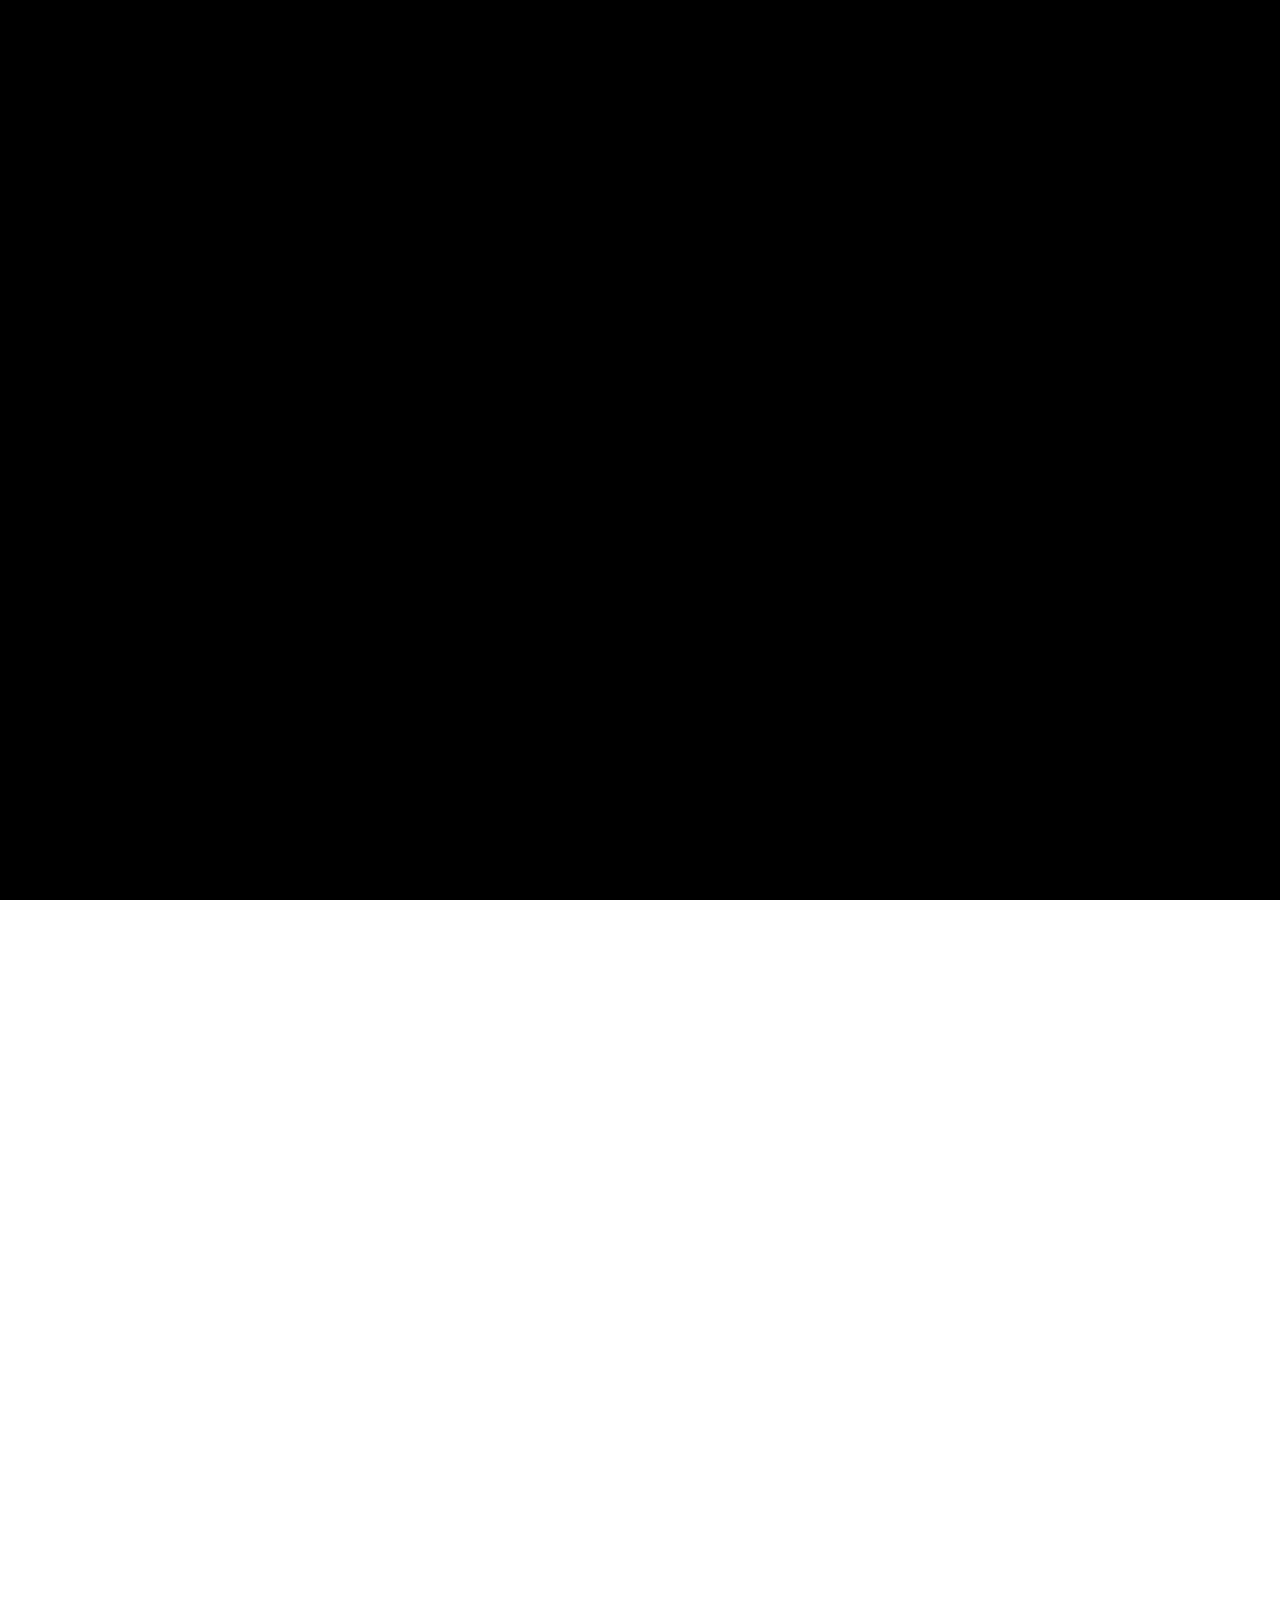
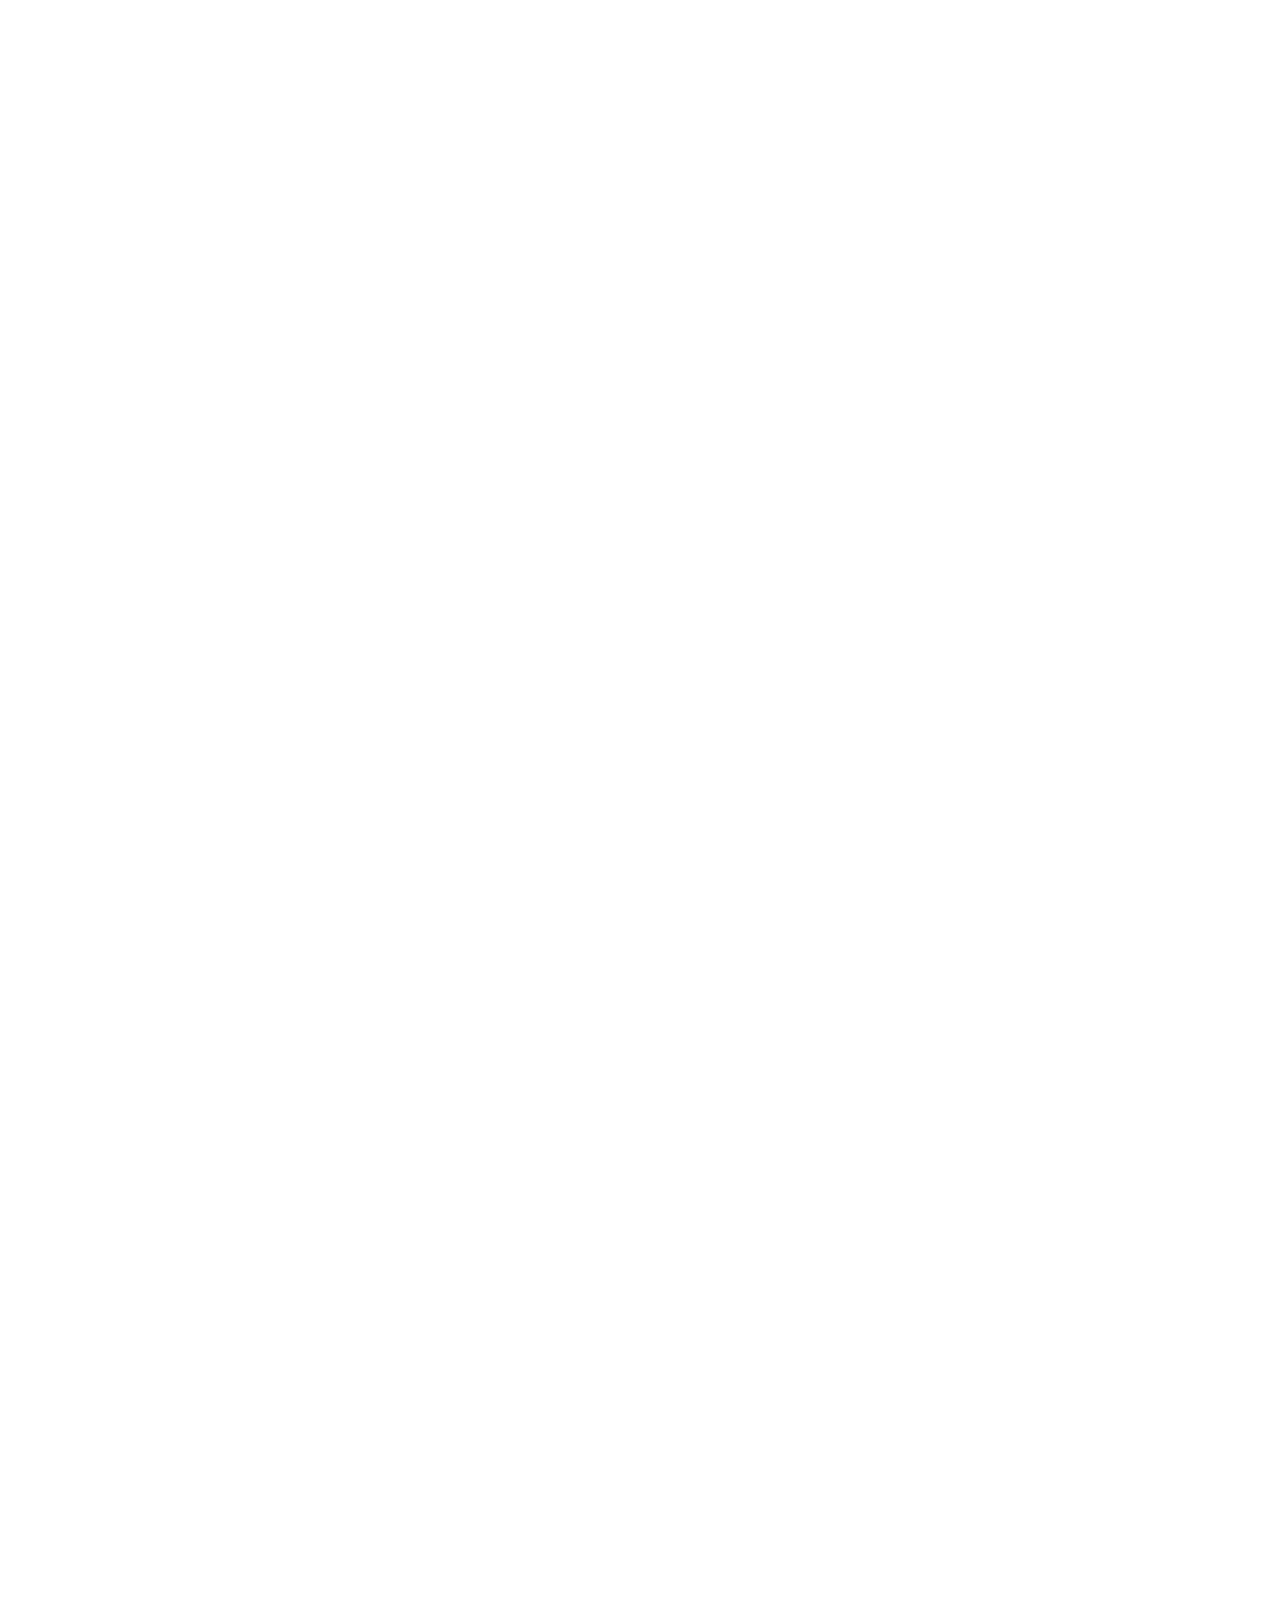
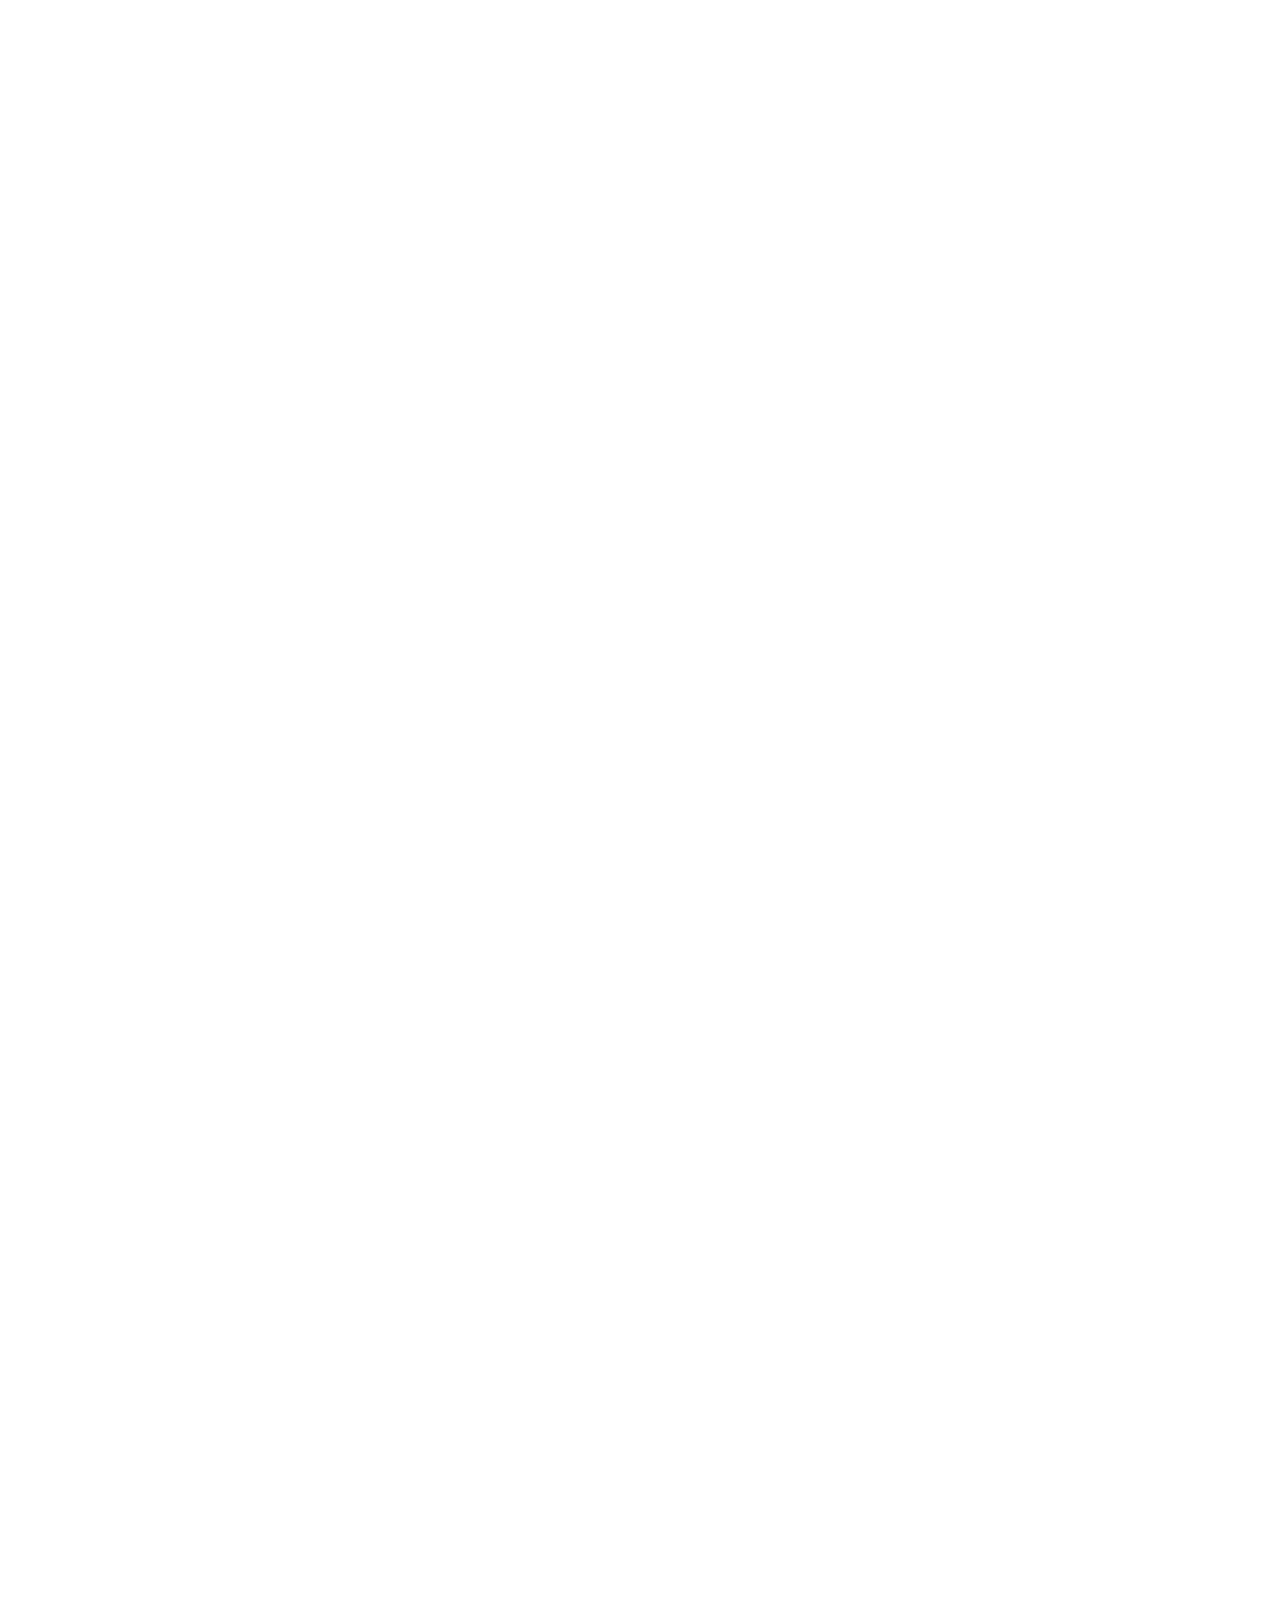
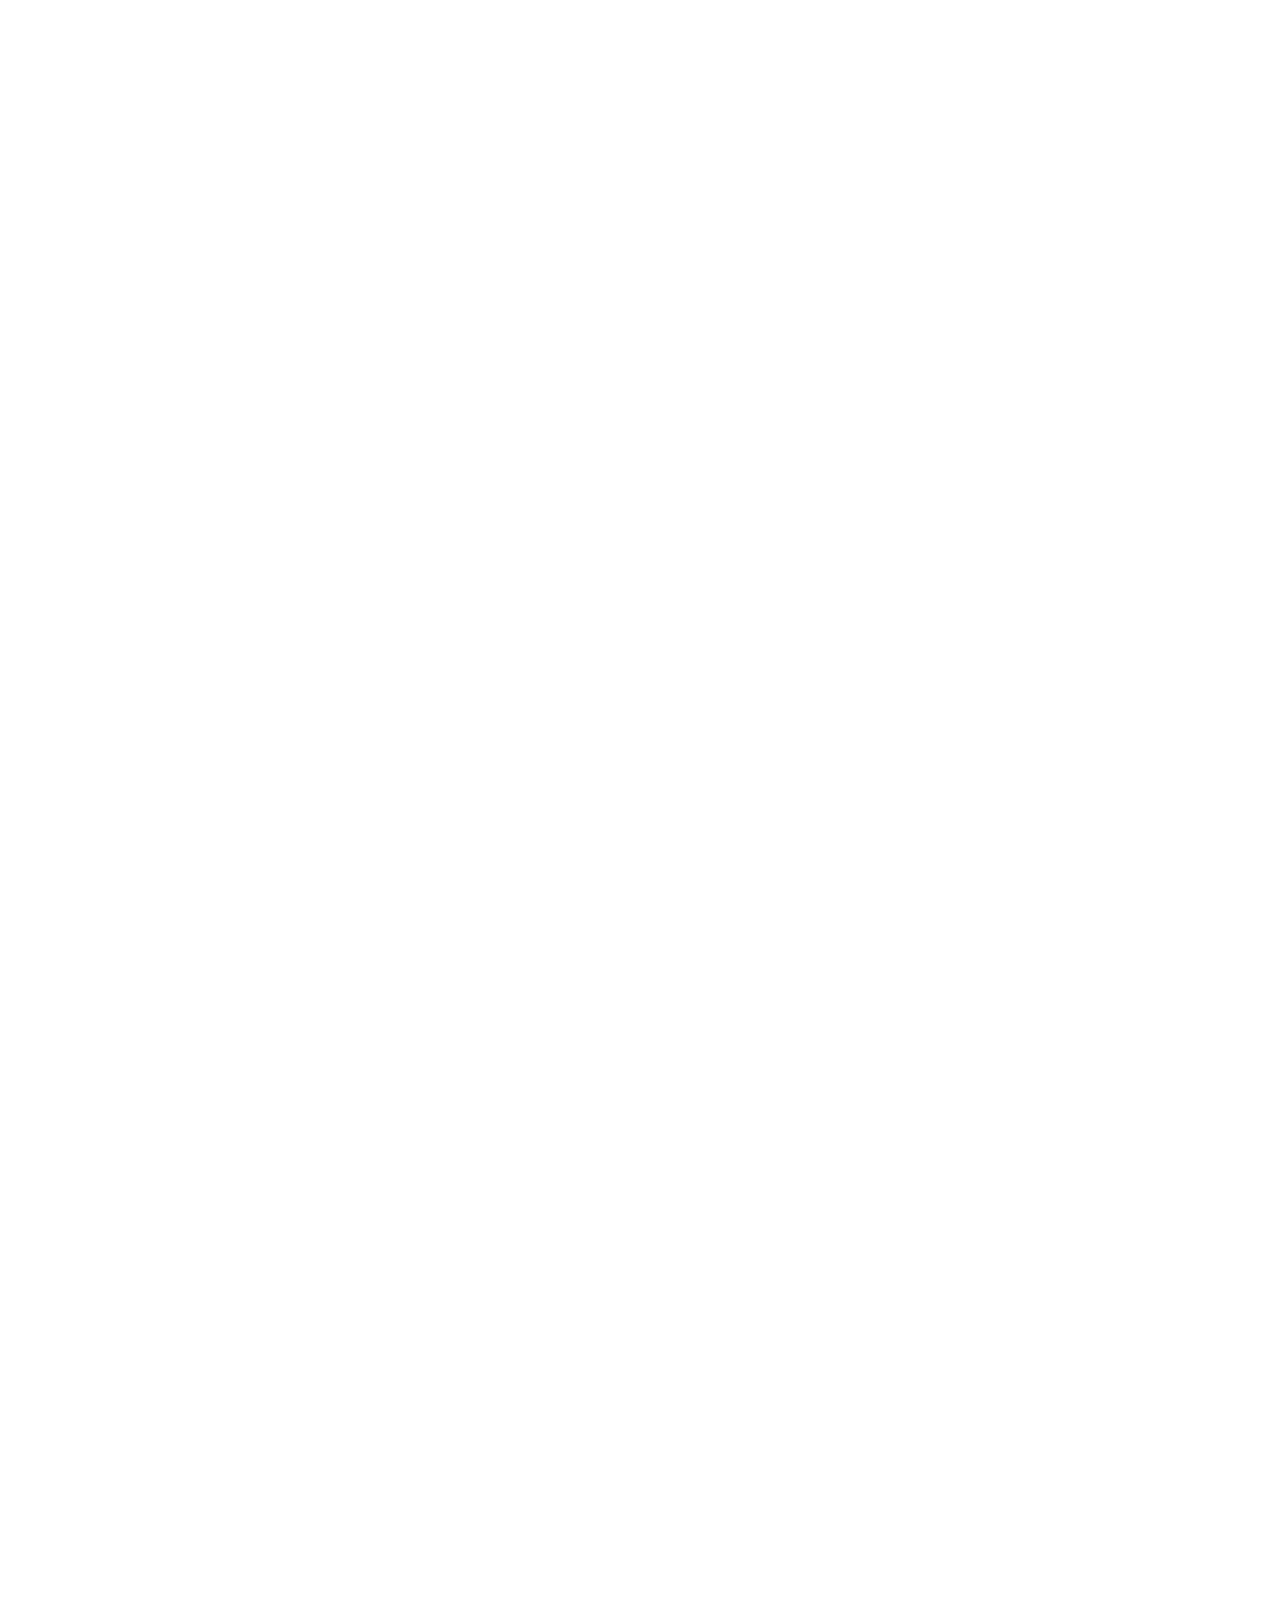
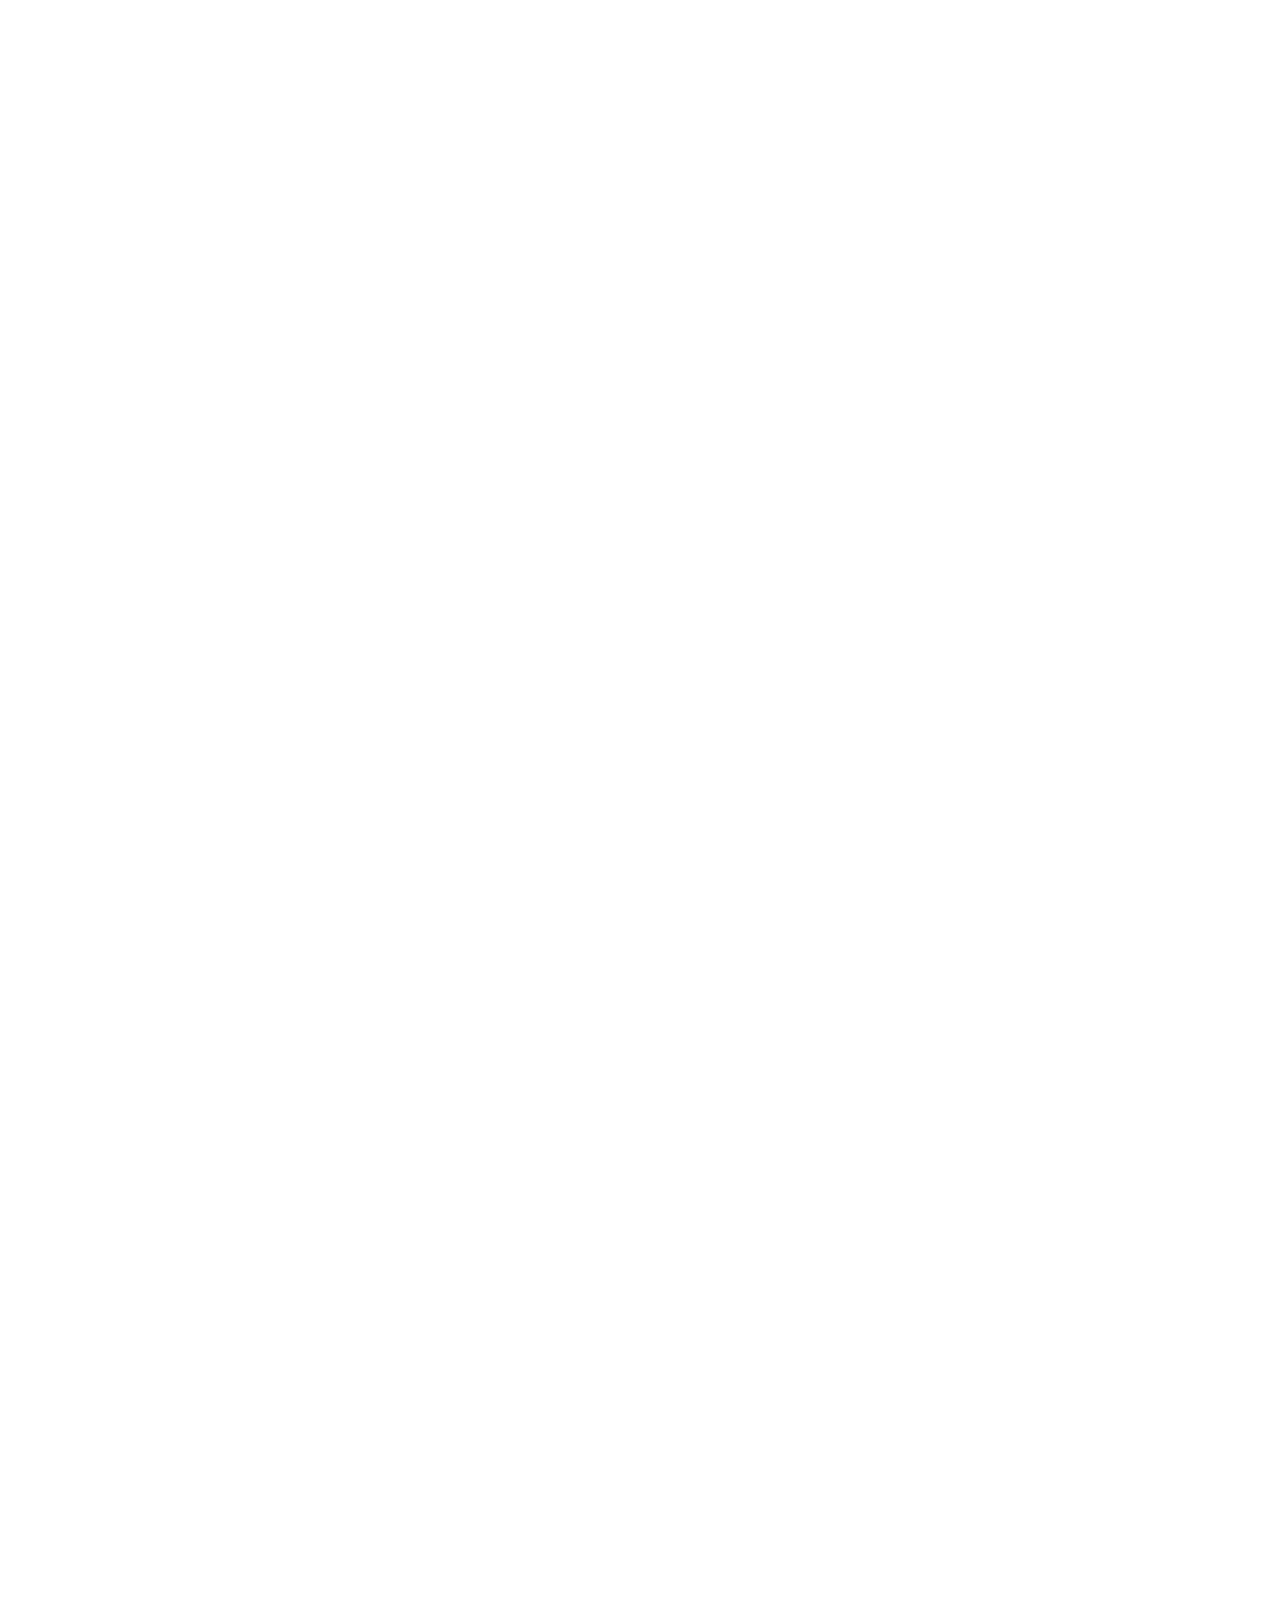
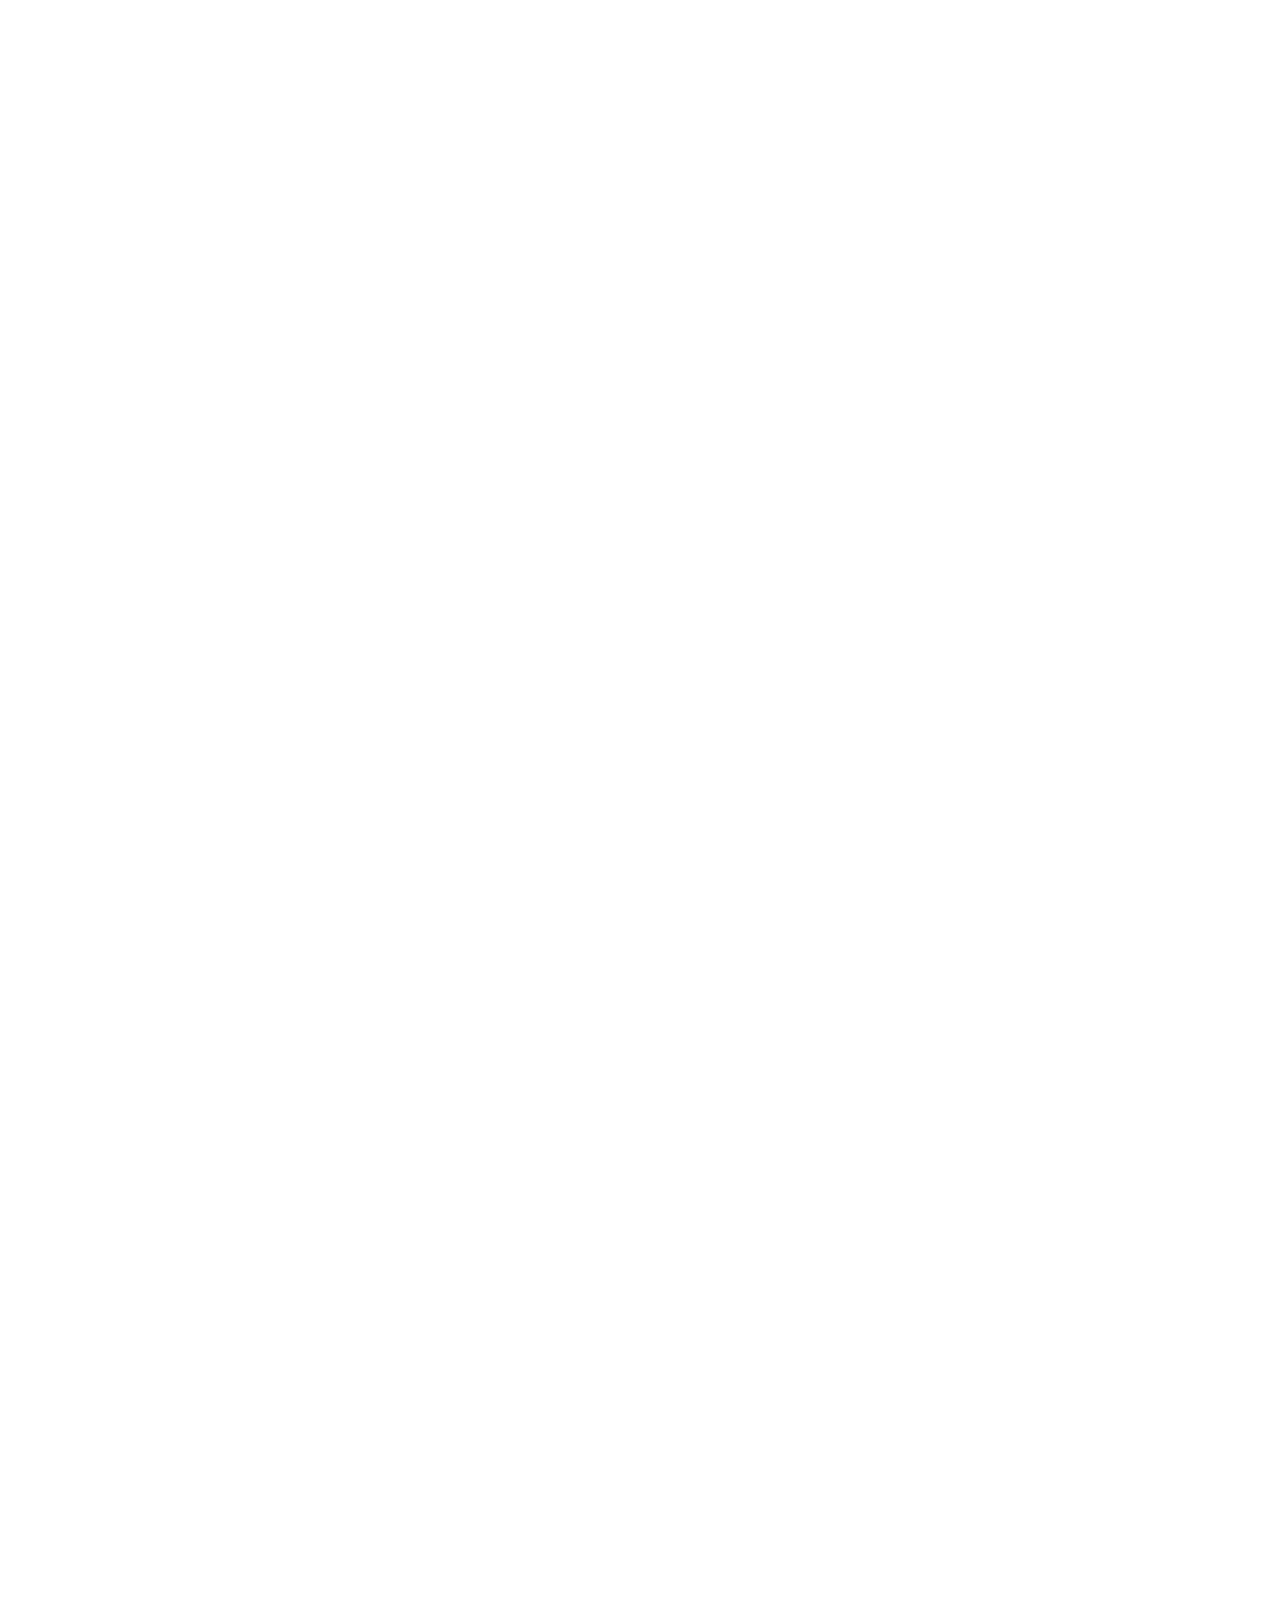
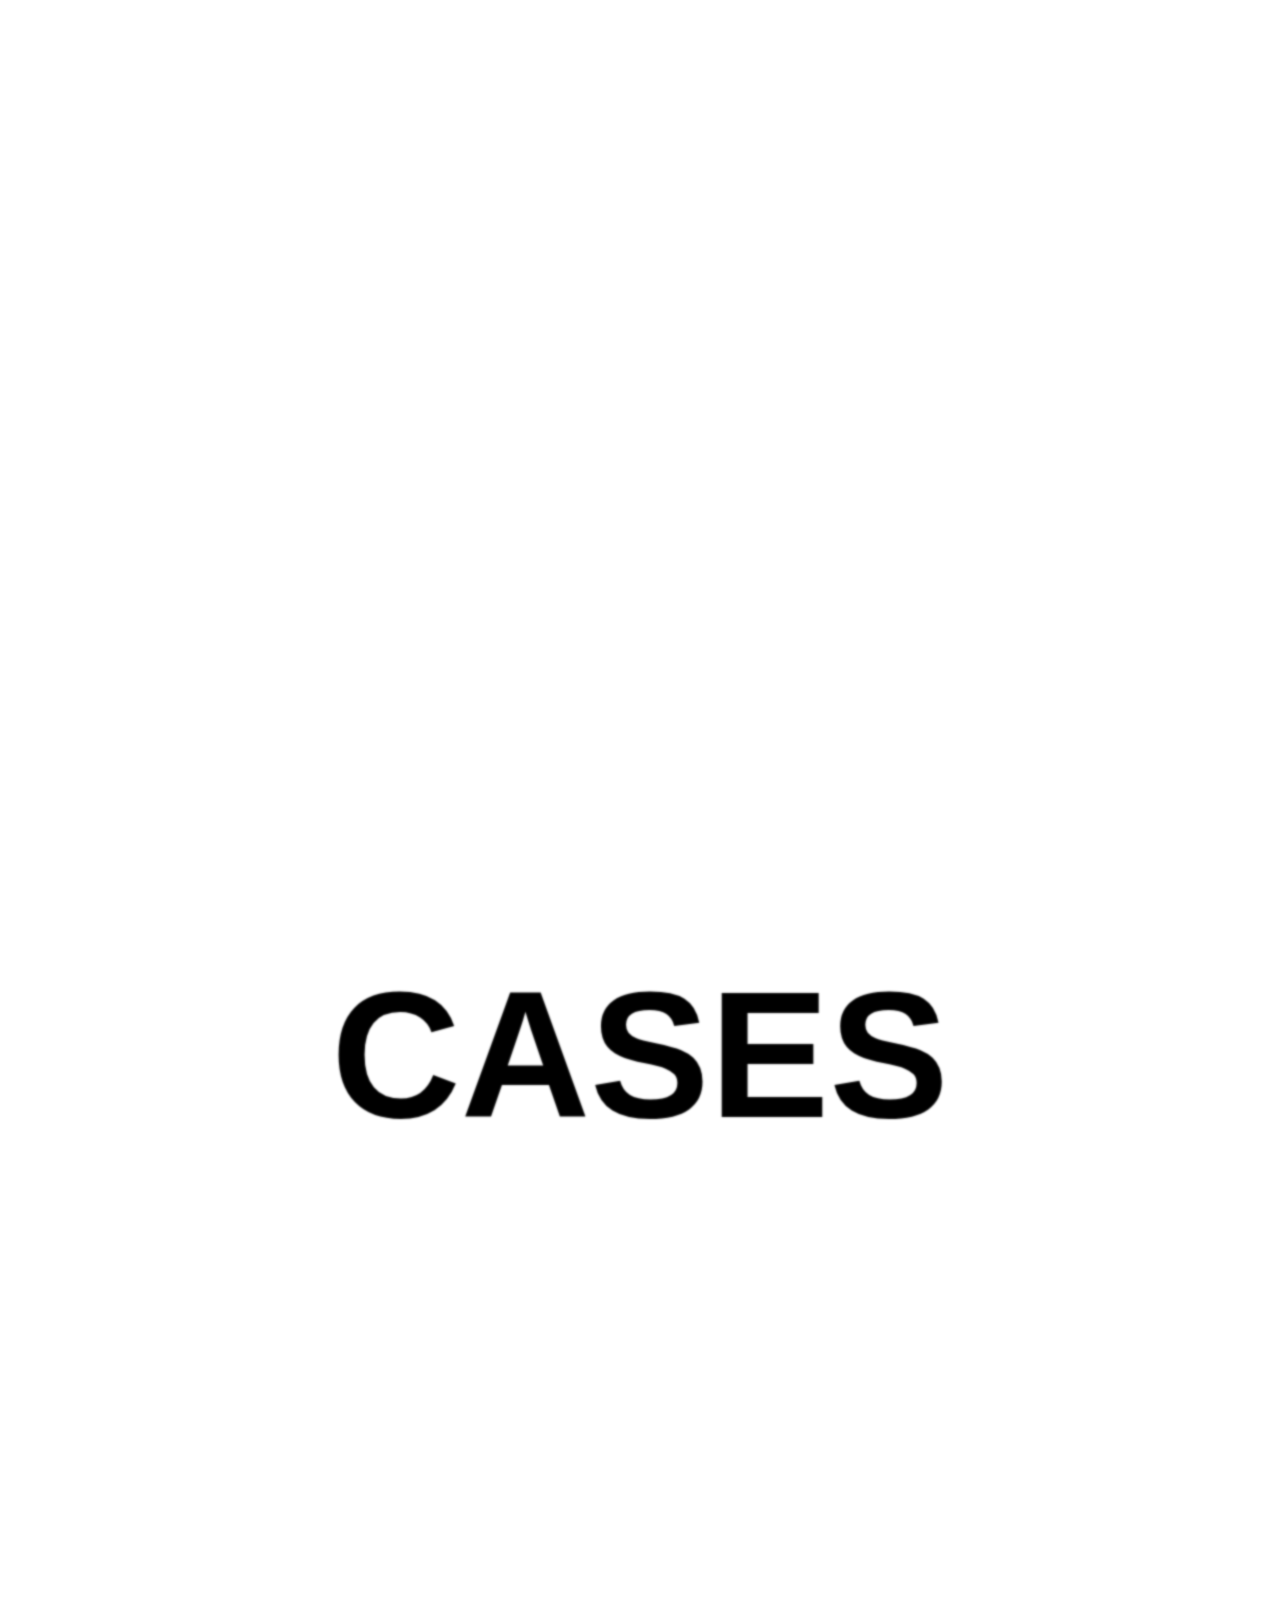
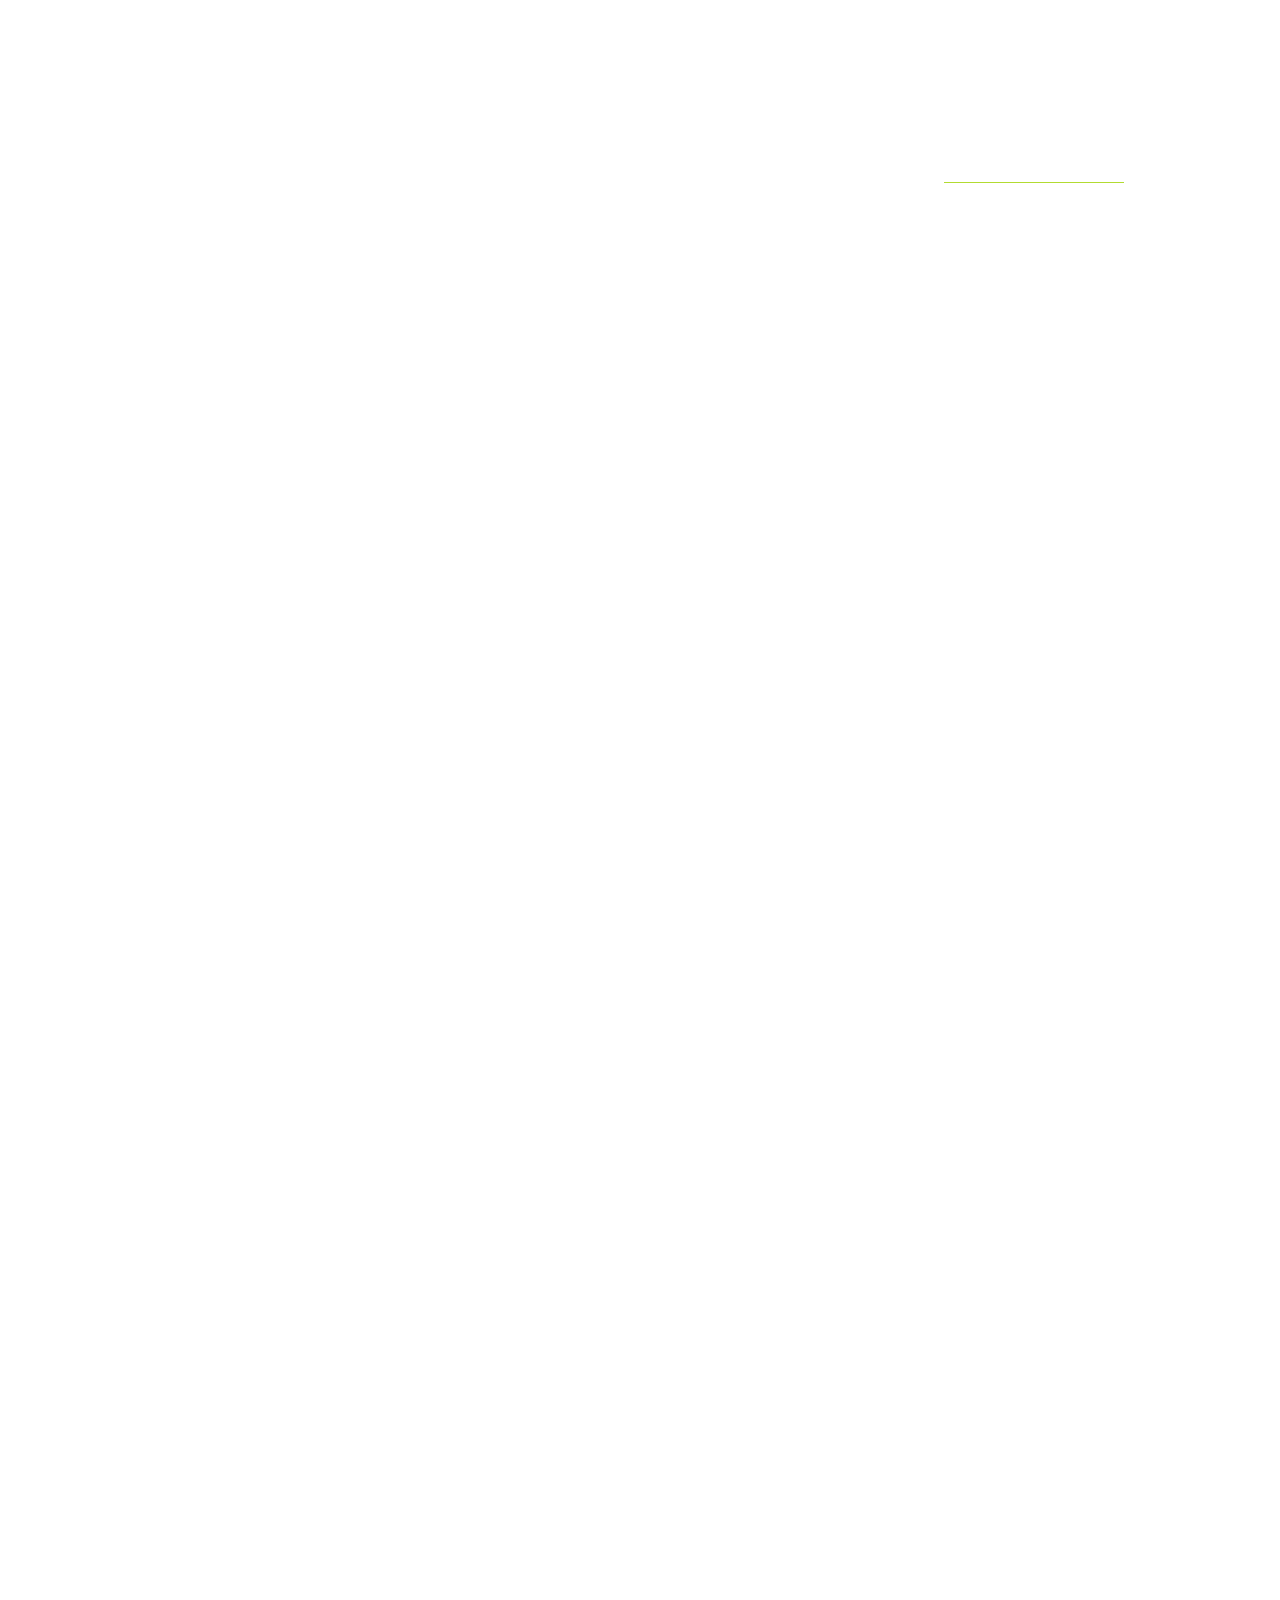
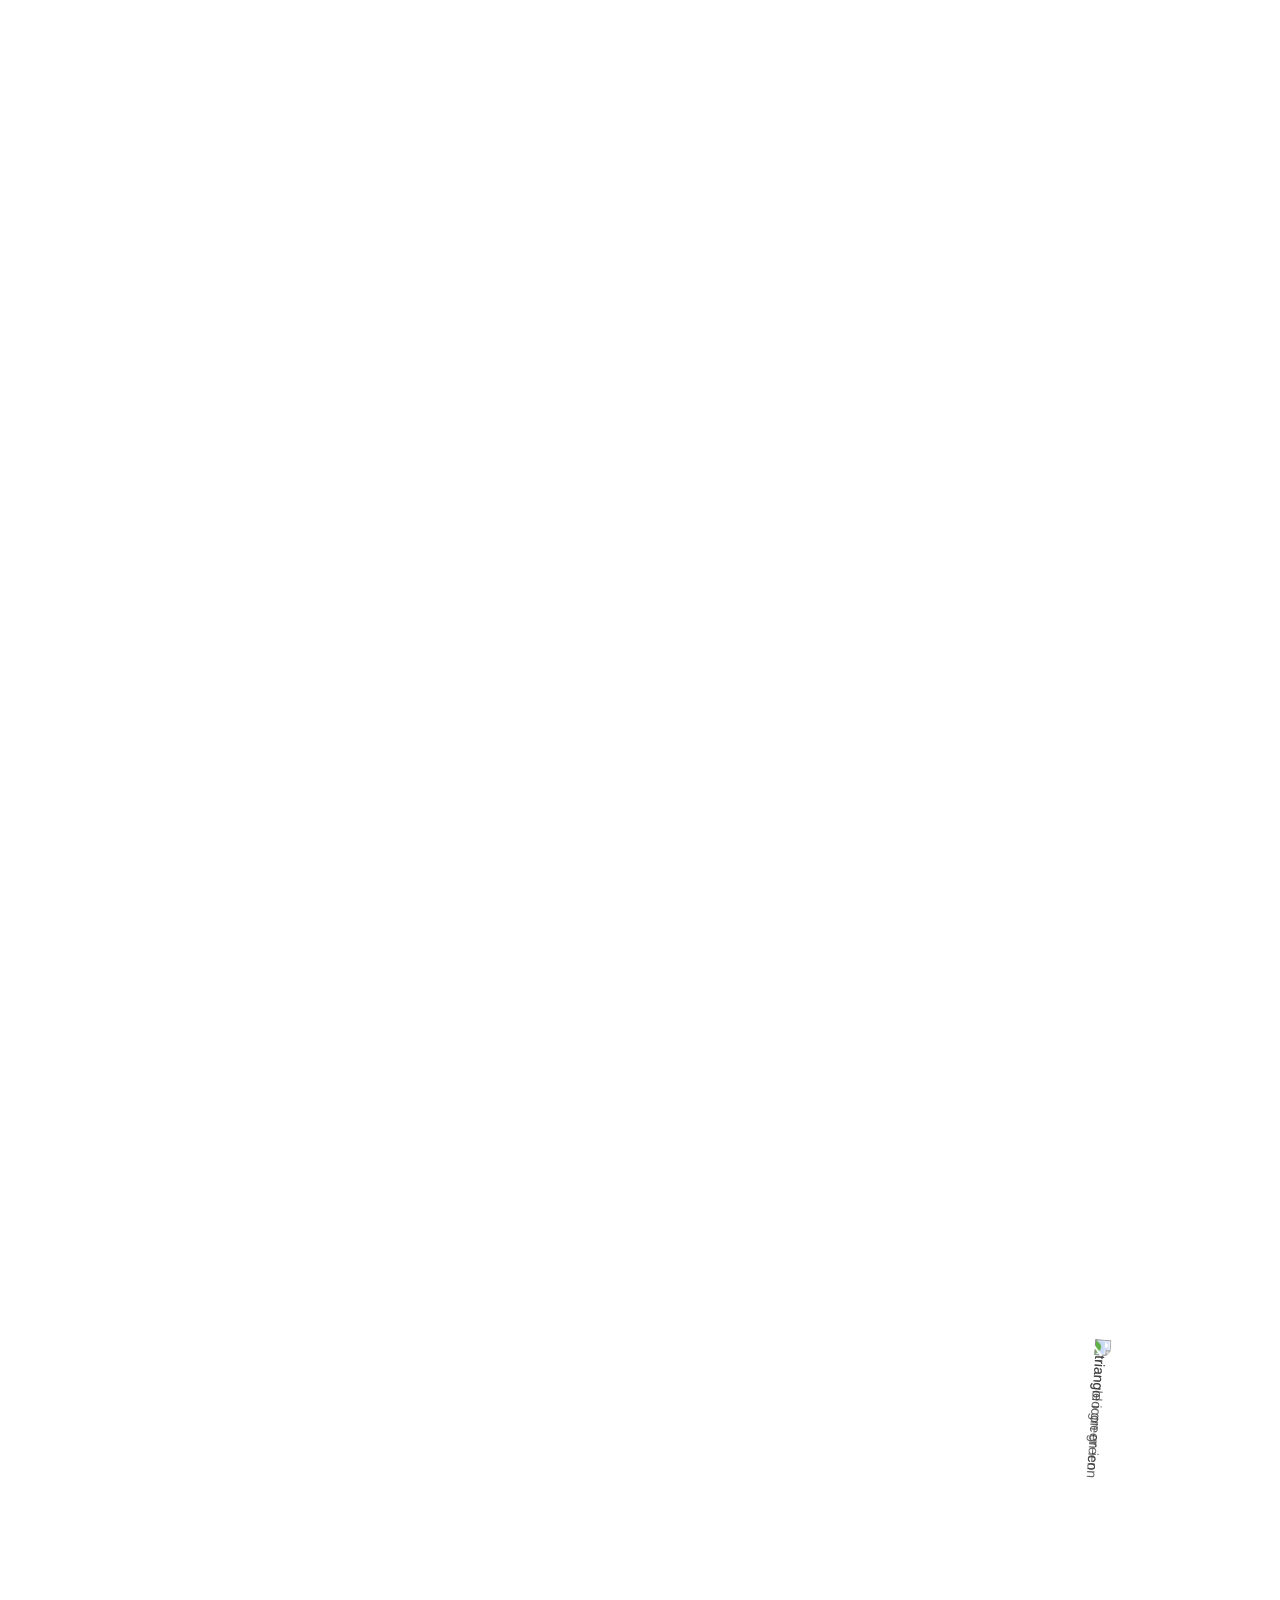
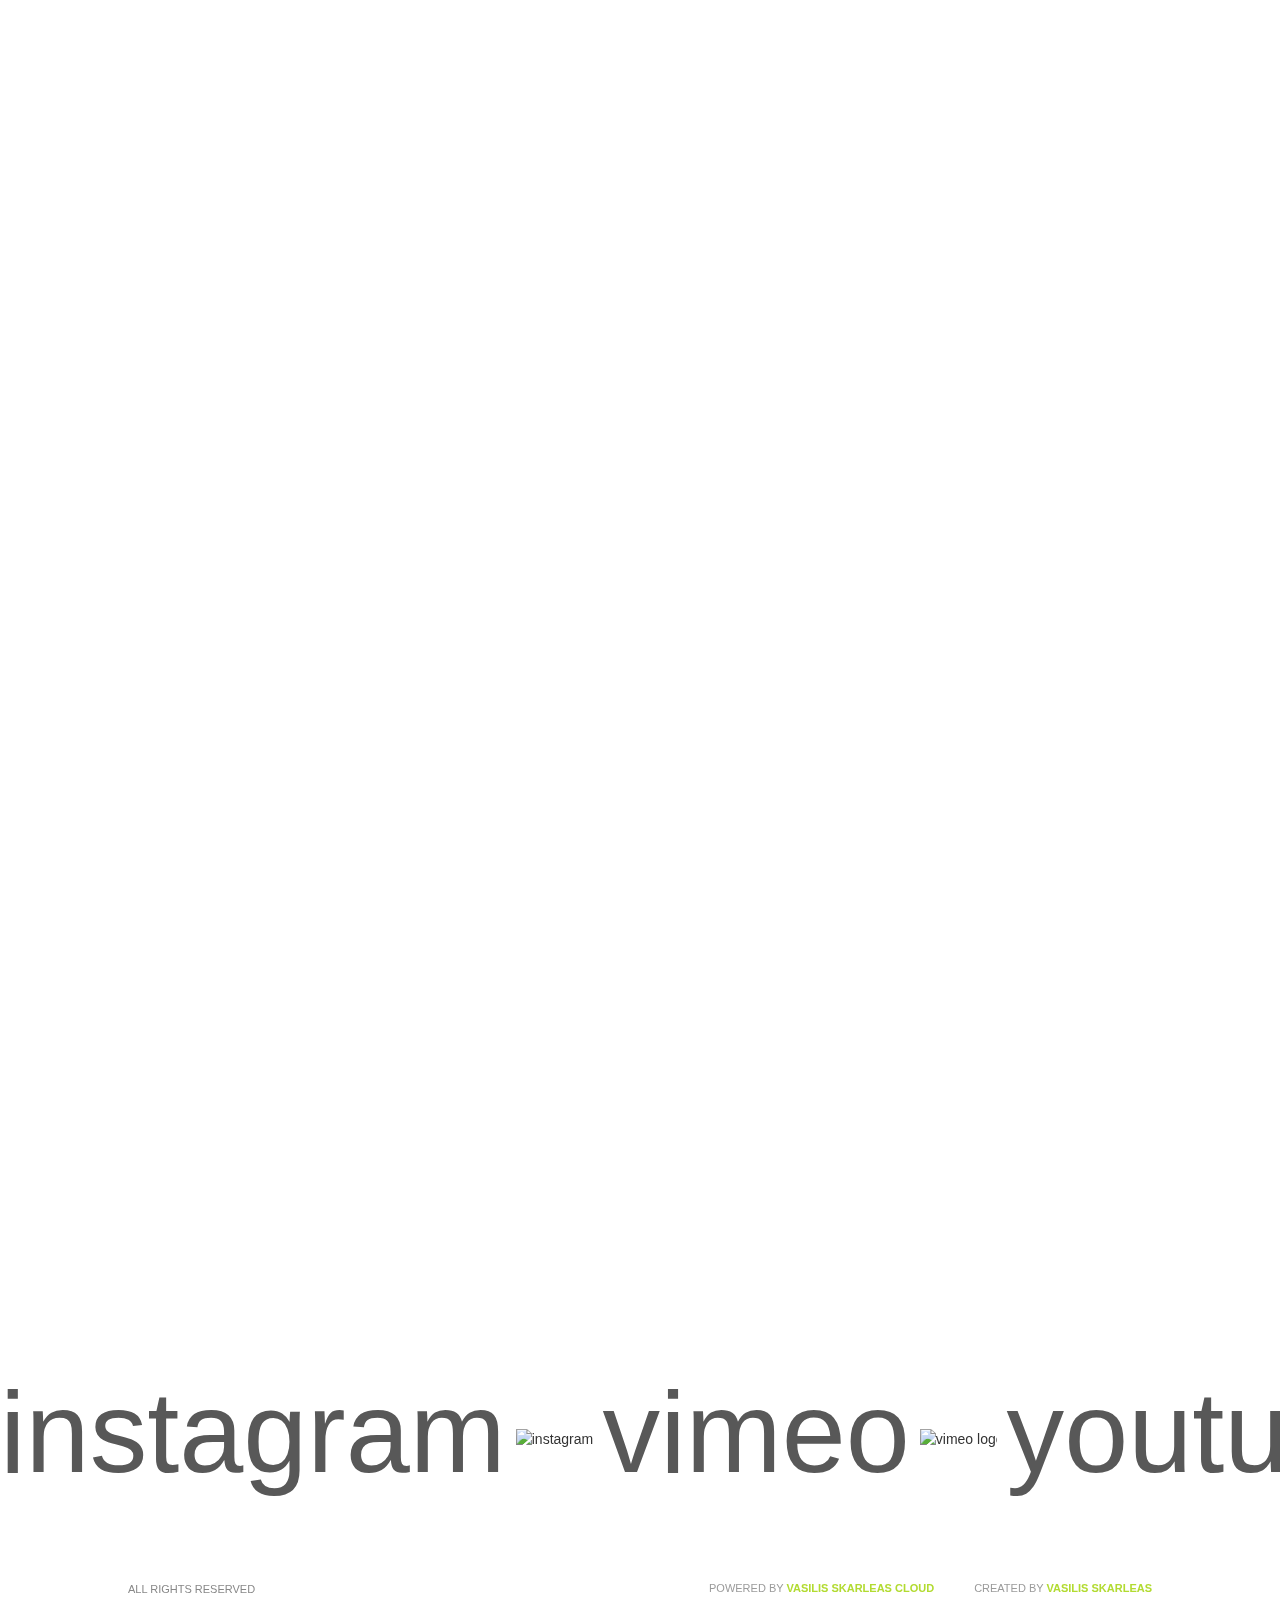
==== commit c7502e1e: "update" ====
--- a/public/index.html
+++ b/public/index.html
@@ -3,19 +3,19 @@
 "602682135feffb36ea6df0b0" data-wf-site="602682135feffbb25b6df0ae" lang="en">
 <head>
   <meta charset="utf-8">
-  <title>Vasilis Skarleas Productions - Podcasts, music, videos and more...</title>
+  <title>Vasilis Skarleas Productions - Podcasts, music, videos and more</title>
   <meta content=
-  "Vasilis Skarleas can handle the production of different media types in a professional level, from podcasts to video b-rolls. I am focused on mobile filmography and high quality content delivery. My work is awarded from top organizations like the GenZers to rise! Podcast which is on top 25 changemakers podcasts by Feedspot."
+  "Vasilis Skarleas can handle the production of different media types in a professional level. I am focused on mobile filmography and high quality content delivery."
   name="description">
-  <meta content="Vasilis Skarleas Productions - Podcasts, music, videos and more..." property=
+  <meta content="Vasilis Skarleas Productions - Podcasts, music, videos and more" property=
   "og:title">
   <meta content=
-  "Vasilis Skarleas can handle the production of different media types in a professional level, from podcasts to video b-rolls. I am focused on mobile filmography and high quality content delivery. My work is awarded from top organizations like the GenZers to rise! Podcast which is on top 25 changemakers podcasts by Feedspot."
+  "Vasilis Skarleas can handle the production of different media types in a professional level. I am focused on mobile filmography and high quality content delivery."
   property="og:description">
-  <meta content="Vasilis Skarleas Productions - Podcasts, music, videos and more..." property=
+  <meta content="Vasilis Skarleas Productions - Podcasts, music, videos and more" property=
   "twitter:title">
   <meta content=
-  "Vasilis Skarleas can handle the production of different media types in a professional level, from podcasts to video b-rolls. I am focused on mobile filmography and high quality content delivery. My work is awarded from top organizations like the GenZers to rise! Podcast which is on top 25 changemakers podcasts by Feedspot."
+  "Vasilis Skarleas can handle the production of different media types in a professional level. I am focused on mobile filmography and high quality content delivery."
   property="twitter:description">
   <meta property="twitter:url" content="https://media.madebyvasilis.site/">
   <meta property="og:url" content="https://media.madebyvasilis.site/">
@@ -301,35 +301,35 @@
     </div>
     <div class="info-section">
       <div class="move-wrapper">
-      <h1 class="main-heading">VIDEO</h1><img src=
+      <2 class="main-heading">VIDEO</h2><img src=
       "https://res.cloudinary.com/madebyvasilis/image/upload/v1626176587/media/602682135feffb60cd6df0c5_triangolo_whs3ml.svg"
       loading="lazy" alt="triangle graphic" class="image">
-      <h1 class="main-heading">MUSIC</h1><img src=
+      <h2 class="main-heading">MUSIC</h2><img src=
       "https://res.cloudinary.com/madebyvasilis/image/upload/v1626176587/media/602682135feffb60cd6df0c5_triangolo_whs3ml.svg"
       loading="lazy" alt="triangle graphic" class="image">
-      <h1 class="main-heading">PODCAST</h1><img src=
+      <h2 class="main-heading">PODCAST</h2><img src=
       "https://res.cloudinary.com/madebyvasilis/image/upload/v1626176587/media/602682135feffb60cd6df0c5_triangolo_whs3ml.svg"
       loading="lazy" alt="triangle graphic" class="image">
-      <h1 class="main-heading">VIDEO</h1><img src=
+      <h2 class="main-heading">VIDEO</h2><img src=
       "https://res.cloudinary.com/madebyvasilis/image/upload/v1626176587/media/602682135feffb60cd6df0c5_triangolo_whs3ml.svg"
       loading="lazy" alt="triangle graphic" class="image">
-      <h1 class="main-heading">MUSIC</h1><img src=
+      <h2 class="main-heading">MUSIC</h2><img src=
       "https://res.cloudinary.com/madebyvasilis/image/upload/v1626176587/media/602682135feffb60cd6df0c5_triangolo_whs3ml.svg"
       loading="lazy" alt="triangle graphic" class="image"></div>
       <div class="move-wrapper second">
-      <h1 class="main-heading">VIDEO</h1><img src=
+      <h2 class="main-heading">VIDEO</h2><img src=
       "https://res.cloudinary.com/madebyvasilis/image/upload/v1626176587/media/602682135feffb60cd6df0c5_triangolo_whs3ml.svg"
       loading="lazy" alt="triangle graphic" class="image">
-      <h1 class="main-heading">MUSIC</h1><img src=
+      <h2 class="main-heading">MUSIC</h2><img src=
       "https://res.cloudinary.com/madebyvasilis/image/upload/v1626176587/media/602682135feffb60cd6df0c5_triangolo_whs3ml.svg"
       loading="lazy" alt="triangle graphic" class="image">
-      <h1 class="main-heading">PODCAST</h1><img src=
+      <h2 class="main-heading">PODCAST</h2><img src=
       "https://res.cloudinary.com/madebyvasilis/image/upload/v1626176587/media/602682135feffb60cd6df0c5_triangolo_whs3ml.svg"
       loading="lazy" alt="triangle graphic" class="image">
-      <h1 class="main-heading">VIDEO</h1><img src=
+      <h2 class="main-heading">VIDEO</h2><img src=
       "https://res.cloudinary.com/madebyvasilis/image/upload/v1626176587/media/602682135feffb60cd6df0c5_triangolo_whs3ml.svg"
       loading="lazy" alt="triangle graphic" class="image">
-      <h1 class="main-heading">MUSIC</h1><img src=
+      <h2 class="main-heading">MUSIC</h2><img src=
       "https://res.cloudinary.com/madebyvasilis/image/upload/v1626176587/media/602682135feffb60cd6df0c5_triangolo_whs3ml.svg"
       loading="lazy" alt="triangle graphic" class="image"></div>
     </div>
@@ -566,6 +566,7 @@
             class="background-menu"></div>
             <div class="w-layout-grid menu-grid">
               <div class="wrapper-content-menu">
+                <h1 >Vasilis Skarleas Productions</h1>
                 <a href="#what" style=
                 "-webkit-transform:translate3d(0, 40px, 0) scale3d(1, 1, 1) rotateX(0) rotateY(-29deg) rotateZ(26deg) skew(0, 0);-moz-transform:translate3d(0, 40px, 0) scale3d(1, 1, 1) rotateX(0) rotateY(-29deg) rotateZ(26deg) skew(0, 0);-ms-transform:translate3d(0, 40px, 0) scale3d(1, 1, 1) rotateX(0) rotateY(-29deg) rotateZ(26deg) skew(0, 0);transform:translate3d(0, 40px, 0) scale3d(1, 1, 1) rotateX(0) rotateY(-29deg) rotateZ(26deg) skew(0, 0);opacity:0;transform-style:preserve-3d"
                 class="link-menu w-inline-block">
@@ -744,8 +745,8 @@
           "opacity:0;-webkit-transform:translate3d(0, 0, 0) scale3d(1, 1, 1) rotateX(0) rotateY(0) rotateZ(0deg) skew(0, 0);-moz-transform:translate3d(0, 0, 0) scale3d(1, 1, 1) rotateX(0) rotateY(0) rotateZ(0deg) skew(0, 0);-ms-transform:translate3d(0, 0, 0) scale3d(1, 1, 1) rotateX(0) rotateY(0) rotateZ(0deg) skew(0, 0);transform:translate3d(0, 0, 0) scale3d(1, 1, 1) rotateX(0) rotateY(0) rotateZ(0deg) skew(0, 0)"
           class="close-line second"></div>
           <div class="container-button-menu">
-          <h1 data-w-id="Heading 10" style="opacity:1" class=
-          "main-heading menu">Menu</h1><img src=
+          <h2 data-w-id="Heading 10" style="opacity:1" class=
+          "main-heading menu">Menu</h2><img src=
           "https://res.cloudinary.com/madebyvasilis/image/upload/v1626173251/media/602682135feffbe6356df10c_menu_qgvzsf.svg"
           loading="lazy" style=
           "opacity:1;-webkit-transform:translate3d(0, 0, 0) scale3d(1, 1, 1) rotateX(0) rotateY(0) rotateZ(0deg) skew(0, 0);-moz-transform:translate3d(0, 0, 0) scale3d(1, 1, 1) rotateX(0) rotateY(0) rotateZ(0deg) skew(0, 0);-ms-transform:translate3d(0, 0, 0) scale3d(1, 1, 1) rotateX(0) rotateY(0) rotateZ(0deg) skew(0, 0);transform:translate3d(0, 0, 0) scale3d(1, 1, 1) rotateX(0) rotateY(0) rotateZ(0deg) skew(0, 0)"
@@ -836,7 +837,7 @@
       </div>
     </div>
     <div id="about" data-w-id="Section 5" class="about-section">
-    <h1 class="main-heading about">About me</h1><img src=
+    <h3 class="main-heading about">About me</h3><img src=
     "https://lh3.googleusercontent.com/KkJCxfaMFf51wjSmkHkEL15pQoZzgDvteFl1vJxxtIabeEoke5WzvzczOCdt0sHMZsBioBMMTpjRxcOL6iGApgtlE51esWv3=s300"
     loading="lazy" sizes=
     "(max-width: 479px) 35vw, (max-width: 767px) 20vw, 18vw"
@@ -947,10 +948,10 @@
         <div class="w-layout-grid crew-grid">
           <div data-w-id="b3231019-5fb7-3da5-0e4f-32dd6838c9fe"
           style="opacity:0" class="crew-card">
-          <h1 style=
+          <h3 style=
           "-webkit-transform:translate3d(0px, 0, 0) scale3d(1, 1, 1) rotateX(0) rotateY(0) rotateZ(0) skew(0, 0);-moz-transform:translate3d(0px, 0, 0) scale3d(1, 1, 1) rotateX(0) rotateY(0) rotateZ(0) skew(0, 0);-ms-transform:translate3d(0px, 0, 0) scale3d(1, 1, 1) rotateX(0) rotateY(0) rotateZ(0) skew(0, 0);transform:translate3d(0px, 0, 0) scale3d(1, 1, 1) rotateX(0) rotateY(0) rotateZ(0) skew(0, 0);opacity:0"
           class="heading"><span class="thin-span">Vasilis</span>
-          Skarleas | Producer</h1><img src=
+          Skarleas | Producer</h3><img src=
           "https://ik.imagekit.io/madebyvasilis/vasilis-skarleas-ConvertImage_AfeQPg4Emq.jpg"
           loading="lazy" style=
           "-webkit-transform:translate3d(0, 0, 0) scale3d(1, 1, 1) rotateX(0) rotateY(0) rotateZ(0) skew(0, 0);-moz-transform:translate3d(0, 0, 0) scale3d(1, 1, 1) rotateX(0) rotateY(0) rotateZ(0) skew(0, 0);-ms-transform:translate3d(0, 0, 0) scale3d(1, 1, 1) rotateX(0) rotateY(0) rotateZ(0) skew(0, 0);transform:translate3d(0, 0, 0) scale3d(1, 1, 1) rotateX(0) rotateY(0) rotateZ(0) skew(0, 0)"
@@ -970,10 +971,10 @@
             srcset=
             "https://ik.imagekit.io/madebyvasilis/saloni-nayak_ZduJGm35U.jpg 500w, https://ik.imagekit.io/madebyvasilis/saloni-nayak_ZduJGm35U.jpg 800w, https://ik.imagekit.io/madebyvasilis/saloni-nayak_ZduJGm35U.jpg 1000w"
             alt="saloni nayak genzers to rise podcaster" class="image-card">
-            <h1 style=
+            <h3 style=
             "-webkit-transform:translate3d(0px, 0, 0) scale3d(1, 1, 1) rotateX(0) rotateY(0) rotateZ(0) skew(0, 0);-moz-transform:translate3d(0px, 0, 0) scale3d(1, 1, 1) rotateX(0) rotateY(0) rotateZ(0) skew(0, 0);-ms-transform:translate3d(0px, 0, 0) scale3d(1, 1, 1) rotateX(0) rotateY(0) rotateZ(0) skew(0, 0);transform:translate3d(0px, 0, 0) scale3d(1, 1, 1) rotateX(0) rotateY(0) rotateZ(0) skew(0, 0);opacity:0"
             class="heading"><span class="thin-span">Saloni</span>
-            Nayak | Podcaster</h1>
+            Nayak | Podcaster</h3>
           </div>
           <div data-w-id="e208ba76-c45e-2ccb-5e79-07d499f268cf"
           style="opacity:0" class="crew-card">
@@ -985,16 +986,16 @@
             srcset=
             "https://ik.imagekit.io/madebyvasilis/hannah-ye_agqOSeI4W.jpg 500w, https://ik.imagekit.io/madebyvasilis/hannah-ye_agqOSeI4W.jpg 800w, https://ik.imagekit.io/madebyvasilis/hannah-ye_agqOSeI4W.jpg 1000w"
             alt="hannah ye genzers to rise podcaster" class="image-card">
-            <h1 data-w-id="e208ba76-c45e-2ccb-5e79-07d499f268d0"
+            <3 data-w-id="e208ba76-c45e-2ccb-5e79-07d499f268d0"
             class="heading"><span class="thin-span">Hannah</span>
-            Ye | Podcaster</h1>
+            Ye | Podcaster</h3>
           </div>
           <div data-w-id="4d1cec88-3ea7-bdfa-ec97-68804811c038"
           style="opacity:0" class="crew-card">
-          <h1 style=
+          <3 style=
           "-webkit-transform:translate3d(0px, 0, 0) scale3d(1, 1, 1) rotateX(0) rotateY(0) rotateZ(0) skew(0, 0);-moz-transform:translate3d(0px, 0, 0) scale3d(1, 1, 1) rotateX(0) rotateY(0) rotateZ(0) skew(0, 0);-ms-transform:translate3d(0px, 0, 0) scale3d(1, 1, 1) rotateX(0) rotateY(0) rotateZ(0) skew(0, 0);transform:translate3d(0px, 0, 0) scale3d(1, 1, 1) rotateX(0) rotateY(0) rotateZ(0) skew(0, 0);opacity:0"
           class="heading"><span class="thin-span">Kennedy</span>
-          Brown | Podcaster</h1><img src=
+          Brown | Podcaster</h3><img src=
           "https://ik.imagekit.io/madebyvasilis/kennedy-brown_u0pbxt6Jy.jpg"
           loading="lazy" style=
           "-webkit-transform:translate3d(0, 0, 0) scale3d(1, 1, 1) rotateX(0) rotateY(0) rotateZ(0) skew(0, 0);-moz-transform:translate3d(0, 0, 0) scale3d(1, 1, 1) rotateX(0) rotateY(0) rotateZ(0) skew(0, 0);-ms-transform:translate3d(0, 0, 0) scale3d(1, 1, 1) rotateX(0) rotateY(0) rotateZ(0) skew(0, 0);transform:translate3d(0, 0, 0) scale3d(1, 1, 1) rotateX(0) rotateY(0) rotateZ(0) skew(0, 0)"
@@ -1005,10 +1006,10 @@
           alt="kennedy brown genzers to rise podcaster" class="image-card"></div>
           <div data-w-id="78f6e044-fc0f-025d-893d-fcdf589dc71b"
           style="opacity:0" class="crew-card">
-          <h1 style=
+          <h3 style=
           "-webkit-transform:translate3d(0px, 0, 0) scale3d(1, 1, 1) rotateX(0) rotateY(0) rotateZ(0) skew(0, 0);-moz-transform:translate3d(0px, 0, 0) scale3d(1, 1, 1) rotateX(0) rotateY(0) rotateZ(0) skew(0, 0);-ms-transform:translate3d(0px, 0, 0) scale3d(1, 1, 1) rotateX(0) rotateY(0) rotateZ(0) skew(0, 0);transform:translate3d(0px, 0, 0) scale3d(1, 1, 1) rotateX(0) rotateY(0) rotateZ(0) skew(0, 0);opacity:0"
           class="heading"><span class="thin-span">Emilia</span>
-          Kouini | Designer</h1><img src=
+          Kouini | Designer</h3><img src=
           "https://ik.imagekit.io/madebyvasilis/emilia-kouini_M6NmIhtyi.jpg"
           loading="lazy" style=
           "-webkit-transform:translate3d(0, 0, 0) scale3d(1, 1, 1) rotateX(0) rotateY(0) rotateZ(0) skew(0, 0);-moz-transform:translate3d(0, 0, 0) scale3d(1, 1, 1) rotateX(0) rotateY(0) rotateZ(0) skew(0, 0);-ms-transform:translate3d(0, 0, 0) scale3d(1, 1, 1) rotateX(0) rotateY(0) rotateZ(0) skew(0, 0);transform:translate3d(0, 0, 0) scale3d(1, 1, 1) rotateX(0) rotateY(0) rotateZ(0) skew(0, 0)"
@@ -1020,10 +1021,10 @@
           
         </div>
         <div class="container-heading">
-          <h1 data-w-id="Heading 6" style=
+          <h3 data-w-id="Heading 6" style=
           "-webkit-transform:translate3d(0, 41%, 0) scale3d(0.9, 0.9, 1) rotateX(0) rotateY(0) rotateZ(0) skew(0, 12deg);-moz-transform:translate3d(0, 41%, 0) scale3d(0.9, 0.9, 1) rotateX(0) rotateY(0) rotateZ(0) skew(0, 12deg);-ms-transform:translate3d(0, 41%, 0) scale3d(0.9, 0.9, 1) rotateX(0) rotateY(0) rotateZ(0) skew(0, 12deg);transform:translate3d(0, 41%, 0) scale3d(0.9, 0.9, 1) rotateX(0) rotateY(0) rotateZ(0) skew(0, 12deg);opacity:0"
-          class="main-heading _80-vw">Meet the rewind<br>
-          crew</h1><img src=
+          class="main-heading _80-vw">Meet the <br>
+          crew</h3><img src=
           "https://res.cloudinary.com/madebyvasilis/image/upload/v1626200133/media/602682135feffbe6356df10c_menu_uzjh0q.svg"
           loading="lazy" style=
           "opacity:0;-webkit-transform:translate3d(-100%, 0, 0) scale3d(1, 1, 1) rotateX(0) rotateY(0) rotateZ(0) skew(0, 0);-moz-transform:translate3d(-100%, 0, 0) scale3d(1, 1, 1) rotateX(0) rotateY(0) rotateZ(0) skew(0, 0);-ms-transform:translate3d(-100%, 0, 0) scale3d(1, 1, 1) rotateX(0) rotateY(0) rotateZ(0) skew(0, 0);transform:translate3d(-100%, 0, 0) scale3d(1, 1, 1) rotateX(0) rotateY(0) rotateZ(0) skew(0, 0)"
@@ -1040,7 +1041,7 @@
   <div id="cases" data-w-id="4b740d86-95e9-74e6-fa1e-8f8a209c9718"
   class="horizzontal-shop content-wrap">
     <div class="wrapper-horizzontal-shop">
-      <h1 class="main-heading stiky-outline">cases</h1>
+      <h2 class="main-heading stiky-outline">cases</h2>
       <div class="overflow-mask-shop">
         <div data-w-id="4b740d86-95e9-74e6-fa1e-8f8a209c971b"
         class="horizontal-scrollable-section-shop auto _2">
@@ -1188,8 +1189,8 @@
       <div style="display:none" class="fixed-wrap first">
         <p class="main-paragraph sub-heading black-color">Lorem
         Ipsum</p>
-        <h1 class="main-heading description cases black-color">jvc
-        set</h1>
+        <h2 class="main-heading description cases black-color">jvc
+        set</h2>
         <p class="main-paragraph cases black-color">Lorem ipsum
         dolor sit amet, consectetur adipiscing elit. Suspendisse
         varius enim in eros elementum tristique. Duis cursus, mi
@@ -1219,7 +1220,7 @@
       </div>
       <div style="display:none" class="fixed-wrap second">
         <p class="main-paragraph sub-heading">Lorem Ipsum</p>
-        <h1 class="main-heading description cases">jvc set</h1>
+        <2 class="main-heading description cases">jvc set</h2>
         <p class="main-paragraph cases">Lorem ipsum dolor sit amet,
         consectetur adipiscing elit. Suspendisse varius enim in
         eros elementum tristique. Duis cursus, mi quis viverra
@@ -1255,7 +1256,7 @@
         "https://res.cloudinary.com/madebyvasilis/image/upload/v1626203577/media/602682135feffb08356df126_close-01_e9oslb.svg"
         loading="lazy" alt="close icon" class="second-close-image"></a>
         <p class="main-paragraph sub-heading">Lorem Ipsum</p>
-        <h1 class="main-heading description cases">jvc set</h1>
+        <h2 class="main-heading description cases">jvc set</h2>
         <p class="main-paragraph cases">Lorem ipsum dolor sit amet,
         consectetur adipiscing elit. Suspendisse varius enim in
         eros elementum tristique. Duis cursus, mi quis viverra
@@ -1283,8 +1284,8 @@
       <div style="display:none" class="fixed-wrap fourth">
         <p class="main-paragraph sub-heading black-color">Lorem
         Ipsum</p>
-        <h1 class="main-heading description cases black-color">jvc
-        set</h1>
+        <h2 class="main-heading description cases black-color">jvc
+        set</h2>
         <p class="main-paragraph cases black-color">Lorem ipsum
         dolor sit amet, consectetur adipiscing elit. Suspendisse
         varius enim in eros elementum tristique. Duis cursus, mi
@@ -1315,8 +1316,8 @@
       <div style="display:none" class="fixed-wrap fifth">
         <p class="main-paragraph sub-heading black-color">Lorem
         Ipsum</p>
-        <h1 class="main-heading description cases black-color">jvc
-        set</h1>
+        <h2 class="main-heading description cases black-color">jvc
+        set</h2>
         <p class="main-paragraph cases black-color">Lorem ipsum
         dolor sit amet, consectetur adipiscing elit. Suspendisse
         varius enim in eros elementum tristique. Duis cursus, mi
@@ -1346,7 +1347,7 @@
       </div>
       <div style="display:none" class="fixed-wrap sixth">
         <p class="main-paragraph sub-heading">Lorem Ipsum</p>
-        <h1 class="main-heading description cases">jvc set</h1>
+        <h2 class="main-heading description cases">jvc set</h2>
         <p class="main-paragraph cases">Lorem ipsum dolor sit amet,
         consectetur adipiscing elit. Suspendisse varius enim in
         eros elementum tristique. Duis cursus, mi quis viverra
@@ -1377,7 +1378,7 @@
       </div>
       <div style="display:none" class="fixed-wrap seventh">
         <p class="main-paragraph sub-heading">Lorem Ipsum</p>
-        <h1 class="main-heading description cases">jvc set</h1>
+        <h2 class="main-heading description cases">jvc set</h2>
         <p class="main-paragraph cases">Lorem ipsum dolor sit amet,
         consectetur adipiscing elit. Suspendisse varius enim in
         eros elementum tristique. Duis cursus, mi quis viverra
@@ -1408,7 +1409,7 @@
       </div>
       <div style="display:none" class="fixed-wrap eighth">
         <p class="main-paragraph sub-heading">Lorem Ipsum</p>
-        <h1 class="main-heading description cases">jvc set</h1>
+        <h2 class="main-heading description cases">jvc set</h2>
         <p class="main-paragraph cases">Lorem ipsum dolor sit amet,
         consectetur adipiscing elit. Suspendisse varius enim in
         eros elementum tristique. Duis cursus, mi quis viverra
@@ -1439,7 +1440,7 @@
       </div>
       <div style="display:none" class="fixed-wrap ninth">
         <p class="main-paragraph sub-heading">Lorem Ipsum</p>
-        <h1 class="main-heading description cases">jvc set</h1>
+        <h2 class="main-heading description cases">jvc set</h2>
         <p class="main-paragraph cases">Lorem ipsum dolor sit amet,
         consectetur adipiscing elit. Suspendisse varius enim in
         eros elementum tristique. Duis cursus, mi quis viverra
@@ -1547,12 +1548,12 @@
     </div>
     <div id="contact" class="info-section contact">
       <div class="w-layout-grid contact-grid">
-        <h1 id="w-node-heading-11-ea6df0b0" data-w-id="Heading 11"
+        <h3 id="w-node-heading-11-ea6df0b0" data-w-id="Heading 11"
         style=
         "-webkit-transform:translate3d(0, 41%, 0) scale3d(0.9, 0.9, 1) rotateX(0) rotateY(0) rotateZ(0) skew(0, 12deg);-moz-transform:translate3d(0, 41%, 0) scale3d(0.9, 0.9, 1) rotateX(0) rotateY(0) rotateZ(0) skew(0, 12deg);-ms-transform:translate3d(0, 41%, 0) scale3d(0.9, 0.9, 1) rotateX(0) rotateY(0) rotateZ(0) skew(0, 12deg);transform:translate3d(0, 41%, 0) scale3d(0.9, 0.9, 1) rotateX(0) rotateY(0) rotateZ(0) skew(0, 12deg);opacity:0"
         class="main-heading description outline">We'd love to
         build<br>
-        something great together.</h1>
+        something great together.</h3>
         
         <div id=
         "w-node-bb5763eb-44e6-01ed-0cef-855888ba4371-ea6df0b0"
@@ -1613,45 +1614,45 @@
       </div>
       <div class="container-move-text">
         <div class="move-wrapper contact">
-        <h1 class="main-heading contact"><a href=
+        <h4 class="main-heading contact"><a href=
         "https://instagram.com/madebyvasilis" target="_blank" class=
-        "contact-link">instagram</a></h1><img src=
+        "contact-link">instagram</a></h4><img src=
         "https://ik.imagekit.io/madebyvasilis/instagram_GN2u71qkT.svg"
         loading="lazy" alt="instagram logo" class="image contact">
-        <h1 class="main-heading contact"><a href=
+        <h4 class="main-heading contact"><a href=
         "https://vimeo.com/madebyvasilis" target="_blank" class=
-        "contact-link">vimeo</a></h1><img src=
+        "contact-link">vimeo</a></h4><img src=
         "https://res.cloudinary.com/madebyvasilis/image/upload/v1626173795/media/vimeo_efuxsa.svg"
         loading="lazy" alt="vimeo logo" class="image contact">
-        <h1 class="main-heading contact"><a href=
+        <h4 class="main-heading contact"><a href=
         "https://www.youtube.com/channel/UCXUgPpMt5sh_ZMC_aYTyHjA" target="_blank" class=
-        "contact-link">Youtube</a></h1><img src=
+        "contact-link">Youtube</a></h4><img src=
         "https://res.cloudinary.com/madebyvasilis/image/upload/v1626173762/media/youtube_1_ewz5ta.svg"
         loading="lazy" alt="youtube logo" class="image contact">
-        <h1 class="main-heading contact"><a target="_blank" href=
+        <h4 class="main-heading contact"><a target="_blank" href=
         "mailto:media@madebyvasilis.site" class=
-        "contact-link">media@madebyvasilis.site</a></h1><img src=
+        "contact-link">media@madebyvasilis.site</a></h4><img src=
         "https://res.cloudinary.com/madebyvasilis/image/upload/v1626201310/media/602682135feffb60cd6df0c5_triangolo_vbwynv.svg"
         loading="lazy" alt="triangle icon white" class="image contact"></div>
         <div class="move-wrapper contact">
-        <h1 class="main-heading contact"><a href=
+        <h4 class="main-heading contact"><a href=
         "https://instagram.com/madebyvasilis" target="_blank" class=
-        "contact-link">instagram</a></h1><img src=
+        "contact-link">instagram</a></h4><img src=
         "https://ik.imagekit.io/madebyvasilis/instagram_GN2u71qkT.svg"
         loading="lazy" alt="instagram logo" class="image contact">
-        <h1 class="main-heading contact"><a href=
+        <h4 class="main-heading contact"><a href=
         "https://vimeo.com/madebyvasilis" target="_blank" class=
-        "contact-link">vimeo</a></h1><img src=
+        "contact-link">vimeo</a></h4><img src=
         "https://res.cloudinary.com/madebyvasilis/image/upload/v1626173795/media/vimeo_efuxsa.svg"
         loading="lazy" alt="vimeo logo" class="image contact">
-        <h1 class="main-heading contact"><a href=
+        <h4 class="main-heading contact"><a href=
         "https://www.youtube.com/channel/UCXUgPpMt5sh_ZMC_aYTyHjA" target="_blank" class=
-        "contact-link">Youtube</a></h1><img src=
+        "contact-link">Youtube</a></h4><img src=
         "https://res.cloudinary.com/madebyvasilis/image/upload/v1626173762/media/youtube_1_ewz5ta.svg"
         loading="lazy" alt="youtube logo" class="image contact">
-        <h1 class="main-heading contact"><a target="_blank" href=
+        <h4 class="main-heading contact"><a target="_blank" href=
         "mailto:media@madebyvasilis.site" class=
-        "contact-link">media@madebyvasilis.site</a></h1><img src=
+        "contact-link">media@madebyvasilis.site</a></h4><img src=
         "https://res.cloudinary.com/madebyvasilis/image/upload/v1626201310/media/602682135feffb60cd6df0c5_triangolo_vbwynv.svg"
         loading="lazy" alt="triangle icon white" class="image contact"></div>
       </div>
--- a/light.css
+++ b/light.css
@@ -7,5744 +7,5744 @@
 /* ==========================================================================
    Start of base Webflow CSS - If you're looking for some ultra-clean CSS, skip the boilerplate and see the unminified code below.
    ========================================================================== */
-   @font-face{font-family:'webflow-icons';src:url("[data-uri]") format('truetype');font-weight:normal;font-style:normal}[class^="w-icon-"],[class*=" w-icon-"]{font-family:'webflow-icons' !important;speak:none;font-style:normal;font-weight:normal;font-variant:normal;text-transform:none;line-height:1;-webkit-font-smoothing:antialiased;-moz-osx-font-smoothing:grayscale}.w-icon-slider-right:before{content:"\e600"}.w-icon-slider-left:before{content:"\e601"}.w-icon-nav-menu:before{content:"\e602"}.w-icon-arrow-down:before,.w-icon-dropdown-toggle:before{content:"\e603"}.w-icon-file-upload-remove:before{content:"\e900"}.w-icon-file-upload-icon:before{content:"\e903"}*{-webkit-box-sizing:border-box;-moz-box-sizing:border-box;box-sizing:border-box}html{height:100%}body{margin:0;min-height:100%;background-color:#fff;font-family:Arial,sans-serif;font-size:14px;line-height:20px;color:#333}img{max-width:100%;vertical-align:middle;display:inline-block}html.w-mod-touch *{background-attachment:scroll !important}.w-block{display:block}.w-inline-block{max-width:100%;display:inline-block}.w-clearfix:before,.w-clearfix:after{content:" ";display:table;grid-column-start:1;grid-row-start:1;grid-column-end:2;grid-row-end:2}.w-clearfix:after{clear:both}.w-hidden{display:none}.w-button{display:inline-block;padding:9px 15px;background-color:#3898EC;color:white;border:0;line-height:inherit;text-decoration:none;cursor:pointer;border-radius:0}input.w-button{-webkit-appearance:button}html[data-w-dynpage] [data-w-cloak]{color:transparent !important}.w-webflow-badge,.w-webflow-badge *{position:static;left:auto;top:auto;right:auto;bottom:auto;z-index:auto;display:block;visibility:visible;overflow:visible;overflow-x:visible;overflow-y:visible;box-sizing:border-box;width:auto;height:auto;max-height:none;max-width:none;min-height:0;min-width:0;margin:0;padding:0;float:none;clear:none;border:0 none transparent;border-radius:0;background:none;background-image:none;background-position:0 0;background-size:auto auto;background-repeat:repeat;background-origin:padding-box;background-clip:border-box;background-attachment:scroll;background-color:transparent;box-shadow:none;opacity:1;transform:none;transition:none;direction:ltr;font-family:inherit;font-weight:inherit;color:inherit;font-size:inherit;line-height:inherit;font-style:inherit;font-variant:inherit;text-align:inherit;letter-spacing:inherit;text-decoration:inherit;text-indent:0;text-transform:inherit;list-style-type:disc;text-shadow:none;font-smoothing:auto;vertical-align:baseline;cursor:inherit;white-space:inherit;word-break:normal;word-spacing:normal;word-wrap:normal}.w-webflow-badge{position:fixed !important;display:inline-block !important;visibility:visible !important;z-index:2147483647 !important;top:auto !important;right:12px !important;bottom:12px !important;left:auto !important;color:#AAADB0 !important;background-color:#fff !important;border-radius:3px !important;padding:6px 8px 6px 6px !important;font-size:12px !important;opacity:1 !important;line-height:14px !important;text-decoration:none !important;transform:none !important;margin:0 !important;width:auto !important;height:auto !important;overflow:visible !important;white-space:nowrap;box-shadow:0 0 0 1px rgba(0,0,0,0.1),0 1px 3px rgba(0,0,0,0.1);cursor:pointer}.w-webflow-badge>img{display:inline-block !important;visibility:visible !important;opacity:1 !important;vertical-align:middle !important}h1,h2,h3,h4,h5,h6{font-weight:bold;margin-bottom:10px}h1{font-size:38px;line-height:44px;margin-top:20px}h2{font-size:32px;line-height:36px;margin-top:20px}h3{font-size:24px;line-height:30px;margin-top:20px}h4{font-size:18px;line-height:24px;margin-top:10px}h5{font-size:14px;line-height:20px;margin-top:10px}h6{font-size:12px;line-height:18px;margin-top:10px}p{margin-top:0;margin-bottom:10px}blockquote{margin:0 0 10px 0;padding:10px 20px;border-left:5px solid #E2E2E2;font-size:18px;line-height:22px}figure{margin:0;margin-bottom:10px}figcaption{margin-top:5px;text-align:center}ul,ol{margin-top:0;margin-bottom:10px;padding-left:40px}.w-list-unstyled{padding-left:0;list-style:none}.w-embed:before,.w-embed:after{content:" ";display:table;grid-column-start:1;grid-row-start:1;grid-column-end:2;grid-row-end:2}.w-embed:after{clear:both}.w-video{width:100%;position:relative;padding:0}.w-video iframe,.w-video object,.w-video embed{position:absolute;top:0;left:0;width:100%;height:100%}fieldset{padding:0;margin:0;border:0}button,html input[type="button"],input[type="reset"]{border:0;cursor:pointer;-webkit-appearance:button}.w-form{margin:0 0 15px}.w-form-done{display:none;padding:20px;text-align:center;background-color:#dddddd}.w-form-fail{display:none;margin-top:10px;padding:10px;background-color:#ffdede}label{display:block;margin-bottom:5px;font-weight:bold}.w-input,.w-select{display:block;width:100%;height:38px;padding:8px 12px;margin-bottom:10px;font-size:14px;line-height:1.42857143;color:#333333;vertical-align:middle;background-color:#ffffff;border:1px solid #cccccc}.w-input:-moz-placeholder,.w-select:-moz-placeholder{color:#999}.w-input::-moz-placeholder,.w-select::-moz-placeholder{color:#999;opacity:1}.w-input:-ms-input-placeholder,.w-select:-ms-input-placeholder{color:#999}.w-input::-webkit-input-placeholder,.w-select::-webkit-input-placeholder{color:#999}.w-input:focus,.w-select:focus{border-color:#3898EC;outline:0}.w-input[disabled],.w-select[disabled],.w-input[readonly],.w-select[readonly],fieldset[disabled] .w-input,fieldset[disabled] .w-select{cursor:not-allowed;background-color:#eeeeee}textarea.w-input,textarea.w-select{height:auto}.w-select{background-color:#f3f3f3}.w-select[multiple]{height:auto}.w-form-label{display:inline-block;cursor:pointer;font-weight:normal;margin-bottom:0}.w-radio{display:block;margin-bottom:5px;padding-left:20px}.w-radio:before,.w-radio:after{content:" ";display:table;grid-column-start:1;grid-row-start:1;grid-column-end:2;grid-row-end:2}.w-radio:after{clear:both}.w-radio-input{margin:4px 0 0;margin-top:1px \9;line-height:normal;float:left;margin-left:-20px}.w-radio-input{margin-top:3px}.w-file-upload{display:block;margin-bottom:10px}.w-file-upload-input{width:.1px;height:.1px;opacity:0;overflow:hidden;position:absolute;z-index:-100}.w-file-upload-default,.w-file-upload-uploading,.w-file-upload-success{display:inline-block;color:#333333}.w-file-upload-error{display:block;margin-top:10px}.w-file-upload-default.w-hidden,.w-file-upload-uploading.w-hidden,.w-file-upload-error.w-hidden,.w-file-upload-success.w-hidden{display:none}.w-file-upload-uploading-btn{display:flex;font-size:14px;font-weight:normal;cursor:pointer;margin:0;padding:8px 12px;border:1px solid #cccccc;background-color:#fafafa}.w-file-upload-file{display:flex;flex-grow:1;justify-content:space-between;margin:0;padding:8px 9px 8px 11px;border:1px solid #cccccc;background-color:#fafafa}.w-file-upload-file-name{font-size:14px;font-weight:normal;display:block}.w-file-remove-link{margin-top:3px;margin-left:10px;width:auto;height:auto;padding:3px;display:block;cursor:pointer}.w-icon-file-upload-remove{margin:auto;font-size:10px}.w-file-upload-error-msg{display:inline-block;color:#ea384c;padding:2px 0}.w-file-upload-info{display:inline-block;line-height:38px;padding:0 12px}.w-file-upload-label{display:inline-block;font-size:14px;font-weight:normal;cursor:pointer;margin:0;padding:8px 12px;border:1px solid #cccccc;background-color:#fafafa}.w-icon-file-upload-icon,.w-icon-file-upload-uploading{display:inline-block;margin-right:8px;width:20px}.w-icon-file-upload-uploading{height:20px}.w-container{margin-left:auto;margin-right:auto;max-width:940px}.w-container:before,.w-container:after{content:" ";display:table;grid-column-start:1;grid-row-start:1;grid-column-end:2;grid-row-end:2}.w-container:after{clear:both}.w-container .w-row{margin-left:-10px;margin-right:-10px}.w-row:before,.w-row:after{content:" ";display:table;grid-column-start:1;grid-row-start:1;grid-column-end:2;grid-row-end:2}.w-row:after{clear:both}.w-row .w-row{margin-left:0;margin-right:0}.w-col{position:relative;float:left;width:100%;min-height:1px;padding-left:10px;padding-right:10px}.w-col .w-col{padding-left:0;padding-right:0}.w-col-1{width:8.33333333%}.w-col-2{width:16.66666667%}.w-col-3{width:25%}.w-col-4{width:33.33333333%}.w-col-5{width:41.66666667%}.w-col-6{width:50%}.w-col-7{width:58.33333333%}.w-col-8{width:66.66666667%}.w-col-9{width:75%}.w-col-10{width:83.33333333%}.w-col-11{width:91.66666667%}.w-col-12{width:100%}.w-hidden-main{display:none !important}@media screen and (max-width:991px){.w-container{max-width:728px}.w-hidden-main{display:inherit !important}.w-hidden-medium{display:none !important}.w-col-medium-1{width:8.33333333%}.w-col-medium-2{width:16.66666667%}.w-col-medium-3{width:25%}.w-col-medium-4{width:33.33333333%}.w-col-medium-5{width:41.66666667%}.w-col-medium-6{width:50%}.w-col-medium-7{width:58.33333333%}.w-col-medium-8{width:66.66666667%}.w-col-medium-9{width:75%}.w-col-medium-10{width:83.33333333%}.w-col-medium-11{width:91.66666667%}.w-col-medium-12{width:100%}.w-col-stack{width:100%;left:auto;right:auto}}@media screen and (max-width:767px){.w-hidden-main{display:inherit !important}.w-hidden-medium{display:inherit !important}.w-hidden-small{display:none !important}.w-row,.w-container .w-row{margin-left:0;margin-right:0}.w-col{width:100%;left:auto;right:auto}.w-col-small-1{width:8.33333333%}.w-col-small-2{width:16.66666667%}.w-col-small-3{width:25%}.w-col-small-4{width:33.33333333%}.w-col-small-5{width:41.66666667%}.w-col-small-6{width:50%}.w-col-small-7{width:58.33333333%}.w-col-small-8{width:66.66666667%}.w-col-small-9{width:75%}.w-col-small-10{width:83.33333333%}.w-col-small-11{width:91.66666667%}.w-col-small-12{width:100%}}@media screen and (max-width:479px){.w-container{max-width:none}.w-hidden-main{display:inherit !important}.w-hidden-medium{display:inherit !important}.w-hidden-small{display:inherit !important}.w-hidden-tiny{display:none !important}.w-col{width:100%}.w-col-tiny-1{width:8.33333333%}.w-col-tiny-2{width:16.66666667%}.w-col-tiny-3{width:25%}.w-col-tiny-4{width:33.33333333%}.w-col-tiny-5{width:41.66666667%}.w-col-tiny-6{width:50%}.w-col-tiny-7{width:58.33333333%}.w-col-tiny-8{width:66.66666667%}.w-col-tiny-9{width:75%}.w-col-tiny-10{width:83.33333333%}.w-col-tiny-11{width:91.66666667%}.w-col-tiny-12{width:100%}}.w-widget{position:relative}.w-widget-map{width:100%;height:400px}.w-widget-map label{width:auto;display:inline}.w-widget-map img{max-width:inherit}.w-widget-map .gm-style-iw{text-align:center}.w-widget-map .gm-style-iw>button{display:none !important}.w-widget-twitter{overflow:hidden}.w-widget-twitter-count-shim{display:inline-block;vertical-align:top;position:relative;width:28px;height:20px;text-align:center;background:white;border:#758696 solid 1px;border-radius:3px}.w-widget-twitter-count-shim *{pointer-events:none;-webkit-user-select:none;-moz-user-select:none;-ms-user-select:none;user-select:none}.w-widget-twitter-count-shim .w-widget-twitter-count-inner{position:relative;font-size:15px;line-height:12px;text-align:center;color:#999;font-family:serif}.w-widget-twitter-count-shim .w-widget-twitter-count-clear{position:relative;display:block}.w-widget-twitter-count-shim.w--large{width:36px;height:28px}.w-widget-twitter-count-shim.w--large .w-widget-twitter-count-inner{font-size:18px;line-height:18px}.w-widget-twitter-count-shim:not(.w--vertical){margin-left:5px;margin-right:8px}.w-widget-twitter-count-shim:not(.w--vertical).w--large{margin-left:6px}.w-widget-twitter-count-shim:not(.w--vertical):before,.w-widget-twitter-count-shim:not(.w--vertical):after{top:50%;left:0;border:solid transparent;content:" ";height:0;width:0;position:absolute;pointer-events:none}.w-widget-twitter-count-shim:not(.w--vertical):before{border-color:rgba(117,134,150,0);border-right-color:#5d6c7b;border-width:4px;margin-left:-9px;margin-top:-4px}.w-widget-twitter-count-shim:not(.w--vertical).w--large:before{border-width:5px;margin-left:-10px;margin-top:-5px}.w-widget-twitter-count-shim:not(.w--vertical):after{border-color:rgba(255,255,255,0);border-right-color:white;border-width:4px;margin-left:-8px;margin-top:-4px}.w-widget-twitter-count-shim:not(.w--vertical).w--large:after{border-width:5px;margin-left:-9px;margin-top:-5px}.w-widget-twitter-count-shim.w--vertical{width:61px;height:33px;margin-bottom:8px}.w-widget-twitter-count-shim.w--vertical:before,.w-widget-twitter-count-shim.w--vertical:after{top:100%;left:50%;border:solid transparent;content:" ";height:0;width:0;position:absolute;pointer-events:none}.w-widget-twitter-count-shim.w--vertical:before{border-color:rgba(117,134,150,0);border-top-color:#5d6c7b;border-width:5px;margin-left:-5px}.w-widget-twitter-count-shim.w--vertical:after{border-color:rgba(255,255,255,0);border-top-color:white;border-width:4px;margin-left:-4px}.w-widget-twitter-count-shim.w--vertical .w-widget-twitter-count-inner{font-size:18px;line-height:22px}.w-widget-twitter-count-shim.w--vertical.w--large{width:76px}.w-widget-gplus{overflow:hidden}.w-background-video{position:relative;overflow:hidden;height:500px;color:white}.w-background-video>video{background-size:cover;background-position:50% 50%;position:absolute;margin:auto;width:100%;height:100%;right:-100%;bottom:-100%;top:-100%;left:-100%;object-fit:cover;z-index:-100}.w-background-video>video::-webkit-media-controls-start-playback-button{display:none !important;-webkit-appearance:none}.w-slider{position:relative;height:300px;text-align:center;background:#dddddd;clear:both;-webkit-tap-highlight-color:rgba(0,0,0,0);tap-highlight-color:rgba(0,0,0,0)}.w-slider-mask{position:relative;display:block;overflow:hidden;z-index:1;left:0;right:0;height:100%;white-space:nowrap}.w-slide{position:relative;display:inline-block;vertical-align:top;width:100%;height:100%;white-space:normal;text-align:left}.w-slider-nav{position:absolute;z-index:2;top:auto;right:0;bottom:0;left:0;margin:auto;padding-top:10px;height:40px;text-align:center;-webkit-tap-highlight-color:rgba(0,0,0,0);tap-highlight-color:rgba(0,0,0,0)}.w-slider-nav.w-round>div{border-radius:100%}.w-slider-nav.w-num>div{width:auto;height:auto;padding:.2em .5em;font-size:inherit;line-height:inherit}.w-slider-nav.w-shadow>div{box-shadow:0 0 3px rgba(51,51,51,0.4)}.w-slider-nav-invert{color:#fff}.w-slider-nav-invert>div{background-color:rgba(34,34,34,0.4)}.w-slider-nav-invert>div.w-active{background-color:#222}.w-slider-dot{position:relative;display:inline-block;width:1em;height:1em;background-color:rgba(255,255,255,0.4);cursor:pointer;margin:0 3px .5em;transition:background-color 100ms,color 100ms}.w-slider-dot.w-active{background-color:#fff}.w-slider-dot:focus{outline:none;box-shadow:0 0 0 2px #fff}.w-slider-dot:focus.w-active{box-shadow:none}.w-slider-arrow-left,.w-slider-arrow-right{position:absolute;width:80px;top:0;right:0;bottom:0;left:0;margin:auto;cursor:pointer;overflow:hidden;color:white;font-size:40px;-webkit-tap-highlight-color:rgba(0,0,0,0);tap-highlight-color:rgba(0,0,0,0);-webkit-user-select:none;-moz-user-select:none;-ms-user-select:none;user-select:none}.w-slider-arrow-left [class^="w-icon-"],.w-slider-arrow-right [class^="w-icon-"],.w-slider-arrow-left [class*=" w-icon-"],.w-slider-arrow-right [class*=" w-icon-"]{position:absolute}.w-slider-arrow-left:focus,.w-slider-arrow-right:focus{outline:0}.w-slider-arrow-left{z-index:3;right:auto}.w-slider-arrow-right{z-index:4;left:auto}.w-icon-slider-left,.w-icon-slider-right{top:0;right:0;bottom:0;left:0;margin:auto;width:1em;height:1em}.w-slider-aria-label{border:0;clip:rect(0 0 0 0);height:1px;margin:-1px;overflow:hidden;padding:0;position:absolute;width:1px}.w-dropdown{display:inline-block;position:relative;text-align:left;margin-left:auto;margin-right:auto;z-index:900}.w-dropdown-btn,.w-dropdown-toggle,.w-dropdown-link{position:relative;vertical-align:top;text-decoration:none;color:#222222;padding:20px;text-align:left;margin-left:auto;margin-right:auto;white-space:nowrap}.w-dropdown-toggle{-webkit-user-select:none;-moz-user-select:none;-ms-user-select:none;user-select:none;display:inline-block;cursor:pointer;padding-right:40px}.w-dropdown-toggle:focus{outline:0}.w-icon-dropdown-toggle{position:absolute;top:0;right:0;bottom:0;margin:auto;margin-right:20px;width:1em;height:1em}.w-dropdown-list{position:absolute;background:#dddddd;display:none;min-width:100%}.w-dropdown-list.w--open{display:block}.w-dropdown-link{padding:10px 20px;display:block;color:#222222}.w-dropdown-link.w--current{color:#0082f3}.w-dropdown-link:focus{outline:0}@media screen and (max-width:767px){.w-nav-brand{padding-left:10px}}.w-lightbox-backdrop{color:#000;cursor:auto;font-family:serif;font-size:medium;font-style:normal;font-variant:normal;font-weight:normal;letter-spacing:normal;line-height:normal;list-style:disc;text-align:start;text-indent:0;text-shadow:none;text-transform:none;visibility:visible;white-space:normal;word-break:normal;word-spacing:normal;word-wrap:normal;position:fixed;top:0;right:0;bottom:0;left:0;color:#fff;font-family:"Helvetica Neue",Helvetica,Ubuntu,"Segoe UI",Verdana,sans-serif;font-size:17px;line-height:1.2;font-weight:300;text-align:center;background:rgba(0,0,0,0.9);z-index:2000;outline:0;opacity:0;-webkit-user-select:none;-moz-user-select:none;-ms-user-select:none;-webkit-tap-highlight-color:transparent;-webkit-transform:translate(0, 0)}.w-lightbox-backdrop,.w-lightbox-container{height:100%;overflow:auto;-webkit-overflow-scrolling:touch}.w-lightbox-content{position:relative;height:100vh;overflow:hidden}.w-lightbox-view{position:absolute;width:100vw;height:100vh;opacity:0}.w-lightbox-view:before{content:"";height:100vh}.w-lightbox-group,.w-lightbox-group .w-lightbox-view,.w-lightbox-group .w-lightbox-view:before{height:86vh}.w-lightbox-frame,.w-lightbox-view:before{display:inline-block;vertical-align:middle}.w-lightbox-figure{position:relative;margin:0}.w-lightbox-group .w-lightbox-figure{cursor:pointer}.w-lightbox-img{width:auto;height:auto;max-width:none}.w-lightbox-image{display:block;float:none;max-width:100vw;max-height:100vh}.w-lightbox-group .w-lightbox-image{max-height:86vh}.w-lightbox-caption{position:absolute;right:0;bottom:0;left:0;padding:.5em 1em;background:rgba(0,0,0,0.4);text-align:left;text-overflow:ellipsis;white-space:nowrap;overflow:hidden}.w-lightbox-embed{position:absolute;top:0;right:0;bottom:0;left:0;width:100%;height:100%}.w-lightbox-control{position:absolute;top:0;width:4em;background-size:24px;background-repeat:no-repeat;background-position:center;cursor:pointer;-webkit-transition:all .3s;transition:all .3s}.w-lightbox-left{display:none;bottom:0;left:0;background-image:url("[data-uri]")}.w-lightbox-right{display:none;right:0;bottom:0;background-image:url("[data-uri]")}.w-lightbox-close{right:0;height:2.6em;background-image:url("[data-uri]");background-size:18px}.w-lightbox-strip{position:absolute;bottom:0;left:0;right:0;padding:0 1vh;line-height:0;white-space:nowrap;overflow-x:auto;overflow-y:hidden}.w-lightbox-item{display:inline-block;width:10vh;padding:2vh 1vh;box-sizing:content-box;cursor:pointer;-webkit-transform:translate3d(0, 0, 0)}.w-lightbox-active{opacity:.3}.w-lightbox-thumbnail{position:relative;height:10vh;background:#222;overflow:hidden}.w-lightbox-thumbnail-image{position:absolute;top:0;left:0}.w-lightbox-thumbnail .w-lightbox-tall{top:50%;width:100%;-webkit-transform:translate(0, -50%);-ms-transform:translate(0, -50%);transform:translate(0, -50%)}.w-lightbox-thumbnail .w-lightbox-wide{left:50%;height:100%;-webkit-transform:translate(-50%, 0);-ms-transform:translate(-50%, 0);transform:translate(-50%, 0)}.w-lightbox-spinner{position:absolute;top:50%;left:50%;box-sizing:border-box;width:40px;height:40px;margin-top:-20px;margin-left:-20px;border:5px solid rgba(0,0,0,0.4);border-radius:50%;-webkit-animation:spin .8s infinite linear;animation:spin .8s infinite linear}.w-lightbox-spinner:after{content:"";position:absolute;top:-4px;right:-4px;bottom:-4px;left:-4px;border:3px solid transparent;border-bottom-color:#fff;border-radius:50%}.w-lightbox-hide{display:none}.w-lightbox-noscroll{overflow:hidden}@media (min-width:768px){.w-lightbox-content{height:96vh;margin-top:2vh}.w-lightbox-view,.w-lightbox-view:before{height:96vh}.w-lightbox-group,.w-lightbox-group .w-lightbox-view,.w-lightbox-group .w-lightbox-view:before{height:84vh}.w-lightbox-image{max-width:96vw;max-height:96vh}.w-lightbox-group .w-lightbox-image{max-width:82.3vw;max-height:84vh}.w-lightbox-left,.w-lightbox-right{display:block;opacity:.5}.w-lightbox-close{opacity:.8}.w-lightbox-control:hover{opacity:1}}.w-lightbox-inactive,.w-lightbox-inactive:hover{opacity:0}.w-richtext:before,.w-richtext:after{content:" ";display:table;grid-column-start:1;grid-row-start:1;grid-column-end:2;grid-row-end:2}.w-richtext:after{clear:both}.w-richtext[contenteditable="true"]:before,.w-richtext[contenteditable="true"]:after{white-space:initial}.w-richtext ol,.w-richtext ul{overflow:hidden}.w-richtext .w-richtext-figure-selected.w-richtext-figure-type-video div:after,.w-richtext .w-richtext-figure-selected[data-rt-type="video"] div:after{outline:2px solid #2895f7}.w-richtext .w-richtext-figure-selected.w-richtext-figure-type-image div,.w-richtext .w-richtext-figure-selected[data-rt-type="image"] div{outline:2px solid #2895f7}.w-richtext figure.w-richtext-figure-type-video>div:after,.w-richtext figure[data-rt-type="video"]>div:after{content:'';position:absolute;display:none;left:0;top:0;right:0;bottom:0}.w-richtext figure{position:relative;max-width:60%}.w-richtext figure>div:before{cursor:default !important}.w-richtext figure img{width:100%}.w-richtext figure figcaption.w-richtext-figcaption-placeholder{opacity:.6}.w-richtext figure div{font-size:0;color:transparent}.w-richtext figure.w-richtext-figure-type-image,.w-richtext figure[data-rt-type="image"]{display:table}.w-richtext figure.w-richtext-figure-type-image>div,.w-richtext figure[data-rt-type="image"]>div{display:inline-block}.w-richtext figure.w-richtext-figure-type-image>figcaption,.w-richtext figure[data-rt-type="image"]>figcaption{display:table-caption;caption-side:bottom}.w-richtext figure.w-richtext-figure-type-video,.w-richtext figure[data-rt-type="video"]{width:60%;height:0}.w-richtext figure.w-richtext-figure-type-video iframe,.w-richtext figure[data-rt-type="video"] iframe{position:absolute;top:0;left:0;width:100%;height:100%}.w-richtext figure.w-richtext-figure-type-video>div,.w-richtext figure[data-rt-type="video"]>div{width:100%}.w-richtext figure.w-richtext-align-center{margin-right:auto;margin-left:auto;clear:both}.w-richtext figure.w-richtext-align-center.w-richtext-figure-type-image>div,.w-richtext figure.w-richtext-align-center[data-rt-type="image"]>div{max-width:100%}.w-richtext figure.w-richtext-align-normal{clear:both}.w-richtext figure.w-richtext-align-fullwidth{width:100%;max-width:100%;text-align:center;clear:both;display:block;margin-right:auto;margin-left:auto}.w-richtext figure.w-richtext-align-fullwidth>div{display:inline-block;padding-bottom:inherit}.w-richtext figure.w-richtext-align-fullwidth>figcaption{display:block}.w-richtext figure.w-richtext-align-floatleft{float:left;margin-right:15px;clear:none}.w-richtext figure.w-richtext-align-floatright{float:right;margin-left:15px;clear:none}.w-nav{position:relative;background:#dddddd;z-index:1000}.w-nav:before,.w-nav:after{content:" ";display:table;grid-column-start:1;grid-row-start:1;grid-column-end:2;grid-row-end:2}.w-nav:after{clear:both}.w-nav-brand{position:relative;float:left;text-decoration:none;color:#333333}.w-nav-link{position:relative;display:inline-block;vertical-align:top;text-decoration:none;color:#222222;padding:20px;text-align:left;margin-left:auto;margin-right:auto}.w-nav-link.w--current{color:#0082f3}.w-nav-menu{position:relative;float:right}[data-nav-menu-open]{display:block !important;position:absolute;top:100%;left:0;right:0;background:#C8C8C8;text-align:center;overflow:visible;min-width:200px}.w--nav-link-open{display:block;position:relative}.w-nav-overlay{position:absolute;overflow:hidden;display:none;top:100%;left:0;right:0;width:100%}.w-nav-overlay [data-nav-menu-open]{top:0}.w-nav[data-animation="over-left"] .w-nav-overlay{width:auto}.w-nav[data-animation="over-left"] .w-nav-overlay,.w-nav[data-animation="over-left"] [data-nav-menu-open]{right:auto;z-index:1;top:0}.w-nav[data-animation="over-right"] .w-nav-overlay{width:auto}.w-nav[data-animation="over-right"] .w-nav-overlay,.w-nav[data-animation="over-right"] [data-nav-menu-open]{left:auto;z-index:1;top:0}.w-nav-button{position:relative;float:right;padding:18px;font-size:24px;display:none;cursor:pointer;-webkit-tap-highlight-color:rgba(0,0,0,0);tap-highlight-color:rgba(0,0,0,0);-webkit-user-select:none;-moz-user-select:none;-ms-user-select:none;user-select:none}.w-nav-button:focus{outline:0}.w-nav-button.w--open{background-color:#C8C8C8;color:white}.w-nav[data-collapse="all"] .w-nav-menu{display:none}.w-nav[data-collapse="all"] .w-nav-button{display:block}.w--nav-dropdown-open{display:block}.w--nav-dropdown-toggle-open{display:block}.w--nav-dropdown-list-open{position:static}@media screen and (max-width:991px){.w-nav[data-collapse="medium"] .w-nav-menu{display:none}.w-nav[data-collapse="medium"] .w-nav-button{display:block}}@media screen and (max-width:767px){.w-nav[data-collapse="small"] .w-nav-menu{display:none}.w-nav[data-collapse="small"] .w-nav-button{display:block}.w-nav-brand{padding-left:10px}}@media screen and (max-width:479px){.w-nav[data-collapse="tiny"] .w-nav-menu{display:none}.w-nav[data-collapse="tiny"] .w-nav-button{display:block}}.w-tabs{position:relative}.w-tabs:before,.w-tabs:after{content:" ";display:table;grid-column-start:1;grid-row-start:1;grid-column-end:2;grid-row-end:2}.w-tabs:after{clear:both}.w-tab-menu{position:relative}.w-tab-link{position:relative;display:inline-block;vertical-align:top;text-decoration:none;padding:9px 30px;text-align:left;cursor:pointer;color:#222222;background-color:#dddddd}.w-tab-link.w--current{background-color:#C8C8C8}.w-tab-link:focus{outline:0}.w-tab-content{position:relative;display:block;overflow:hidden}.w-tab-pane{position:relative;display:none}.w--tab-active{display:block}@media screen and (max-width:479px){.w-tab-link{display:block}}.w-ix-emptyfix:after{content:""}@keyframes spin{0%{transform:rotate(0deg)}100%{transform:rotate(360deg)}}.w-dyn-empty{padding:10px;background-color:#dddddd}.w-dyn-hide{display:none !important}.w-dyn-bind-empty{display:none !important}.w-condition-invisible{display:none !important}
-
-   /* ==========================================================================
-      Start of custom Webflow CSS
-      ========================================================================== */
-   .w-layout-grid {
-     display: -ms-grid;
-     display: grid;
-     grid-auto-columns: 1fr;
-     -ms-grid-columns: 1fr 1fr;
-     grid-template-columns: 1fr 1fr;
-     -ms-grid-rows: auto auto;
-     grid-template-rows: auto auto;
-     grid-row-gap: 16px;
-     grid-column-gap: 16px;
-   }
-   
-   h1 {
-     margin-top: 20px;
-     margin-bottom: 10px;
-     font-family: Arimo, sans-serif;
-     color: #fff;
-     font-size: 38px;
-     line-height: 44px;
-     font-weight: 700;
-   }
-   
-   h2 {
-     margin-top: 20px;
-     margin-bottom: 10px;
-     font-family: Arimo, sans-serif;
-     color: #fff;
-     font-size: 32px;
-     line-height: 36px;
-     font-weight: 700;
-   }
-   
-   h3 {
-     margin-top: 20px;
-     margin-bottom: 10px;
-     font-family: Arimo, sans-serif;
-     color: #fff;
-     font-size: 24px;
-     line-height: 30px;
-     font-weight: 700;
-   }
-   
-   h4 {
-     margin-top: 10px;
-     margin-bottom: 10px;
-     font-family: Arimo, sans-serif;
-     color: #fff;
-     font-size: 18px;
-     line-height: 24px;
-     font-weight: 700;
-   }
-   
-   h5 {
-     margin-top: 10px;
-     margin-bottom: 10px;
-     font-family: Arimo, sans-serif;
-     color: #fff;
-     font-size: 14px;
-     line-height: 20px;
-     font-weight: 700;
-   }
-   
-   h6 {
-     margin-top: 10px;
-     margin-bottom: 10px;
-     font-family: Arimo, sans-serif;
-     color: #fff;
-     font-size: 12px;
-     line-height: 18px;
-     font-weight: 700;
-   }
-   
-   p {
-     margin-bottom: 10px;
-     font-family: Arimo, sans-serif;
-     color: #fff;
-     font-size: 17px;
-   }
-   
-   a {
-     -webkit-transition: color 400ms ease-in-out;
-     transition: color 400ms ease-in-out;
-     font-family: Arimo, sans-serif;
-     color: #fff;
-     font-size: 18px;
-     font-weight: 400;
-     text-decoration: none;
-     text-transform: none;
-   }
-   
-   a:hover {
-     background-color: transparent;
-     color: #b2db31;
-   }
-   
-   ul {
-     margin-top: 0px;
-     margin-bottom: 10px;
-     padding-left: 40px;
-     color: #fff;
-   }
-   
-   ol {
-     margin-top: 0px;
-     margin-bottom: 10px;
-     padding-left: 40px;
-     font-family: 'Libre Franklin', sans-serif;
-     color: #fff;
-     font-size: 16px;
-     font-weight: 100;
-   }
-   
-   li {
-     margin-bottom: 20px;
-     padding-left: 10px;
-   }
-   
-   .main {
-     position: relative;
-     overflow: hidden;
-     background-color: transparent;
-   }
-   
-   .main.color-black {
-     padding-right: 100px;
-     padding-left: 100px;
-     background-color: #000;
-   }
-   
-   .main.color-black {
-     padding-right: 100px;
-     padding-left: 100px;
-     background-color: #000;
-   }
-   
-   .main.color-black.instruction {
-     padding-top: 190px;
-     padding-bottom: 137px;
-   }
-   
-   .hero {
-     position: relative;
-     display: -webkit-box;
-     display: -webkit-flex;
-     display: -ms-flexbox;
-     display: flex;
-     height: 100vh;
-     padding-right: 60px;
-     padding-left: 60px;
-     -webkit-box-pack: center;
-     -webkit-justify-content: center;
-     -ms-flex-pack: center;
-     justify-content: center;
-     -webkit-box-align: center;
-     -webkit-align-items: center;
-     -ms-flex-align: center;
-     align-items: center;
-   }
-   
-   .background-video {
-     position: absolute;
-     left: 0%;
-     top: 0%;
-     right: 0%;
-     bottom: 0%;
-     z-index: 1;
-     height: 100vh;
-   }
-   
-   .text-block {
-     position: relative;
-     z-index: 2;
-     margin-right: 7px;
-     margin-bottom: 0px;
-     font-family: 'Libre Franklin', sans-serif;
-     color: #fff;
-     font-size: 2.3vw;
-     font-weight: 200;
-   }
-   
-   .text-block.bold {
-     font-weight: 600;
-   }
-   
-   .info-section {
-     display: -webkit-box;
-     display: -webkit-flex;
-     display: -ms-flexbox;
-     display: flex;
-     padding-top: 140px;
-     padding-bottom: 134px;
-     white-space: nowrap;
-     -o-object-fit: contain;
-     object-fit: contain;
-   }
-   
-   .info-section.contact {
-     width: auto;
-     height: auto;
-     padding-top: 0px;
-     padding-bottom: 123px;
-     -webkit-box-orient: vertical;
-     -webkit-box-direction: normal;
-     -webkit-flex-direction: column;
-     -ms-flex-direction: column;
-     flex-direction: column;
-     -webkit-box-pack: end;
-     -webkit-justify-content: flex-end;
-     -ms-flex-pack: end;
-     justify-content: flex-end;
-     -webkit-box-align: start;
-     -webkit-align-items: flex-start;
-     -ms-flex-align: start;
-     align-items: flex-start;
-   }
-   
-   .move-wrapper {
-     position: relative;
-     left: 0%;
-     right: 0px;
-     display: -webkit-box;
-     display: -webkit-flex;
-     display: -ms-flexbox;
-     display: flex;
-     width: auto;
-     -webkit-box-pack: start;
-     -webkit-justify-content: flex-start;
-     -ms-flex-pack: start;
-     justify-content: flex-start;
-     -webkit-box-align: start;
-     -webkit-align-items: flex-start;
-     -ms-flex-align: start;
-     align-items: flex-start;
-     -webkit-box-flex: 0;
-     -webkit-flex: 0 0 auto;
-     -ms-flex: 0 0 auto;
-     flex: 0 0 auto;
-     white-space: normal;
-     -o-object-fit: fill;
-     object-fit: fill;
-   }
-   
-   .move-wrapper.second {
-     left: 32%;
-     width: auto;
-     -webkit-box-flex: 0;
-     -webkit-flex: 0 0 auto;
-     -ms-flex: 0 0 auto;
-     flex: 0 0 auto;
-   }
-   
-   .move-wrapper.contact {
-     left: auto;
-     right: auto;
-     width: auto;
-     -webkit-box-pack: start;
-     -webkit-justify-content: flex-start;
-     -ms-flex-pack: start;
-     justify-content: flex-start;
-     -webkit-box-align: center;
-     -webkit-align-items: center;
-     -ms-flex-align: center;
-     align-items: center;
-     -webkit-box-flex: 0;
-     -webkit-flex: 0 0 auto;
-     -ms-flex: 0 0 auto;
-     flex: 0 0 auto;
-     white-space: nowrap;
-   }
-   
-   .main-heading {
-     font-family: Arimo, sans-serif;
-     color: #fff;
-     font-size: 15vw;
-     line-height: 1;
-     text-transform: uppercase;
-     white-space: nowrap;
-   }
-   
-   .main-heading.description {
-     position: relative;
-     z-index: 1;
-     font-size: 5vw;
-     line-height: 1;
-     font-weight: 400;
-     text-transform: none;
-     white-space: normal;
-   }
-   
-   .main-heading.description.outline {
-     display: block;
-     padding-left: 0px;
-     background-color: #fff;
-     font-size: 6vw;
-     line-height: 1.2;
-     font-weight: 700;
-     text-shadow: 0 0 2px #000;
-     -webkit-background-clip: text;
-     background-clip: text;
-     -webkit-text-fill-color: transparent;
-   }
-   
-   .main-heading.description.cases {
-     z-index: 3;
-     margin-bottom: 20px;
-     font-size: 7vw;
-   }
-   
-   .main-heading.description.cases.black-color {
-     color: #333;
-   }
-   
-   .main-heading.about {
-     font-size: 14vw;
-   }
-   
-   .main-heading._80-vw {
-     width: 75vw;
-     margin-bottom: 0px;
-     color: #333;
-     font-size: 9vw;
-     text-transform: lowercase;
-   }
-   
-   .main-heading.link {
-     margin-top: 0px;
-     margin-bottom: 0px;
-     background-color: #fff;
-     -webkit-transition: text-shadow 700ms ease-in-out;
-     transition: text-shadow 700ms ease-in-out;
-     font-size: 7vw;
-     line-height: 1.2;
-     text-transform: capitalize;
-     text-shadow: 0 0 2px #000;
-     -webkit-background-clip: text;
-     background-clip: text;
-     -webkit-text-fill-color: transparent;
-   }
-   
-   .main-heading.link:hover {
-     text-shadow: none;
-   }
-   
-   .main-heading.about-heading {
-     color: #b2db31;
-     font-size: 2vw;
-     font-weight: 700;
-     text-transform: none;
-   }
-   
-   .main-heading.stiky-outline {
-     position: absolute;
-     left: 0%;
-     top: 3%;
-     right: 0%;
-     bottom: auto;
-     width: 100%;
-     background-color: #fff;
-     font-size: 14vw;
-     text-align: center;
-     text-shadow: 0 0 2px #000;
-     -webkit-background-clip: text;
-     background-clip: text;
-     -webkit-text-fill-color: transparent;
-   }
-   
-   .main-heading.menu {
-     margin-top: 0px;
-     margin-bottom: 0px;
-     border-radius: 0px;
-     opacity: 1;
-     font-size: 1.3vw;
-     font-weight: 400;
-     text-transform: capitalize;
-   }
-   
-   .main-heading.contact {
-     color: #585858;
-     font-size: 12vw;
-     text-transform: capitalize;
-     white-space: nowrap;
-   }
-   
-   .main-heading.contact {
-     font-size: 12vw;
-     font-weight: 400;
-   }
-   
-   .image {
-     width: 15vw;
-     margin-right: 10px;
-     margin-left: 10px;
-   }
-   
-   .image.contact {
-     width: 6vw;
-     margin-top: 39px;
-   }
-   
-   .section-video {
-     position: relative;
-     height: auto;
-     padding: 100px 11vw;
-   }
-   
-   .section-video.no-padding {
-     height: 100vh;
-     padding: 0px 4vw;
-   }
-   
-   .grid {
-     height: 100%;
-     grid-column-gap: 15px;
-     -ms-grid-columns: 1fr 1fr 1fr 1fr;
-     grid-template-columns: 1fr 1fr 1fr 1fr;
-     -ms-grid-rows: auto;
-     grid-template-rows: auto;
-   }
-   
-   .grid.no-margin {
-     position: relative;
-     z-index: 1;
-     height: 100vh;
-     grid-column-gap: 0px;
-     -ms-grid-columns: 1fr 1fr 1fr;
-     grid-template-columns: 1fr 1fr 1fr;
-     border-right: 1px none #252525;
-     border-left: 1px solid #252525;
-   }
-   
-   .container {
-     position: relative;
-     overflow: visible;
-     width: 70%;
-     margin-right: auto;
-     margin-left: auto;
-   }
-   
-   .container.margin {
-     margin-bottom: 140px;
-   }
-   
-   .container.margin.hidden {
-     overflow: hidden;
-     margin-top: 20px;
-   }
-   
-   .container.hidden {
-     overflow: hidden;
-   }
-   
-   .container.hidden.margin-top {
-     margin-bottom: 10px;
-   }
-   
-   .container.instructions {
-     margin-left: 20px;
-   }
-   
-   .main-paragraph {
-     margin-bottom: 180px;
-     font-family: Arimo, sans-serif;
-     color: #fff;
-     font-size: 2vw;
-     line-height: 1.2;
-   }
-   
-   .main-paragraph._50 {
-     width: 50%;
-     margin-top: 40px;
-     margin-left: auto;
-     font-family: 'Libre Franklin', sans-serif;
-     font-size: 2vw;
-     line-height: 1.3;
-     font-weight: 200;
-   }
-   
-   .main-paragraph._50.absolute {
-     position: absolute;
-     left: auto;
-     top: auto;
-     right: 12%;
-     bottom: 0%;
-     width: 30%;
-     font-size: 20px;
-   }
-   
-   .main-paragraph._40 {
-     width: 70%;
-     font-size: 1.5vw;
-     line-height: 1.3;
-   }
-   
-   .main-paragraph._40.no-margin {
-     margin-bottom: 0px;
-     font-family: 'Libre Franklin', sans-serif;
-     font-size: 20px;
-     font-weight: 200;
-   }
-   
-   .main-paragraph._40.no-margin.thin {
-     font-size: 2vw;
-     font-weight: 100;
-   }
-   
-   .main-paragraph.menu {
-     margin-bottom: 0px;
-     color: #676767;
-     font-size: 1.8vw;
-   }
-   
-   .main-paragraph.menu.white {
-     position: static;
-     width: auto;
-     background-color: transparent;
-     font-family: 'Libre Franklin', sans-serif;
-     color: #fff;
-     font-weight: 100;
-   }
-   
-   .main-paragraph.menu.white.green {
-     color: #b2db31;
-   }
-   
-   .main-paragraph.menu.white.space {
-     margin-right: 5px;
-   }
-   
-   .main-paragraph.menu.green {
-     font-family: 'Libre Franklin', sans-serif;
-     color: #b2db31;
-     font-weight: 300;
-   }
-   
-   .main-paragraph.menu.green.space {
-     margin-right: 5px;
-   }
-   
-   .main-paragraph.footer {
-     display: block;
-     margin-bottom: 0%;
-     padding: 0px;
-     background-color: transparent;
-     font-size: 1.2vw;
-   }
-   
-   .main-paragraph.sub-heading {
-     position: relative;
-     z-index: 2;
-     margin-bottom: 0px;
-     color: #fff;
-     font-size: 1.3vw;
-   }
-   
-   .main-paragraph.sub-heading.black-color {
-     color: #333;
-   }
-   
-   .main-paragraph.cases {
-     position: relative;
-     z-index: 3;
-     width: 35%;
-     font-family: 'Libre Franklin', sans-serif;
-     font-size: 1.3vw;
-     line-height: 1.6;
-     font-weight: 300;
-   }
-   
-   .main-paragraph.cases.black-color {
-     font-family: 'Libre Franklin', sans-serif;
-     color: #333;
-     font-size: 1.5vw;
-     line-height: 1.3;
-     font-weight: 300;
-   }
-   
-   .main-paragraph.black-color {
-     color: #333;
-   }
-   
-   .main-paragraph.black-color.first {
-     font-family: 'Libre Franklin', sans-serif;
-     font-weight: 300;
-   }
-   
-   .main-paragraph.no-margin {
-     width: 70%;
-     margin-bottom: 0px;
-     font-family: 'Libre Franklin', sans-serif;
-     font-size: 18px;
-   }
-   
-   .absolute-wrap {
-     position: static;
-     left: 0%;
-     top: 0%;
-     right: auto;
-     bottom: auto;
-     overflow: hidden;
-     -webkit-perspective-origin: 50% 0%;
-     perspective-origin: 50% 0%;
-     -webkit-transform-origin: 100% 100%;
-     -ms-transform-origin: 100% 100%;
-     transform-origin: 100% 100%;
-   }
-   
-   .main-text {
-     font-family: 'Libre Franklin', sans-serif;
-     color: #b2db31;
-     font-size: 1.2vw;
-     font-weight: 100;
-     letter-spacing: -0.5px;
-     text-transform: uppercase;
-   }
-   
-   .colloumn.border {
-     position: relative;
-     z-index: 1;
-     display: -webkit-box;
-     display: -webkit-flex;
-     display: -ms-flexbox;
-     display: flex;
-     -webkit-box-pack: center;
-     -webkit-justify-content: center;
-     -ms-flex-pack: center;
-     justify-content: center;
-     -webkit-box-align: center;
-     -webkit-align-items: center;
-     -ms-flex-align: center;
-     align-items: center;
-     border-right: 1px solid #737373;
-     opacity: 1;
-   }
-   
-   .colloumn.border:hover {
-     opacity: 1;
-   }
-   
-   .colloumn.border.second {
-     position: relative;
-     z-index: 1;
-     -webkit-box-pack: center;
-     -webkit-justify-content: center;
-     -ms-flex-pack: center;
-     justify-content: center;
-     border-left: 1px solid #6a6a6a;
-   }
-   
-   .wrapper-video {
-     position: relative;
-     background-image: url("https://d3e54v103j8qbb.cloudfront.net/img/background-image.svg");
-     background-position: 50% 50%;
-     background-size: cover;
-   }
-   
-   .wrapper-video.first {
-     background-image: url("https://res.cloudinary.com/madebyvasilis/image/upload/v1626205043/media/Screenshot_2021-07-13_at_10.34.47_PM_q3kah6.png");
-   }
-   
-   .wrapper-video.second {
-     background-image: url("https://res.cloudinary.com/madebyvasilis/image/upload/v1626205036/media/Screenshot_2021-07-13_at_10.34.14_PM_vmqnfg.png");
-     background-position: 100% 50%;
-   }
-   
-   .wrapper-video.third {
-     background-image: url("https://res.cloudinary.com/madebyvasilis/image/upload/v1626205402/media/Screenshot_2021-07-13_at_10.42.08_PM_pqsuiy.png");
-   }
-   
-   .wrapper-video.fourth {
-     background-image: url("https://res.cloudinary.com/madebyvasilis/image/upload/v1626205640/media/Screenshot_2021-07-13_at_10.43.07_PM_iojymk.png");
-     background-position: 50% 100%;
-   }
-   
-   .background-video-hero {
-     position: absolute;
-     left: 0%;
-     top: 0%;
-     right: 0%;
-     bottom: 0%;
-     z-index: 1;
-     height: 100%;
-     opacity: 0;
-     -webkit-transition: opacity 400ms ease-in-out;
-     transition: opacity 400ms ease-in-out;
-   }
-   
-   .background-video-hero:hover {
-     opacity: 1;
-   }
-   
-   .background-video-hero.second {
-     background-image: url("https://assets.website-files.com/602682135feffbb25b6df0ae/602682135feffb26676df0cb_2.jpg");
-     background-position: 0px 0px;
-     background-size: auto;
-   }
-   
-   .body {
-     background-color: #fff;
-   }
-   
-   .navbar {
-     position: fixed;
-     left: 0%;
-     top: 0%;
-     right: 0%;
-     bottom: auto;
-     z-index: 9999;
-     display: -webkit-box;
-     display: -webkit-flex;
-     display: -ms-flexbox;
-     display: flex;
-     padding: 20px 60px;
-     -webkit-box-orient: horizontal;
-     -webkit-box-direction: reverse;
-     -webkit-flex-direction: row-reverse;
-     -ms-flex-direction: row-reverse;
-     flex-direction: row-reverse;
-     -webkit-justify-content: space-around;
-     -ms-flex-pack: distribute;
-     justify-content: space-around;
-     -webkit-box-align: center;
-     -webkit-align-items: center;
-     -ms-flex-align: center;
-     align-items: center;
-     background-color: transparent;
-   }
-   
-   .logo-image {
-     width: 120px;
-   }
-   
-   .logo-image.absolute {
-     position: absolute;
-     left: 0%;
-     top: 0%;
-     right: 0%;
-     bottom: 0%;
-   }
-   
-   .menu-button {
-     display: -webkit-box;
-     display: -webkit-flex;
-     display: -ms-flexbox;
-     display: flex;
-     margin-left: auto;
-     -webkit-box-orient: vertical;
-     -webkit-box-direction: normal;
-     -webkit-flex-direction: column;
-     -ms-flex-direction: column;
-     flex-direction: column;
-     -webkit-box-pack: center;
-     -webkit-justify-content: center;
-     -ms-flex-pack: center;
-     justify-content: center;
-     -webkit-box-align: center;
-     -webkit-align-items: center;
-     -ms-flex-align: center;
-     align-items: center;
-   }
-   
-   .menu-button.w--open {
-     z-index: 2;
-     display: -webkit-box;
-     display: -webkit-flex;
-     display: -ms-flexbox;
-     display: flex;
-     width: auto;
-     height: auto;
-     padding: 18px;
-     -webkit-box-pack: center;
-     -webkit-justify-content: center;
-     -ms-flex-pack: center;
-     justify-content: center;
-     -webkit-box-align: center;
-     -webkit-align-items: center;
-     -ms-flex-align: center;
-     align-items: center;
-     border-style: none;
-     border-width: 1px;
-     border-color: #fff;
-     border-radius: 50px;
-     background-color: transparent;
-   }
-   
-   .about-section {
-     position: relative;
-     display: -webkit-box;
-     display: -webkit-flex;
-     display: -ms-flexbox;
-     display: flex;
-     height: 100ch;
-     margin-top: 0px;
-     margin-bottom: 220px;
-     -webkit-box-orient: vertical;
-     -webkit-box-direction: normal;
-     -webkit-flex-direction: column;
-     -ms-flex-direction: column;
-     flex-direction: column;
-     -webkit-box-pack: center;
-     -webkit-justify-content: center;
-     -ms-flex-pack: center;
-     justify-content: center;
-     -webkit-box-align: center;
-     -webkit-align-items: center;
-     -ms-flex-align: center;
-     align-items: center;
-   }
-   
-   .image-absolute {
-     position: absolute;
-     width: 20%;
-   }
-   
-   .image-absolute.first {
-     left: auto;
-     top: 13%;
-     right: 26%;
-     bottom: auto;
-     width: 18%;
-   }
-   
-   .image-absolute.second {
-     left: auto;
-     top: 22%;
-     right: 18%;
-     bottom: auto;
-     z-index: 1;
-     width: 16%;
-     -webkit-transform: rotate(23deg);
-     -ms-transform: rotate(23deg);
-     transform: rotate(23deg);
-   }
-   
-   .image-absolute.third {
-     left: 28%;
-     top: auto;
-     right: auto;
-     bottom: 4%;
-     z-index: 1;
-     width: 17%;
-   }
-   
-   .image-absolute.fourth {
-     left: 14%;
-     top: auto;
-     right: auto;
-     bottom: 12%;
-     z-index: 2;
-     width: 18%;
-     -webkit-transform: rotate(-37deg);
-     -ms-transform: rotate(-37deg);
-     transform: rotate(-37deg);
-   }
-   
-   .image-absolute.fifth {
-     left: 39%;
-     top: auto;
-     right: auto;
-     bottom: 10%;
-     z-index: 2;
-     width: 13%;
-   }
-   
-   .background-video-what {
-     position: absolute;
-     left: -11vw;
-     top: 0%;
-     right: 0%;
-     bottom: 0%;
-     z-index: 1;
-     width: 100vw;
-     height: 100vh;
-   }
-   
-   .heading-work {
-     position: relative;
-     left: auto;
-     top: 0%;
-     right: auto;
-     bottom: auto;
-     z-index: 9;
-     display: block;
-     width: auto;
-     height: auto;
-     -webkit-box-pack: center;
-     -webkit-justify-content: center;
-     -ms-flex-pack: center;
-     justify-content: center;
-     -webkit-box-align: center;
-     -webkit-align-items: center;
-     -ms-flex-align: center;
-     align-items: center;
-     -webkit-box-flex: 0;
-     -webkit-flex: 0 0 auto;
-     -ms-flex: 0 0 auto;
-     flex: 0 0 auto;
-   }
-   
-   .big-heading {
-     position: absolute;
-     left: 0%;
-     top: 0%;
-     right: 0%;
-     bottom: 0%;
-     overflow: hidden;
-     margin-top: 0px;
-     opacity: 1;
-     font-family: 'Libre Franklin', sans-serif;
-     color: #b2db31;
-     font-size: 3vw;
-     line-height: 1.2;
-     font-weight: 100;
-     letter-spacing: -1px;
-   }
-   
-   .big-heading.second {
-     position: static;
-     width: auto;
-     margin-right: auto;
-     margin-left: auto;
-     background-color: #fff;
-     font-family: 'Libre Franklin', sans-serif;
-     color: #b2db31;
-     font-size: 3vw;
-     font-weight: 100;
-     letter-spacing: -1px;
-     -webkit-background-clip: text;
-     background-clip: text;
-     -webkit-text-fill-color: transparent;
-   }
-   
-   .video-background {
-     position: absolute;
-     left: -11vw;
-     top: 0%;
-     right: 0%;
-     bottom: 0%;
-     z-index: 1;
-     width: 100vw;
-     height: 100vh;
-   }
-   
-   .icon-bg {
-     position: absolute;
-     left: 38%;
-     top: auto;
-     right: auto;
-     bottom: -10%;
-     width: 20%;
-     opacity: 0.37;
-   }
-   
-   .icon-bg.second {
-     left: 13%;
-     top: 25%;
-     right: auto;
-     bottom: auto;
-     -webkit-transform: rotate(23deg);
-     -ms-transform: rotate(23deg);
-     transform: rotate(23deg);
-   }
-   
-   .icon-bg.third {
-     left: auto;
-     top: 38%;
-     right: 10%;
-     bottom: auto;
-     width: 15%;
-   }
-   
-   .icon-bg.second-third {
-     left: auto;
-     top: 38%;
-     right: 25%;
-     bottom: auto;
-     width: 15%;
-   }
-   
-   .section-change-bg {
-     height: auto;
-     padding-top: 0px;
-   }
-   
-   .nav-menu {
-     top: 0px;
-     display: -webkit-box;
-     display: -webkit-flex;
-     display: -ms-flexbox;
-     display: flex;
-     overflow: visible;
-     width: 100vw;
-     height: 100vh;
-     -webkit-box-orient: horizontal;
-     -webkit-box-direction: normal;
-     -webkit-flex-direction: row;
-     -ms-flex-direction: row;
-     flex-direction: row;
-     background-color: transparent;
-   }
-   
-   .brand {
-     position: relative;
-     z-index: 2;
-   }
-   
-   .brand.w--current {
-     z-index: 99999;
-   }
-   
-   .content-menu {
-     position: relative;
-     height: 100vh;
-     background-image: none;
-     background-size: auto;
-   }
-   
-   .link-menu {
-     overflow: hidden;
-     text-decoration: none;
-   }
-   
-   .link-menu.margin {
-     position: relative;
-     display: -webkit-box;
-     display: -webkit-flex;
-     display: -ms-flexbox;
-     display: flex;
-     overflow: hidden;
-     height: auto;
-     margin-bottom: 15px;
-     -webkit-box-align: center;
-     -webkit-align-items: center;
-     -ms-flex-align: center;
-     align-items: center;
-   }
-   
-   .link-menu.margin._404 {
-     bottom: -48px;
-   }
-   
-   .link-menu.abbsolute {
-     position: absolute;
-     left: 0%;
-     top: auto;
-     right: 0%;
-     bottom: -100%;
-     display: -webkit-box;
-     display: -webkit-flex;
-     display: -ms-flexbox;
-     display: flex;
-     overflow: visible;
-     margin-bottom: 0px;
-     color: #b2db31;
-   }
-   
-   .text-span {
-     margin-left: 0px;
-   }
-   
-   .text-span.title {
-     font-family: 'Libre Franklin', sans-serif;
-     font-size: 2vw;
-     font-weight: 600;
-   }
-   
-   .overflow {
-     position: relative;
-     display: -webkit-box;
-     display: -webkit-flex;
-     display: -ms-flexbox;
-     display: flex;
-     overflow: hidden;
-     height: 350px;
-     margin-right: 0px;
-     padding-right: 0px;
-     padding-left: 0px;
-     -webkit-box-pack: center;
-     -webkit-justify-content: center;
-     -ms-flex-pack: center;
-     justify-content: center;
-     -webkit-box-align: center;
-     -webkit-align-items: center;
-     -ms-flex-align: center;
-     align-items: center;
-   }
-   
-   .wrapper-heading {
-     position: relative;
-     z-index: 8;
-     display: -webkit-box;
-     display: -webkit-flex;
-     display: -ms-flexbox;
-     display: flex;
-     overflow: hidden;
-     margin-bottom: 0px;
-     padding-top: 0px;
-     padding-bottom: 0px;
-     -webkit-box-orient: vertical;
-     -webkit-box-direction: normal;
-     -webkit-flex-direction: column;
-     -ms-flex-direction: column;
-     flex-direction: column;
-   }
-   
-   .our-services-grid {
-     position: relative;
-     z-index: 12;
-     display: -ms-grid;
-     display: grid;
-     margin-bottom: 0px;
-     padding-top: 163px;
-     padding-bottom: 64px;
-     grid-auto-columns: 1fr;
-     grid-column-gap: 0px;
-     grid-row-gap: 0px;
-     grid-template-areas: "Area Area Area Area"
-       ". . Area-2 ."
-       ". . Area-3 Area-3";
-     -ms-grid-columns: 1fr 0px 0.6fr 0px 0.9fr 0px 1fr;
-     grid-template-columns: 1fr 0.6fr 0.9fr 1fr;
-     -ms-grid-rows: auto 0px auto 0px auto;
-     grid-template-rows: auto auto auto;
-   }
-   
-   .faq-question-wrap {
-     display: -webkit-box;
-     display: -webkit-flex;
-     display: -ms-flexbox;
-     display: flex;
-     width: 100%;
-     padding-right: 0px;
-     padding-left: 0px;
-     -webkit-box-orient: vertical;
-     -webkit-box-direction: normal;
-     -webkit-flex-direction: column;
-     -ms-flex-direction: column;
-     flex-direction: column;
-     -webkit-box-align: start;
-     -webkit-align-items: flex-start;
-     -ms-flex-align: start;
-     align-items: flex-start;
-     border: 1px none #000;
-     background-color: transparent;
-     cursor: pointer;
-   }
-   
-   .order-number {
-     position: absolute;
-     left: 0%;
-     top: 10px;
-     right: auto;
-     bottom: auto;
-     font-family: 'Libre Franklin', sans-serif;
-     color: #b2db31;
-     font-size: 19px;
-     line-height: 1;
-     font-weight: 100;
-   }
-   
-   .description {
-     margin-top: 10px;
-     margin-right: 0px;
-     margin-bottom: 0px;
-     color: #fff;
-     font-size: 9vw;
-     line-height: 1;
-     font-weight: 800;
-     text-transform: uppercase;
-   }
-   
-   .description.orange {
-     position: relative;
-     z-index: 1;
-     background-color: #b2db31;
-     font-family: Arimo, sans-serif;
-     color: #b2db31;
-     font-size: 3.5vw;
-     font-weight: 700;
-     text-shadow: none;
-     -webkit-background-clip: text;
-     background-clip: text;
-     -webkit-text-fill-color: transparent;
-   }
-   
-   .container-dropdown {
-     position: relative;
-     left: auto;
-     bottom: -236px;
-     display: -webkit-box;
-     display: -webkit-flex;
-     display: -ms-flexbox;
-     display: flex;
-     -webkit-box-orient: vertical;
-     -webkit-box-direction: normal;
-     -webkit-flex-direction: column;
-     -ms-flex-direction: column;
-     flex-direction: column;
-     -webkit-box-pack: end;
-     -webkit-justify-content: flex-end;
-     -ms-flex-pack: end;
-     justify-content: flex-end;
-   }
-   
-   .container-dropdown.margin {
-     left: -7%;
-     bottom: 0px;
-     z-index: 2;
-     padding-top: 96px;
-     padding-right: 0%;
-   }
-   
-   .portfolio-link {
-     position: relative;
-     display: -webkit-box;
-     display: -webkit-flex;
-     display: -ms-flexbox;
-     display: flex;
-     width: auto;
-     margin-bottom: 40px;
-     padding-left: 70px;
-     -webkit-box-orient: vertical;
-     -webkit-box-direction: normal;
-     -webkit-flex-direction: column;
-     -ms-flex-direction: column;
-     flex-direction: column;
-     -webkit-box-pack: start;
-     -webkit-justify-content: flex-start;
-     -ms-flex-pack: start;
-     justify-content: flex-start;
-     -webkit-box-align: start;
-     -webkit-align-items: flex-start;
-     -ms-flex-align: start;
-     align-items: flex-start;
-     font-weight: 400;
-     cursor: pointer;
-   }
-   
-   .wrapper-faq {
-     width: 100%;
-     height: 1px;
-   }
-   
-   .client-heading {
-     position: static;
-     z-index: 1;
-     width: auto;
-     margin-top: auto;
-     margin-right: 20px;
-     margin-bottom: auto;
-     -webkit-box-flex: 0;
-     -webkit-flex: 0 auto;
-     -ms-flex: 0 auto;
-     flex: 0 auto;
-     font-family: Arimo, sans-serif;
-     color: #fff;
-     font-size: 2.1vw;
-     line-height: 1.3;
-     font-weight: 400;
-     letter-spacing: 2px;
-     text-transform: lowercase;
-   }
-   
-   .faq-question-bar {
-     display: -webkit-box;
-     display: -webkit-flex;
-     display: -ms-flexbox;
-     display: flex;
-     width: 100%;
-     max-width: 1280px;
-     margin-right: auto;
-     margin-bottom: 0px;
-     margin-left: auto;
-     padding: 0px 0px 20px;
-     -webkit-box-pack: start;
-     -webkit-justify-content: flex-start;
-     -ms-flex-pack: start;
-     justify-content: flex-start;
-     -webkit-box-align: start;
-     -webkit-align-items: flex-start;
-     -ms-flex-align: start;
-     align-items: flex-start;
-     border-bottom: 1px none rgba(0, 0, 0, 0.07);
-     border-radius: 3px;
-     background-color: transparent;
-     color: #1a1e27;
-     font-size: 20px;
-     line-height: 1.3;
-     font-weight: 600;
-     text-decoration: none;
-   }
-   
-   .faq-content {
-     overflow: hidden;
-     max-width: 1280px;
-     padding-bottom: 0px;
-   }
-   
-   .outline-span {
-     text-shadow: 0 0 2px #000;
-   }
-   
-   .about-image-third {
-     width: 130%;
-     max-width: none;
-     margin: auto;
-     -webkit-perspective: 1980px;
-     perspective: 1980px;
-     -webkit-transform: perspective(1880px);
-     transform: perspective(1880px);
-   }
-   
-   .about-image {
-     height: auto;
-     max-width: 120%;
-   }
-   
-   .container-text {
-     display: -webkit-box;
-     display: -webkit-flex;
-     display: -ms-flexbox;
-     display: flex;
-     padding-left: 60px;
-     -webkit-box-orient: vertical;
-     -webkit-box-direction: normal;
-     -webkit-flex-direction: column;
-     -ms-flex-direction: column;
-     flex-direction: column;
-     -webkit-box-pack: center;
-     -webkit-justify-content: center;
-     -ms-flex-pack: center;
-     justify-content: center;
-   }
-   
-   .container-text.bottom {
-     padding-left: 0px;
-   }
-   
-   .sub-heading {
-     margin-top: 0px;
-     margin-bottom: 40px;
-     color: #848484;
-     font-size: 2.5vw;
-     line-height: 1;
-     font-weight: 100;
-   }
-   
-   .wrapper-about-image {
-     position: relative;
-     display: -webkit-box;
-     display: -webkit-flex;
-     display: -ms-flexbox;
-     display: flex;
-     padding: 140px 0px 435px;
-     -webkit-box-pack: center;
-     -webkit-justify-content: center;
-     -ms-flex-pack: center;
-     justify-content: center;
-     -webkit-box-align: center;
-     -webkit-align-items: center;
-     -ms-flex-align: center;
-     align-items: center;
-   }
-   
-   .about-heading {
-     font-size: 3.5vw;
-     line-height: 1.1;
-     font-weight: 200;
-   }
-   
-   .about-grid {
-     position: relative;
-     z-index: 1;
-     width: 75vw;
-     grid-column-gap: 69px;
-     grid-row-gap: 73px;
-     grid-template-areas: "Area Area-2"
-       "Area-3 Area-4";
-     -ms-grid-columns: 1fr 69px 0.75fr;
-     grid-template-columns: 1fr 0.75fr;
-     -ms-grid-rows: 1fr 73px auto;
-     grid-template-rows: 1fr auto;
-     -webkit-perspective: 1980px;
-     perspective: 1980px;
-     -webkit-transform: perspective(1880px);
-     transform: perspective(1880px);
-   }
-   
-   .bg-black {
-     position: fixed;
-     left: 0%;
-     top: 0%;
-     right: 0%;
-     bottom: 0%;
-     padding-right: 105px;
-     padding-left: 105px;
-     background-color: #000;
-   }
-   
-   .crew-section {
-     display: -webkit-box;
-     display: -webkit-flex;
-     display: -ms-flexbox;
-     display: flex;
-     padding-right: 0px;
-     padding-bottom: 220px;
-     padding-left: 0px;
-     -webkit-box-orient: vertical;
-     -webkit-box-direction: reverse;
-     -webkit-flex-direction: column-reverse;
-     -ms-flex-direction: column-reverse;
-     flex-direction: column-reverse;
-     -webkit-box-pack: center;
-     -webkit-justify-content: center;
-     -ms-flex-pack: center;
-     justify-content: center;
-     -webkit-box-align: center;
-     -webkit-align-items: center;
-     -ms-flex-align: center;
-     align-items: center;
-   }
-   
-   .crew-grid {
-     width: 82vw;
-     grid-column-gap: 2vw;
-     -ms-grid-columns: 1fr 1fr 1fr;
-     grid-template-columns: 1fr 1fr 1fr;
-   }
-   
-   .crew-card {
-     position: relative;
-     display: -webkit-box;
-     display: -webkit-flex;
-     display: -ms-flexbox;
-     display: flex;
-     overflow: hidden;
-     width: 26vw;
-     height: 26vw;
-     padding-top: 20px;
-     padding-right: 20px;
-     padding-left: 33px;
-     -webkit-box-pack: end;
-     -webkit-justify-content: flex-end;
-     -ms-flex-pack: end;
-     justify-content: flex-end;
-     -webkit-box-align: end;
-     -webkit-align-items: flex-end;
-     -ms-flex-align: end;
-     align-items: flex-end;
-   }
-   
-   .image-card {
-     position: absolute;
-     left: 0%;
-     top: 0%;
-     right: 0%;
-     bottom: 0%;
-   }
-   
-   .heading {
-     position: relative;
-     z-index: 1;
-     margin-top: 0px;
-     font-family: 'Libre Franklin', sans-serif;
-     color: #fff;
-     font-size: 24px;
-   }
-   
-   .overflow-mask-shop {
-     overflow: hidden;
-     width: 100%;
-     height: 100%;
-     background-color: transparent;
-   }
-   
-   .wrapper-line-indicator {
-     position: -webkit-sticky;
-     position: sticky;
-     right: 10%;
-     bottom: 4%;
-     display: -webkit-box;
-     display: -webkit-flex;
-     display: -ms-flexbox;
-     display: flex;
-     width: 20%;
-     -webkit-box-orient: horizontal;
-     -webkit-box-direction: reverse;
-     -webkit-flex-direction: row-reverse;
-     -ms-flex-direction: row-reverse;
-     flex-direction: row-reverse;
-     -webkit-box-pack: center;
-     -webkit-justify-content: center;
-     -ms-flex-pack: center;
-     justify-content: center;
-     -webkit-box-align: center;
-     -webkit-align-items: center;
-     -ms-flex-align: center;
-     align-items: center;
-   }
-   
-   .wrapper-horizzontal-shop {
-     position: -webkit-sticky;
-     position: sticky;
-     top: 0px;
-     bottom: 0px;
-     display: -webkit-box;
-     display: -webkit-flex;
-     display: -ms-flexbox;
-     display: flex;
-     overflow: hidden;
-     width: 100%;
-     height: 100vh;
-     margin: 0px;
-     -webkit-box-orient: vertical;
-     -webkit-box-direction: normal;
-     -webkit-flex-direction: column;
-     -ms-flex-direction: column;
-     flex-direction: column;
-     -webkit-box-pack: center;
-     -webkit-justify-content: center;
-     -ms-flex-pack: center;
-     justify-content: center;
-     -webkit-box-align: end;
-     -webkit-align-items: flex-end;
-     -ms-flex-align: end;
-     align-items: flex-end;
-     -webkit-box-flex: 0;
-     -webkit-flex: 0 auto;
-     -ms-flex: 0 auto;
-     flex: 0 auto;
-     border-radius: 0px;
-     background-color: transparent;
-   }
-   
-   .horizontal-scrollable-section-shop {
-     display: -webkit-box;
-     display: -webkit-flex;
-     display: -ms-flexbox;
-     display: flex;
-     width: 400vh;
-     height: 100%;
-     margin-right: 24px;
-     margin-left: 0px;
-     -webkit-box-orient: vertical;
-     -webkit-box-direction: normal;
-     -webkit-flex-direction: column;
-     -ms-flex-direction: column;
-     flex-direction: column;
-     -webkit-box-pack: center;
-     -webkit-justify-content: center;
-     -ms-flex-pack: center;
-     justify-content: center;
-     -webkit-flex-wrap: wrap;
-     -ms-flex-wrap: wrap;
-     flex-wrap: wrap;
-     -webkit-box-align: center;
-     -webkit-align-items: center;
-     -ms-flex-align: center;
-     align-items: center;
-     background-color: transparent;
-   }
-   
-   .horizontal-scrollable-section-shop.auto {
-     width: auto;
-     margin-left: 0px;
-     -webkit-box-orient: vertical;
-     -webkit-box-direction: normal;
-     -webkit-flex-direction: column;
-     -ms-flex-direction: column;
-     flex-direction: column;
-     -webkit-box-pack: center;
-     -webkit-justify-content: center;
-     -ms-flex-pack: center;
-     justify-content: center;
-   }
-   
-   .horizontal-scrollable-section-shop.auto._2 {
-     margin-right: 0px;
-   }
-   
-   .scroll-line {
-     position: static;
-     left: auto;
-     top: auto;
-     right: auto;
-     bottom: 5%;
-     display: block;
-     width: 70%;
-     height: 1px;
-     margin-left: 20px;
-     border-radius: 20px;
-     background-color: #5c5c5c;
-   }
-   
-   .white-line {
-     width: 100%;
-     height: 100%;
-     background-color: #b2db31;
-   }
-   
-   .horizzontal-shop {
-     position: relative;
-     display: -webkit-box;
-     display: -webkit-flex;
-     display: -ms-flexbox;
-     display: flex;
-     height: 400vh;
-     margin-left: 0px;
-     -webkit-box-pack: center;
-     -webkit-justify-content: center;
-     -ms-flex-pack: center;
-     justify-content: center;
-     -webkit-box-align: center;
-     -webkit-align-items: center;
-     -ms-flex-align: center;
-     align-items: center;
-     border-top: 60px none rgba(36, 36, 36, 0.09);
-     background-color: transparent;
-   }
-   
-   .horizzontal-shop:focus {
-     box-shadow: inset 0 0 0 85px rgba(255, 0, 0, 0.29);
-   }
-   
-   .horizzontal-shop.content-wrap {
-     z-index: 8888;
-     width: 100%;
-     height: 300vh;
-     max-width: none;
-     padding-top: 0px;
-     padding-bottom: 0px;
-     -webkit-box-pack: start;
-     -webkit-justify-content: flex-start;
-     -ms-flex-pack: start;
-     justify-content: flex-start;
-     background-color: transparent;
-     -o-object-fit: fill;
-     object-fit: fill;
-   }
-   
-   .project-grid {
-     position: relative;
-     height: 100%;
-     margin-top: 109px;
-     padding-left: 40px;
-     -ms-grid-columns: 1fr 1fr 1fr 1fr 1fr 1fr 1fr 1fr 1fr 1fr 1fr 1fr 1fr;
-     grid-template-columns: 1fr 1fr 1fr 1fr 1fr 1fr 1fr 1fr 1fr 1fr 1fr 1fr 1fr;
-     -ms-grid-rows: auto;
-     grid-template-rows: auto;
-   }
-   
-   .play-container {
-     position: relative;
-     overflow: hidden;
-     width: 20vw;
-     height: 65vh;
-     background-image: url("https://assets.website-files.com/602682135feffbb25b6df0ae/602682135feffb73fa6df114_1.jpg");
-     background-position: 50% 50%;
-     background-size: auto 100%;
-     -webkit-transition: all 400ms ease-in-out;
-     transition: all 400ms ease-in-out;
-     cursor: pointer;
-   }
-   
-   .play-container:hover {
-     background-image: url("https://assets.website-files.com/602682135feffbb25b6df0ae/602682135feffb73fa6df114_1.jpg");
-     background-position: 50% 50%;
-     background-size: auto 125%;
-     opacity: 1;
-   }
-   
-   .play-container.second {
-     background-image: url("https://assets.website-files.com/602682135feffbb25b6df0ae/602682135feffbea946df115_2.jpg");
-     -webkit-transition: all 400ms ease-in-out;
-     transition: all 400ms ease-in-out;
-   }
-   
-   .play-container.third {
-     background-image: url("https://assets.website-files.com/602682135feffbb25b6df0ae/602682135feffb08e06df116_3.jpg");
-   }
-   
-   .play-container.fourth {
-     height: 65vh;
-     background-image: url("https://assets.website-files.com/602682135feffbb25b6df0ae/602682135feffbea076df117_4.jpg");
-   }
-   
-   .play-container.fourth:hover {
-     opacity: 0.4;
-   }
-   
-   .play-container.fifth {
-     background-image: url("https://assets.website-files.com/602682135feffbb25b6df0ae/602682135feffb516f6df118_5.jpg");
-   }
-   
-   .play-container.sixth {
-     background-image: url("https://assets.website-files.com/602682135feffbb25b6df0ae/602682135feffb15a46df119_6.jpg");
-   }
-   
-   .play-container.seventh {
-     background-image: url("https://assets.website-files.com/602682135feffbb25b6df0ae/602682135feffbf5826df11a_7.jpg");
-   }
-   
-   .play-container.eighth {
-     background-image: url("https://assets.website-files.com/602682135feffbb25b6df0ae/602682135feffb0b0a6df11b_8.jpg");
-   }
-   
-   .play-container.ninth {
-     background-image: url("https://assets.website-files.com/602682135feffbb25b6df0ae/602682135feffb6a956df11c_9.jpg");
-   }
-   
-   .image-background {
-     position: absolute;
-     width: 25%;
-     margin-top: 16%;
-     margin-left: 5%;
-     opacity: 0.7;
-     -webkit-transform: rotate(34deg);
-     -ms-transform: rotate(34deg);
-     transform: rotate(34deg);
-   }
-   
-   .image-background.second {
-     left: auto;
-     top: auto;
-     right: 25%;
-     bottom: 9%;
-     width: 19%;
-     margin-top: 0%;
-   }
-   
-   .image-background.third {
-     left: -16%;
-     top: 6%;
-     right: auto;
-     bottom: auto;
-     width: 40%;
-     margin-top: 0%;
-     margin-left: -13%;
-   }
-   
-   .image-background.thirdh {
-     left: auto;
-     top: -17%;
-     right: -35%;
-     bottom: auto;
-     width: 50%;
-     margin-top: 0%;
-     margin-left: -13%;
-   }
-   
-   .menu-grid {
-     position: relative;
-     height: 100%;
-     -ms-grid-rows: auto;
-     grid-template-rows: auto;
-   }
-   
-   .wrapper-content-menu {
-     display: -webkit-box;
-     display: -webkit-flex;
-     display: -ms-flexbox;
-     display: flex;
-     padding-bottom: 14%;
-     padding-left: 78px;
-     -webkit-box-orient: vertical;
-     -webkit-box-direction: normal;
-     -webkit-flex-direction: column;
-     -ms-flex-direction: column;
-     flex-direction: column;
-     -webkit-box-pack: end;
-     -webkit-justify-content: flex-end;
-     -ms-flex-pack: end;
-     justify-content: flex-end;
-     -webkit-box-align: start;
-     -webkit-align-items: flex-start;
-     -ms-flex-align: start;
-     align-items: flex-start;
-   }
-   
-   .wrapper-content-menu.second {
-     padding-bottom: 17%;
-   }
-   
-   .close-line {
-     position: absolute;
-     left: auto;
-     top: auto;
-     right: 29%;
-     bottom: 50%;
-     display: block;
-     width: 30px;
-     height: 1px;
-     margin-top: 0px;
-     background-color: #fff;
-     -webkit-transform: rotate(45deg);
-     -ms-transform: rotate(45deg);
-     transform: rotate(45deg);
-     font-size: 10px;
-   }
-   
-   .close-line.second {
-     position: absolute;
-     left: auto;
-     top: auto;
-     right: 30%;
-     bottom: 50%;
-     margin-top: 0px;
-     -webkit-transform: rotate(-45deg);
-     -ms-transform: rotate(-45deg);
-     transform: rotate(-45deg);
-   }
-   
-   .overflow-wrap {
-     position: relative;
-     display: -webkit-box;
-     display: -webkit-flex;
-     display: -ms-flexbox;
-     display: flex;
-     overflow: hidden;
-     height: 552px;
-     -webkit-box-pack: center;
-     -webkit-justify-content: center;
-     -ms-flex-pack: center;
-     justify-content: center;
-     -webkit-box-align: center;
-     -webkit-align-items: center;
-     -ms-flex-align: center;
-     align-items: center;
-   }
-   
-   .container-heading {
-     position: relative;
-     display: -webkit-box;
-     display: -webkit-flex;
-     display: -ms-flexbox;
-     display: flex;
-     width: 75vw;
-     -webkit-box-orient: vertical;
-     -webkit-box-direction: normal;
-     -webkit-flex-direction: column;
-     -ms-flex-direction: column;
-     flex-direction: column;
-     -webkit-box-align: center;
-     -webkit-align-items: center;
-     -ms-flex-align: center;
-     align-items: center;
-   }
-   
-   .triangle-image {
-     position: absolute;
-     left: -8%;
-     top: 11%;
-     right: auto;
-     bottom: auto;
-     display: block;
-     width: 5vw;
-   }
-   
-   .paragraph {
-     width: 45%;
-     margin-right: 45px;
-     margin-bottom: 110px;
-     margin-left: auto;
-     font-family: Arimo, sans-serif;
-     font-size: 20px;
-     line-height: 1.2;
-   }
-   
-   .client-section {
-     display: -webkit-box;
-     display: -webkit-flex;
-     display: -ms-flexbox;
-     display: flex;
-     height: auto;
-     padding-top: 270px;
-     padding-bottom: 270px;
-     -webkit-box-orient: vertical;
-     -webkit-box-direction: reverse;
-     -webkit-flex-direction: column-reverse;
-     -ms-flex-direction: column-reverse;
-     flex-direction: column-reverse;
-     -webkit-box-pack: center;
-     -webkit-justify-content: center;
-     -ms-flex-pack: center;
-     justify-content: center;
-     -webkit-box-align: center;
-     -webkit-align-items: center;
-     -ms-flex-align: center;
-     align-items: center;
-   }
-   
-   .client-grid {
-     grid-row-gap: 181px;
-     -ms-grid-columns: 1fr 1fr 1fr;
-     grid-template-columns: 1fr 1fr 1fr;
-   }
-   
-   .client-logo {
-     width: 40%;
-   }
-   
-   .move-icon {
-     position: relative;
-     height: 90vh;
-   }
-   
-   .circle {
-     position: absolute;
-     left: -12%;
-     top: auto;
-     right: auto;
-     bottom: auto;
-   }
-   
-   .circle.second {
-     left: 47%;
-     top: -8%;
-     -webkit-transform: rotate(94deg);
-     -ms-transform: rotate(94deg);
-     transform: rotate(94deg);
-   }
-   
-   .circle.third {
-     left: 18%;
-     bottom: -10%;
-     -webkit-transform: rotate(23deg);
-     -ms-transform: rotate(23deg);
-     transform: rotate(23deg);
-   }
-   
-   .circle.second {
-     left: auto;
-     top: 21%;
-     right: 0%;
-     overflow: visible;
-     -webkit-transform: rotate(94deg);
-     -ms-transform: rotate(94deg);
-     transform: rotate(94deg);
-     -o-object-fit: scale-down;
-     object-fit: scale-down;
-   }
-   
-   .image-triangle {
-     width: 45vw;
-     opacity: 0.76;
-   }
-   
-   .image-triangle.absolute {
-     position: absolute;
-     left: 0%;
-     top: 0%;
-     right: 0%;
-     bottom: 0%;
-   }
-   
-   .image-triangle.absolute:hover {
-     opacity: 0;
-   }
-   
-   .image-triangle.second {
-     width: 30vw;
-     opacity: 0.76;
-   }
-   
-   .image-triangle.third {
-     width: 40vw;
-     opacity: 0.76;
-   }
-   
-   .image-10 {
-     width: 12px;
-     margin-right: 5px;
-   }
-   
-   .container-button-menu {
-     display: -webkit-box;
-     display: -webkit-flex;
-     display: -ms-flexbox;
-     display: flex;
-     -webkit-box-orient: horizontal;
-     -webkit-box-direction: reverse;
-     -webkit-flex-direction: row-reverse;
-     -ms-flex-direction: row-reverse;
-     flex-direction: row-reverse;
-     -webkit-box-align: center;
-     -webkit-align-items: center;
-     -ms-flex-align: center;
-     align-items: center;
-   }
-   
-   .background-menu {
-     position: absolute;
-     left: 0%;
-     top: 0%;
-     right: 0%;
-     bottom: 0%;
-     background-image: url("https://assets.website-files.com/602682135feffbb25b6df0ae/602682135feffb46fb6df10d_menubackground-(1).jpg");
-     background-position: 50% 50%;
-     background-size: cover;
-   }
-   
-   .contact-link {
-     color: #585858;
-     font-size: 9vw;
-     font-weight: 400;
-     text-decoration: none;
-     text-transform: lowercase;
-   }
-   
-   .contact-link:hover {
-     color: #fff;
-   }
-   
-   .footer-grid {
-     margin-right: auto;
-     margin-left: 40px;
-     justify-items: start;
-     -ms-grid-columns: 1fr 1fr 1fr;
-     grid-template-columns: 1fr 1fr 1fr;
-     -ms-grid-rows: auto;
-     grid-template-rows: auto;
-   }
-   
-   .footer-grid.bottom {
-     position: absolute;
-     left: 0%;
-     top: auto;
-     right: 0%;
-     bottom: 1%;
-     width: 80%;
-     margin: auto auto 0px;
-     padding-right: 0px;
-     padding-left: 0px;
-     -ms-grid-columns: 1fr 1fr;
-     grid-template-columns: 1fr 1fr;
-   }
-   
-   .wrap-link-footer {
-     display: -webkit-box;
-     display: -webkit-flex;
-     display: -ms-flexbox;
-     display: flex;
-     margin-right: 0px;
-     margin-left: 0px;
-     -webkit-box-orient: horizontal;
-     -webkit-box-direction: normal;
-     -webkit-flex-direction: row;
-     -ms-flex-direction: row;
-     flex-direction: row;
-     -webkit-box-align: start;
-     -webkit-align-items: flex-start;
-     -ms-flex-align: start;
-     align-items: flex-start;
-   }
-   
-   .wrap-copyright {
-     position: static;
-     bottom: 15px;
-     margin-left: 0px;
-   }
-   
-   .text-bold {
-     font-family: Arimo, sans-serif;
-     font-size: 11px;
-     font-weight: 400;
-   }
-   
-   .udesly-link {
-     color: #b2db31;
-     font-size: 11px;
-     font-weight: 900;
-     text-decoration: none;
-     text-transform: uppercase;
-   }
-   
-   .top-text {
-     margin-right: 40px;
-     margin-bottom: 3px;
-     font-family: Arimo, sans-serif;
-     color: #9b9b9b;
-     font-size: 11px;
-     text-transform: uppercase;
-   }
-   
-   .text-credits {
-     margin-bottom: 3px;
-     font-family: Arimo, sans-serif;
-     color: #9b9b9b;
-     font-size: 11px;
-     text-transform: uppercase;
-   }
-   
-   .back-to-top-text {
-     color: #888;
-     text-transform: uppercase;
-   }
-   
-   .webflow-link {
-     color: #b2db31;
-     font-size: 11px;
-     font-weight: 900;
-     text-decoration: none;
-     text-transform: uppercase;
-   }
-   
-   .grid-footer {
-     position: absolute;
-     left: auto;
-     right: auto;
-     bottom: 20px;
-     z-index: 2;
-     width: 100%;
-     padding-right: 60px;
-     padding-left: 60px;
-     -ms-grid-columns: 1fr auto;
-     grid-template-columns: 1fr auto;
-     -ms-grid-rows: auto;
-     grid-template-rows: auto;
-   }
-   
-   .social-grid {
-     width: auto;
-     margin-left: auto;
-     grid-column-gap: 8px;
-     -ms-grid-columns: auto auto auto;
-     grid-template-columns: auto auto auto;
-     -ms-grid-rows: auto;
-     grid-template-rows: auto;
-   }
-   
-   .social-link {
-     position: relative;
-     width: 110px;
-     -webkit-perspective: 412px;
-     perspective: 412px;
-     -webkit-transform: perspective(490px);
-     transform: perspective(490px);
-   }
-   
-   .social-image {
-     width: 110px;
-   }
-   
-   .social-image.absolute {
-     position: absolute;
-     left: 0%;
-     top: 0%;
-     right: 0%;
-     bottom: 0%;
-     opacity: 0;
-     -webkit-transition: opacity 500ms ease-in-out;
-     transition: opacity 500ms ease-in-out;
-   }
-   
-   .social-image.absolute:hover {
-     opacity: 1;
-   }
-   
-   .contact-grid {
-     display: -ms-grid;
-     display: grid;
-     width: 80%;
-     margin-right: auto;
-     margin-bottom: 0px;
-     margin-left: auto;
-     padding-top: 177px;
-     grid-auto-columns: 1fr;
-     grid-column-gap: 16px;
-     grid-row-gap: 103px;
-     grid-template-areas: "Area-2 Area-2"
-       "Area-3 Area-4";
-     -ms-grid-columns: 1fr 16px 1fr;
-     grid-template-columns: 1fr 1fr;
-     -ms-grid-rows: auto;
-     grid-template-rows: auto;
-   }
-   
-   .container-move-text {
-     display: -webkit-box;
-     display: -webkit-flex;
-     display: -ms-flexbox;
-     display: flex;
-     -webkit-box-orient: horizontal;
-     -webkit-box-direction: normal;
-     -webkit-flex-direction: row;
-     -ms-flex-direction: row;
-     flex-direction: row;
-     -webkit-box-pack: start;
-     -webkit-justify-content: flex-start;
-     -ms-flex-pack: start;
-     justify-content: flex-start;
-   }
-   
-   .wrapper-info {
-     display: block;
-     padding-top: 10%;
-     padding-right: 69px;
-     padding-left: 0px;
-   }
-   
-   .wrapper-info.no-padding {
-     position: relative;
-     padding-top: 0%;
-     padding-right: 0px;
-     padding-left: 58px;
-   }
-   
-   .text-field {
-     height: 60px;
-     padding-top: 20px;
-     padding-bottom: 15px;
-     padding-left: 0px;
-     border-style: none none solid;
-     border-width: 1px;
-     border-color: #000 #000 #535353;
-     background-color: transparent;
-     font-family: Arimo, sans-serif;
-     color: #fff;
-     font-size: 1.2vw;
-     font-weight: 400;
-   }
-   
-   .text-field:active {
-     border-bottom-style: solid;
-   }
-   
-   .text-field:focus {
-     border-bottom-color: #b2db31;
-   }
-   
-   .submit-button {
-     padding-top: 4px;
-     padding-bottom: 4px;
-     padding-left: 0px;
-     background-color: transparent;
-     font-family: Arimo, sans-serif;
-     font-size: 1.2vw;
-     line-height: 1;
-   }
-   
-   .div-block-16 {
-     width: 25px;
-     height: 1px;
-     margin-right: 3px;
-     background-color: #b2db31;
-   }
-   
-   .submit-wrap {
-     display: -webkit-box;
-     display: -webkit-flex;
-     display: -ms-flexbox;
-     display: flex;
-     margin-top: 40px;
-     margin-right: auto;
-     -webkit-box-orient: horizontal;
-     -webkit-box-direction: reverse;
-     -webkit-flex-direction: row-reverse;
-     -ms-flex-direction: row-reverse;
-     flex-direction: row-reverse;
-     -webkit-box-pack: end;
-     -webkit-justify-content: flex-end;
-     -ms-flex-pack: end;
-     justify-content: flex-end;
-     -webkit-box-align: center;
-     -webkit-align-items: center;
-     -ms-flex-align: center;
-     align-items: center;
-   }
-   
-   .fixed-wrap {
-     position: fixed;
-     left: 0%;
-     top: 0%;
-     right: 0%;
-     bottom: 0%;
-     z-index: 999;
-     display: none;
-     padding-top: 11%;
-     padding-left: 68px;
-     -webkit-box-orient: vertical;
-     -webkit-box-direction: normal;
-     -webkit-flex-direction: column;
-     -ms-flex-direction: column;
-     flex-direction: column;
-     -webkit-box-pack: start;
-     -webkit-justify-content: flex-start;
-     -ms-flex-pack: start;
-     justify-content: flex-start;
-     -webkit-box-align: start;
-     -webkit-align-items: flex-start;
-     -ms-flex-align: start;
-     align-items: flex-start;
-     background-color: #000;
-   }
-   
-   .fixed-wrap.first {
-     z-index: 1034;
-     display: none;
-   }
-   
-   .fixed-wrap.second {
-     display: none;
-   }
-   
-   .fixed-wrap.third {
-     display: none;
-   }
-   
-   .fixed-wrap.fourth {
-     display: none;
-   }
-   
-   .fixed-wrap.fifth {
-     display: none;
-   }
-   
-   .fixed-wrap.sixth {
-     display: none;
-   }
-   
-   .fixed-wrap.seventh {
-     display: none;
-   }
-   
-   .fixed-wrap.eighth {
-     display: none;
-   }
-   
-   .fixed-wrap.ninth {
-     display: none;
-   }
-   
-   .background-video-project {
-     position: absolute;
-     left: 0%;
-     top: 0%;
-     right: 0%;
-     bottom: 0%;
-     z-index: 1;
-     width: 100vw;
-     height: 100vh;
-   }
-   
-   .load {
-     position: fixed;
-     left: 0%;
-     top: 0%;
-     right: 0%;
-     bottom: 0%;
-     z-index: 10026;
-     display: none;
-     background-color: #000;
-   }
-   
-   .white {
-     position: absolute;
-     left: 0%;
-     top: 0%;
-     right: 0%;
-     bottom: 0%;
-     z-index: 3;
-     width: 100%;
-     background-color: #fff;
-   }
-   
-   .white.second {
-     left: auto;
-     z-index: 2;
-     width: 19vw;
-   }
-   
-   .white.first {
-     left: auto;
-     z-index: 1;
-     width: 22vw;
-   }
-   
-   .white.second {
-     left: auto;
-     z-index: 5;
-     width: 16vw;
-   }
-   
-   .white.fourth {
-     left: auto;
-     z-index: 7;
-     width: 11vw;
-   }
-   
-   .white.fifth {
-     left: auto;
-     z-index: 9;
-     width: 8vw;
-   }
-   
-   .white.sixth {
-     left: auto;
-     z-index: 11;
-     width: 4vw;
-   }
-   
-   .black {
-     position: absolute;
-     left: 0%;
-     top: 0%;
-     right: 0%;
-     bottom: 0%;
-     z-index: 4;
-     width: 100%;
-     background-color: #000;
-   }
-   
-   .black.first {
-     left: auto;
-     z-index: 2;
-     width: 20vw;
-   }
-   
-   .black.second {
-     left: auto;
-     width: 17vw;
-   }
-   
-   .black.third {
-     left: auto;
-     z-index: 6;
-     width: 15vw;
-   }
-   
-   .black.fourth {
-     left: auto;
-     z-index: 8;
-     width: 10vw;
-   }
-   
-   .black.fifth {
-     left: auto;
-     z-index: 10;
-     width: 6vw;
-   }
-   
-   .black._5-copy {
-     left: auto;
-     z-index: 12;
-     width: 3vw;
-   }
-   
-   .close-wrap {
-     position: absolute;
-     left: auto;
-     top: 14%;
-     right: 6%;
-     bottom: auto;
-     z-index: 2;
-     display: -webkit-box;
-     display: -webkit-flex;
-     display: -ms-flexbox;
-     display: flex;
-     width: 50px;
-     height: 50px;
-     -webkit-box-pack: center;
-     -webkit-justify-content: center;
-     -ms-flex-pack: center;
-     justify-content: center;
-     -webkit-box-align: center;
-     -webkit-align-items: center;
-     -ms-flex-align: center;
-     align-items: center;
-     border: 1px solid #000;
-     border-radius: 50px;
-   }
-   
-   .close-wrap.white {
-     position: absolute;
-     top: -16%;
-     right: -10%;
-     z-index: 999999;
-     display: -webkit-box;
-     display: -webkit-flex;
-     display: -ms-flexbox;
-     display: flex;
-     width: 50px;
-     height: 50px;
-     border-color: #fff;
-     background-color: transparent;
-     cursor: pointer;
-   }
-   
-   .close-wrap.border-white.no-bg {
-     top: 5%;
-     border-color: #fff;
-     background-color: transparent;
-   }
-   
-   .second-close-image {
-     width: 35%;
-   }
-   
-   .lightbox-link {
-     position: absolute;
-     left: 0%;
-     top: 0%;
-     right: 0%;
-     bottom: 0%;
-     z-index: 9999;
-     width: 100%;
-     height: 100%;
-     padding-top: 134px;
-   }
-   
-   .image-cover-shape {
-     position: absolute;
-     left: 0%;
-     top: 0%;
-     right: 0%;
-     bottom: 0%;
-     display: block;
-     background-color: #fff;
-   }
-   
-   .image-cover-shape.gray {
-     display: none;
-     background-color: #000;
-   }
-   
-   .container-heading-hero {
-     display: -webkit-box;
-     display: -webkit-flex;
-     display: -ms-flexbox;
-     display: flex;
-   }
-   
-   .contact-text {
-     margin-top: 0px;
-     font-family: Arimo, sans-serif;
-     color: #fff;
-     font-size: 2vw;
-     line-height: 1;
-   }
-   
-   .close-imahe {
-     width: 28%;
-   }
-   
-   .lets-chat-wrap {
-     position: absolute;
-     left: 0%;
-     top: 0%;
-     right: 0%;
-     bottom: 0%;
-     display: -webkit-box;
-     display: -webkit-flex;
-     display: -ms-flexbox;
-     display: flex;
-     padding-top: 10%;
-     -webkit-box-orient: horizontal;
-     -webkit-box-direction: reverse;
-     -webkit-flex-direction: row-reverse;
-     -ms-flex-direction: row-reverse;
-     flex-direction: row-reverse;
-     -webkit-box-pack: start;
-     -webkit-justify-content: flex-start;
-     -ms-flex-pack: start;
-     justify-content: flex-start;
-     -webkit-box-align: start;
-     -webkit-align-items: flex-start;
-     -ms-flex-align: start;
-     align-items: flex-start;
-     background-color: #000;
-     -webkit-transition: all 400ms ease;
-     transition: all 400ms ease;
-     cursor: pointer;
-   }
-   
-   .lets-chat-wrap:hover {
-     letter-spacing: 2em;
-   }
-   
-   .line {
-     width: 30px;
-     height: 1px;
-     margin-top: 2%;
-     background-color: #b2db31;
-   }
-   
-   .container-button {
-     display: -webkit-box;
-     display: -webkit-flex;
-     display: -ms-flexbox;
-     display: flex;
-     -webkit-box-orient: horizontal;
-     -webkit-box-direction: reverse;
-     -webkit-flex-direction: row-reverse;
-     -ms-flex-direction: row-reverse;
-     flex-direction: row-reverse;
-     -webkit-box-align: center;
-     -webkit-align-items: center;
-     -ms-flex-align: center;
-     align-items: center;
-   }
-   
-   .container-icon {
-     display: -webkit-box;
-     display: -webkit-flex;
-     display: -ms-flexbox;
-     display: flex;
-     height: 100%;
-     -webkit-box-pack: center;
-     -webkit-justify-content: center;
-     -ms-flex-pack: center;
-     justify-content: center;
-     -webkit-box-align: center;
-     -webkit-align-items: center;
-     -ms-flex-align: center;
-     align-items: center;
-     background-color: transparent;
-     -webkit-transition: background-color 500ms ease-in-out;
-     transition: background-color 500ms ease-in-out;
-   }
-   
-   .container-icon:hover {
-     background-color: rgba(0, 0, 0, 0.57);
-     opacity: 1;
-   }
-   
-   .play-icon {
-     width: 50%;
-     opacity: 1;
-   }
-   
-   .licensing-container {
-     display: -webkit-box;
-     display: -webkit-flex;
-     display: -ms-flexbox;
-     display: flex;
-     width: 60%;
-     height: auto;
-     margin-bottom: 10px;
-     padding: 40px;
-     -webkit-box-orient: vertical;
-     -webkit-box-direction: normal;
-     -webkit-flex-direction: column;
-     -ms-flex-direction: column;
-     flex-direction: column;
-     -webkit-box-pack: center;
-     -webkit-justify-content: center;
-     -ms-flex-pack: center;
-     justify-content: center;
-     -webkit-box-align: stretch;
-     -webkit-align-items: stretch;
-     -ms-flex-align: stretch;
-     align-items: stretch;
-     border-style: solid;
-     border-width: 1px;
-     border-color: #fff;
-     background-color: transparent;
-     background-image: -webkit-gradient(linear, left top, left bottom, from(transparent), to(transparent));
-     background-image: linear-gradient(180deg, transparent, transparent);
-     font-family: 'Libre Franklin', sans-serif;
-     color: hsla(0, 0%, 100%, 0);
-   }
-   
-   .section-licensing {
-     display: -webkit-box;
-     display: -webkit-flex;
-     display: -ms-flexbox;
-     display: flex;
-     height: auto;
-     min-height: 100vh;
-     margin-top: 0px;
-     padding-top: 100px;
-     padding-bottom: 100px;
-     -webkit-box-orient: vertical;
-     -webkit-box-direction: normal;
-     -webkit-flex-direction: column;
-     -ms-flex-direction: column;
-     flex-direction: column;
-     -webkit-box-pack: center;
-     -webkit-justify-content: center;
-     -ms-flex-pack: center;
-     justify-content: center;
-     -webkit-box-align: center;
-     -webkit-align-items: center;
-     -ms-flex-align: center;
-     align-items: center;
-     background-color: #000;
-   }
-   
-   .licensing-link-wrapper {
-     display: -webkit-box;
-     display: -webkit-flex;
-     display: -ms-flexbox;
-     display: flex;
-     -webkit-box-align: center;
-     -webkit-align-items: center;
-     -ms-flex-align: center;
-     align-items: center;
-     font-family: 'Libre Franklin', sans-serif;
-     font-weight: 500;
-   }
-   
-   .heading-style-guide {
-     background-image: url("https://assets.website-files.com/602682135feffbb25b6df0ae/602682135feffb08e06df116_3.jpg");
-     background-position: 50% 50%;
-     background-size: cover;
-     background-attachment: fixed;
-     color: #474747;
-     font-size: 18vw;
-     line-height: 1;
-     font-weight: 600;
-     -webkit-background-clip: text;
-     background-clip: text;
-     -webkit-text-fill-color: transparent;
-   }
-   
-   .heading-style-guide.instruction {
-     margin-bottom: 100px;
-     background-image: url("https://assets.website-files.com/602682135feffbb25b6df0ae/602682135feffbead86df0cc_3.jpg");
-     background-size: contain;
-     font-size: 15vw;
-   }
-   
-   .info-heading {
-     margin-top: 20px;
-     margin-bottom: 0px;
-     font-family: Arimo, sans-serif;
-     color: #fff;
-     font-size: 14px;
-     font-weight: 200;
-   }
-   
-   .style-guide-grid {
-     grid-column-gap: 0px;
-     grid-row-gap: 137px;
-     -ms-grid-columns: 0.4fr 1fr;
-     grid-template-columns: 0.4fr 1fr;
-     -ms-grid-rows: auto auto auto auto;
-     grid-template-rows: auto auto auto auto;
-   }
-   
-   .grid-style-guide {
-     grid-row-gap: 38px;
-     -ms-grid-columns: 1fr 1fr 1fr;
-     grid-template-columns: 1fr 1fr 1fr;
-     -ms-grid-rows: auto;
-     grid-template-rows: auto;
-   }
-   
-   .backbround-color {
-     width: 10vw;
-     height: 10vw;
-     border: 1px solid #c1c1c1;
-     background-color: #aeaeae;
-   }
-   
-   .backbround-color.second {
-     background-color: #b2db31;
-   }
-   
-   .backbround-color.third {
-     background-color: #fff;
-   }
-   
-   .backbround-color.first {
-     background-color: #000;
-     color: #000;
-   }
-   
-   .container-heading-style.style-guide {
-     position: relative;
-     padding: 40px 100px;
-     border-top: 1px none #c1c1c1;
-     border-bottom: 1px solid #c1c1c1;
-   }
-   
-   .style-guide-heading {
-     position: -webkit-sticky;
-     position: sticky;
-     top: 45px;
-     font-size: 40px;
-     font-weight: 300;
-   }
-   
-   .main-paragraph-2 {
-     line-height: 1.5;
-   }
-   
-   .main-paragraph-2.italic {
-     font-style: italic;
-     font-weight: 200;
-   }
-   
-   .main-paragraph-2.semi-bold {
-     font-weight: 600;
-   }
-   
-   .main-paragraph-2.bold {
-     font-weight: 700;
-   }
-   
-   .col-left {
-     position: static;
-     top: 38px;
-     bottom: auto;
-     margin-top: 0px;
-     margin-bottom: 60px;
-     padding-top: 0px;
-     padding-bottom: 0px;
-   }
-   
-   .hero-style-guide {
-     display: -webkit-box;
-     display: -webkit-flex;
-     display: -ms-flexbox;
-     display: flex;
-     height: 500px;
-     -webkit-box-align: center;
-     -webkit-align-items: center;
-     -ms-flex-align: center;
-     align-items: center;
-   }
-   
-   .style-text {
-     position: absolute;
-     left: 0%;
-     top: 20px;
-     right: auto;
-     bottom: auto;
-     font-family: Arimo, sans-serif;
-     color: #fff;
-     font-size: 16px;
-     font-weight: 200;
-   }
-   
-   .style-text.static {
-     position: static;
-     margin-top: 5px;
-     text-align: center;
-   }
-   
-   .col-right {
-     border-top: 1px solid #c1c1c1;
-   }
-   
-   .success-message {
-     background-color: transparent;
-     font-family: Arimo, sans-serif;
-     color: #b2db31;
-     font-size: 18px;
-   }
-   
-   .error-message {
-     padding-left: 0px;
-     background-color: transparent;
-     font-family: Arimo, sans-serif;
-     color: #bc4040;
-     font-size: 16px;
-   }
-   
-   .thin-span {
-     font-weight: 300;
-   }
-   
-   .license-link {
-     color: #b2db31;
-     font-weight: 500;
-   }
-   
-   .source-link {
-     margin-right: 20px;
-     color: #b2db31;
-     font-weight: 500;
-   }
-   
-   .small-hero-heading {
-     background-color: transparent;
-     color: #fff;
-     font-size: 65px;
-   }
-   
-   .paragraph-2 {
-     margin-bottom: 0px;
-     font-family: 'Libre Franklin', sans-serif;
-     font-size: 22px;
-     line-height: 1.2;
-     font-weight: 300;
-     text-align: center;
-   }
-   
-   .licensing-icons {
-     width: 90px;
-     height: 50px;
-   }
-   
-   .small-hero {
-     display: -webkit-box;
-     display: -webkit-flex;
-     display: -ms-flexbox;
-     display: flex;
-     min-height: 500px;
-     padding-right: 20px;
-     padding-left: 20px;
-     -webkit-box-orient: vertical;
-     -webkit-box-direction: normal;
-     -webkit-flex-direction: column;
-     -ms-flex-direction: column;
-     flex-direction: column;
-     -webkit-box-pack: center;
-     -webkit-justify-content: center;
-     -ms-flex-pack: center;
-     justify-content: center;
-     -webkit-box-align: center;
-     -webkit-align-items: center;
-     -ms-flex-align: center;
-     align-items: center;
-     background-color: #b2db31;
-     background-image: url("https://assets.website-files.com/602682135feffbb25b6df0ae/602682135feffb46fb6df10d_menubackground-(1).jpg");
-     background-position: 100% 50%;
-     background-size: cover;
-     background-attachment: fixed;
-   }
-   
-   .licensing-main-container {
-     width: 100%;
-     height: auto;
-     max-width: 1000px;
-     margin-bottom: 10px;
-     padding: 40px;
-     border-style: solid;
-     border-width: 1px;
-     border-color: #272727;
-     border-radius: 10px;
-     background-color: #000;
-   }
-   
-   .footer {
-     position: relative;
-     display: -webkit-box;
-     display: -webkit-flex;
-     display: -ms-flexbox;
-     display: flex;
-     width: 100%;
-     height: auto;
-     padding: 140px 20px;
-     -webkit-box-orient: vertical;
-     -webkit-box-direction: normal;
-     -webkit-flex-direction: column;
-     -ms-flex-direction: column;
-     flex-direction: column;
-     -webkit-box-pack: center;
-     -webkit-justify-content: center;
-     -ms-flex-pack: center;
-     justify-content: center;
-     -webkit-box-align: center;
-     -webkit-align-items: center;
-     -ms-flex-align: center;
-     align-items: center;
-     background-color: #f8f8fa;
-   }
-   
-   .images-grid {
-     display: -ms-grid;
-     display: grid;
-     width: 100%;
-     margin-top: 20px;
-     grid-auto-columns: 1fr;
-     grid-column-gap: 16px;
-     grid-row-gap: 16px;
-     -ms-grid-columns: 1fr 1fr 1fr;
-     grid-template-columns: 1fr 1fr 1fr;
-     -ms-grid-rows: auto auto;
-     grid-template-rows: auto auto;
-   }
-   
-   .licensing-section {
-     display: -webkit-box;
-     display: -webkit-flex;
-     display: -ms-flexbox;
-     display: flex;
-     height: auto;
-     min-height: auto;
-     margin-top: 0px;
-     padding: 100px 20px;
-     -webkit-box-orient: vertical;
-     -webkit-box-direction: normal;
-     -webkit-flex-direction: column;
-     -ms-flex-direction: column;
-     flex-direction: column;
-     -webkit-box-pack: center;
-     -webkit-justify-content: center;
-     -ms-flex-pack: center;
-     justify-content: center;
-     -webkit-box-align: center;
-     -webkit-align-items: center;
-     -ms-flex-align: center;
-     align-items: center;
-     background-color: #000;
-   }
-   
-   .image-licensing {
-     display: -webkit-box;
-     display: -webkit-flex;
-     display: -ms-flexbox;
-     display: flex;
-     width: 100%;
-     padding: 40px;
-     -webkit-box-orient: vertical;
-     -webkit-box-direction: normal;
-     -webkit-flex-direction: column;
-     -ms-flex-direction: column;
-     flex-direction: column;
-     -webkit-box-pack: center;
-     -webkit-justify-content: center;
-     -ms-flex-pack: center;
-     justify-content: center;
-     -webkit-box-align: center;
-     -webkit-align-items: center;
-     -ms-flex-align: center;
-     align-items: center;
-     border: 1px solid #272727;
-   }
-   
-   .image-licensing._1 {
-     width: 100%;
-     min-height: 150px;
-     background-image: url("https://assets.website-files.com/602682135feffbb25b6df0ae/602682135feffb6a956df11c_9.jpg");
-     background-position: 50% 90%;
-     background-size: cover;
-   }
-   
-   .image-licensing._5 {
-     min-height: 150px;
-     background-image: url("https://assets.website-files.com/602682135feffbb25b6df0ae/602682135feffbea946df115_2.jpg");
-     background-position: 50% 50%;
-     background-size: cover;
-   }
-   
-   .image-licensing._6 {
-     min-height: 300px;
-     background-image: url("https://assets.website-files.com/602682135feffbb25b6df0ae/602682135feffb08e06df116_3.jpg");
-     background-position: 50% 50%;
-     background-size: cover;
-   }
-   
-   .image-licensing._4 {
-     min-height: 150px;
-     background-image: url("https://assets.website-files.com/602682135feffbb25b6df0ae/602682135feffb15a46df119_6.jpg");
-     background-position: 50% 50%;
-     background-size: cover;
-   }
-   
-   .image-licensing._2 {
-     min-height: 300px;
-     background-image: url("https://assets.website-files.com/602682135feffbb25b6df0ae/602682135feffb516f6df118_5.jpg");
-     background-position: 50% 50%;
-     background-size: cover;
-   }
-   
-   .image-licensing._3 {
-     min-height: 150px;
-     border-color: #272727;
-     background-image: url("https://assets.website-files.com/602682135feffbb25b6df0ae/602682135feffbea076df117_4.jpg");
-     background-position: 50% 50%;
-     background-size: cover;
-     background-repeat: no-repeat;
-   }
-   
-   .licensing-text-wrap {
-     display: -webkit-box;
-     display: -webkit-flex;
-     display: -ms-flexbox;
-     display: flex;
-     -webkit-box-pack: justify;
-     -webkit-justify-content: space-between;
-     -ms-flex-pack: justify;
-     justify-content: space-between;
-     -webkit-box-align: center;
-     -webkit-align-items: center;
-     -ms-flex-align: center;
-     align-items: center;
-   }
-   
-   .changelog-text-wrapper {
-     display: -webkit-box;
-     display: -webkit-flex;
-     display: -ms-flexbox;
-     display: flex;
-     -webkit-box-pack: center;
-     -webkit-justify-content: center;
-     -ms-flex-pack: center;
-     justify-content: center;
-     -webkit-box-align: center;
-     -webkit-align-items: center;
-     -ms-flex-align: center;
-     align-items: center;
-   }
-   
-   .utility-page-wrap {
-     display: -webkit-box;
-     display: -webkit-flex;
-     display: -ms-flexbox;
-     display: flex;
-     width: 100vw;
-     height: 100vh;
-     max-height: 100%;
-     max-width: 100%;
-     -webkit-box-pack: center;
-     -webkit-justify-content: center;
-     -ms-flex-pack: center;
-     justify-content: center;
-     -webkit-box-align: center;
-     -webkit-align-items: center;
-     -ms-flex-align: center;
-     align-items: center;
-     background-color: #000;
-     background-position: 50% 50%;
-     background-size: cover;
-   }
-   
-   .utility-page-content {
-     display: -webkit-box;
-     display: -webkit-flex;
-     display: -ms-flexbox;
-     display: flex;
-     width: 100%;
-     -webkit-box-orient: vertical;
-     -webkit-box-direction: normal;
-     -webkit-flex-direction: column;
-     -ms-flex-direction: column;
-     flex-direction: column;
-     -webkit-box-align: center;
-     -webkit-align-items: center;
-     -ms-flex-align: center;
-     align-items: center;
-     text-align: center;
-   }
-   
-   ._404-heading {
-     font-size: 75px;
-     line-height: 1.2;
-     letter-spacing: -0.045em;
-   }
-   
-   .utility-page-form {
-     display: -webkit-box;
-     display: -webkit-flex;
-     display: -ms-flexbox;
-     display: flex;
-     -webkit-box-orient: vertical;
-     -webkit-box-direction: normal;
-     -webkit-flex-direction: column;
-     -ms-flex-direction: column;
-     flex-direction: column;
-     -webkit-box-align: center;
-     -webkit-align-items: center;
-     -ms-flex-align: center;
-     align-items: center;
-   }
-   
-   .password-logo {
-     width: 170px;
-   }
-   
-   .submit-button-password {
-     width: 100%;
-     height: auto;
-     margin-top: 13px;
-     padding-right: 31px;
-     padding-left: 31px;
-     border-style: solid;
-     border-width: 1px;
-     border-color: #fff;
-     background-color: transparent;
-     font-family: 'Libre Franklin', sans-serif;
-     font-size: 16px;
-     font-weight: 700;
-   }
-   
-   .licensing-paragraph {
-     margin-bottom: 0px;
-     font-family: 'Libre Franklin', sans-serif;
-     font-size: 24px;
-     line-height: 1.2;
-     font-weight: 300;
-     text-align: center;
-   }
-   
-   .password-text-field {
-     height: 50px;
-     margin-top: 20px;
-     margin-bottom: 0px;
-     border-radius: 0px;
-     background-color: transparent;
-     font-family: 'Libre Franklin', sans-serif;
-     color: #fff;
-     font-size: 16px;
-     font-weight: 300;
-     text-align: center;
-   }
-   
-   .password-text-field:focus {
-     border: 1px solid #b2db31;
-   }
-   
-   .main-text-2 {
-     font-family: 'Libre Franklin', sans-serif;
-     color: #b2db31;
-     font-size: 1.2vw;
-     font-weight: 100;
-     letter-spacing: -0.5px;
-     text-transform: uppercase;
-   }
-   
-   .class-span {
-     padding-right: 5px;
-     padding-left: 5px;
-     border-radius: 4px;
-     background-color: #b2db31;
-     color: #fff;
-     font-size: 16px;
-     line-height: 1.5;
-     font-weight: 400;
-   }
-   
-   .list-item {
-     margin-bottom: 20px;
-     padding-left: 10px;
-     font-family: 'Libre Franklin', sans-serif;
-     color: #fff;
-     font-size: 15px;
-     font-weight: 100;
-   }
-   
-   .instructions-grid {
-     -ms-grid-columns: 0.25fr 1fr;
-     grid-template-columns: 0.25fr 1fr;
-     -ms-grid-rows: auto;
-     grid-template-rows: auto;
-   }
-   
-   .line-instructions {
-     width: 100%;
-     height: 0.5px;
-     margin-top: 60px;
-     margin-bottom: 60px;
-     background-color: #b2db31;
-   }
-   
-   .list {
-     margin-top: 40px;
-   }
-   
-   .light-paragraph {
-     margin-bottom: 180px;
-     font-family: Arimo, sans-serif;
-     color: #fff;
-     font-size: 1.5vw;
-     line-height: 1.2;
-   }
-   
-   .light-paragraph.no-margin {
-     width: 70%;
-     margin-bottom: 0px;
-     font-family: 'Libre Franklin', sans-serif;
-     font-size: 15px;
-   }
-   
-   .light-paragraph.no-margin._2 {
-     width: auto;
-     margin-bottom: 0px;
-     font-size: 18px;
-     font-weight: 100;
-   }
-   
-   .light-paragraph.no-margin._2.margin-top {
-     margin-top: 100px;
-   }
-   
-   .main-heading-2 {
-     font-family: Arimo, sans-serif;
-     color: #fff;
-     font-size: 15vw;
-     line-height: 1;
-     text-transform: uppercase;
-     white-space: nowrap;
-   }
-   
-   .main-heading-2.link {
-     margin-top: 0px;
-     margin-bottom: 0px;
-     background-color: #fff;
-     -webkit-transition: text-shadow 700ms ease-in-out;
-     transition: text-shadow 700ms ease-in-out;
-     font-size: 7vw;
-     line-height: 1.2;
-     text-transform: capitalize;
-     text-shadow: 0 0 2px #000;
-     -webkit-background-clip: text;
-     background-clip: text;
-     -webkit-text-fill-color: transparent;
-   }
-   
-   .main-heading-2.link:hover {
-     text-shadow: none;
-   }
-   
-   .instruction-image {
-     margin-top: 10px;
-   }
-   
-   .bold {
-     font-family: Arimo, sans-serif;
-     color: #fff;
-     font-weight: 700;
-   }
-   
-   .italic {
-     font-family: Arimo, sans-serif;
-     color: #fff;
-     font-style: italic;
-     font-weight: 400;
-   }
-   
-   @media screen and (min-width: 1440px) {
-     .info-section.contact {
-       margin-left: auto;
-     }
-   
-     .move-wrapper.contact {
-       -webkit-box-pack: start;
-       -webkit-justify-content: flex-start;
-       -ms-flex-pack: start;
-       justify-content: flex-start;
-       -webkit-box-flex: 0;
-       -webkit-flex: 0 0 auto;
-       -ms-flex: 0 0 auto;
-       flex: 0 0 auto;
-     }
-   
-     .main-heading.description {
-       font-family: 'Libre Franklin', sans-serif;
-       font-size: 4.5vw;
-     }
-   
-     .main-heading.description.outline {
-       line-height: 1.2;
-     }
-   
-     .main-heading.about {
-       margin-bottom: 10px;
-     }
-   
-     .main-heading.about-heading.first {
-       font-size: 1.7vw;
-     }
-   
-     .main-paragraph._50 {
-       font-size: 1.6vw;
-     }
-   
-     .main-paragraph._50.absolute {
-       bottom: -15%;
-       margin-top: 67px;
-       font-size: 1.5vw;
-     }
-   
-     .main-paragraph._40 {
-       line-height: 1.4;
-     }
-   
-     .main-paragraph.footer {
-       display: block;
-       -webkit-box-pack: start;
-       -webkit-justify-content: flex-start;
-       -ms-flex-pack: start;
-       justify-content: flex-start;
-       -webkit-box-align: start;
-       -webkit-align-items: flex-start;
-       -ms-flex-align: start;
-       align-items: flex-start;
-       background-color: transparent;
-     }
-   
-     .main-paragraph.black-color.first {
-       font-family: 'Libre Franklin', sans-serif;
-       font-size: 1.35vw;
-       font-weight: 300;
-     }
-   
-     .main-paragraph.black-color.second {
-       font-family: 'Libre Franklin', sans-serif;
-       font-size: 1.35vw;
-       font-weight: 300;
-     }
-   
-     .main-text {
-       line-height: 1.4;
-     }
-   
-     .navbar {
-       z-index: 9999;
-     }
-   
-     .menu-button.w--open {
-       display: block;
-     }
-   
-     .about-section {
-       bottom: -20%;
-       height: 100vh;
-     }
-   
-     .image-absolute.first {
-       top: 5%;
-     }
-   
-     .image-absolute.second {
-       top: 16%;
-     }
-   
-     .image-absolute.third {
-       bottom: -1%;
-     }
-   
-     .image-absolute.fourth {
-       bottom: 3%;
-     }
-   
-     .image-absolute.fifth {
-       bottom: 6%;
-     }
-   
-     .big-heading {
-       top: 0%;
-       bottom: auto;
-       font-size: 2.5vw;
-     }
-   
-     .big-heading.second {
-       font-size: 2.5vw;
-     }
-   
-     .icon-bg.second {
-       top: 19%;
-     }
-   
-     .nav-menu {
-       -webkit-box-align: center;
-       -webkit-align-items: center;
-       -ms-flex-align: center;
-       align-items: center;
-     }
-   
-     .text-span {
-       margin-left: 99px;
-     }
-   
-     .text-span.title {
-       margin-left: 0px;
-     }
-   
-     .overflow {
-       color: #e04403;
-     }
-   
-     .wrapper-heading {
-       overflow: hidden;
-     }
-   
-     .our-services-grid {
-       grid-template-areas: "Area Area Area Area"
-         ". . Area-2 .";
-       -ms-grid-columns: 1fr 0.6fr 0.9fr 1fr;
-       grid-template-columns: 1fr 0.6fr 0.9fr 1fr;
-       -ms-grid-rows: auto auto;
-       grid-template-rows: auto auto;
-     }
-   
-     .order-number {
-       top: 10px;
-     }
-   
-     .description {
-       border: 1px solid transparent;
-       background-color: transparent;
-       color: #fff;
-       font-size: 8vw;
-       font-weight: 800;
-       background-clip: border-box;
-     }
-   
-     .description.orange {
-       border-style: none;
-       background-color: #b2db31;
-       font-family: Arimo, sans-serif;
-       font-size: 3vw;
-       font-weight: 700;
-       -webkit-background-clip: text;
-       background-clip: text;
-       -webkit-text-fill-color: transparent;
-     }
-   
-     .container-dropdown {
-       left: auto;
-     }
-   
-     .container-dropdown.margin {
-       left: 0%;
-       padding-top: 46px;
-       -webkit-box-align: center;
-       -webkit-align-items: center;
-       -ms-flex-align: center;
-       align-items: center;
-     }
-   
-     .portfolio-link {
-       margin-bottom: 20px;
-     }
-   
-     .client-heading {
-       font-family: Arimo, sans-serif;
-       line-height: 1.2;
-     }
-   
-     .container-text.bottom {
-       padding-top: 64px;
-       padding-right: 102px;
-     }
-   
-     .overflow-mask-shop {
-       overflow: hidden;
-     }
-   
-     .wrapper-line-indicator {
-       width: 100%;
-       -webkit-box-pack: center;
-       -webkit-justify-content: center;
-       -ms-flex-pack: center;
-       justify-content: center;
-     }
-   
-     .wrapper-horizzontal-shop {
-       left: 0px;
-       top: 0px;
-       right: 0px;
-       width: 100%;
-       margin-right: 0px;
-       margin-left: 0px;
-       -webkit-box-orient: vertical;
-       -webkit-box-direction: normal;
-       -webkit-flex-direction: column;
-       -ms-flex-direction: column;
-       flex-direction: column;
-     }
-   
-     .horizontal-scrollable-section-shop.auto {
-       margin-right: 0px;
-       margin-left: 0px;
-       -webkit-box-orient: vertical;
-       -webkit-box-direction: normal;
-       -webkit-flex-direction: column;
-       -ms-flex-direction: column;
-       flex-direction: column;
-       -webkit-box-pack: justify;
-       -webkit-justify-content: space-between;
-       -ms-flex-pack: justify;
-       justify-content: space-between;
-     }
-   
-     .horizontal-scrollable-section-shop.auto._2 {
-       -webkit-box-orient: vertical;
-       -webkit-box-direction: normal;
-       -webkit-flex-direction: column;
-       -ms-flex-direction: column;
-       flex-direction: column;
-       -webkit-box-align: start;
-       -webkit-align-items: flex-start;
-       -ms-flex-align: start;
-       align-items: flex-start;
-     }
-   
-     .scroll-line {
-       width: 20%;
-       margin-right: 10%;
-       margin-left: auto;
-     }
-   
-     .horizzontal-shop.content-wrap {
-       z-index: 8888;
-       overflow: visible;
-       padding-top: 0px;
-       padding-bottom: 0px;
-       -webkit-box-pack: start;
-       -webkit-justify-content: flex-start;
-       -ms-flex-pack: start;
-       justify-content: flex-start;
-       -webkit-box-align: start;
-       -webkit-align-items: flex-start;
-       -ms-flex-align: start;
-       align-items: flex-start;
-     }
-   
-     .project-grid {
-       height: 100%;
-       -ms-grid-columns: 1fr 1fr 1fr 1fr 1fr 1fr 1fr 1fr 1fr 1fr 1fr 1fr 1fr;
-       grid-template-columns: 1fr 1fr 1fr 1fr 1fr 1fr 1fr 1fr 1fr 1fr 1fr 1fr 1fr;
-       -ms-grid-rows: auto;
-       grid-template-rows: auto;
-     }
-   
-     .image-background.third {
-       left: -19%;
-       top: 9%;
-       right: auto;
-       bottom: auto;
-     }
-   
-     .image-background.thirdh {
-       top: -3%;
-       right: -34%;
-       width: 45%;
-     }
-   
-     .wrapper-content-menu {
-       padding-bottom: 9%;
-     }
-   
-     .wrapper-content-menu.second {
-       padding-bottom: 10%;
-       -webkit-box-pack: end;
-       -webkit-justify-content: flex-end;
-       -ms-flex-pack: end;
-       justify-content: flex-end;
-     }
-   
-     .footer-grid.bottom {
-       margin-top: 25px;
-     }
-   
-     .container-move-text {
-       display: -webkit-box;
-       display: -webkit-flex;
-       display: -ms-flexbox;
-       display: flex;
-       -webkit-box-pack: start;
-       -webkit-justify-content: flex-start;
-       -ms-flex-pack: start;
-       justify-content: flex-start;
-     }
-   
-     .text-field {
-       height: 80px;
-       padding-bottom: 30px;
-       font-size: 1.5vw;
-       line-height: 1;
-     }
-   
-     .fixed-wrap.first {
-       display: none;
-     }
-   
-     .fixed-wrap.fourth {
-       display: none;
-     }
-   
-     .close-wrap {
-       top: 5%;
-       z-index: 999;
-     }
-   
-     .lets-chat-wrap {
-       display: -webkit-box;
-       display: -webkit-flex;
-       display: -ms-flexbox;
-       display: flex;
-     }
-   
-     .lets-chat-wrap:hover {
-       letter-spacing: 1.7em;
-     }
-   
-     .play-icon {
-       width: 35%;
-     }
-   
-     .licensing-container {
-       background-color: transparent;
-     }
-   
-     .heading-style-guide {
-       font-size: 7vw;
-     }
-   
-     .style-guide-grid {
-       -ms-grid-columns: 0.4fr 1fr;
-       grid-template-columns: 0.4fr 1fr;
-     }
-   
-     .grid-style-guide {
-       -ms-grid-rows: auto auto auto;
-       grid-template-rows: auto auto auto;
-     }
-   
-     .backbround-color.second {
-       background-color: #b2db31;
-     }
-   
-     .main-paragraph-2.bold {
-       font-weight: 700;
-     }
-   
-     .hero-style-guide {
-       display: -webkit-box;
-       display: -webkit-flex;
-       display: -ms-flexbox;
-       display: flex;
-       -webkit-box-align: center;
-       -webkit-align-items: center;
-       -ms-flex-align: center;
-       align-items: center;
-     }
-   
-     .bold-text {
-       font-weight: 600;
-     }
-   
-     .italic-span {
-       position: relative;
-       bottom: 12px;
-       color: #b2db31;
-       font-size: 1.2vw;
-       font-style: italic;
-     }
-   
-     .bold-span {
-       position: relative;
-       bottom: -8px;
-       font-size: 1.15vw;
-       font-weight: 700;
-     }
-   
-     .paragraph-2 {
-       font-weight: 400;
-       text-align: center;
-     }
-   
-     .licensing-main-container {
-       width: 100%;
-       max-width: 1000px;
-     }
-   
-     .footer {
-       border-top: 1px none #ececec;
-       background-color: #f8f8fa;
-     }
-   
-     .main-2 {
-       font-weight: 700;
-     }
-   
-     .image-licensing {
-       display: -webkit-box;
-       display: -webkit-flex;
-       display: -ms-flexbox;
-       display: flex;
-       width: 100%;
-       padding: 40px;
-       -webkit-box-orient: vertical;
-       -webkit-box-direction: normal;
-       -webkit-flex-direction: column;
-       -ms-flex-direction: column;
-       flex-direction: column;
-       -webkit-box-pack: center;
-       -webkit-justify-content: center;
-       -ms-flex-pack: center;
-       justify-content: center;
-       -webkit-box-align: center;
-       -webkit-align-items: center;
-       -ms-flex-align: center;
-       align-items: center;
-       border-style: solid;
-       border-width: 1px;
-       border-color: #ebebeb;
-     }
-   
-     .licensing-paragraph {
-       font-weight: 400;
-       text-align: center;
-     }
-   
-     .main-text-2 {
-       line-height: 1.4;
-     }
-   }
-   
-   @media screen and (max-width: 991px) {
-     .text-block {
-       font-size: 22px;
-     }
-   
-     .main-heading.description {
-       font-size: 6vw;
-     }
-   
-     .main-heading.description.cases.black-color {
-       font-size: 50px;
-     }
-   
-     .main-heading.about-heading.first {
-       font-size: 22px;
-     }
-   
-     .main-heading.stiky-outline {
-       top: 0%;
-       font-size: 16vw;
-     }
-   
-     .main-heading.menu {
-       font-size: 18px;
-     }
-   
-     .grid {
-       -ms-grid-columns: 1fr 1fr;
-       grid-template-columns: 1fr 1fr;
-     }
-   
-     .container {
-       width: 80%;
-     }
-   
-     .main-paragraph {
-       margin-bottom: 99px;
-       font-size: 28px;
-     }
-   
-     .main-paragraph._50 {
-       width: 100%;
-       font-size: 18px;
-     }
-   
-     .main-paragraph._50.absolute {
-       position: static;
-       width: 100%;
-       font-size: 18px;
-     }
-   
-     .main-paragraph._40.no-margin {
-       width: auto;
-       font-size: 18px;
-     }
-   
-     .main-paragraph._40.no-margin.thin {
-       font-size: 14px;
-     }
-   
-     .main-paragraph.menu.white {
-       font-size: 3vw;
-     }
-   
-     .main-paragraph.menu.white.space {
-       margin-right: 5px;
-     }
-   
-     .main-paragraph.menu.green {
-       font-size: 3vw;
-     }
-   
-     .main-paragraph.footer {
-       font-size: 18px;
-     }
-   
-     .main-paragraph.sub-heading {
-       font-size: 17px;
-     }
-   
-     .main-paragraph.sub-heading.black-color {
-       font-size: 15px;
-     }
-   
-     .main-paragraph.cases {
-       width: 50%;
-       font-size: 18px;
-     }
-   
-     .main-paragraph.cases.black-color {
-       width: 50%;
-       font-size: 18px;
-       font-weight: 600;
-     }
-   
-     .main-paragraph.black-color.first {
-       font-size: 18px;
-     }
-   
-     .main-paragraph.black-color.second {
-       font-size: 18px;
-     }
-   
-     .about-section {
-       height: auto;
-       margin-bottom: 227px;
-       padding: 198px 60px 312px;
-       -webkit-box-align: start;
-       -webkit-align-items: flex-start;
-       -ms-flex-align: start;
-       align-items: flex-start;
-     }
-   
-     .image-absolute.first {
-       top: 2%;
-     }
-   
-     .image-absolute.second {
-       top: 10%;
-     }
-   
-     .image-absolute.fourth {
-       bottom: 14%;
-     }
-   
-     .big-heading {
-       overflow: hidden;
-     }
-   
-     .our-services-grid {
-       padding-left: 0px;
-       -ms-grid-columns: 0.7fr 0.9fr 1.5fr 0.7fr;
-       grid-template-columns: 0.7fr 0.9fr 1.5fr 0.7fr;
-     }
-   
-     .faq-question-wrap {
-       padding-right: 20px;
-       padding-left: 20px;
-     }
-   
-     .order-number {
-       top: 47px;
-     }
-   
-     .description {
-       font-size: 15vw;
-     }
-   
-     .description.orange {
-       font-size: 3vw;
-     }
-   
-     .container-dropdown.margin {
-       left: auto;
-       padding-right: 0%;
-     }
-   
-     .portfolio-link {
-       left: auto;
-       margin-bottom: 0px;
-       padding-left: 40px;
-     }
-   
-     .client-heading {
-       font-size: 25px;
-     }
-   
-     .faq-question-bar {
-       margin-top: 40px;
-       -webkit-box-align: center;
-       -webkit-align-items: center;
-       -ms-flex-align: center;
-       align-items: center;
-     }
-   
-     .container-text {
-       padding-left: 0px;
-     }
-   
-     .container-text.bottom {
-       padding-left: 0px;
-     }
-   
-     .wrapper-about-image {
-       padding-right: 3px;
-       padding-bottom: 154px;
-       padding-left: 0px;
-     }
-   
-     .about-heading {
-       font-size: 18px;
-       font-weight: 500;
-     }
-   
-     .about-grid {
-       width: 90vw;
-       grid-column-gap: 48px;
-     }
-   
-     .crew-grid {
-       width: auto;
-     }
-   
-     .crew-card {
-       width: 28vw;
-       height: 28vw;
-     }
-   
-     .overflow-mask-shop {
-       display: -webkit-box;
-       display: -webkit-flex;
-       display: -ms-flexbox;
-       display: flex;
-     }
-   
-     .wrapper-line-indicator {
-       display: none;
-     }
-   
-     .wrapper-horizzontal-shop {
-       width: auto;
-       height: auto;
-       background-color: transparent;
-     }
-   
-     .horizontal-scrollable-section-shop {
-       width: auto;
-       -webkit-box-orient: vertical;
-       -webkit-box-direction: normal;
-       -webkit-flex-direction: column;
-       -ms-flex-direction: column;
-       flex-direction: column;
-     }
-   
-     .horizontal-scrollable-section-shop.auto {
-       margin-right: 0px;
-       -webkit-box-align: center;
-       -webkit-align-items: center;
-       -ms-flex-align: center;
-       align-items: center;
-     }
-   
-     .horizzontal-shop.content-wrap {
-       z-index: 999999;
-       height: auto;
-       padding-bottom: 100px;
-       -webkit-box-pack: center;
-       -webkit-justify-content: center;
-       -ms-flex-pack: center;
-       justify-content: center;
-     }
-   
-     .project-grid {
-       padding-left: 0px;
-       -ms-grid-columns: 1fr 1fr 1fr;
-       grid-template-columns: 1fr 1fr 1fr;
-     }
-   
-     .play-container {
-       width: 28vw;
-     }
-   
-     .play-container.third {
-       width: 28vw;
-     }
-   
-     .overflow-wrap {
-       height: 300px;
-     }
-   
-     .paragraph {
-       width: 100%;
-     }
-   
-     .client-section {
-       padding-top: 118px;
-     }
-   
-     .client-grid {
-       grid-row-gap: 83px;
-     }
-   
-     .client-logo {
-       width: 60%;
-     }
-   
-     .move-icon {
-       display: none;
-     }
-   
-     .footer-grid.bottom {
-       -ms-grid-columns: 1fr;
-       grid-template-columns: 1fr;
-       -ms-grid-rows: auto auto;
-       grid-template-rows: auto auto;
-     }
-   
-     .wrap-link-footer {
-       width: 100%;
-       -webkit-box-pack: start;
-       -webkit-justify-content: flex-start;
-       -ms-flex-pack: start;
-       justify-content: flex-start;
-       -webkit-box-align: start;
-       -webkit-align-items: flex-start;
-       -ms-flex-align: start;
-       align-items: flex-start;
-     }
-   
-     .wrap-copyright {
-       margin-right: auto;
-     }
-   
-     .top-text {
-       text-align: center;
-     }
-   
-     .text-credits {
-       text-align: center;
-     }
-   
-     .social-link {
-       width: 70px;
-     }
-   
-     .fixed-wrap.first {
-       display: none;
-       padding-top: 20%;
-     }
-   
-     .fixed-wrap.second {
-       display: none;
-       padding-top: 20%;
-     }
-   
-     .fixed-wrap.third {
-       padding-top: 20%;
-     }
-   
-     .fixed-wrap.fourth {
-       padding-top: 20%;
-     }
-   
-     .fixed-wrap.fifth {
-       padding-top: 20%;
-     }
-   
-     .fixed-wrap.sixth {
-       padding-top: 20%;
-       padding-right: 68px;
-     }
-   
-     .fixed-wrap.seventh {
-       padding-top: 20%;
-       padding-right: 68px;
-     }
-   
-     .fixed-wrap.eighth {
-       padding-top: 20%;
-       padding-right: 68px;
-     }
-   
-     .fixed-wrap.ninth {
-       padding-top: 20%;
-     }
-   
-     .image-cover-shape.gray {
-       display: none;
-     }
-   
-     .contact-text {
-       font-size: 18px;
-     }
-   
-     .lets-chat-wrap:hover {
-       letter-spacing: 0em;
-     }
-   
-     .line {
-       margin-top: 0%;
-     }
-   
-     .licensing-container {
-       width: 80%;
-     }
-   
-     .heading-style-guide {
-       font-size: 15vw;
-     }
-   
-     .licensing-main-container {
-       width: 80%;
-     }
-   
-     .footer {
-       height: auto;
-       padding-top: 100px;
-       padding-bottom: 100px;
-       padding-left: 20px;
-     }
-   
-     .mobile-dropdown {
-       width: 100%;
-     }
-   
-     .main-text-2 {
-       font-size: 26px;
-       line-height: 1.2;
-       font-weight: 400;
-     }
-   
-     .instructions-grid {
-       display: -webkit-box;
-       display: -webkit-flex;
-       display: -ms-flexbox;
-       display: flex;
-       -webkit-box-orient: vertical;
-       -webkit-box-direction: normal;
-       -webkit-flex-direction: column;
-       -ms-flex-direction: column;
-       flex-direction: column;
-     }
-   
-     .light-paragraph {
-       margin-bottom: 99px;
-       font-size: 28px;
-     }
-   }
-   
-   @media screen and (max-width: 767px) {
-     .main {
-       padding-right: 0px;
-       padding-left: 0px;
-     }
-   
-     .main.color-black {
-       padding-right: 20px;
-       padding-left: 20px;
-     }
-   
-     .text-block {
-       margin-right: 6px;
-       font-size: 18px;
-     }
-   
-     .main-heading.description {
-       font-size: 6vw;
-     }
-   
-     .main-heading.link {
-       font-size: 60px;
-     }
-   
-     .main-heading.about-heading.first {
-       font-size: 22px;
-     }
-   
-     .main-heading.stiky-outline {
-       top: 2%;
-       margin-top: -15px;
-       font-size: 21vw;
-     }
-   
-     .section-video.no-padding {
-       padding-right: 40px;
-       padding-left: 40px;
-     }
-   
-     .grid {
-       -ms-grid-columns: 1fr 1fr;
-       grid-template-columns: 1fr 1fr;
-     }
-   
-     .grid.no-margin {
-       -ms-grid-columns: 1fr;
-       grid-template-columns: 1fr;
-     }
-   
-     .container {
-       width: 100%;
-       padding-right: 40px;
-       padding-left: 40px;
-     }
-   
-     .container.hidden {
-       width: 100%;
-     }
-   
-     .main-paragraph {
-       margin-bottom: 60px;
-       font-size: 40px;
-     }
-   
-     .main-paragraph._50 {
-       width: 100%;
-       font-size: 18px;
-     }
-   
-     .main-paragraph._50.absolute {
-       position: static;
-       right: 40px;
-       bottom: -28%;
-       width: 100%;
-       font-size: 18px;
-     }
-   
-     .main-paragraph._40.no-margin {
-       width: auto;
-       font-size: 18px;
-     }
-   
-     .main-paragraph.menu {
-       font-size: 18px;
-     }
-   
-     .main-paragraph.menu.white {
-       font-size: 18px;
-     }
-   
-     .main-paragraph.menu.white.space {
-       margin-right: 5px;
-       font-size: 18px;
-     }
-   
-     .main-paragraph.menu.green {
-       font-size: 18px;
-     }
-   
-     .main-paragraph.footer {
-       font-size: 18px;
-     }
-   
-     .main-paragraph.cases {
-       width: 100%;
-     }
-   
-     .main-paragraph.cases.black-color {
-       width: 100%;
-     }
-   
-     .main-paragraph.black-color.first {
-       font-size: 18px;
-     }
-   
-     .main-paragraph.black-color.second {
-       font-size: 18px;
-     }
-   
-     .main-text {
-       font-size: 14px;
-     }
-   
-     .colloumn.border {
-       border-left: 1px none #000;
-       border-right-style: none;
-     }
-   
-     .colloumn.border.second {
-       border-left-style: none;
-     }
-   
-     .about-section {
-       height: auto;
-       padding: 164px 40px;
-       -webkit-box-align: start;
-       -webkit-align-items: flex-start;
-       -ms-flex-align: start;
-       align-items: flex-start;
-     }
-   
-     .image-absolute.first {
-       right: 18%;
-       width: 20%;
-     }
-   
-     .image-absolute.second {
-       right: 5%;
-     }
-   
-     .image-absolute.third {
-       left: 27%;
-       bottom: -1%;
-       width: 21%;
-     }
-   
-     .image-absolute.fourth {
-       left: 6%;
-       bottom: 1%;
-       width: 25%;
-     }
-   
-     .image-absolute.fifth {
-       left: 44%;
-       bottom: 3%;
-       width: 18%;
-     }
-   
-     .big-heading {
-       font-size: 25px;
-     }
-   
-     .big-heading.second {
-       font-size: 25px;
-     }
-   
-     .brand {
-       padding-left: 0px;
-     }
-   
-     .wrapper-heading {
-       z-index: 3;
-       padding-top: 0px;
-     }
-   
-     .our-services-grid {
-       -ms-grid-columns: 37px 0.9fr 1.5fr 37px;
-       grid-template-columns: 37px 0.9fr 1.5fr 37px;
-     }
-   
-     .faq-question-wrap {
-       margin-bottom: 40px;
-       padding-left: 43px;
-     }
-   
-     .order-number {
-       top: 12px;
-       font-size: 18px;
-     }
-   
-     .description {
-       font-size: 20vw;
-     }
-   
-     .description.orange {
-       font-size: 4vw;
-     }
-   
-     .portfolio-link {
-       left: 0px;
-       padding-left: 0px;
-     }
-   
-     .client-heading {
-       font-size: 25px;
-       line-height: 1.2;
-     }
-   
-     .faq-question-bar {
-       margin-top: 3px;
-       margin-left: 0px;
-       padding-bottom: 0px;
-       font-size: 25px;
-     }
-   
-     .faq-content {
-       padding-bottom: 0px;
-     }
-   
-     .container-text {
-       padding-left: 0px;
-     }
-   
-     .wrapper-about-image {
-       padding-right: 20px;
-       padding-bottom: 161px;
-       padding-left: 20px;
-     }
-   
-     .about-grid {
-       width: 100%;
-       grid-column-gap: 38px;
-       grid-row-gap: 52px;
-       grid-template-areas: "Area Area-2"
-         "Area-3 Area-4";
-       -ms-grid-rows: auto 52px auto;
-       grid-template-rows: auto auto;
-     }
-   
-     .crew-grid {
-       width: auto;
-       -ms-grid-columns: 1fr 1fr;
-       grid-template-columns: 1fr 1fr;
-     }
-   
-     .crew-card {
-       width: 42vw;
-       height: 42vw;
-     }
-   
-     .overflow-mask-shop {
-       -webkit-box-pack: center;
-       -webkit-justify-content: center;
-       -ms-flex-pack: center;
-       justify-content: center;
-     }
-   
-     .wrapper-horizzontal-shop {
-       overflow: visible;
-       width: 100%;
-       -webkit-box-align: center;
-       -webkit-align-items: center;
-       -ms-flex-align: center;
-       align-items: center;
-     }
-   
-     .horizontal-scrollable-section-shop.auto {
-       width: 100%;
-       padding-right: 40px;
-       padding-left: 40px;
-       -webkit-box-align: center;
-       -webkit-align-items: center;
-       -ms-flex-align: center;
-       align-items: center;
-     }
-   
-     .project-grid {
-       padding-left: 0px;
-       -ms-grid-columns: 1fr 1fr;
-       grid-template-columns: 1fr 1fr;
-     }
-   
-     .play-container {
-       width: 40vw;
-     }
-   
-     .play-container.third {
-       width: 40vw;
-     }
-   
-     .overflow-wrap {
-       height: 350px;
-     }
-   
-     .client-section {
-       padding-top: 100px;
-       padding-bottom: 0px;
-     }
-   
-     .client-grid {
-       grid-row-gap: 81px;
-       -ms-grid-columns: 1fr 1fr;
-       grid-template-columns: 1fr 1fr;
-     }
-   
-     .client-logo {
-       width: 60%;
-     }
-   
-     .move-icon {
-       display: none;
-     }
-   
-     .footer-grid.bottom {
-       margin-top: 40px;
-       padding-right: 0px;
-       padding-left: 0px;
-       -ms-grid-columns: 1fr;
-       grid-template-columns: 1fr;
-       -ms-grid-rows: auto auto;
-       grid-template-rows: auto auto;
-     }
-   
-     .top-text {
-       -webkit-align-self: flex-start;
-       -ms-flex-item-align: start;
-       align-self: flex-start;
-     }
-   
-     .grid-footer {
-       padding-right: 40px;
-       padding-left: 40px;
-     }
-   
-     .social-link {
-       width: 50px;
-     }
-   
-     .contact-grid {
-       grid-column-gap: 16px;
-       grid-row-gap: 53px;
-       grid-template-areas: "Area-2"
-         "Area-3"
-         "Area-4";
-       -ms-grid-columns: 100%;
-       grid-template-columns: 100%;
-       -ms-grid-rows: auto 53px auto 53px auto;
-       grid-template-rows: auto auto auto;
-     }
-   
-     .wrapper-info.no-padding {
-       padding-left: 0px;
-     }
-   
-     .text-field {
-       font-size: 18px;
-     }
-   
-     .submit-button {
-       font-size: 18px;
-     }
-   
-     .fixed-wrap.first {
-       padding-right: 68px;
-     }
-   
-     .fixed-wrap.second {
-       padding-right: 68px;
-     }
-   
-     .fixed-wrap.third {
-       padding-right: 68px;
-     }
-   
-     .fixed-wrap.fourth {
-       padding-right: 68px;
-     }
-   
-     .fixed-wrap.fifth {
-       padding-top: 20%;
-       padding-right: 68px;
-     }
-   
-     .close-wrap {
-       z-index: 999;
-     }
-   
-     .close-wrap.white {
-       right: 0%;
-     }
-   
-     .lightbox-link {
-       border-left: 1px none #000;
-     }
-   
-     .contact-text {
-       font-size: 18px;
-     }
-   
-     .lets-chat-wrap {
-       display: -webkit-box;
-       display: -webkit-flex;
-       display: -ms-flexbox;
-       display: flex;
-       -webkit-box-pack: end;
-       -webkit-justify-content: flex-end;
-       -ms-flex-pack: end;
-       justify-content: flex-end;
-     }
-   
-     .lets-chat-wrap:hover {
-       letter-spacing: 0em;
-     }
-   
-     .licensing-container {
-       width: 80%;
-     }
-   
-     .style-guide-grid {
-       grid-row-gap: 0px;
-       -ms-grid-columns: 1fr;
-       grid-template-columns: 1fr;
-     }
-   
-     .style-guide-heading {
-       margin-top: 100px;
-     }
-   
-     .hero-style-guide {
-       height: 300px;
-     }
-   
-     .small-hero-heading {
-       text-align: center;
-     }
-   
-     .licensing-main-container {
-       width: 80%;
-     }
-   
-     .footer {
-       height: auto;
-       padding: 100px 40px;
-     }
-   
-     .images-grid {
-       -ms-grid-columns: 1fr 1fr;
-       grid-template-columns: 1fr 1fr;
-     }
-   
-     .utility-page-wrap {
-       font-size: 18px;
-     }
-   
-     .main-text-2 {
-       font-size: 26px;
-     }
-   
-     .light-paragraph {
-       margin-bottom: 60px;
-       font-size: 40px;
-     }
-   
-     .main-heading-2.link {
-       font-size: 60px;
-     }
-   }
-   
-   @media screen and (max-width: 479px) {
-     .main.color-black.instruction {
-       padding-top: 40px;
-     }
-   
-     .hero {
-       height: auto;
-       padding-top: 230px;
-       padding-bottom: 230px;
-     }
-   
-     .background-video {
-       height: auto;
-     }
-   
-     .text-block {
-       font-size: 18px;
-     }
-   
-     .info-section.contact {
-       padding-left: 0px;
-     }
-   
-     .move-wrapper {
-       -webkit-box-align: center;
-       -webkit-align-items: center;
-       -ms-flex-align: center;
-       align-items: center;
-     }
-   
-     .move-wrapper.contact {
-       -webkit-box-align: center;
-       -webkit-align-items: center;
-       -ms-flex-align: center;
-       align-items: center;
-     }
-   
-     .main-heading.description.cases {
-       font-size: 50px;
-     }
-   
-     .main-heading._80-vw {
-       width: auto;
-       margin-right: auto;
-       margin-bottom: 20px;
-     }
-   
-     .main-heading.about-heading.first {
-       white-space: normal;
-     }
-   
-     .main-heading.stiky-outline {
-       position: static;
-       margin-top: 0px;
-     }
-   
-     .image.contact {
-       margin-top: 20px;
-     }
-   
-     .section-video.no-padding {
-       height: auto;
-       padding-right: 20px;
-       padding-left: 20px;
-     }
-   
-     .grid {
-       -ms-grid-columns: 1fr;
-       grid-template-columns: 1fr;
-     }
-   
-     .container {
-       padding-right: 20px;
-       padding-left: 20px;
-     }
-   
-     .container.hidden {
-       padding-right: 20px;
-       padding-left: 20px;
-     }
-   
-     .container.instructions {
-       margin-right: 0px;
-       margin-left: 0px;
-       padding-right: 0px;
-       padding-left: 0px;
-     }
-   
-     .main-paragraph._50.absolute {
-       font-size: 18px;
-     }
-   
-     .main-paragraph.menu.white {
-       font-size: 18px;
-     }
-   
-     .main-paragraph.menu.white.space {
-       margin-right: 5px;
-     }
-   
-     .main-paragraph.menu.green {
-       font-size: 18px;
-     }
-   
-     .main-paragraph.menu.green.space {
-       margin-right: 5px;
-     }
-   
-     .main-paragraph.sub-heading {
-       font-size: 15px;
-     }
-   
-     .wrapper-video.first {
-       height: 400px;
-     }
-   
-     .wrapper-video.second {
-       height: 400px;
-     }
-   
-     .wrapper-video.fourth {
-       height: 400px;
-     }
-   
-     .navbar {
-       padding-right: 20px;
-       padding-left: 20px;
-     }
-   
-     .menu-button.w--open {
-       display: -webkit-box;
-       display: -webkit-flex;
-       display: -ms-flexbox;
-       display: flex;
-     }
-   
-     .about-section {
-       padding-right: 20px;
-       padding-left: 20px;
-     }
-   
-     .image-absolute.first {
-       width: 35%;
-     }
-   
-     .image-absolute.second {
-       width: 30%;
-     }
-   
-     .image-absolute.third {
-       left: 37%;
-       width: 35%;
-     }
-   
-     .image-absolute.fourth {
-       width: 35%;
-     }
-   
-     .image-absolute.fifth {
-       left: 65%;
-       width: 28%;
-     }
-   
-     .brand {
-       padding-left: 0px;
-     }
-   
-     .link-menu.margin {
-       display: none;
-     }
-   
-     .link-menu.margin._404 {
-       display: -webkit-box;
-       display: -webkit-flex;
-       display: -ms-flexbox;
-       display: flex;
-     }
-   
-     .text-span {
-       margin-left: 0px;
-     }
-   
-     .text-span.title {
-       font-size: 17px;
-     }
-   
-     .wrapper-heading {
-       padding-top: 74px;
-     }
-   
-     .our-services-grid {
-       margin-bottom: 0px;
-       padding-top: 106px;
-       grid-template-areas: "Area Area Area Area"
-         ". Area-2 Area-2 ."
-         ". . Area-3 Area-3";
-       -ms-grid-columns: 20px 0.9fr 1.5fr 20px;
-       grid-template-columns: 20px 0.9fr 1.5fr 20px;
-     }
-   
-     .faq-question-wrap {
-       padding-right: 0px;
-       padding-left: 27px;
-     }
-   
-     .order-number {
-       left: -2%;
-       top: 27px;
-       font-size: 18px;
-     }
-   
-     .description {
-       margin-top: 0px;
-       font-size: 22vw;
-     }
-   
-     .description.orange {
-       font-size: 20px;
-       font-weight: 700;
-     }
-   
-     .container-dropdown.margin {
-       bottom: 0px;
-       padding-top: 61px;
-     }
-   
-     .portfolio-link {
-       padding-left: 0px;
-     }
-   
-     .client-heading {
-       font-size: 22px;
-     }
-   
-     .faq-question-bar {
-       padding: 15px 0px;
-     }
-   
-     .faq-content {
-       padding-bottom: 0px;
-     }
-   
-     .container-text {
-       padding-top: 60px;
-       padding-right: 20px;
-       padding-left: 20px;
-     }
-   
-     .container-text.bottom {
-       padding-left: 20px;
-     }
-   
-     .sub-heading {
-       margin-bottom: 20px;
-       font-size: 15px;
-     }
-   
-     .wrapper-about-image {
-       overflow: hidden;
-       padding-right: 0px;
-       padding-left: 0px;
-     }
-   
-     .about-heading {
-       margin-top: 0px;
-     }
-   
-     .about-grid {
-       grid-column-gap: 0px;
-       grid-row-gap: 0px;
-       grid-template-areas: "."
-         "Area-2"
-         "Area"
-         "Area-3"
-         "Area-4";
-       -ms-grid-columns: 1fr;
-       grid-template-columns: 1fr;
-       -ms-grid-rows: auto 0px auto 0px 1fr 0px auto 0px auto;
-       grid-template-rows: auto auto 1fr auto auto;
-     }
-   
-     .crew-grid {
-       -ms-grid-columns: 1fr;
-       grid-template-columns: 1fr;
-     }
-   
-     .crew-card {
-       width: 90vw;
-       height: 90vw;
-     }
-   
-     .horizontal-scrollable-section-shop {
-       width: 100%;
-       margin-right: 0px;
-     }
-   
-     .horizontal-scrollable-section-shop.auto {
-       display: -webkit-box;
-       display: -webkit-flex;
-       display: -ms-flexbox;
-       display: flex;
-       -webkit-box-align: center;
-       -webkit-align-items: center;
-       -ms-flex-align: center;
-       align-items: center;
-     }
-   
-     .horizontal-scrollable-section-shop.auto._2 {
-       padding-right: 20px;
-       padding-left: 20px;
-     }
-   
-     .horizzontal-shop {
-       margin-left: 0px;
-     }
-   
-     .project-grid {
-       margin-top: 30px;
-       -ms-grid-columns: 1fr;
-       grid-template-columns: 1fr;
-     }
-   
-     .play-container {
-       width: 89vw;
-       height: 400px;
-     }
-   
-     .play-container.third {
-       width: 89vw;
-     }
-   
-     .menu-grid {
-       -ms-grid-columns: 1fr;
-       grid-template-columns: 1fr;
-     }
-   
-     .wrapper-content-menu {
-       padding-bottom: 0%;
-       padding-left: 20px;
-     }
-   
-     .wrapper-content-menu.second {
-       padding-bottom: 12%;
-     }
-   
-     .container-heading {
-       width: 100%;
-       padding-right: 20px;
-       padding-left: 20px;
-     }
-   
-     .triangle-image {
-       display: none;
-     }
-   
-     .client-grid {
-       -ms-grid-columns: 1fr;
-       grid-template-columns: 1fr;
-     }
-   
-     .footer-grid {
-       margin-left: 0px;
-     }
-   
-     .footer-grid.bottom {
-       margin-top: 5%;
-       margin-right: 0px;
-       margin-left: 20px;
-       padding-right: 0px;
-       padding-left: 0px;
-     }
-   
-     .wrap-link-footer {
-       -webkit-box-orient: vertical;
-       -webkit-box-direction: normal;
-       -webkit-flex-direction: column;
-       -ms-flex-direction: column;
-       flex-direction: column;
-     }
-   
-     .top-text {
-       margin-right: 20px;
-     }
-   
-     .grid-footer {
-       padding-right: 20px;
-       padding-left: 20px;
-       justify-items: start;
-       -ms-grid-columns: 1fr;
-       grid-template-columns: 1fr;
-     }
-   
-     .social-grid {
-       margin-left: 0px;
-     }
-   
-     .contact-grid {
-       width: 100%;
-       padding-right: 20px;
-       padding-left: 20px;
-     }
-   
-     .fixed-wrap.first {
-       padding-top: 30%;
-       padding-right: 20px;
-       padding-left: 20px;
-     }
-   
-     .fixed-wrap.second {
-       padding-top: 30%;
-       padding-right: 20px;
-       padding-left: 20px;
-     }
-   
-     .fixed-wrap.third {
-       padding-top: 30%;
-       padding-right: 20px;
-       padding-left: 20px;
-     }
-   
-     .fixed-wrap.fourth {
-       padding-top: 30%;
-       padding-right: 20px;
-       padding-left: 20px;
-     }
-   
-     .fixed-wrap.fifth {
-       padding-top: 30%;
-       padding-right: 20px;
-       padding-left: 20px;
-     }
-   
-     .fixed-wrap.sixth {
-       padding-top: 30%;
-       padding-right: 20px;
-       padding-left: 20px;
-     }
-   
-     .fixed-wrap.seventh {
-       padding-top: 30%;
-       padding-right: 20px;
-       padding-left: 20px;
-     }
-   
-     .fixed-wrap.eighth {
-       padding-top: 30%;
-       padding-right: 20px;
-       padding-left: 20px;
-     }
-   
-     .fixed-wrap.ninth {
-       padding-top: 30%;
-       padding-right: 20px;
-       padding-left: 20px;
-     }
-   
-     .close-wrap.white {
-       right: 4%;
-     }
-   
-     .licensing-container {
-       width: 90%;
-       padding: 10px;
-     }
-   
-     .section-licensing {
-       padding-right: 20px;
-       padding-left: 20px;
-     }
-   
-     .container-heading-style.style-guide {
-       padding-right: 0px;
-       padding-left: 0px;
-     }
-   
-     .hero-style-guide {
-       height: 300px;
-     }
-   
-     .style-text.static {
-       text-align: left;
-     }
-   
-     .license-link {
-       font-size: 16px;
-     }
-   
-     .source-link {
-       font-size: 16px;
-     }
-   
-     .small-hero-heading {
-       font-size: 38px;
-     }
-   
-     .paragraph-2 {
-       font-size: 16px;
-     }
-   
-     .small-hero {
-       min-height: 450px;
-       padding-top: 25px;
-     }
-   
-     .licensing-main-container {
-       width: 95%;
-       padding: 20px;
-     }
-   
-     .licensing-heading {
-       margin-top: 20px;
-       margin-bottom: 20px;
-       font-size: 18px;
-     }
-   
-     .footer {
-       padding: 60px 10px 60px 20px;
-     }
-   
-     .images-grid {
-       -ms-grid-columns: 1fr;
-       grid-template-columns: 1fr;
-     }
-   
-     .licensing-section {
-       padding: 25px 20px;
-     }
-   
-     .licensing-paragraph {
-       font-size: 16px;
-     }
-   }
-   
-   #w-node-ff445a2e-d3b1-2350-2fbd-83d3100ed28c-ea6df0b0 {
-     -webkit-align-self: end;
-     -ms-flex-item-align: end;
-     -ms-grid-row-align: end;
-     align-self: end;
-   }
-   
-   #w-node-_024d98ef-c480-3023-e221-4d0582ca2a4a-ea6df0b0 {
-     -ms-grid-column-align: end;
-     justify-self: end;
-   }
-   
-   #w-node-_3c9d1aa2-0a8e-bb19-69e3-0f6a258de430-ea6df0b0 {
-     -ms-grid-column-align: end;
-     justify-self: end;
-   }
-   
-   #w-node-a977fbf9-f518-a529-1c57-5656879740c4-ea6df0b0 {
-     -ms-grid-column-align: end;
-     justify-self: end;
-   }
-   
-   #w-node-_986830ba-2140-0bd9-ed9e-26efb1584260-ea6df0b0 {
-     -ms-grid-row: span 1;
-     grid-row-start: span 1;
-     -ms-grid-row-span: 1;
-     grid-row-end: span 1;
-     -ms-grid-column: span 4;
-     grid-column-start: span 4;
-     -ms-grid-column-span: 4;
-     grid-column-end: span 4;
-   }
-   
-   #w-node-a33788e6-76fe-5067-58cb-7f0024ee3270-ea6df0b0 {
-     -ms-grid-row: 3;
-     -ms-grid-column: 3;
-     grid-area: Area-4;
-   }
-   
-   .contact-grid>#w-node-a33788e6-76fe-5067-58cb-7f0024ee3270-ea6df0b0 {
-     -ms-grid-row: 3;
-     -ms-grid-column: 3;
-   }
-   
-   #w-node-div-block-9-ea6df0b0 {
-     -webkit-align-self: center;
-     -ms-flex-item-align: center;
-     -ms-grid-row-align: center;
-     align-self: center;
-   }
-   
-   #w-node-b34d93f7-c9a9-0666-5a34-d465e45b2ae5-ea6df0b0 {
-     -webkit-align-self: center;
-     -ms-flex-item-align: center;
-     -ms-grid-row-align: center;
-     align-self: center;
-   }
-   
-   #w-node-bb940586-b4c4-0f5c-84fd-a676e8059697-ea6df0b0 {
-     -ms-grid-row: span 1;
-     grid-row-start: span 1;
-     -ms-grid-row-span: 1;
-     grid-row-end: span 1;
-     -ms-grid-column: span 1;
-     grid-column-start: span 1;
-     -ms-grid-column-span: 1;
-     grid-column-end: span 1;
-     -ms-grid-row-align: center;
-     align-self: center;
-   }
-   
-   #w-node-_677f08c0-88a2-03a0-0578-76e8fe5dabc4-ea6df0b0 {
-     -webkit-align-self: center;
-     -ms-flex-item-align: center;
-     -ms-grid-row-align: center;
-     align-self: center;
-   }
-   
-   #w-node-b0e24258-eaf4-d60d-b2f2-10c006e2b2a6-ea6df0b0 {
-     -webkit-align-self: center;
-     -ms-flex-item-align: center;
-     -ms-grid-row-align: center;
-     align-self: center;
-   }
-   
-   #w-node-_44afad38-e93a-1806-cd89-1798fe1c2cf3-ea6df0b0 {
-     -webkit-align-self: center;
-     -ms-flex-item-align: center;
-     -ms-grid-row-align: center;
-     align-self: center;
-   }
-   
-   #w-node-b168f4f2-35b2-fca8-0898-602116f1cdf7-ea6df0b0 {
-     -webkit-align-self: center;
-     -ms-flex-item-align: center;
-     -ms-grid-row-align: center;
-     align-self: center;
-   }
-   
-   #w-node-_8e8e0655-7c6d-fb5d-1c7e-30be2632883d-ea6df0b0 {
-     -webkit-align-self: center;
-     -ms-flex-item-align: center;
-     -ms-grid-row-align: center;
-     align-self: center;
-   }
-   
-   #w-node-_8c365576-2b07-cbff-5835-e9b245b0de43-ea6df0b0 {
-     -webkit-align-self: center;
-     -ms-flex-item-align: center;
-     -ms-grid-row-align: center;
-     align-self: center;
-   }
-   
-   #w-node-_21784fa0-9454-d4d3-a602-9f7ce16fb683-ea6df0b0 {
-     -ms-grid-column-align: center;
-     justify-self: center;
-     -webkit-align-self: center;
-     -ms-flex-item-align: center;
-     -ms-grid-row-align: center;
-     align-self: center;
-   }
-   
-   #w-node-_56157eb8-97c4-2cd0-2572-e968f47a3c51-ea6df0b0 {
-     -ms-grid-column-align: center;
-     justify-self: center;
-     -webkit-align-self: center;
-     -ms-flex-item-align: center;
-     -ms-grid-row-align: center;
-     align-self: center;
-   }
-   
-   #w-node-bf944126-19a3-df05-6412-9bcaa5bdf34b-ea6df0b0 {
-     -ms-grid-column-align: center;
-     justify-self: center;
-     -webkit-align-self: center;
-     -ms-flex-item-align: center;
-     -ms-grid-row-align: center;
-     align-self: center;
-   }
-   
-   #w-node-_9e41fa34-aba6-0c20-7833-75b2b15c65e0-ea6df0b0 {
-     -ms-grid-column-align: center;
-     justify-self: center;
-     -webkit-align-self: center;
-     -ms-flex-item-align: center;
-     -ms-grid-row-align: center;
-     align-self: center;
-   }
-   
-   #w-node-a094e63a-4e20-d08f-26c9-76e7ebdaed32-ea6df0b0 {
-     -ms-grid-column-align: center;
-     justify-self: center;
-     -webkit-align-self: center;
-     -ms-flex-item-align: center;
-     -ms-grid-row-align: center;
-     align-self: center;
-   }
-   
-   #w-node-_5a9289c0-7e08-6fa8-354b-ce911a650047-ea6df0b0 {
-     -ms-grid-column-align: center;
-     justify-self: center;
-     -webkit-align-self: center;
-     -ms-flex-item-align: center;
-     -ms-grid-row-align: center;
-     align-self: center;
-   }
-   
-   #w-node-heading-11-ea6df0b0 {
-     -ms-grid-row: span 1;
-     grid-row-start: span 1;
-     -ms-grid-row-span: 1;
-     grid-row-end: span 1;
-     -ms-grid-column: span 2;
-     grid-column-start: span 2;
-     -ms-grid-column-span: 2;
-     grid-column-end: span 2;
-   }
-   
-   #w-node-_04cd73c3-798d-b042-90ea-bda5ade20a97-ea6df0b0 {
-     -webkit-align-self: start;
-     -ms-flex-item-align: start;
-     -ms-grid-row-align: start;
-     align-self: start;
-   }
-   
-   #w-node-bb5763eb-44e6-01ed-0cef-855888ba4371-ea6df0b0 {
-     -webkit-align-self: end;
-     -ms-flex-item-align: end;
-     -ms-grid-row-align: end;
-     align-self: end;
-   }
-   
-   #w-node-_54241e0e-86b7-5e9a-c790-87a6278c5f94-ea6df0b0 {
-     -ms-grid-column: 1;
-     grid-column-start: 1;
-     -ms-grid-column-span: 1;
-     grid-column-end: 2;
-     -ms-grid-row: 1;
-     grid-row-start: 1;
-     -ms-grid-row-span: 1;
-     grid-row-end: 2;
-     -ms-grid-column-align: start;
-     justify-self: start;
-   }
-   
-   #w-node-_54241e0e-86b7-5e9a-c790-87a6278c5f98-ea6df0b0 {
-     -ms-grid-column-align: end;
-     justify-self: end;
-     -ms-grid-column: 2;
-     grid-column-start: 2;
-     -ms-grid-row: 1;
-     grid-row-start: 1;
-     -ms-grid-column-span: 1;
-     grid-column-end: 3;
-     -ms-grid-row-span: 1;
-     grid-row-end: 2;
-   }
-   
-   #w-node-dd43cbed-7011-fc29-cd16-2af838cd0e19-586df0b1 {
-     -ms-grid-column-align: center;
-     justify-self: center;
-     -webkit-align-self: center;
-     -ms-flex-item-align: center;
-     -ms-grid-row-align: center;
-     align-self: center;
-   }
-   
-   #w-node-dd43cbed-7011-fc29-cd16-2af838cd0e1b-586df0b1 {
-     -ms-grid-column-align: center;
-     justify-self: center;
-     -webkit-align-self: center;
-     -ms-flex-item-align: center;
-     -ms-grid-row-align: center;
-     align-self: center;
-   }
-   
-   #w-node-dd43cbed-7011-fc29-cd16-2af838cd0e1d-586df0b1 {
-     -ms-grid-column-align: center;
-     justify-self: center;
-     -webkit-align-self: center;
-     -ms-flex-item-align: center;
-     -ms-grid-row-align: center;
-     align-self: center;
-   }
-   
-   #w-node-dd43cbed-7011-fc29-cd16-2af838cd0e1f-586df0b1 {
-     -ms-grid-column-align: center;
-     justify-self: center;
-     -webkit-align-self: center;
-     -ms-flex-item-align: center;
-     -ms-grid-row-align: center;
-     align-self: center;
-   }
-   
-   #w-node-dd43cbed-7011-fc29-cd16-2af838cd0e21-586df0b1 {
-     -ms-grid-column-align: center;
-     justify-self: center;
-     -webkit-align-self: center;
-     -ms-flex-item-align: center;
-     -ms-grid-row-align: center;
-     align-self: center;
-   }
-   
-   #w-node-dd43cbed-7011-fc29-cd16-2af838cd0e23-586df0b1 {
-     -ms-grid-column-align: center;
-     justify-self: center;
-     -webkit-align-self: center;
-     -ms-flex-item-align: center;
-     -ms-grid-row-align: center;
-     align-self: center;
-   }
-   
-   #w-node-f4ed86f1-44d7-d275-dbe6-4b911a85f04c-b16df0b2 {
-     -ms-grid-column-align: center;
-     justify-self: center;
-   }
-   
-   #w-node-f4ed86f1-44d7-d275-dbe6-4b911a85f052-b16df0b2 {
-     -ms-grid-column-align: center;
-     justify-self: center;
-   }
-   
-   #w-node-f4ed86f1-44d7-d275-dbe6-4b911a85f058-b16df0b2 {
-     -ms-grid-column-align: center;
-     justify-self: center;
-   }
-   
-   @media screen and (min-width: 1440px) {
-     #w-node-a33788e6-76fe-5067-58cb-7f0024ee3265-ea6df0b0 {
-       -ms-grid-row: 1;
-       -ms-grid-column: 1;
-       -ms-grid-column-span: 7;
-       grid-area: Area;
-     }
-   
-     .about-grid>#w-node-a33788e6-76fe-5067-58cb-7f0024ee3265-ea6df0b0 {
-       -ms-grid-row: 1;
-       -ms-grid-column: 1;
-       -ms-grid-column-span: 1;
-     }
-   
-     #w-node-div-block-9-ea6df0b0 {
-       -webkit-align-self: center;
-       -ms-flex-item-align: center;
-       -ms-grid-row-align: center;
-       align-self: center;
-     }
-   
-     #w-node-b34d93f7-c9a9-0666-5a34-d465e45b2ae5-ea6df0b0 {
-       -webkit-align-self: center;
-       -ms-flex-item-align: center;
-       -ms-grid-row-align: center;
-       align-self: center;
-     }
-   
-     #w-node-bb940586-b4c4-0f5c-84fd-a676e8059697-ea6df0b0 {
-       -ms-grid-row: span 1;
-       grid-row-start: span 1;
-       -ms-grid-row-span: 1;
-       grid-row-end: span 1;
-       -ms-grid-column: span 1;
-       grid-column-start: span 1;
-       -ms-grid-column-span: 1;
-       grid-column-end: span 1;
-       -ms-grid-row-align: center;
-       align-self: center;
-     }
-   
-     #w-node-_677f08c0-88a2-03a0-0578-76e8fe5dabc4-ea6df0b0 {
-       -webkit-align-self: center;
-       -ms-flex-item-align: center;
-       -ms-grid-row-align: center;
-       align-self: center;
-     }
-   
-     #w-node-b0e24258-eaf4-d60d-b2f2-10c006e2b2a6-ea6df0b0 {
-       -webkit-align-self: center;
-       -ms-flex-item-align: center;
-       -ms-grid-row-align: center;
-       align-self: center;
-     }
-   
-     #w-node-_44afad38-e93a-1806-cd89-1798fe1c2cf3-ea6df0b0 {
-       -webkit-align-self: center;
-       -ms-flex-item-align: center;
-       -ms-grid-row-align: center;
-       align-self: center;
-     }
-   
-     #w-node-_8e8e0655-7c6d-fb5d-1c7e-30be2632883d-ea6df0b0 {
-       -webkit-align-self: center;
-       -ms-flex-item-align: center;
-       -ms-grid-row-align: center;
-       align-self: center;
-     }
-   
-     #w-node-_8c365576-2b07-cbff-5835-e9b245b0de43-ea6df0b0 {
-       -webkit-align-self: center;
-       -ms-flex-item-align: center;
-       -ms-grid-row-align: center;
-       align-self: center;
-     }
-   
-     #w-node-f4ed86f1-44d7-d275-dbe6-4b911a85f058-b16df0b2 {
-       -ms-grid-column-align: center;
-       justify-self: center;
-     }
-   }
-   
-   @media screen and (max-width: 991px) {
-     #w-node-_54241e0e-86b7-5e9a-c790-87a6278c5f98-ea6df0b0 {
-       -ms-grid-column-align: start;
-       justify-self: start;
-       -ms-grid-column: 1;
-       grid-column-start: 1;
-       -ms-grid-row: 2;
-       grid-row-start: 2;
-       -ms-grid-column-span: 1;
-       grid-column-end: 2;
-       -ms-grid-row-span: 1;
-       grid-row-end: 3;
-     }
-   }
-   
-   @media screen and (max-width: 767px) {
-     #w-node-bb5763eb-44e6-01ed-0cef-855888ba4371-ea6df0b0 {
-       -ms-grid-row: 3;
-       -ms-grid-column: 3;
-       grid-area: Area-4;
-     }
-   
-     .contact-grid>#w-node-bb5763eb-44e6-01ed-0cef-855888ba4371-ea6df0b0 {
-       -ms-grid-row: 3;
-       -ms-grid-column: 3;
-     }
-   
-     #w-node-_54241e0e-86b7-5e9a-c790-87a6278c5f94-ea6df0b0 {
-       -ms-grid-row: 1;
-       grid-row-start: 1;
-       -ms-grid-row-span: 1;
-       grid-row-end: 2;
-       -ms-grid-column: 1;
-       grid-column-start: 1;
-       -ms-grid-column-span: 1;
-       grid-column-end: 2;
-     }
-   
-     #w-node-_54241e0e-86b7-5e9a-c790-87a6278c5f98-ea6df0b0 {
-       -ms-grid-column-span: 2;
-       grid-column-end: 3;
-       -ms-grid-column: 1;
-       grid-column-start: 1;
-       -ms-grid-row-span: 1;
-       grid-row-end: 3;
-       -ms-grid-row: 2;
-       grid-row-start: 2;
-       -ms-grid-column-align: start;
-       justify-self: start;
-     }
-   }
-   
-   @media screen and (max-width: 767px) {
-     #w-node-a33788e6-76fe-5067-58cb-7f0024ee3270-ea6df0b0 {
-       -ms-grid-row: 3;
-       -ms-grid-column: 3;
-     }
-   
-     .contact-grid>#w-node-a33788e6-76fe-5067-58cb-7f0024ee3270-ea6df0b0 {
-       -ms-grid-row: 5;
-       -ms-grid-column: 1;
-     }
-   
-     .about-grid>#w-node-a33788e6-76fe-5067-58cb-7f0024ee3265-ea6df0b0 {
-       -ms-grid-row: 1;
-       -ms-grid-column: 1;
-       -ms-grid-column-span: 1;
-     }
-   
-     #w-node-bb5763eb-44e6-01ed-0cef-855888ba4371-ea6df0b0 {
-       -ms-grid-row: 3;
-       -ms-grid-column: 3;
-     }
-   
-     .contact-grid>#w-node-bb5763eb-44e6-01ed-0cef-855888ba4371-ea6df0b0 {
-       -ms-grid-row: 5;
-       -ms-grid-column: 1;
-     }
-   }
-   
-   @media screen and (max-width: 479px) {
-     #w-node-a33788e6-76fe-5067-58cb-7f0024ee3270-ea6df0b0 {
-       -ms-grid-row: 9;
-       -ms-grid-column: 1;
-     }
-   
-     #w-node-a33788e6-76fe-5067-58cb-7f0024ee3265-ea6df0b0 {
-       -ms-grid-row: 1;
-       -ms-grid-column: 1;
-       -ms-grid-column-span: 4;
-     }
-   
-     .about-grid>#w-node-a33788e6-76fe-5067-58cb-7f0024ee3265-ea6df0b0 {
-       -ms-grid-row: 5;
-       -ms-grid-column: 1;
-       -ms-grid-column-span: 1;
-     }
-   
-     #w-node-bb5763eb-44e6-01ed-0cef-855888ba4371-ea6df0b0 {
-       -ms-grid-row: 9;
-       -ms-grid-column: 1;
-     }
-   }
-   
-   @media screen and (min-width: 1440px) {
-     #w-node-a33788e6-76fe-5067-58cb-7f0024ee3265-ea6df0b0 {
-       -ms-grid-row: 1;
-       -ms-grid-column: 1;
-       -ms-grid-column-span: 4;
-     }
-   }
-   
-   @media screen and (max-width: 479px) {
-     #w-node-_024d98ef-c480-3023-e221-4d0582ca2a4a-ea6df0b0 {
-       -ms-grid-column-align: start;
-       justify-self: start;
-     }
-   
-     #w-node-_3c9d1aa2-0a8e-bb19-69e3-0f6a258de430-ea6df0b0 {
-       -ms-grid-column-align: start;
-       justify-self: start;
-     }
-   
-     #w-node-a977fbf9-f518-a529-1c57-5656879740c4-ea6df0b0 {
-       -ms-grid-column-align: start;
-       justify-self: start;
-     }
-   
-     #w-node-_54241e0e-86b7-5e9a-c790-87a6278c5f98-ea6df0b0 {
-       -ms-grid-column-span: 2;
-       grid-column-end: 2;
-     }
-   }+@font-face{font-family:'webflow-icons';src:url("[data-uri]") format('truetype');font-weight:normal;font-style:normal}[class^="w-icon-"],[class*=" w-icon-"]{font-family:'webflow-icons' !important;speak:none;font-style:normal;font-weight:normal;font-variant:normal;text-transform:none;line-height:1;-webkit-font-smoothing:antialiased;-moz-osx-font-smoothing:grayscale}.w-icon-slider-right:before{content:"\e600"}.w-icon-slider-left:before{content:"\e601"}.w-icon-nav-menu:before{content:"\e602"}.w-icon-arrow-down:before,.w-icon-dropdown-toggle:before{content:"\e603"}.w-icon-file-upload-remove:before{content:"\e900"}.w-icon-file-upload-icon:before{content:"\e903"}*{-webkit-box-sizing:border-box;-moz-box-sizing:border-box;box-sizing:border-box}html{height:100%}body{margin:0;min-height:100%;background-color:#fff;font-family:Arial,sans-serif;font-size:14px;line-height:20px;color:#333}img{max-width:100%;vertical-align:middle;display:inline-block}html.w-mod-touch *{background-attachment:scroll !important}.w-block{display:block}.w-inline-block{max-width:100%;display:inline-block}.w-clearfix:before,.w-clearfix:after{content:" ";display:table;grid-column-start:1;grid-row-start:1;grid-column-end:2;grid-row-end:2}.w-clearfix:after{clear:both}.w-hidden{display:none}.w-button{display:inline-block;padding:9px 15px;background-color:#3898EC;color:white;border:0;line-height:inherit;text-decoration:none;cursor:pointer;border-radius:0}input.w-button{-webkit-appearance:button}html[data-w-dynpage] [data-w-cloak]{color:transparent !important}.w-webflow-badge,.w-webflow-badge *{position:static;left:auto;top:auto;right:auto;bottom:auto;z-index:auto;display:block;visibility:visible;overflow:visible;overflow-x:visible;overflow-y:visible;box-sizing:border-box;width:auto;height:auto;max-height:none;max-width:none;min-height:0;min-width:0;margin:0;padding:0;float:none;clear:none;border:0 none transparent;border-radius:0;background:none;background-image:none;background-position:0 0;background-size:auto auto;background-repeat:repeat;background-origin:padding-box;background-clip:border-box;background-attachment:scroll;background-color:transparent;box-shadow:none;opacity:1;transform:none;transition:none;direction:ltr;font-family:inherit;font-weight:inherit;color:inherit;font-size:inherit;line-height:inherit;font-style:inherit;font-variant:inherit;text-align:inherit;letter-spacing:inherit;text-decoration:inherit;text-indent:0;text-transform:inherit;list-style-type:disc;text-shadow:none;font-smoothing:auto;vertical-align:baseline;cursor:inherit;white-space:inherit;word-break:normal;word-spacing:normal;word-wrap:normal}.w-webflow-badge{position:fixed !important;display:inline-block !important;visibility:visible !important;z-index:2147483647 !important;top:auto !important;right:12px !important;bottom:12px !important;left:auto !important;color:#AAADB0 !important;background-color:#fff !important;border-radius:3px !important;padding:6px 8px 6px 6px !important;font-size:12px !important;opacity:1 !important;line-height:14px !important;text-decoration:none !important;transform:none !important;margin:0 !important;width:auto !important;height:auto !important;overflow:visible !important;white-space:nowrap;box-shadow:0 0 0 1px rgba(0,0,0,0.1),0 1px 3px rgba(0,0,0,0.1);cursor:pointer}.w-webflow-badge>img{display:inline-block !important;visibility:visible !important;opacity:1 !important;vertical-align:middle !important}h1,h2,h3,h4,h5,h6{font-weight:bold;margin-bottom:10px}h1{font-size:38px;line-height:44px;margin-top:20px}h2{font-size:32px;line-height:36px;margin-top:20px}h3{font-size:24px;line-height:30px;margin-top:20px}h4{font-size:18px;line-height:24px;margin-top:10px}h5{font-size:14px;line-height:20px;margin-top:10px}h6{font-size:12px;line-height:18px;margin-top:10px}p{margin-top:0;margin-bottom:10px}blockquote{margin:0 0 10px 0;padding:10px 20px;border-left:5px solid #E2E2E2;font-size:18px;line-height:22px}figure{margin:0;margin-bottom:10px}figcaption{margin-top:5px;text-align:center}ul,ol{margin-top:0;margin-bottom:10px;padding-left:40px}.w-list-unstyled{padding-left:0;list-style:none}.w-embed:before,.w-embed:after{content:" ";display:table;grid-column-start:1;grid-row-start:1;grid-column-end:2;grid-row-end:2}.w-embed:after{clear:both}.w-video{width:100%;position:relative;padding:0}.w-video iframe,.w-video object,.w-video embed{position:absolute;top:0;left:0;width:100%;height:100%}fieldset{padding:0;margin:0;border:0}button,html input[type="button"],input[type="reset"]{border:0;cursor:pointer;-webkit-appearance:button}.w-form{margin:0 0 15px}.w-form-done{display:none;padding:20px;text-align:center;background-color:#dddddd}.w-form-fail{display:none;margin-top:10px;padding:10px;background-color:#ffdede}label{display:block;margin-bottom:5px;font-weight:bold}.w-input,.w-select{display:block;width:100%;height:38px;padding:8px 12px;margin-bottom:10px;font-size:14px;line-height:1.42857143;color:#333333;vertical-align:middle;background-color:#ffffff;border:1px solid #cccccc}.w-input:-moz-placeholder,.w-select:-moz-placeholder{color:#999}.w-input::-moz-placeholder,.w-select::-moz-placeholder{color:#999;opacity:1}.w-input:-ms-input-placeholder,.w-select:-ms-input-placeholder{color:#999}.w-input::-webkit-input-placeholder,.w-select::-webkit-input-placeholder{color:#999}.w-input:focus,.w-select:focus{border-color:#3898EC;outline:0}.w-input[disabled],.w-select[disabled],.w-input[readonly],.w-select[readonly],fieldset[disabled] .w-input,fieldset[disabled] .w-select{cursor:not-allowed;background-color:#eeeeee}textarea.w-input,textarea.w-select{height:auto}.w-select{background-color:#f3f3f3}.w-select[multiple]{height:auto}.w-form-label{display:inline-block;cursor:pointer;font-weight:normal;margin-bottom:0}.w-radio{display:block;margin-bottom:5px;padding-left:20px}.w-radio:before,.w-radio:after{content:" ";display:table;grid-column-start:1;grid-row-start:1;grid-column-end:2;grid-row-end:2}.w-radio:after{clear:both}.w-radio-input{margin:4px 0 0;margin-top:1px \9;line-height:normal;float:left;margin-left:-20px}.w-radio-input{margin-top:3px}.w-file-upload{display:block;margin-bottom:10px}.w-file-upload-input{width:.1px;height:.1px;opacity:0;overflow:hidden;position:absolute;z-index:-100}.w-file-upload-default,.w-file-upload-uploading,.w-file-upload-success{display:inline-block;color:#333333}.w-file-upload-error{display:block;margin-top:10px}.w-file-upload-default.w-hidden,.w-file-upload-uploading.w-hidden,.w-file-upload-error.w-hidden,.w-file-upload-success.w-hidden{display:none}.w-file-upload-uploading-btn{display:flex;font-size:14px;font-weight:normal;cursor:pointer;margin:0;padding:8px 12px;border:1px solid #cccccc;background-color:#fafafa}.w-file-upload-file{display:flex;flex-grow:1;justify-content:space-between;margin:0;padding:8px 9px 8px 11px;border:1px solid #cccccc;background-color:#fafafa}.w-file-upload-file-name{font-size:14px;font-weight:normal;display:block}.w-file-remove-link{margin-top:3px;margin-left:10px;width:auto;height:auto;padding:3px;display:block;cursor:pointer}.w-icon-file-upload-remove{margin:auto;font-size:10px}.w-file-upload-error-msg{display:inline-block;color:#ea384c;padding:2px 0}.w-file-upload-info{display:inline-block;line-height:38px;padding:0 12px}.w-file-upload-label{display:inline-block;font-size:14px;font-weight:normal;cursor:pointer;margin:0;padding:8px 12px;border:1px solid #cccccc;background-color:#fafafa}.w-icon-file-upload-icon,.w-icon-file-upload-uploading{display:inline-block;margin-right:8px;width:20px}.w-icon-file-upload-uploading{height:20px}.w-container{margin-left:auto;margin-right:auto;max-width:940px}.w-container:before,.w-container:after{content:" ";display:table;grid-column-start:1;grid-row-start:1;grid-column-end:2;grid-row-end:2}.w-container:after{clear:both}.w-container .w-row{margin-left:-10px;margin-right:-10px}.w-row:before,.w-row:after{content:" ";display:table;grid-column-start:1;grid-row-start:1;grid-column-end:2;grid-row-end:2}.w-row:after{clear:both}.w-row .w-row{margin-left:0;margin-right:0}.w-col{position:relative;float:left;width:100%;min-height:1px;padding-left:10px;padding-right:10px}.w-col .w-col{padding-left:0;padding-right:0}.w-col-1{width:8.33333333%}.w-col-2{width:16.66666667%}.w-col-3{width:25%}.w-col-4{width:33.33333333%}.w-col-5{width:41.66666667%}.w-col-6{width:50%}.w-col-7{width:58.33333333%}.w-col-8{width:66.66666667%}.w-col-9{width:75%}.w-col-10{width:83.33333333%}.w-col-11{width:91.66666667%}.w-col-12{width:100%}.w-hidden-main{display:none !important}@media screen and (max-width:991px){.w-container{max-width:728px}.w-hidden-main{display:inherit !important}.w-hidden-medium{display:none !important}.w-col-medium-1{width:8.33333333%}.w-col-medium-2{width:16.66666667%}.w-col-medium-3{width:25%}.w-col-medium-4{width:33.33333333%}.w-col-medium-5{width:41.66666667%}.w-col-medium-6{width:50%}.w-col-medium-7{width:58.33333333%}.w-col-medium-8{width:66.66666667%}.w-col-medium-9{width:75%}.w-col-medium-10{width:83.33333333%}.w-col-medium-11{width:91.66666667%}.w-col-medium-12{width:100%}.w-col-stack{width:100%;left:auto;right:auto}}@media screen and (max-width:767px){.w-hidden-main{display:inherit !important}.w-hidden-medium{display:inherit !important}.w-hidden-small{display:none !important}.w-row,.w-container .w-row{margin-left:0;margin-right:0}.w-col{width:100%;left:auto;right:auto}.w-col-small-1{width:8.33333333%}.w-col-small-2{width:16.66666667%}.w-col-small-3{width:25%}.w-col-small-4{width:33.33333333%}.w-col-small-5{width:41.66666667%}.w-col-small-6{width:50%}.w-col-small-7{width:58.33333333%}.w-col-small-8{width:66.66666667%}.w-col-small-9{width:75%}.w-col-small-10{width:83.33333333%}.w-col-small-11{width:91.66666667%}.w-col-small-12{width:100%}}@media screen and (max-width:479px){.w-container{max-width:none}.w-hidden-main{display:inherit !important}.w-hidden-medium{display:inherit !important}.w-hidden-small{display:inherit !important}.w-hidden-tiny{display:none !important}.w-col{width:100%}.w-col-tiny-1{width:8.33333333%}.w-col-tiny-2{width:16.66666667%}.w-col-tiny-3{width:25%}.w-col-tiny-4{width:33.33333333%}.w-col-tiny-5{width:41.66666667%}.w-col-tiny-6{width:50%}.w-col-tiny-7{width:58.33333333%}.w-col-tiny-8{width:66.66666667%}.w-col-tiny-9{width:75%}.w-col-tiny-10{width:83.33333333%}.w-col-tiny-11{width:91.66666667%}.w-col-tiny-12{width:100%}}.w-widget{position:relative}.w-widget-map{width:100%;height:400px}.w-widget-map label{width:auto;display:inline}.w-widget-map img{max-width:inherit}.w-widget-map .gm-style-iw{text-align:center}.w-widget-map .gm-style-iw>button{display:none !important}.w-widget-twitter{overflow:hidden}.w-widget-twitter-count-shim{display:inline-block;vertical-align:top;position:relative;width:28px;height:20px;text-align:center;background:white;border:#758696 solid 1px;border-radius:3px}.w-widget-twitter-count-shim *{pointer-events:none;-webkit-user-select:none;-moz-user-select:none;-ms-user-select:none;user-select:none}.w-widget-twitter-count-shim .w-widget-twitter-count-inner{position:relative;font-size:15px;line-height:12px;text-align:center;color:#999;font-family:serif}.w-widget-twitter-count-shim .w-widget-twitter-count-clear{position:relative;display:block}.w-widget-twitter-count-shim.w--large{width:36px;height:28px}.w-widget-twitter-count-shim.w--large .w-widget-twitter-count-inner{font-size:18px;line-height:18px}.w-widget-twitter-count-shim:not(.w--vertical){margin-left:5px;margin-right:8px}.w-widget-twitter-count-shim:not(.w--vertical).w--large{margin-left:6px}.w-widget-twitter-count-shim:not(.w--vertical):before,.w-widget-twitter-count-shim:not(.w--vertical):after{top:50%;left:0;border:solid transparent;content:" ";height:0;width:0;position:absolute;pointer-events:none}.w-widget-twitter-count-shim:not(.w--vertical):before{border-color:rgba(117,134,150,0);border-right-color:#5d6c7b;border-width:4px;margin-left:-9px;margin-top:-4px}.w-widget-twitter-count-shim:not(.w--vertical).w--large:before{border-width:5px;margin-left:-10px;margin-top:-5px}.w-widget-twitter-count-shim:not(.w--vertical):after{border-color:rgba(255,255,255,0);border-right-color:white;border-width:4px;margin-left:-8px;margin-top:-4px}.w-widget-twitter-count-shim:not(.w--vertical).w--large:after{border-width:5px;margin-left:-9px;margin-top:-5px}.w-widget-twitter-count-shim.w--vertical{width:61px;height:33px;margin-bottom:8px}.w-widget-twitter-count-shim.w--vertical:before,.w-widget-twitter-count-shim.w--vertical:after{top:100%;left:50%;border:solid transparent;content:" ";height:0;width:0;position:absolute;pointer-events:none}.w-widget-twitter-count-shim.w--vertical:before{border-color:rgba(117,134,150,0);border-top-color:#5d6c7b;border-width:5px;margin-left:-5px}.w-widget-twitter-count-shim.w--vertical:after{border-color:rgba(255,255,255,0);border-top-color:white;border-width:4px;margin-left:-4px}.w-widget-twitter-count-shim.w--vertical .w-widget-twitter-count-inner{font-size:18px;line-height:22px}.w-widget-twitter-count-shim.w--vertical.w--large{width:76px}.w-widget-gplus{overflow:hidden}.w-background-video{position:relative;overflow:hidden;height:500px;color:white}.w-background-video>video{background-size:cover;background-position:50% 50%;position:absolute;margin:auto;width:100%;height:100%;right:-100%;bottom:-100%;top:-100%;left:-100%;object-fit:cover;z-index:-100}.w-background-video>video::-webkit-media-controls-start-playback-button{display:none !important;-webkit-appearance:none}.w-slider{position:relative;height:300px;text-align:center;background:#dddddd;clear:both;-webkit-tap-highlight-color:rgba(0,0,0,0);tap-highlight-color:rgba(0,0,0,0)}.w-slider-mask{position:relative;display:block;overflow:hidden;z-index:1;left:0;right:0;height:100%;white-space:nowrap}.w-slide{position:relative;display:inline-block;vertical-align:top;width:100%;height:100%;white-space:normal;text-align:left}.w-slider-nav{position:absolute;z-index:2;top:auto;right:0;bottom:0;left:0;margin:auto;padding-top:10px;height:40px;text-align:center;-webkit-tap-highlight-color:rgba(0,0,0,0);tap-highlight-color:rgba(0,0,0,0)}.w-slider-nav.w-round>div{border-radius:100%}.w-slider-nav.w-num>div{width:auto;height:auto;padding:.2em .5em;font-size:inherit;line-height:inherit}.w-slider-nav.w-shadow>div{box-shadow:0 0 3px rgba(51,51,51,0.4)}.w-slider-nav-invert{color:#fff}.w-slider-nav-invert>div{background-color:rgba(34,34,34,0.4)}.w-slider-nav-invert>div.w-active{background-color:#222}.w-slider-dot{position:relative;display:inline-block;width:1em;height:1em;background-color:rgba(255,255,255,0.4);cursor:pointer;margin:0 3px .5em;transition:background-color 100ms,color 100ms}.w-slider-dot.w-active{background-color:#fff}.w-slider-dot:focus{outline:none;box-shadow:0 0 0 2px #fff}.w-slider-dot:focus.w-active{box-shadow:none}.w-slider-arrow-left,.w-slider-arrow-right{position:absolute;width:80px;top:0;right:0;bottom:0;left:0;margin:auto;cursor:pointer;overflow:hidden;color:white;font-size:40px;-webkit-tap-highlight-color:rgba(0,0,0,0);tap-highlight-color:rgba(0,0,0,0);-webkit-user-select:none;-moz-user-select:none;-ms-user-select:none;user-select:none}.w-slider-arrow-left [class^="w-icon-"],.w-slider-arrow-right [class^="w-icon-"],.w-slider-arrow-left [class*=" w-icon-"],.w-slider-arrow-right [class*=" w-icon-"]{position:absolute}.w-slider-arrow-left:focus,.w-slider-arrow-right:focus{outline:0}.w-slider-arrow-left{z-index:3;right:auto}.w-slider-arrow-right{z-index:4;left:auto}.w-icon-slider-left,.w-icon-slider-right{top:0;right:0;bottom:0;left:0;margin:auto;width:1em;height:1em}.w-slider-aria-label{border:0;clip:rect(0 0 0 0);height:1px;margin:-1px;overflow:hidden;padding:0;position:absolute;width:1px}.w-dropdown{display:inline-block;position:relative;text-align:left;margin-left:auto;margin-right:auto;z-index:900}.w-dropdown-btn,.w-dropdown-toggle,.w-dropdown-link{position:relative;vertical-align:top;text-decoration:none;color:#222222;padding:20px;text-align:left;margin-left:auto;margin-right:auto;white-space:nowrap}.w-dropdown-toggle{-webkit-user-select:none;-moz-user-select:none;-ms-user-select:none;user-select:none;display:inline-block;cursor:pointer;padding-right:40px}.w-dropdown-toggle:focus{outline:0}.w-icon-dropdown-toggle{position:absolute;top:0;right:0;bottom:0;margin:auto;margin-right:20px;width:1em;height:1em}.w-dropdown-list{position:absolute;background:#dddddd;display:none;min-width:100%}.w-dropdown-list.w--open{display:block}.w-dropdown-link{padding:10px 20px;display:block;color:#222222}.w-dropdown-link.w--current{color:#0082f3}.w-dropdown-link:focus{outline:0}@media screen and (max-width:767px){.w-nav-brand{padding-left:10px}}.w-lightbox-backdrop{color:#000;cursor:auto;font-family:serif;font-size:medium;font-style:normal;font-variant:normal;font-weight:normal;letter-spacing:normal;line-height:normal;list-style:disc;text-align:start;text-indent:0;text-shadow:none;text-transform:none;visibility:visible;white-space:normal;word-break:normal;word-spacing:normal;word-wrap:normal;position:fixed;top:0;right:0;bottom:0;left:0;color:#fff;font-family:"Helvetica Neue",Helvetica,Ubuntu,"Segoe UI",Verdana,sans-serif;font-size:17px;line-height:1.2;font-weight:300;text-align:center;background:rgba(0,0,0,0.9);z-index:2000;outline:0;opacity:0;-webkit-user-select:none;-moz-user-select:none;-ms-user-select:none;-webkit-tap-highlight-color:transparent;-webkit-transform:translate(0, 0)}.w-lightbox-backdrop,.w-lightbox-container{height:100%;overflow:auto;-webkit-overflow-scrolling:touch}.w-lightbox-content{position:relative;height:100vh;overflow:hidden}.w-lightbox-view{position:absolute;width:100vw;height:100vh;opacity:0}.w-lightbox-view:before{content:"";height:100vh}.w-lightbox-group,.w-lightbox-group .w-lightbox-view,.w-lightbox-group .w-lightbox-view:before{height:86vh}.w-lightbox-frame,.w-lightbox-view:before{display:inline-block;vertical-align:middle}.w-lightbox-figure{position:relative;margin:0}.w-lightbox-group .w-lightbox-figure{cursor:pointer}.w-lightbox-img{width:auto;height:auto;max-width:none}.w-lightbox-image{display:block;float:none;max-width:100vw;max-height:100vh}.w-lightbox-group .w-lightbox-image{max-height:86vh}.w-lightbox-caption{position:absolute;right:0;bottom:0;left:0;padding:.5em 1em;background:rgba(0,0,0,0.4);text-align:left;text-overflow:ellipsis;white-space:nowrap;overflow:hidden}.w-lightbox-embed{position:absolute;top:0;right:0;bottom:0;left:0;width:100%;height:100%}.w-lightbox-control{position:absolute;top:0;width:4em;background-size:24px;background-repeat:no-repeat;background-position:center;cursor:pointer;-webkit-transition:all .3s;transition:all .3s}.w-lightbox-left{display:none;bottom:0;left:0;background-image:url("[data-uri]")}.w-lightbox-right{display:none;right:0;bottom:0;background-image:url("[data-uri]")}.w-lightbox-close{right:0;height:2.6em;background-image:url("[data-uri]");background-size:18px}.w-lightbox-strip{position:absolute;bottom:0;left:0;right:0;padding:0 1vh;line-height:0;white-space:nowrap;overflow-x:auto;overflow-y:hidden}.w-lightbox-item{display:inline-block;width:10vh;padding:2vh 1vh;box-sizing:content-box;cursor:pointer;-webkit-transform:translate3d(0, 0, 0)}.w-lightbox-active{opacity:.3}.w-lightbox-thumbnail{position:relative;height:10vh;background:#222;overflow:hidden}.w-lightbox-thumbnail-image{position:absolute;top:0;left:0}.w-lightbox-thumbnail .w-lightbox-tall{top:50%;width:100%;-webkit-transform:translate(0, -50%);-ms-transform:translate(0, -50%);transform:translate(0, -50%)}.w-lightbox-thumbnail .w-lightbox-wide{left:50%;height:100%;-webkit-transform:translate(-50%, 0);-ms-transform:translate(-50%, 0);transform:translate(-50%, 0)}.w-lightbox-spinner{position:absolute;top:50%;left:50%;box-sizing:border-box;width:40px;height:40px;margin-top:-20px;margin-left:-20px;border:5px solid rgba(0,0,0,0.4);border-radius:50%;-webkit-animation:spin .8s infinite linear;animation:spin .8s infinite linear}.w-lightbox-spinner:after{content:"";position:absolute;top:-4px;right:-4px;bottom:-4px;left:-4px;border:3px solid transparent;border-bottom-color:#fff;border-radius:50%}.w-lightbox-hide{display:none}.w-lightbox-noscroll{overflow:hidden}@media (min-width:768px){.w-lightbox-content{height:96vh;margin-top:2vh}.w-lightbox-view,.w-lightbox-view:before{height:96vh}.w-lightbox-group,.w-lightbox-group .w-lightbox-view,.w-lightbox-group .w-lightbox-view:before{height:84vh}.w-lightbox-image{max-width:96vw;max-height:96vh}.w-lightbox-group .w-lightbox-image{max-width:82.3vw;max-height:84vh}.w-lightbox-left,.w-lightbox-right{display:block;opacity:.5}.w-lightbox-close{opacity:.8}.w-lightbox-control:hover{opacity:1}}.w-lightbox-inactive,.w-lightbox-inactive:hover{opacity:0}.w-richtext:before,.w-richtext:after{content:" ";display:table;grid-column-start:1;grid-row-start:1;grid-column-end:2;grid-row-end:2}.w-richtext:after{clear:both}.w-richtext[contenteditable="true"]:before,.w-richtext[contenteditable="true"]:after{white-space:initial}.w-richtext ol,.w-richtext ul{overflow:hidden}.w-richtext .w-richtext-figure-selected.w-richtext-figure-type-video div:after,.w-richtext .w-richtext-figure-selected[data-rt-type="video"] div:after{outline:2px solid #2895f7}.w-richtext .w-richtext-figure-selected.w-richtext-figure-type-image div,.w-richtext .w-richtext-figure-selected[data-rt-type="image"] div{outline:2px solid #2895f7}.w-richtext figure.w-richtext-figure-type-video>div:after,.w-richtext figure[data-rt-type="video"]>div:after{content:'';position:absolute;display:none;left:0;top:0;right:0;bottom:0}.w-richtext figure{position:relative;max-width:60%}.w-richtext figure>div:before{cursor:default !important}.w-richtext figure img{width:100%}.w-richtext figure figcaption.w-richtext-figcaption-placeholder{opacity:.6}.w-richtext figure div{font-size:0;color:transparent}.w-richtext figure.w-richtext-figure-type-image,.w-richtext figure[data-rt-type="image"]{display:table}.w-richtext figure.w-richtext-figure-type-image>div,.w-richtext figure[data-rt-type="image"]>div{display:inline-block}.w-richtext figure.w-richtext-figure-type-image>figcaption,.w-richtext figure[data-rt-type="image"]>figcaption{display:table-caption;caption-side:bottom}.w-richtext figure.w-richtext-figure-type-video,.w-richtext figure[data-rt-type="video"]{width:60%;height:0}.w-richtext figure.w-richtext-figure-type-video iframe,.w-richtext figure[data-rt-type="video"] iframe{position:absolute;top:0;left:0;width:100%;height:100%}.w-richtext figure.w-richtext-figure-type-video>div,.w-richtext figure[data-rt-type="video"]>div{width:100%}.w-richtext figure.w-richtext-align-center{margin-right:auto;margin-left:auto;clear:both}.w-richtext figure.w-richtext-align-center.w-richtext-figure-type-image>div,.w-richtext figure.w-richtext-align-center[data-rt-type="image"]>div{max-width:100%}.w-richtext figure.w-richtext-align-normal{clear:both}.w-richtext figure.w-richtext-align-fullwidth{width:100%;max-width:100%;text-align:center;clear:both;display:block;margin-right:auto;margin-left:auto}.w-richtext figure.w-richtext-align-fullwidth>div{display:inline-block;padding-bottom:inherit}.w-richtext figure.w-richtext-align-fullwidth>figcaption{display:block}.w-richtext figure.w-richtext-align-floatleft{float:left;margin-right:15px;clear:none}.w-richtext figure.w-richtext-align-floatright{float:right;margin-left:15px;clear:none}.w-nav{position:relative;background:#dddddd;z-index:1000}.w-nav:before,.w-nav:after{content:" ";display:table;grid-column-start:1;grid-row-start:1;grid-column-end:2;grid-row-end:2}.w-nav:after{clear:both}.w-nav-brand{position:relative;float:left;text-decoration:none;color:#333333}.w-nav-link{position:relative;display:inline-block;vertical-align:top;text-decoration:none;color:#222222;padding:20px;text-align:left;margin-left:auto;margin-right:auto}.w-nav-link.w--current{color:#0082f3}.w-nav-menu{position:relative;float:right}[data-nav-menu-open]{display:block !important;position:absolute;top:100%;left:0;right:0;background:#C8C8C8;text-align:center;overflow:visible;min-width:200px}.w--nav-link-open{display:block;position:relative}.w-nav-overlay{position:absolute;overflow:hidden;display:none;top:100%;left:0;right:0;width:100%}.w-nav-overlay [data-nav-menu-open]{top:0}.w-nav[data-animation="over-left"] .w-nav-overlay{width:auto}.w-nav[data-animation="over-left"] .w-nav-overlay,.w-nav[data-animation="over-left"] [data-nav-menu-open]{right:auto;z-index:1;top:0}.w-nav[data-animation="over-right"] .w-nav-overlay{width:auto}.w-nav[data-animation="over-right"] .w-nav-overlay,.w-nav[data-animation="over-right"] [data-nav-menu-open]{left:auto;z-index:1;top:0}.w-nav-button{position:relative;float:right;padding:18px;font-size:24px;display:none;cursor:pointer;-webkit-tap-highlight-color:rgba(0,0,0,0);tap-highlight-color:rgba(0,0,0,0);-webkit-user-select:none;-moz-user-select:none;-ms-user-select:none;user-select:none}.w-nav-button:focus{outline:0}.w-nav-button.w--open{background-color:#C8C8C8;color:white}.w-nav[data-collapse="all"] .w-nav-menu{display:none}.w-nav[data-collapse="all"] .w-nav-button{display:block}.w--nav-dropdown-open{display:block}.w--nav-dropdown-toggle-open{display:block}.w--nav-dropdown-list-open{position:static}@media screen and (max-width:991px){.w-nav[data-collapse="medium"] .w-nav-menu{display:none}.w-nav[data-collapse="medium"] .w-nav-button{display:block}}@media screen and (max-width:767px){.w-nav[data-collapse="small"] .w-nav-menu{display:none}.w-nav[data-collapse="small"] .w-nav-button{display:block}.w-nav-brand{padding-left:10px}}@media screen and (max-width:479px){.w-nav[data-collapse="tiny"] .w-nav-menu{display:none}.w-nav[data-collapse="tiny"] .w-nav-button{display:block}}.w-tabs{position:relative}.w-tabs:before,.w-tabs:after{content:" ";display:table;grid-column-start:1;grid-row-start:1;grid-column-end:2;grid-row-end:2}.w-tabs:after{clear:both}.w-tab-menu{position:relative}.w-tab-link{position:relative;display:inline-block;vertical-align:top;text-decoration:none;padding:9px 30px;text-align:left;cursor:pointer;color:#222222;background-color:#dddddd}.w-tab-link.w--current{background-color:#C8C8C8}.w-tab-link:focus{outline:0}.w-tab-content{position:relative;display:block;overflow:hidden}.w-tab-pane{position:relative;display:none}.w--tab-active{display:block}@media screen and (max-width:479px){.w-tab-link{display:block}}.w-ix-emptyfix:after{content:""}@keyframes spin{0%{transform:rotate(0deg)}100%{transform:rotate(360deg)}}.w-dyn-empty{padding:10px;background-color:#dddddd}.w-dyn-hide{display:none !important}.w-dyn-bind-empty{display:none !important}.w-condition-invisible{display:none !important}
+
+/* ==========================================================================
+   Start of custom Webflow CSS
+   ========================================================================== */
+.w-layout-grid {
+  display: -ms-grid;
+  display: grid;
+  grid-auto-columns: 1fr;
+  -ms-grid-columns: 1fr 1fr;
+  grid-template-columns: 1fr 1fr;
+  -ms-grid-rows: auto auto;
+  grid-template-rows: auto auto;
+  grid-row-gap: 16px;
+  grid-column-gap: 16px;
+}
+
+h1 {
+  margin-top: 20px;
+  margin-bottom: 10px;
+  font-family: Arimo, sans-serif;
+  color: #fff;
+  font-size: 38px;
+  line-height: 44px;
+  font-weight: 700;
+}
+
+h2 {
+  margin-top: 20px;
+  margin-bottom: 10px;
+  font-family: Arimo, sans-serif;
+  color: #fff;
+  font-size: 32px;
+  line-height: 36px;
+  font-weight: 700;
+}
+
+h3 {
+  margin-top: 20px;
+  margin-bottom: 10px;
+  font-family: Arimo, sans-serif;
+  color: #fff;
+  font-size: 24px;
+  line-height: 30px;
+  font-weight: 700;
+}
+
+h4 {
+  margin-top: 10px;
+  margin-bottom: 10px;
+  font-family: Arimo, sans-serif;
+  color: #fff;
+  font-size: 18px;
+  line-height: 24px;
+  font-weight: 700;
+}
+
+h5 {
+  margin-top: 10px;
+  margin-bottom: 10px;
+  font-family: Arimo, sans-serif;
+  color: #fff;
+  font-size: 14px;
+  line-height: 20px;
+  font-weight: 700;
+}
+
+h6 {
+  margin-top: 10px;
+  margin-bottom: 10px;
+  font-family: Arimo, sans-serif;
+  color: #fff;
+  font-size: 12px;
+  line-height: 18px;
+  font-weight: 700;
+}
+
+p {
+  margin-bottom: 10px;
+  font-family: Arimo, sans-serif;
+  color: #fff;
+  font-size: 17px;
+}
+
+a {
+  -webkit-transition: color 400ms ease-in-out;
+  transition: color 400ms ease-in-out;
+  font-family: Arimo, sans-serif;
+  color: #fff;
+  font-size: 18px;
+  font-weight: 400;
+  text-decoration: none;
+  text-transform: none;
+}
+
+a:hover {
+  background-color: transparent;
+  color: #b2db31;
+}
+
+ul {
+  margin-top: 0px;
+  margin-bottom: 10px;
+  padding-left: 40px;
+  color: #fff;
+}
+
+ol {
+  margin-top: 0px;
+  margin-bottom: 10px;
+  padding-left: 40px;
+  font-family: 'Libre Franklin', sans-serif;
+  color: #fff;
+  font-size: 16px;
+  font-weight: 100;
+}
+
+li {
+  margin-bottom: 20px;
+  padding-left: 10px;
+}
+
+.main {
+  position: relative;
+  overflow: hidden;
+  background-color: transparent;
+}
+
+.main.color-black {
+  padding-right: 100px;
+  padding-left: 100px;
+  background-color: #000;
+}
+
+.main.color-black {
+  padding-right: 100px;
+  padding-left: 100px;
+  background-color: #000;
+}
+
+.main.color-black.instruction {
+  padding-top: 190px;
+  padding-bottom: 137px;
+}
+
+.hero {
+  position: relative;
+  display: -webkit-box;
+  display: -webkit-flex;
+  display: -ms-flexbox;
+  display: flex;
+  height: 100vh;
+  padding-right: 60px;
+  padding-left: 60px;
+  -webkit-box-pack: center;
+  -webkit-justify-content: center;
+  -ms-flex-pack: center;
+  justify-content: center;
+  -webkit-box-align: center;
+  -webkit-align-items: center;
+  -ms-flex-align: center;
+  align-items: center;
+}
+
+.background-video {
+  position: absolute;
+  left: 0%;
+  top: 0%;
+  right: 0%;
+  bottom: 0%;
+  z-index: 1;
+  height: 100vh;
+}
+
+.text-block {
+  position: relative;
+  z-index: 2;
+  margin-right: 7px;
+  margin-bottom: 0px;
+  font-family: 'Libre Franklin', sans-serif;
+  color: #fff;
+  font-size: 2.3vw;
+  font-weight: 200;
+}
+
+.text-block.bold {
+  font-weight: 600;
+}
+
+.info-section {
+  display: -webkit-box;
+  display: -webkit-flex;
+  display: -ms-flexbox;
+  display: flex;
+  padding-top: 140px;
+  padding-bottom: 134px;
+  white-space: nowrap;
+  -o-object-fit: contain;
+  object-fit: contain;
+}
+
+.info-section.contact {
+  width: auto;
+  height: auto;
+  padding-top: 0px;
+  padding-bottom: 123px;
+  -webkit-box-orient: vertical;
+  -webkit-box-direction: normal;
+  -webkit-flex-direction: column;
+  -ms-flex-direction: column;
+  flex-direction: column;
+  -webkit-box-pack: end;
+  -webkit-justify-content: flex-end;
+  -ms-flex-pack: end;
+  justify-content: flex-end;
+  -webkit-box-align: start;
+  -webkit-align-items: flex-start;
+  -ms-flex-align: start;
+  align-items: flex-start;
+}
+
+.move-wrapper {
+  position: relative;
+  left: 0%;
+  right: 0px;
+  display: -webkit-box;
+  display: -webkit-flex;
+  display: -ms-flexbox;
+  display: flex;
+  width: auto;
+  -webkit-box-pack: start;
+  -webkit-justify-content: flex-start;
+  -ms-flex-pack: start;
+  justify-content: flex-start;
+  -webkit-box-align: start;
+  -webkit-align-items: flex-start;
+  -ms-flex-align: start;
+  align-items: flex-start;
+  -webkit-box-flex: 0;
+  -webkit-flex: 0 0 auto;
+  -ms-flex: 0 0 auto;
+  flex: 0 0 auto;
+  white-space: normal;
+  -o-object-fit: fill;
+  object-fit: fill;
+}
+
+.move-wrapper.second {
+  left: 32%;
+  width: auto;
+  -webkit-box-flex: 0;
+  -webkit-flex: 0 0 auto;
+  -ms-flex: 0 0 auto;
+  flex: 0 0 auto;
+}
+
+.move-wrapper.contact {
+  left: auto;
+  right: auto;
+  width: auto;
+  -webkit-box-pack: start;
+  -webkit-justify-content: flex-start;
+  -ms-flex-pack: start;
+  justify-content: flex-start;
+  -webkit-box-align: center;
+  -webkit-align-items: center;
+  -ms-flex-align: center;
+  align-items: center;
+  -webkit-box-flex: 0;
+  -webkit-flex: 0 0 auto;
+  -ms-flex: 0 0 auto;
+  flex: 0 0 auto;
+  white-space: nowrap;
+}
+
+.main-heading {
+  font-family: Arimo, sans-serif;
+  color: #fff;
+  font-size: 15vw;
+  line-height: 1;
+  text-transform: uppercase;
+  white-space: nowrap;
+}
+
+.main-heading.description {
+  position: relative;
+  z-index: 1;
+  font-size: 5vw;
+  line-height: 1;
+  font-weight: 400;
+  text-transform: none;
+  white-space: normal;
+}
+
+.main-heading.description.outline {
+  display: block;
+  padding-left: 0px;
+  background-color: #fff;
+  font-size: 6vw;
+  line-height: 1.2;
+  font-weight: 700;
+  text-shadow: 0 0 2px #000;
+  -webkit-background-clip: text;
+  background-clip: text;
+  -webkit-text-fill-color: transparent;
+}
+
+.main-heading.description.cases {
+  z-index: 3;
+  margin-bottom: 20px;
+  font-size: 7vw;
+}
+
+.main-heading.description.cases.black-color {
+  color: #333;
+}
+
+.main-heading.about {
+  font-size: 14vw;
+}
+
+.main-heading._80-vw {
+  width: 75vw;
+  margin-bottom: 0px;
+  color: #333;
+  font-size: 9vw;
+  text-transform: lowercase;
+}
+
+.main-heading.link {
+  margin-top: 0px;
+  margin-bottom: 0px;
+  background-color: #fff;
+  -webkit-transition: text-shadow 700ms ease-in-out;
+  transition: text-shadow 700ms ease-in-out;
+  font-size: 7vw;
+  line-height: 1.2;
+  text-transform: capitalize;
+  text-shadow: 0 0 2px #000;
+  -webkit-background-clip: text;
+  background-clip: text;
+  -webkit-text-fill-color: transparent;
+}
+
+.main-heading.link:hover {
+  text-shadow: none;
+}
+
+.main-heading.about-heading {
+  color: #b2db31;
+  font-size: 2vw;
+  font-weight: 700;
+  text-transform: none;
+}
+
+.main-heading.stiky-outline {
+  position: absolute;
+  left: 0%;
+  top: 3%;
+  right: 0%;
+  bottom: auto;
+  width: 100%;
+  background-color: #fff;
+  font-size: 14vw;
+  text-align: center;
+  text-shadow: 0 0 2px #000;
+  -webkit-background-clip: text;
+  background-clip: text;
+  -webkit-text-fill-color: transparent;
+}
+
+.main-heading.menu {
+  margin-top: 0px;
+  margin-bottom: 0px;
+  border-radius: 0px;
+  opacity: 1;
+  font-size: 1.3vw;
+  font-weight: 400;
+  text-transform: capitalize;
+}
+
+.main-heading.contact {
+  color: #585858;
+  font-size: 12vw;
+  text-transform: capitalize;
+  white-space: nowrap;
+}
+
+.main-heading.contact {
+  font-size: 12vw;
+  font-weight: 400;
+}
+
+.image {
+  width: 15vw;
+  margin-right: 10px;
+  margin-left: 10px;
+}
+
+.image.contact {
+  width: 6vw;
+  margin-top: 39px;
+}
+
+.section-video {
+  position: relative;
+  height: auto;
+  padding: 100px 11vw;
+}
+
+.section-video.no-padding {
+  height: 100vh;
+  padding: 0px 4vw;
+}
+
+.grid {
+  height: 100%;
+  grid-column-gap: 15px;
+  -ms-grid-columns: 1fr 1fr 1fr 1fr;
+  grid-template-columns: 1fr 1fr 1fr 1fr;
+  -ms-grid-rows: auto;
+  grid-template-rows: auto;
+}
+
+.grid.no-margin {
+  position: relative;
+  z-index: 1;
+  height: 100vh;
+  grid-column-gap: 0px;
+  -ms-grid-columns: 1fr 1fr 1fr;
+  grid-template-columns: 1fr 1fr 1fr;
+  border-right: 1px none #252525;
+  border-left: 1px solid #252525;
+}
+
+.container {
+  position: relative;
+  overflow: visible;
+  width: 70%;
+  margin-right: auto;
+  margin-left: auto;
+}
+
+.container.margin {
+  margin-bottom: 140px;
+}
+
+.container.margin.hidden {
+  overflow: hidden;
+  margin-top: 20px;
+}
+
+.container.hidden {
+  overflow: hidden;
+}
+
+.container.hidden.margin-top {
+  margin-bottom: 10px;
+}
+
+.container.instructions {
+  margin-left: 20px;
+}
+
+.main-paragraph {
+  margin-bottom: 180px;
+  font-family: Arimo, sans-serif;
+  color: #fff;
+  font-size: 2vw;
+  line-height: 1.2;
+}
+
+.main-paragraph._50 {
+  width: 50%;
+  margin-top: 40px;
+  margin-left: auto;
+  font-family: 'Libre Franklin', sans-serif;
+  font-size: 2vw;
+  line-height: 1.3;
+  font-weight: 200;
+}
+
+.main-paragraph._50.absolute {
+  position: absolute;
+  left: auto;
+  top: auto;
+  right: 12%;
+  bottom: 0%;
+  width: 30%;
+  font-size: 20px;
+}
+
+.main-paragraph._40 {
+  width: 70%;
+  font-size: 1.5vw;
+  line-height: 1.3;
+}
+
+.main-paragraph._40.no-margin {
+  margin-bottom: 0px;
+  font-family: 'Libre Franklin', sans-serif;
+  font-size: 20px;
+  font-weight: 200;
+}
+
+.main-paragraph._40.no-margin.thin {
+  font-size: 2vw;
+  font-weight: 100;
+}
+
+.main-paragraph.menu {
+  margin-bottom: 0px;
+  color: #676767;
+  font-size: 1.8vw;
+}
+
+.main-paragraph.menu.white {
+  position: static;
+  width: auto;
+  background-color: transparent;
+  font-family: 'Libre Franklin', sans-serif;
+  color: #fff;
+  font-weight: 100;
+}
+
+.main-paragraph.menu.white.green {
+  color: #b2db31;
+}
+
+.main-paragraph.menu.white.space {
+  margin-right: 5px;
+}
+
+.main-paragraph.menu.green {
+  font-family: 'Libre Franklin', sans-serif;
+  color: #b2db31;
+  font-weight: 300;
+}
+
+.main-paragraph.menu.green.space {
+  margin-right: 5px;
+}
+
+.main-paragraph.footer {
+  display: block;
+  margin-bottom: 0%;
+  padding: 0px;
+  background-color: transparent;
+  font-size: 1.2vw;
+}
+
+.main-paragraph.sub-heading {
+  position: relative;
+  z-index: 2;
+  margin-bottom: 0px;
+  color: #fff;
+  font-size: 1.3vw;
+}
+
+.main-paragraph.sub-heading.black-color {
+  color: #333;
+}
+
+.main-paragraph.cases {
+  position: relative;
+  z-index: 3;
+  width: 35%;
+  font-family: 'Libre Franklin', sans-serif;
+  font-size: 1.3vw;
+  line-height: 1.6;
+  font-weight: 300;
+}
+
+.main-paragraph.cases.black-color {
+  font-family: 'Libre Franklin', sans-serif;
+  color: #333;
+  font-size: 1.5vw;
+  line-height: 1.3;
+  font-weight: 300;
+}
+
+.main-paragraph.black-color {
+  color: #333;
+}
+
+.main-paragraph.black-color.first {
+  font-family: 'Libre Franklin', sans-serif;
+  font-weight: 300;
+}
+
+.main-paragraph.no-margin {
+  width: 70%;
+  margin-bottom: 0px;
+  font-family: 'Libre Franklin', sans-serif;
+  font-size: 18px;
+}
+
+.absolute-wrap {
+  position: static;
+  left: 0%;
+  top: 0%;
+  right: auto;
+  bottom: auto;
+  overflow: hidden;
+  -webkit-perspective-origin: 50% 0%;
+  perspective-origin: 50% 0%;
+  -webkit-transform-origin: 100% 100%;
+  -ms-transform-origin: 100% 100%;
+  transform-origin: 100% 100%;
+}
+
+.main-text {
+  font-family: 'Libre Franklin', sans-serif;
+  color: #b2db31;
+  font-size: 1.2vw;
+  font-weight: 100;
+  letter-spacing: -0.5px;
+  text-transform: uppercase;
+}
+
+.colloumn.border {
+  position: relative;
+  z-index: 1;
+  display: -webkit-box;
+  display: -webkit-flex;
+  display: -ms-flexbox;
+  display: flex;
+  -webkit-box-pack: center;
+  -webkit-justify-content: center;
+  -ms-flex-pack: center;
+  justify-content: center;
+  -webkit-box-align: center;
+  -webkit-align-items: center;
+  -ms-flex-align: center;
+  align-items: center;
+  border-right: 1px solid #737373;
+  opacity: 1;
+}
+
+.colloumn.border:hover {
+  opacity: 1;
+}
+
+.colloumn.border.second {
+  position: relative;
+  z-index: 1;
+  -webkit-box-pack: center;
+  -webkit-justify-content: center;
+  -ms-flex-pack: center;
+  justify-content: center;
+  border-left: 1px solid #6a6a6a;
+}
+
+.wrapper-video {
+  position: relative;
+  background-image: url("https://d3e54v103j8qbb.cloudfront.net/img/background-image.svg");
+  background-position: 50% 50%;
+  background-size: cover;
+}
+
+.wrapper-video.first {
+  background-image: url("https://res.cloudinary.com/madebyvasilis/image/upload/v1626205043/media/Screenshot_2021-07-13_at_10.34.47_PM_q3kah6.png");
+}
+
+.wrapper-video.second {
+  background-image: url("https://res.cloudinary.com/madebyvasilis/image/upload/v1626205036/media/Screenshot_2021-07-13_at_10.34.14_PM_vmqnfg.png");
+  background-position: 100% 50%;
+}
+
+.wrapper-video.third {
+  background-image: url("https://res.cloudinary.com/madebyvasilis/image/upload/v1626205402/media/Screenshot_2021-07-13_at_10.42.08_PM_pqsuiy.png");
+}
+
+.wrapper-video.fourth {
+  background-image: url("https://res.cloudinary.com/madebyvasilis/image/upload/v1626205640/media/Screenshot_2021-07-13_at_10.43.07_PM_iojymk.png");
+  background-position: 50% 100%;
+}
+
+.background-video-hero {
+  position: absolute;
+  left: 0%;
+  top: 0%;
+  right: 0%;
+  bottom: 0%;
+  z-index: 1;
+  height: 100%;
+  opacity: 0;
+  -webkit-transition: opacity 400ms ease-in-out;
+  transition: opacity 400ms ease-in-out;
+}
+
+.background-video-hero:hover {
+  opacity: 1;
+}
+
+.background-video-hero.second {
+  background-image: url("https://assets.website-files.com/602682135feffbb25b6df0ae/602682135feffb26676df0cb_2.jpg");
+  background-position: 0px 0px;
+  background-size: auto;
+}
+
+.body {
+  background-color: #fff;
+}
+
+.navbar {
+  position: fixed;
+  left: 0%;
+  top: 0%;
+  right: 0%;
+  bottom: auto;
+  z-index: 9999;
+  display: -webkit-box;
+  display: -webkit-flex;
+  display: -ms-flexbox;
+  display: flex;
+  padding: 20px 60px;
+  -webkit-box-orient: horizontal;
+  -webkit-box-direction: reverse;
+  -webkit-flex-direction: row-reverse;
+  -ms-flex-direction: row-reverse;
+  flex-direction: row-reverse;
+  -webkit-justify-content: space-around;
+  -ms-flex-pack: distribute;
+  justify-content: space-around;
+  -webkit-box-align: center;
+  -webkit-align-items: center;
+  -ms-flex-align: center;
+  align-items: center;
+  background-color: transparent;
+}
+
+.logo-image {
+  width: 120px;
+}
+
+.logo-image.absolute {
+  position: absolute;
+  left: 0%;
+  top: 0%;
+  right: 0%;
+  bottom: 0%;
+}
+
+.menu-button {
+  display: -webkit-box;
+  display: -webkit-flex;
+  display: -ms-flexbox;
+  display: flex;
+  margin-left: auto;
+  -webkit-box-orient: vertical;
+  -webkit-box-direction: normal;
+  -webkit-flex-direction: column;
+  -ms-flex-direction: column;
+  flex-direction: column;
+  -webkit-box-pack: center;
+  -webkit-justify-content: center;
+  -ms-flex-pack: center;
+  justify-content: center;
+  -webkit-box-align: center;
+  -webkit-align-items: center;
+  -ms-flex-align: center;
+  align-items: center;
+}
+
+.menu-button.w--open {
+  z-index: 2;
+  display: -webkit-box;
+  display: -webkit-flex;
+  display: -ms-flexbox;
+  display: flex;
+  width: auto;
+  height: auto;
+  padding: 18px;
+  -webkit-box-pack: center;
+  -webkit-justify-content: center;
+  -ms-flex-pack: center;
+  justify-content: center;
+  -webkit-box-align: center;
+  -webkit-align-items: center;
+  -ms-flex-align: center;
+  align-items: center;
+  border-style: none;
+  border-width: 1px;
+  border-color: #fff;
+  border-radius: 50px;
+  background-color: transparent;
+}
+
+.about-section {
+  position: relative;
+  display: -webkit-box;
+  display: -webkit-flex;
+  display: -ms-flexbox;
+  display: flex;
+  height: 100ch;
+  margin-top: 0px;
+  margin-bottom: 220px;
+  -webkit-box-orient: vertical;
+  -webkit-box-direction: normal;
+  -webkit-flex-direction: column;
+  -ms-flex-direction: column;
+  flex-direction: column;
+  -webkit-box-pack: center;
+  -webkit-justify-content: center;
+  -ms-flex-pack: center;
+  justify-content: center;
+  -webkit-box-align: center;
+  -webkit-align-items: center;
+  -ms-flex-align: center;
+  align-items: center;
+}
+
+.image-absolute {
+  position: absolute;
+  width: 20%;
+}
+
+.image-absolute.first {
+  left: auto;
+  top: 13%;
+  right: 26%;
+  bottom: auto;
+  width: 18%;
+}
+
+.image-absolute.second {
+  left: auto;
+  top: 22%;
+  right: 18%;
+  bottom: auto;
+  z-index: 1;
+  width: 16%;
+  -webkit-transform: rotate(23deg);
+  -ms-transform: rotate(23deg);
+  transform: rotate(23deg);
+}
+
+.image-absolute.third {
+  left: 28%;
+  top: auto;
+  right: auto;
+  bottom: 4%;
+  z-index: 1;
+  width: 17%;
+}
+
+.image-absolute.fourth {
+  left: 14%;
+  top: auto;
+  right: auto;
+  bottom: 12%;
+  z-index: 2;
+  width: 18%;
+  -webkit-transform: rotate(-37deg);
+  -ms-transform: rotate(-37deg);
+  transform: rotate(-37deg);
+}
+
+.image-absolute.fifth {
+  left: 39%;
+  top: auto;
+  right: auto;
+  bottom: 10%;
+  z-index: 2;
+  width: 13%;
+}
+
+.background-video-what {
+  position: absolute;
+  left: -11vw;
+  top: 0%;
+  right: 0%;
+  bottom: 0%;
+  z-index: 1;
+  width: 100vw;
+  height: 100vh;
+}
+
+.heading-work {
+  position: relative;
+  left: auto;
+  top: 0%;
+  right: auto;
+  bottom: auto;
+  z-index: 9;
+  display: block;
+  width: auto;
+  height: auto;
+  -webkit-box-pack: center;
+  -webkit-justify-content: center;
+  -ms-flex-pack: center;
+  justify-content: center;
+  -webkit-box-align: center;
+  -webkit-align-items: center;
+  -ms-flex-align: center;
+  align-items: center;
+  -webkit-box-flex: 0;
+  -webkit-flex: 0 0 auto;
+  -ms-flex: 0 0 auto;
+  flex: 0 0 auto;
+}
+
+.big-heading {
+  position: absolute;
+  left: 0%;
+  top: 0%;
+  right: 0%;
+  bottom: 0%;
+  overflow: hidden;
+  margin-top: 0px;
+  opacity: 1;
+  font-family: 'Libre Franklin', sans-serif;
+  color: #b2db31;
+  font-size: 3vw;
+  line-height: 1.2;
+  font-weight: 100;
+  letter-spacing: -1px;
+}
+
+.big-heading.second {
+  position: static;
+  width: auto;
+  margin-right: auto;
+  margin-left: auto;
+  background-color: #fff;
+  font-family: 'Libre Franklin', sans-serif;
+  color: #b2db31;
+  font-size: 3vw;
+  font-weight: 100;
+  letter-spacing: -1px;
+  -webkit-background-clip: text;
+  background-clip: text;
+  -webkit-text-fill-color: transparent;
+}
+
+.video-background {
+  position: absolute;
+  left: -11vw;
+  top: 0%;
+  right: 0%;
+  bottom: 0%;
+  z-index: 1;
+  width: 100vw;
+  height: 100vh;
+}
+
+.icon-bg {
+  position: absolute;
+  left: 38%;
+  top: auto;
+  right: auto;
+  bottom: -10%;
+  width: 20%;
+  opacity: 0.37;
+}
+
+.icon-bg.second {
+  left: 13%;
+  top: 25%;
+  right: auto;
+  bottom: auto;
+  -webkit-transform: rotate(23deg);
+  -ms-transform: rotate(23deg);
+  transform: rotate(23deg);
+}
+
+.icon-bg.third {
+  left: auto;
+  top: 38%;
+  right: 10%;
+  bottom: auto;
+  width: 15%;
+}
+
+.icon-bg.second-third {
+  left: auto;
+  top: 38%;
+  right: 25%;
+  bottom: auto;
+  width: 15%;
+}
+
+.section-change-bg {
+  height: auto;
+  padding-top: 0px;
+}
+
+.nav-menu {
+  top: 0px;
+  display: -webkit-box;
+  display: -webkit-flex;
+  display: -ms-flexbox;
+  display: flex;
+  overflow: visible;
+  width: 100vw;
+  height: 100vh;
+  -webkit-box-orient: horizontal;
+  -webkit-box-direction: normal;
+  -webkit-flex-direction: row;
+  -ms-flex-direction: row;
+  flex-direction: row;
+  background-color: transparent;
+}
+
+.brand {
+  position: relative;
+  z-index: 2;
+}
+
+.brand.w--current {
+  z-index: 99999;
+}
+
+.content-menu {
+  position: relative;
+  height: 100vh;
+  background-image: none;
+  background-size: auto;
+}
+
+.link-menu {
+  overflow: hidden;
+  text-decoration: none;
+}
+
+.link-menu.margin {
+  position: relative;
+  display: -webkit-box;
+  display: -webkit-flex;
+  display: -ms-flexbox;
+  display: flex;
+  overflow: hidden;
+  height: auto;
+  margin-bottom: 15px;
+  -webkit-box-align: center;
+  -webkit-align-items: center;
+  -ms-flex-align: center;
+  align-items: center;
+}
+
+.link-menu.margin._404 {
+  bottom: -48px;
+}
+
+.link-menu.abbsolute {
+  position: absolute;
+  left: 0%;
+  top: auto;
+  right: 0%;
+  bottom: -100%;
+  display: -webkit-box;
+  display: -webkit-flex;
+  display: -ms-flexbox;
+  display: flex;
+  overflow: visible;
+  margin-bottom: 0px;
+  color: #b2db31;
+}
+
+.text-span {
+  margin-left: 0px;
+}
+
+.text-span.title {
+  font-family: 'Libre Franklin', sans-serif;
+  font-size: 2vw;
+  font-weight: 600;
+}
+
+.overflow {
+  position: relative;
+  display: -webkit-box;
+  display: -webkit-flex;
+  display: -ms-flexbox;
+  display: flex;
+  overflow: hidden;
+  height: 350px;
+  margin-right: 0px;
+  padding-right: 0px;
+  padding-left: 0px;
+  -webkit-box-pack: center;
+  -webkit-justify-content: center;
+  -ms-flex-pack: center;
+  justify-content: center;
+  -webkit-box-align: center;
+  -webkit-align-items: center;
+  -ms-flex-align: center;
+  align-items: center;
+}
+
+.wrapper-heading {
+  position: relative;
+  z-index: 8;
+  display: -webkit-box;
+  display: -webkit-flex;
+  display: -ms-flexbox;
+  display: flex;
+  overflow: hidden;
+  margin-bottom: 0px;
+  padding-top: 0px;
+  padding-bottom: 0px;
+  -webkit-box-orient: vertical;
+  -webkit-box-direction: normal;
+  -webkit-flex-direction: column;
+  -ms-flex-direction: column;
+  flex-direction: column;
+}
+
+.our-services-grid {
+  position: relative;
+  z-index: 12;
+  display: -ms-grid;
+  display: grid;
+  margin-bottom: 0px;
+  padding-top: 163px;
+  padding-bottom: 64px;
+  grid-auto-columns: 1fr;
+  grid-column-gap: 0px;
+  grid-row-gap: 0px;
+  grid-template-areas: "Area Area Area Area"
+    ". . Area-2 ."
+    ". . Area-3 Area-3";
+  -ms-grid-columns: 1fr 0px 0.6fr 0px 0.9fr 0px 1fr;
+  grid-template-columns: 1fr 0.6fr 0.9fr 1fr;
+  -ms-grid-rows: auto 0px auto 0px auto;
+  grid-template-rows: auto auto auto;
+}
+
+.faq-question-wrap {
+  display: -webkit-box;
+  display: -webkit-flex;
+  display: -ms-flexbox;
+  display: flex;
+  width: 100%;
+  padding-right: 0px;
+  padding-left: 0px;
+  -webkit-box-orient: vertical;
+  -webkit-box-direction: normal;
+  -webkit-flex-direction: column;
+  -ms-flex-direction: column;
+  flex-direction: column;
+  -webkit-box-align: start;
+  -webkit-align-items: flex-start;
+  -ms-flex-align: start;
+  align-items: flex-start;
+  border: 1px none #000;
+  background-color: transparent;
+  cursor: pointer;
+}
+
+.order-number {
+  position: absolute;
+  left: 0%;
+  top: 10px;
+  right: auto;
+  bottom: auto;
+  font-family: 'Libre Franklin', sans-serif;
+  color: #b2db31;
+  font-size: 19px;
+  line-height: 1;
+  font-weight: 100;
+}
+
+.description {
+  margin-top: 10px;
+  margin-right: 0px;
+  margin-bottom: 0px;
+  color: #fff;
+  font-size: 9vw;
+  line-height: 1;
+  font-weight: 800;
+  text-transform: uppercase;
+}
+
+.description.orange {
+  position: relative;
+  z-index: 1;
+  background-color: #b2db31;
+  font-family: Arimo, sans-serif;
+  color: #b2db31;
+  font-size: 3.5vw;
+  font-weight: 700;
+  text-shadow: none;
+  -webkit-background-clip: text;
+  background-clip: text;
+  -webkit-text-fill-color: transparent;
+}
+
+.container-dropdown {
+  position: relative;
+  left: auto;
+  bottom: -236px;
+  display: -webkit-box;
+  display: -webkit-flex;
+  display: -ms-flexbox;
+  display: flex;
+  -webkit-box-orient: vertical;
+  -webkit-box-direction: normal;
+  -webkit-flex-direction: column;
+  -ms-flex-direction: column;
+  flex-direction: column;
+  -webkit-box-pack: end;
+  -webkit-justify-content: flex-end;
+  -ms-flex-pack: end;
+  justify-content: flex-end;
+}
+
+.container-dropdown.margin {
+  left: -7%;
+  bottom: 0px;
+  z-index: 2;
+  padding-top: 96px;
+  padding-right: 0%;
+}
+
+.portfolio-link {
+  position: relative;
+  display: -webkit-box;
+  display: -webkit-flex;
+  display: -ms-flexbox;
+  display: flex;
+  width: auto;
+  margin-bottom: 40px;
+  padding-left: 70px;
+  -webkit-box-orient: vertical;
+  -webkit-box-direction: normal;
+  -webkit-flex-direction: column;
+  -ms-flex-direction: column;
+  flex-direction: column;
+  -webkit-box-pack: start;
+  -webkit-justify-content: flex-start;
+  -ms-flex-pack: start;
+  justify-content: flex-start;
+  -webkit-box-align: start;
+  -webkit-align-items: flex-start;
+  -ms-flex-align: start;
+  align-items: flex-start;
+  font-weight: 400;
+  cursor: pointer;
+}
+
+.wrapper-faq {
+  width: 100%;
+  height: 1px;
+}
+
+.client-heading {
+  position: static;
+  z-index: 1;
+  width: auto;
+  margin-top: auto;
+  margin-right: 20px;
+  margin-bottom: auto;
+  -webkit-box-flex: 0;
+  -webkit-flex: 0 auto;
+  -ms-flex: 0 auto;
+  flex: 0 auto;
+  font-family: Arimo, sans-serif;
+  color: #fff;
+  font-size: 2.1vw;
+  line-height: 1.3;
+  font-weight: 400;
+  letter-spacing: 2px;
+  text-transform: lowercase;
+}
+
+.faq-question-bar {
+  display: -webkit-box;
+  display: -webkit-flex;
+  display: -ms-flexbox;
+  display: flex;
+  width: 100%;
+  max-width: 1280px;
+  margin-right: auto;
+  margin-bottom: 0px;
+  margin-left: auto;
+  padding: 0px 0px 20px;
+  -webkit-box-pack: start;
+  -webkit-justify-content: flex-start;
+  -ms-flex-pack: start;
+  justify-content: flex-start;
+  -webkit-box-align: start;
+  -webkit-align-items: flex-start;
+  -ms-flex-align: start;
+  align-items: flex-start;
+  border-bottom: 1px none rgba(0, 0, 0, 0.07);
+  border-radius: 3px;
+  background-color: transparent;
+  color: #1a1e27;
+  font-size: 20px;
+  line-height: 1.3;
+  font-weight: 600;
+  text-decoration: none;
+}
+
+.faq-content {
+  overflow: hidden;
+  max-width: 1280px;
+  padding-bottom: 0px;
+}
+
+.outline-span {
+  text-shadow: 0 0 2px #000;
+}
+
+.about-image-third {
+  width: 130%;
+  max-width: none;
+  margin: auto;
+  -webkit-perspective: 1980px;
+  perspective: 1980px;
+  -webkit-transform: perspective(1880px);
+  transform: perspective(1880px);
+}
+
+.about-image {
+  height: auto;
+  max-width: 120%;
+}
+
+.container-text {
+  display: -webkit-box;
+  display: -webkit-flex;
+  display: -ms-flexbox;
+  display: flex;
+  padding-left: 60px;
+  -webkit-box-orient: vertical;
+  -webkit-box-direction: normal;
+  -webkit-flex-direction: column;
+  -ms-flex-direction: column;
+  flex-direction: column;
+  -webkit-box-pack: center;
+  -webkit-justify-content: center;
+  -ms-flex-pack: center;
+  justify-content: center;
+}
+
+.container-text.bottom {
+  padding-left: 0px;
+}
+
+.sub-heading {
+  margin-top: 0px;
+  margin-bottom: 40px;
+  color: #848484;
+  font-size: 2.5vw;
+  line-height: 1;
+  font-weight: 100;
+}
+
+.wrapper-about-image {
+  position: relative;
+  display: -webkit-box;
+  display: -webkit-flex;
+  display: -ms-flexbox;
+  display: flex;
+  padding: 140px 0px 435px;
+  -webkit-box-pack: center;
+  -webkit-justify-content: center;
+  -ms-flex-pack: center;
+  justify-content: center;
+  -webkit-box-align: center;
+  -webkit-align-items: center;
+  -ms-flex-align: center;
+  align-items: center;
+}
+
+.about-heading {
+  font-size: 3.5vw;
+  line-height: 1.1;
+  font-weight: 200;
+}
+
+.about-grid {
+  position: relative;
+  z-index: 1;
+  width: 75vw;
+  grid-column-gap: 69px;
+  grid-row-gap: 73px;
+  grid-template-areas: "Area Area-2"
+    "Area-3 Area-4";
+  -ms-grid-columns: 1fr 69px 0.75fr;
+  grid-template-columns: 1fr 0.75fr;
+  -ms-grid-rows: 1fr 73px auto;
+  grid-template-rows: 1fr auto;
+  -webkit-perspective: 1980px;
+  perspective: 1980px;
+  -webkit-transform: perspective(1880px);
+  transform: perspective(1880px);
+}
+
+.bg-black {
+  position: fixed;
+  left: 0%;
+  top: 0%;
+  right: 0%;
+  bottom: 0%;
+  padding-right: 105px;
+  padding-left: 105px;
+  background-color: #000;
+}
+
+.crew-section {
+  display: -webkit-box;
+  display: -webkit-flex;
+  display: -ms-flexbox;
+  display: flex;
+  padding-right: 0px;
+  padding-bottom: 220px;
+  padding-left: 0px;
+  -webkit-box-orient: vertical;
+  -webkit-box-direction: reverse;
+  -webkit-flex-direction: column-reverse;
+  -ms-flex-direction: column-reverse;
+  flex-direction: column-reverse;
+  -webkit-box-pack: center;
+  -webkit-justify-content: center;
+  -ms-flex-pack: center;
+  justify-content: center;
+  -webkit-box-align: center;
+  -webkit-align-items: center;
+  -ms-flex-align: center;
+  align-items: center;
+}
+
+.crew-grid {
+  width: 82vw;
+  grid-column-gap: 2vw;
+  -ms-grid-columns: 1fr 1fr 1fr;
+  grid-template-columns: 1fr 1fr 1fr;
+}
+
+.crew-card {
+  position: relative;
+  display: -webkit-box;
+  display: -webkit-flex;
+  display: -ms-flexbox;
+  display: flex;
+  overflow: hidden;
+  width: 26vw;
+  height: 26vw;
+  padding-top: 20px;
+  padding-right: 20px;
+  padding-left: 33px;
+  -webkit-box-pack: end;
+  -webkit-justify-content: flex-end;
+  -ms-flex-pack: end;
+  justify-content: flex-end;
+  -webkit-box-align: end;
+  -webkit-align-items: flex-end;
+  -ms-flex-align: end;
+  align-items: flex-end;
+}
+
+.image-card {
+  position: absolute;
+  left: 0%;
+  top: 0%;
+  right: 0%;
+  bottom: 0%;
+}
+
+.heading {
+  position: relative;
+  z-index: 1;
+  margin-top: 0px;
+  font-family: 'Libre Franklin', sans-serif;
+  color: #fff;
+  font-size: 24px;
+}
+
+.overflow-mask-shop {
+  overflow: hidden;
+  width: 100%;
+  height: 100%;
+  background-color: transparent;
+}
+
+.wrapper-line-indicator {
+  position: -webkit-sticky;
+  position: sticky;
+  right: 10%;
+  bottom: 4%;
+  display: -webkit-box;
+  display: -webkit-flex;
+  display: -ms-flexbox;
+  display: flex;
+  width: 20%;
+  -webkit-box-orient: horizontal;
+  -webkit-box-direction: reverse;
+  -webkit-flex-direction: row-reverse;
+  -ms-flex-direction: row-reverse;
+  flex-direction: row-reverse;
+  -webkit-box-pack: center;
+  -webkit-justify-content: center;
+  -ms-flex-pack: center;
+  justify-content: center;
+  -webkit-box-align: center;
+  -webkit-align-items: center;
+  -ms-flex-align: center;
+  align-items: center;
+}
+
+.wrapper-horizzontal-shop {
+  position: -webkit-sticky;
+  position: sticky;
+  top: 0px;
+  bottom: 0px;
+  display: -webkit-box;
+  display: -webkit-flex;
+  display: -ms-flexbox;
+  display: flex;
+  overflow: hidden;
+  width: 100%;
+  height: 100vh;
+  margin: 0px;
+  -webkit-box-orient: vertical;
+  -webkit-box-direction: normal;
+  -webkit-flex-direction: column;
+  -ms-flex-direction: column;
+  flex-direction: column;
+  -webkit-box-pack: center;
+  -webkit-justify-content: center;
+  -ms-flex-pack: center;
+  justify-content: center;
+  -webkit-box-align: end;
+  -webkit-align-items: flex-end;
+  -ms-flex-align: end;
+  align-items: flex-end;
+  -webkit-box-flex: 0;
+  -webkit-flex: 0 auto;
+  -ms-flex: 0 auto;
+  flex: 0 auto;
+  border-radius: 0px;
+  background-color: transparent;
+}
+
+.horizontal-scrollable-section-shop {
+  display: -webkit-box;
+  display: -webkit-flex;
+  display: -ms-flexbox;
+  display: flex;
+  width: 400vh;
+  height: 100%;
+  margin-right: 24px;
+  margin-left: 0px;
+  -webkit-box-orient: vertical;
+  -webkit-box-direction: normal;
+  -webkit-flex-direction: column;
+  -ms-flex-direction: column;
+  flex-direction: column;
+  -webkit-box-pack: center;
+  -webkit-justify-content: center;
+  -ms-flex-pack: center;
+  justify-content: center;
+  -webkit-flex-wrap: wrap;
+  -ms-flex-wrap: wrap;
+  flex-wrap: wrap;
+  -webkit-box-align: center;
+  -webkit-align-items: center;
+  -ms-flex-align: center;
+  align-items: center;
+  background-color: transparent;
+}
+
+.horizontal-scrollable-section-shop.auto {
+  width: auto;
+  margin-left: 0px;
+  -webkit-box-orient: vertical;
+  -webkit-box-direction: normal;
+  -webkit-flex-direction: column;
+  -ms-flex-direction: column;
+  flex-direction: column;
+  -webkit-box-pack: center;
+  -webkit-justify-content: center;
+  -ms-flex-pack: center;
+  justify-content: center;
+}
+
+.horizontal-scrollable-section-shop.auto._2 {
+  margin-right: 0px;
+}
+
+.scroll-line {
+  position: static;
+  left: auto;
+  top: auto;
+  right: auto;
+  bottom: 5%;
+  display: block;
+  width: 70%;
+  height: 1px;
+  margin-left: 20px;
+  border-radius: 20px;
+  background-color: #5c5c5c;
+}
+
+.white-line {
+  width: 100%;
+  height: 100%;
+  background-color: #b2db31;
+}
+
+.horizzontal-shop {
+  position: relative;
+  display: -webkit-box;
+  display: -webkit-flex;
+  display: -ms-flexbox;
+  display: flex;
+  height: 400vh;
+  margin-left: 0px;
+  -webkit-box-pack: center;
+  -webkit-justify-content: center;
+  -ms-flex-pack: center;
+  justify-content: center;
+  -webkit-box-align: center;
+  -webkit-align-items: center;
+  -ms-flex-align: center;
+  align-items: center;
+  border-top: 60px none rgba(36, 36, 36, 0.09);
+  background-color: transparent;
+}
+
+.horizzontal-shop:focus {
+  box-shadow: inset 0 0 0 85px rgba(255, 0, 0, 0.29);
+}
+
+.horizzontal-shop.content-wrap {
+  z-index: 8888;
+  width: 100%;
+  height: 300vh;
+  max-width: none;
+  padding-top: 0px;
+  padding-bottom: 0px;
+  -webkit-box-pack: start;
+  -webkit-justify-content: flex-start;
+  -ms-flex-pack: start;
+  justify-content: flex-start;
+  background-color: transparent;
+  -o-object-fit: fill;
+  object-fit: fill;
+}
+
+.project-grid {
+  position: relative;
+  height: 100%;
+  margin-top: 109px;
+  padding-left: 40px;
+  -ms-grid-columns: 1fr 1fr 1fr 1fr 1fr 1fr 1fr 1fr 1fr 1fr 1fr 1fr 1fr;
+  grid-template-columns: 1fr 1fr 1fr 1fr 1fr 1fr 1fr 1fr 1fr 1fr 1fr 1fr 1fr;
+  -ms-grid-rows: auto;
+  grid-template-rows: auto;
+}
+
+.play-container {
+  position: relative;
+  overflow: hidden;
+  width: 20vw;
+  height: 65vh;
+  background-image: url("https://assets.website-files.com/602682135feffbb25b6df0ae/602682135feffb73fa6df114_1.jpg");
+  background-position: 50% 50%;
+  background-size: auto 100%;
+  -webkit-transition: all 400ms ease-in-out;
+  transition: all 400ms ease-in-out;
+  cursor: pointer;
+}
+
+.play-container:hover {
+  background-image: url("https://assets.website-files.com/602682135feffbb25b6df0ae/602682135feffb73fa6df114_1.jpg");
+  background-position: 50% 50%;
+  background-size: auto 125%;
+  opacity: 1;
+}
+
+.play-container.second {
+  background-image: url("https://assets.website-files.com/602682135feffbb25b6df0ae/602682135feffbea946df115_2.jpg");
+  -webkit-transition: all 400ms ease-in-out;
+  transition: all 400ms ease-in-out;
+}
+
+.play-container.third {
+  background-image: url("https://assets.website-files.com/602682135feffbb25b6df0ae/602682135feffb08e06df116_3.jpg");
+}
+
+.play-container.fourth {
+  height: 65vh;
+  background-image: url("https://assets.website-files.com/602682135feffbb25b6df0ae/602682135feffbea076df117_4.jpg");
+}
+
+.play-container.fourth:hover {
+  opacity: 0.4;
+}
+
+.play-container.fifth {
+  background-image: url("https://assets.website-files.com/602682135feffbb25b6df0ae/602682135feffb516f6df118_5.jpg");
+}
+
+.play-container.sixth {
+  background-image: url("https://assets.website-files.com/602682135feffbb25b6df0ae/602682135feffb15a46df119_6.jpg");
+}
+
+.play-container.seventh {
+  background-image: url("https://assets.website-files.com/602682135feffbb25b6df0ae/602682135feffbf5826df11a_7.jpg");
+}
+
+.play-container.eighth {
+  background-image: url("https://assets.website-files.com/602682135feffbb25b6df0ae/602682135feffb0b0a6df11b_8.jpg");
+}
+
+.play-container.ninth {
+  background-image: url("https://assets.website-files.com/602682135feffbb25b6df0ae/602682135feffb6a956df11c_9.jpg");
+}
+
+.image-background {
+  position: absolute;
+  width: 25%;
+  margin-top: 16%;
+  margin-left: 5%;
+  opacity: 0.7;
+  -webkit-transform: rotate(34deg);
+  -ms-transform: rotate(34deg);
+  transform: rotate(34deg);
+}
+
+.image-background.second {
+  left: auto;
+  top: auto;
+  right: 25%;
+  bottom: 9%;
+  width: 19%;
+  margin-top: 0%;
+}
+
+.image-background.third {
+  left: -16%;
+  top: 6%;
+  right: auto;
+  bottom: auto;
+  width: 40%;
+  margin-top: 0%;
+  margin-left: -13%;
+}
+
+.image-background.thirdh {
+  left: auto;
+  top: -17%;
+  right: -35%;
+  bottom: auto;
+  width: 50%;
+  margin-top: 0%;
+  margin-left: -13%;
+}
+
+.menu-grid {
+  position: relative;
+  height: 100%;
+  -ms-grid-rows: auto;
+  grid-template-rows: auto;
+}
+
+.wrapper-content-menu {
+  display: -webkit-box;
+  display: -webkit-flex;
+  display: -ms-flexbox;
+  display: flex;
+  padding-bottom: 14%;
+  padding-left: 78px;
+  -webkit-box-orient: vertical;
+  -webkit-box-direction: normal;
+  -webkit-flex-direction: column;
+  -ms-flex-direction: column;
+  flex-direction: column;
+  -webkit-box-pack: end;
+  -webkit-justify-content: flex-end;
+  -ms-flex-pack: end;
+  justify-content: flex-end;
+  -webkit-box-align: start;
+  -webkit-align-items: flex-start;
+  -ms-flex-align: start;
+  align-items: flex-start;
+}
+
+.wrapper-content-menu.second {
+  padding-bottom: 17%;
+}
+
+.close-line {
+  position: absolute;
+  left: auto;
+  top: auto;
+  right: 29%;
+  bottom: 50%;
+  display: block;
+  width: 30px;
+  height: 1px;
+  margin-top: 0px;
+  background-color: #fff;
+  -webkit-transform: rotate(45deg);
+  -ms-transform: rotate(45deg);
+  transform: rotate(45deg);
+  font-size: 10px;
+}
+
+.close-line.second {
+  position: absolute;
+  left: auto;
+  top: auto;
+  right: 30%;
+  bottom: 50%;
+  margin-top: 0px;
+  -webkit-transform: rotate(-45deg);
+  -ms-transform: rotate(-45deg);
+  transform: rotate(-45deg);
+}
+
+.overflow-wrap {
+  position: relative;
+  display: -webkit-box;
+  display: -webkit-flex;
+  display: -ms-flexbox;
+  display: flex;
+  overflow: hidden;
+  height: 552px;
+  -webkit-box-pack: center;
+  -webkit-justify-content: center;
+  -ms-flex-pack: center;
+  justify-content: center;
+  -webkit-box-align: center;
+  -webkit-align-items: center;
+  -ms-flex-align: center;
+  align-items: center;
+}
+
+.container-heading {
+  position: relative;
+  display: -webkit-box;
+  display: -webkit-flex;
+  display: -ms-flexbox;
+  display: flex;
+  width: 75vw;
+  -webkit-box-orient: vertical;
+  -webkit-box-direction: normal;
+  -webkit-flex-direction: column;
+  -ms-flex-direction: column;
+  flex-direction: column;
+  -webkit-box-align: center;
+  -webkit-align-items: center;
+  -ms-flex-align: center;
+  align-items: center;
+}
+
+.triangle-image {
+  position: absolute;
+  left: -8%;
+  top: 11%;
+  right: auto;
+  bottom: auto;
+  display: block;
+  width: 5vw;
+}
+
+.paragraph {
+  width: 45%;
+  margin-right: 45px;
+  margin-bottom: 110px;
+  margin-left: auto;
+  font-family: Arimo, sans-serif;
+  font-size: 20px;
+  line-height: 1.2;
+}
+
+.client-section {
+  display: -webkit-box;
+  display: -webkit-flex;
+  display: -ms-flexbox;
+  display: flex;
+  height: auto;
+  padding-top: 270px;
+  padding-bottom: 270px;
+  -webkit-box-orient: vertical;
+  -webkit-box-direction: reverse;
+  -webkit-flex-direction: column-reverse;
+  -ms-flex-direction: column-reverse;
+  flex-direction: column-reverse;
+  -webkit-box-pack: center;
+  -webkit-justify-content: center;
+  -ms-flex-pack: center;
+  justify-content: center;
+  -webkit-box-align: center;
+  -webkit-align-items: center;
+  -ms-flex-align: center;
+  align-items: center;
+}
+
+.client-grid {
+  grid-row-gap: 181px;
+  -ms-grid-columns: 1fr 1fr 1fr;
+  grid-template-columns: 1fr 1fr 1fr;
+}
+
+.client-logo {
+  width: 40%;
+}
+
+.move-icon {
+  position: relative;
+  height: 90vh;
+}
+
+.circle {
+  position: absolute;
+  left: -12%;
+  top: auto;
+  right: auto;
+  bottom: auto;
+}
+
+.circle.second {
+  left: 47%;
+  top: -8%;
+  -webkit-transform: rotate(94deg);
+  -ms-transform: rotate(94deg);
+  transform: rotate(94deg);
+}
+
+.circle.third {
+  left: 18%;
+  bottom: -10%;
+  -webkit-transform: rotate(23deg);
+  -ms-transform: rotate(23deg);
+  transform: rotate(23deg);
+}
+
+.circle.second {
+  left: auto;
+  top: 21%;
+  right: 0%;
+  overflow: visible;
+  -webkit-transform: rotate(94deg);
+  -ms-transform: rotate(94deg);
+  transform: rotate(94deg);
+  -o-object-fit: scale-down;
+  object-fit: scale-down;
+}
+
+.image-triangle {
+  width: 45vw;
+  opacity: 0.76;
+}
+
+.image-triangle.absolute {
+  position: absolute;
+  left: 0%;
+  top: 0%;
+  right: 0%;
+  bottom: 0%;
+}
+
+.image-triangle.absolute:hover {
+  opacity: 0;
+}
+
+.image-triangle.second {
+  width: 30vw;
+  opacity: 0.76;
+}
+
+.image-triangle.third {
+  width: 40vw;
+  opacity: 0.76;
+}
+
+.image-10 {
+  width: 12px;
+  margin-right: 5px;
+}
+
+.container-button-menu {
+  display: -webkit-box;
+  display: -webkit-flex;
+  display: -ms-flexbox;
+  display: flex;
+  -webkit-box-orient: horizontal;
+  -webkit-box-direction: reverse;
+  -webkit-flex-direction: row-reverse;
+  -ms-flex-direction: row-reverse;
+  flex-direction: row-reverse;
+  -webkit-box-align: center;
+  -webkit-align-items: center;
+  -ms-flex-align: center;
+  align-items: center;
+}
+
+.background-menu {
+  position: absolute;
+  left: 0%;
+  top: 0%;
+  right: 0%;
+  bottom: 0%;
+  background-image: url("https://assets.website-files.com/602682135feffbb25b6df0ae/602682135feffb46fb6df10d_menubackground-(1).jpg");
+  background-position: 50% 50%;
+  background-size: cover;
+}
+
+.contact-link {
+  color: #585858;
+  font-size: 9vw;
+  font-weight: 400;
+  text-decoration: none;
+  text-transform: lowercase;
+}
+
+.contact-link:hover {
+  color: #fff;
+}
+
+.footer-grid {
+  margin-right: auto;
+  margin-left: 40px;
+  justify-items: start;
+  -ms-grid-columns: 1fr 1fr 1fr;
+  grid-template-columns: 1fr 1fr 1fr;
+  -ms-grid-rows: auto;
+  grid-template-rows: auto;
+}
+
+.footer-grid.bottom {
+  position: absolute;
+  left: 0%;
+  top: auto;
+  right: 0%;
+  bottom: 1%;
+  width: 80%;
+  margin: auto auto 0px;
+  padding-right: 0px;
+  padding-left: 0px;
+  -ms-grid-columns: 1fr 1fr;
+  grid-template-columns: 1fr 1fr;
+}
+
+.wrap-link-footer {
+  display: -webkit-box;
+  display: -webkit-flex;
+  display: -ms-flexbox;
+  display: flex;
+  margin-right: 0px;
+  margin-left: 0px;
+  -webkit-box-orient: horizontal;
+  -webkit-box-direction: normal;
+  -webkit-flex-direction: row;
+  -ms-flex-direction: row;
+  flex-direction: row;
+  -webkit-box-align: start;
+  -webkit-align-items: flex-start;
+  -ms-flex-align: start;
+  align-items: flex-start;
+}
+
+.wrap-copyright {
+  position: static;
+  bottom: 15px;
+  margin-left: 0px;
+}
+
+.text-bold {
+  font-family: Arimo, sans-serif;
+  font-size: 11px;
+  font-weight: 400;
+}
+
+.udesly-link {
+  color: #b2db31;
+  font-size: 11px;
+  font-weight: 900;
+  text-decoration: none;
+  text-transform: uppercase;
+}
+
+.top-text {
+  margin-right: 40px;
+  margin-bottom: 3px;
+  font-family: Arimo, sans-serif;
+  color: #9b9b9b;
+  font-size: 11px;
+  text-transform: uppercase;
+}
+
+.text-credits {
+  margin-bottom: 3px;
+  font-family: Arimo, sans-serif;
+  color: #9b9b9b;
+  font-size: 11px;
+  text-transform: uppercase;
+}
+
+.back-to-top-text {
+  color: #888;
+  text-transform: uppercase;
+}
+
+.webflow-link {
+  color: #b2db31;
+  font-size: 11px;
+  font-weight: 900;
+  text-decoration: none;
+  text-transform: uppercase;
+}
+
+.grid-footer {
+  position: absolute;
+  left: auto;
+  right: auto;
+  bottom: 20px;
+  z-index: 2;
+  width: 100%;
+  padding-right: 60px;
+  padding-left: 60px;
+  -ms-grid-columns: 1fr auto;
+  grid-template-columns: 1fr auto;
+  -ms-grid-rows: auto;
+  grid-template-rows: auto;
+}
+
+.social-grid {
+  width: auto;
+  margin-left: auto;
+  grid-column-gap: 8px;
+  -ms-grid-columns: auto auto auto;
+  grid-template-columns: auto auto auto;
+  -ms-grid-rows: auto;
+  grid-template-rows: auto;
+}
+
+.social-link {
+  position: relative;
+  width: 110px;
+  -webkit-perspective: 412px;
+  perspective: 412px;
+  -webkit-transform: perspective(490px);
+  transform: perspective(490px);
+}
+
+.social-image {
+  width: 110px;
+}
+
+.social-image.absolute {
+  position: absolute;
+  left: 0%;
+  top: 0%;
+  right: 0%;
+  bottom: 0%;
+  opacity: 0;
+  -webkit-transition: opacity 500ms ease-in-out;
+  transition: opacity 500ms ease-in-out;
+}
+
+.social-image.absolute:hover {
+  opacity: 1;
+}
+
+.contact-grid {
+  display: -ms-grid;
+  display: grid;
+  width: 80%;
+  margin-right: auto;
+  margin-bottom: 0px;
+  margin-left: auto;
+  padding-top: 177px;
+  grid-auto-columns: 1fr;
+  grid-column-gap: 16px;
+  grid-row-gap: 103px;
+  grid-template-areas: "Area-2 Area-2"
+    "Area-3 Area-4";
+  -ms-grid-columns: 1fr 16px 1fr;
+  grid-template-columns: 1fr 1fr;
+  -ms-grid-rows: auto;
+  grid-template-rows: auto;
+}
+
+.container-move-text {
+  display: -webkit-box;
+  display: -webkit-flex;
+  display: -ms-flexbox;
+  display: flex;
+  -webkit-box-orient: horizontal;
+  -webkit-box-direction: normal;
+  -webkit-flex-direction: row;
+  -ms-flex-direction: row;
+  flex-direction: row;
+  -webkit-box-pack: start;
+  -webkit-justify-content: flex-start;
+  -ms-flex-pack: start;
+  justify-content: flex-start;
+}
+
+.wrapper-info {
+  display: block;
+  padding-top: 10%;
+  padding-right: 69px;
+  padding-left: 0px;
+}
+
+.wrapper-info.no-padding {
+  position: relative;
+  padding-top: 0%;
+  padding-right: 0px;
+  padding-left: 58px;
+}
+
+.text-field {
+  height: 60px;
+  padding-top: 20px;
+  padding-bottom: 15px;
+  padding-left: 0px;
+  border-style: none none solid;
+  border-width: 1px;
+  border-color: #000 #000 #535353;
+  background-color: transparent;
+  font-family: Arimo, sans-serif;
+  color: #fff;
+  font-size: 1.2vw;
+  font-weight: 400;
+}
+
+.text-field:active {
+  border-bottom-style: solid;
+}
+
+.text-field:focus {
+  border-bottom-color: #b2db31;
+}
+
+.submit-button {
+  padding-top: 4px;
+  padding-bottom: 4px;
+  padding-left: 0px;
+  background-color: transparent;
+  font-family: Arimo, sans-serif;
+  font-size: 1.2vw;
+  line-height: 1;
+}
+
+.div-block-16 {
+  width: 25px;
+  height: 1px;
+  margin-right: 3px;
+  background-color: #b2db31;
+}
+
+.submit-wrap {
+  display: -webkit-box;
+  display: -webkit-flex;
+  display: -ms-flexbox;
+  display: flex;
+  margin-top: 40px;
+  margin-right: auto;
+  -webkit-box-orient: horizontal;
+  -webkit-box-direction: reverse;
+  -webkit-flex-direction: row-reverse;
+  -ms-flex-direction: row-reverse;
+  flex-direction: row-reverse;
+  -webkit-box-pack: end;
+  -webkit-justify-content: flex-end;
+  -ms-flex-pack: end;
+  justify-content: flex-end;
+  -webkit-box-align: center;
+  -webkit-align-items: center;
+  -ms-flex-align: center;
+  align-items: center;
+}
+
+.fixed-wrap {
+  position: fixed;
+  left: 0%;
+  top: 0%;
+  right: 0%;
+  bottom: 0%;
+  z-index: 999;
+  display: none;
+  padding-top: 11%;
+  padding-left: 68px;
+  -webkit-box-orient: vertical;
+  -webkit-box-direction: normal;
+  -webkit-flex-direction: column;
+  -ms-flex-direction: column;
+  flex-direction: column;
+  -webkit-box-pack: start;
+  -webkit-justify-content: flex-start;
+  -ms-flex-pack: start;
+  justify-content: flex-start;
+  -webkit-box-align: start;
+  -webkit-align-items: flex-start;
+  -ms-flex-align: start;
+  align-items: flex-start;
+  background-color: #000;
+}
+
+.fixed-wrap.first {
+  z-index: 1034;
+  display: none;
+}
+
+.fixed-wrap.second {
+  display: none;
+}
+
+.fixed-wrap.third {
+  display: none;
+}
+
+.fixed-wrap.fourth {
+  display: none;
+}
+
+.fixed-wrap.fifth {
+  display: none;
+}
+
+.fixed-wrap.sixth {
+  display: none;
+}
+
+.fixed-wrap.seventh {
+  display: none;
+}
+
+.fixed-wrap.eighth {
+  display: none;
+}
+
+.fixed-wrap.ninth {
+  display: none;
+}
+
+.background-video-project {
+  position: absolute;
+  left: 0%;
+  top: 0%;
+  right: 0%;
+  bottom: 0%;
+  z-index: 1;
+  width: 100vw;
+  height: 100vh;
+}
+
+.load {
+  position: fixed;
+  left: 0%;
+  top: 0%;
+  right: 0%;
+  bottom: 0%;
+  z-index: 10026;
+  display: none;
+  background-color: #000;
+}
+
+.white {
+  position: absolute;
+  left: 0%;
+  top: 0%;
+  right: 0%;
+  bottom: 0%;
+  z-index: 3;
+  width: 100%;
+  background-color: #fff;
+}
+
+.white.second {
+  left: auto;
+  z-index: 2;
+  width: 19vw;
+}
+
+.white.first {
+  left: auto;
+  z-index: 1;
+  width: 22vw;
+}
+
+.white.second {
+  left: auto;
+  z-index: 5;
+  width: 16vw;
+}
+
+.white.fourth {
+  left: auto;
+  z-index: 7;
+  width: 11vw;
+}
+
+.white.fifth {
+  left: auto;
+  z-index: 9;
+  width: 8vw;
+}
+
+.white.sixth {
+  left: auto;
+  z-index: 11;
+  width: 4vw;
+}
+
+.black {
+  position: absolute;
+  left: 0%;
+  top: 0%;
+  right: 0%;
+  bottom: 0%;
+  z-index: 4;
+  width: 100%;
+  background-color: #000;
+}
+
+.black.first {
+  left: auto;
+  z-index: 2;
+  width: 20vw;
+}
+
+.black.second {
+  left: auto;
+  width: 17vw;
+}
+
+.black.third {
+  left: auto;
+  z-index: 6;
+  width: 15vw;
+}
+
+.black.fourth {
+  left: auto;
+  z-index: 8;
+  width: 10vw;
+}
+
+.black.fifth {
+  left: auto;
+  z-index: 10;
+  width: 6vw;
+}
+
+.black._5-copy {
+  left: auto;
+  z-index: 12;
+  width: 3vw;
+}
+
+.close-wrap {
+  position: absolute;
+  left: auto;
+  top: 14%;
+  right: 6%;
+  bottom: auto;
+  z-index: 2;
+  display: -webkit-box;
+  display: -webkit-flex;
+  display: -ms-flexbox;
+  display: flex;
+  width: 50px;
+  height: 50px;
+  -webkit-box-pack: center;
+  -webkit-justify-content: center;
+  -ms-flex-pack: center;
+  justify-content: center;
+  -webkit-box-align: center;
+  -webkit-align-items: center;
+  -ms-flex-align: center;
+  align-items: center;
+  border: 1px solid #000;
+  border-radius: 50px;
+}
+
+.close-wrap.white {
+  position: absolute;
+  top: -16%;
+  right: -10%;
+  z-index: 999999;
+  display: -webkit-box;
+  display: -webkit-flex;
+  display: -ms-flexbox;
+  display: flex;
+  width: 50px;
+  height: 50px;
+  border-color: #fff;
+  background-color: transparent;
+  cursor: pointer;
+}
+
+.close-wrap.border-white.no-bg {
+  top: 5%;
+  border-color: #fff;
+  background-color: transparent;
+}
+
+.second-close-image {
+  width: 35%;
+}
+
+.lightbox-link {
+  position: absolute;
+  left: 0%;
+  top: 0%;
+  right: 0%;
+  bottom: 0%;
+  z-index: 9999;
+  width: 100%;
+  height: 100%;
+  padding-top: 134px;
+}
+
+.image-cover-shape {
+  position: absolute;
+  left: 0%;
+  top: 0%;
+  right: 0%;
+  bottom: 0%;
+  display: block;
+  background-color: #fff;
+}
+
+.image-cover-shape.gray {
+  display: none;
+  background-color: #000;
+}
+
+.container-heading-hero {
+  display: -webkit-box;
+  display: -webkit-flex;
+  display: -ms-flexbox;
+  display: flex;
+}
+
+.contact-text {
+  margin-top: 0px;
+  font-family: Arimo, sans-serif;
+  color: #fff;
+  font-size: 2vw;
+  line-height: 1;
+}
+
+.close-imahe {
+  width: 28%;
+}
+
+.lets-chat-wrap {
+  position: absolute;
+  left: 0%;
+  top: 0%;
+  right: 0%;
+  bottom: 0%;
+  display: -webkit-box;
+  display: -webkit-flex;
+  display: -ms-flexbox;
+  display: flex;
+  padding-top: 10%;
+  -webkit-box-orient: horizontal;
+  -webkit-box-direction: reverse;
+  -webkit-flex-direction: row-reverse;
+  -ms-flex-direction: row-reverse;
+  flex-direction: row-reverse;
+  -webkit-box-pack: start;
+  -webkit-justify-content: flex-start;
+  -ms-flex-pack: start;
+  justify-content: flex-start;
+  -webkit-box-align: start;
+  -webkit-align-items: flex-start;
+  -ms-flex-align: start;
+  align-items: flex-start;
+  background-color: #000;
+  -webkit-transition: all 400ms ease;
+  transition: all 400ms ease;
+  cursor: pointer;
+}
+
+.lets-chat-wrap:hover {
+  letter-spacing: 2em;
+}
+
+.line {
+  width: 30px;
+  height: 1px;
+  margin-top: 2%;
+  background-color: #b2db31;
+}
+
+.container-button {
+  display: -webkit-box;
+  display: -webkit-flex;
+  display: -ms-flexbox;
+  display: flex;
+  -webkit-box-orient: horizontal;
+  -webkit-box-direction: reverse;
+  -webkit-flex-direction: row-reverse;
+  -ms-flex-direction: row-reverse;
+  flex-direction: row-reverse;
+  -webkit-box-align: center;
+  -webkit-align-items: center;
+  -ms-flex-align: center;
+  align-items: center;
+}
+
+.container-icon {
+  display: -webkit-box;
+  display: -webkit-flex;
+  display: -ms-flexbox;
+  display: flex;
+  height: 100%;
+  -webkit-box-pack: center;
+  -webkit-justify-content: center;
+  -ms-flex-pack: center;
+  justify-content: center;
+  -webkit-box-align: center;
+  -webkit-align-items: center;
+  -ms-flex-align: center;
+  align-items: center;
+  background-color: transparent;
+  -webkit-transition: background-color 500ms ease-in-out;
+  transition: background-color 500ms ease-in-out;
+}
+
+.container-icon:hover {
+  background-color: rgba(0, 0, 0, 0.57);
+  opacity: 1;
+}
+
+.play-icon {
+  width: 50%;
+  opacity: 1;
+}
+
+.licensing-container {
+  display: -webkit-box;
+  display: -webkit-flex;
+  display: -ms-flexbox;
+  display: flex;
+  width: 60%;
+  height: auto;
+  margin-bottom: 10px;
+  padding: 40px;
+  -webkit-box-orient: vertical;
+  -webkit-box-direction: normal;
+  -webkit-flex-direction: column;
+  -ms-flex-direction: column;
+  flex-direction: column;
+  -webkit-box-pack: center;
+  -webkit-justify-content: center;
+  -ms-flex-pack: center;
+  justify-content: center;
+  -webkit-box-align: stretch;
+  -webkit-align-items: stretch;
+  -ms-flex-align: stretch;
+  align-items: stretch;
+  border-style: solid;
+  border-width: 1px;
+  border-color: #fff;
+  background-color: transparent;
+  background-image: -webkit-gradient(linear, left top, left bottom, from(transparent), to(transparent));
+  background-image: linear-gradient(180deg, transparent, transparent);
+  font-family: 'Libre Franklin', sans-serif;
+  color: hsla(0, 0%, 100%, 0);
+}
+
+.section-licensing {
+  display: -webkit-box;
+  display: -webkit-flex;
+  display: -ms-flexbox;
+  display: flex;
+  height: auto;
+  min-height: 100vh;
+  margin-top: 0px;
+  padding-top: 100px;
+  padding-bottom: 100px;
+  -webkit-box-orient: vertical;
+  -webkit-box-direction: normal;
+  -webkit-flex-direction: column;
+  -ms-flex-direction: column;
+  flex-direction: column;
+  -webkit-box-pack: center;
+  -webkit-justify-content: center;
+  -ms-flex-pack: center;
+  justify-content: center;
+  -webkit-box-align: center;
+  -webkit-align-items: center;
+  -ms-flex-align: center;
+  align-items: center;
+  background-color: #000;
+}
+
+.licensing-link-wrapper {
+  display: -webkit-box;
+  display: -webkit-flex;
+  display: -ms-flexbox;
+  display: flex;
+  -webkit-box-align: center;
+  -webkit-align-items: center;
+  -ms-flex-align: center;
+  align-items: center;
+  font-family: 'Libre Franklin', sans-serif;
+  font-weight: 500;
+}
+
+.heading-style-guide {
+  background-image: url("https://assets.website-files.com/602682135feffbb25b6df0ae/602682135feffb08e06df116_3.jpg");
+  background-position: 50% 50%;
+  background-size: cover;
+  background-attachment: fixed;
+  color: #474747;
+  font-size: 18vw;
+  line-height: 1;
+  font-weight: 600;
+  -webkit-background-clip: text;
+  background-clip: text;
+  -webkit-text-fill-color: transparent;
+}
+
+.heading-style-guide.instruction {
+  margin-bottom: 100px;
+  background-image: url("https://assets.website-files.com/602682135feffbb25b6df0ae/602682135feffbead86df0cc_3.jpg");
+  background-size: contain;
+  font-size: 15vw;
+}
+
+.info-heading {
+  margin-top: 20px;
+  margin-bottom: 0px;
+  font-family: Arimo, sans-serif;
+  color: #fff;
+  font-size: 14px;
+  font-weight: 200;
+}
+
+.style-guide-grid {
+  grid-column-gap: 0px;
+  grid-row-gap: 137px;
+  -ms-grid-columns: 0.4fr 1fr;
+  grid-template-columns: 0.4fr 1fr;
+  -ms-grid-rows: auto auto auto auto;
+  grid-template-rows: auto auto auto auto;
+}
+
+.grid-style-guide {
+  grid-row-gap: 38px;
+  -ms-grid-columns: 1fr 1fr 1fr;
+  grid-template-columns: 1fr 1fr 1fr;
+  -ms-grid-rows: auto;
+  grid-template-rows: auto;
+}
+
+.backbround-color {
+  width: 10vw;
+  height: 10vw;
+  border: 1px solid #c1c1c1;
+  background-color: #aeaeae;
+}
+
+.backbround-color.second {
+  background-color: #b2db31;
+}
+
+.backbround-color.third {
+  background-color: #fff;
+}
+
+.backbround-color.first {
+  background-color: #000;
+  color: #000;
+}
+
+.container-heading-style.style-guide {
+  position: relative;
+  padding: 40px 100px;
+  border-top: 1px none #c1c1c1;
+  border-bottom: 1px solid #c1c1c1;
+}
+
+.style-guide-heading {
+  position: -webkit-sticky;
+  position: sticky;
+  top: 45px;
+  font-size: 40px;
+  font-weight: 300;
+}
+
+.main-paragraph-2 {
+  line-height: 1.5;
+}
+
+.main-paragraph-2.italic {
+  font-style: italic;
+  font-weight: 200;
+}
+
+.main-paragraph-2.semi-bold {
+  font-weight: 600;
+}
+
+.main-paragraph-2.bold {
+  font-weight: 700;
+}
+
+.col-left {
+  position: static;
+  top: 38px;
+  bottom: auto;
+  margin-top: 0px;
+  margin-bottom: 60px;
+  padding-top: 0px;
+  padding-bottom: 0px;
+}
+
+.hero-style-guide {
+  display: -webkit-box;
+  display: -webkit-flex;
+  display: -ms-flexbox;
+  display: flex;
+  height: 500px;
+  -webkit-box-align: center;
+  -webkit-align-items: center;
+  -ms-flex-align: center;
+  align-items: center;
+}
+
+.style-text {
+  position: absolute;
+  left: 0%;
+  top: 20px;
+  right: auto;
+  bottom: auto;
+  font-family: Arimo, sans-serif;
+  color: #fff;
+  font-size: 16px;
+  font-weight: 200;
+}
+
+.style-text.static {
+  position: static;
+  margin-top: 5px;
+  text-align: center;
+}
+
+.col-right {
+  border-top: 1px solid #c1c1c1;
+}
+
+.success-message {
+  background-color: transparent;
+  font-family: Arimo, sans-serif;
+  color: #b2db31;
+  font-size: 18px;
+}
+
+.error-message {
+  padding-left: 0px;
+  background-color: transparent;
+  font-family: Arimo, sans-serif;
+  color: #bc4040;
+  font-size: 16px;
+}
+
+.thin-span {
+  font-weight: 300;
+}
+
+.license-link {
+  color: #b2db31;
+  font-weight: 500;
+}
+
+.source-link {
+  margin-right: 20px;
+  color: #b2db31;
+  font-weight: 500;
+}
+
+.small-hero-heading {
+  background-color: transparent;
+  color: #fff;
+  font-size: 65px;
+}
+
+.paragraph-2 {
+  margin-bottom: 0px;
+  font-family: 'Libre Franklin', sans-serif;
+  font-size: 22px;
+  line-height: 1.2;
+  font-weight: 300;
+  text-align: center;
+}
+
+.licensing-icons {
+  width: 90px;
+  height: 50px;
+}
+
+.small-hero {
+  display: -webkit-box;
+  display: -webkit-flex;
+  display: -ms-flexbox;
+  display: flex;
+  min-height: 500px;
+  padding-right: 20px;
+  padding-left: 20px;
+  -webkit-box-orient: vertical;
+  -webkit-box-direction: normal;
+  -webkit-flex-direction: column;
+  -ms-flex-direction: column;
+  flex-direction: column;
+  -webkit-box-pack: center;
+  -webkit-justify-content: center;
+  -ms-flex-pack: center;
+  justify-content: center;
+  -webkit-box-align: center;
+  -webkit-align-items: center;
+  -ms-flex-align: center;
+  align-items: center;
+  background-color: #b2db31;
+  background-image: url("https://assets.website-files.com/602682135feffbb25b6df0ae/602682135feffb46fb6df10d_menubackground-(1).jpg");
+  background-position: 100% 50%;
+  background-size: cover;
+  background-attachment: fixed;
+}
+
+.licensing-main-container {
+  width: 100%;
+  height: auto;
+  max-width: 1000px;
+  margin-bottom: 10px;
+  padding: 40px;
+  border-style: solid;
+  border-width: 1px;
+  border-color: #272727;
+  border-radius: 10px;
+  background-color: #000;
+}
+
+.footer {
+  position: relative;
+  display: -webkit-box;
+  display: -webkit-flex;
+  display: -ms-flexbox;
+  display: flex;
+  width: 100%;
+  height: auto;
+  padding: 140px 20px;
+  -webkit-box-orient: vertical;
+  -webkit-box-direction: normal;
+  -webkit-flex-direction: column;
+  -ms-flex-direction: column;
+  flex-direction: column;
+  -webkit-box-pack: center;
+  -webkit-justify-content: center;
+  -ms-flex-pack: center;
+  justify-content: center;
+  -webkit-box-align: center;
+  -webkit-align-items: center;
+  -ms-flex-align: center;
+  align-items: center;
+  background-color: #f8f8fa;
+}
+
+.images-grid {
+  display: -ms-grid;
+  display: grid;
+  width: 100%;
+  margin-top: 20px;
+  grid-auto-columns: 1fr;
+  grid-column-gap: 16px;
+  grid-row-gap: 16px;
+  -ms-grid-columns: 1fr 1fr 1fr;
+  grid-template-columns: 1fr 1fr 1fr;
+  -ms-grid-rows: auto auto;
+  grid-template-rows: auto auto;
+}
+
+.licensing-section {
+  display: -webkit-box;
+  display: -webkit-flex;
+  display: -ms-flexbox;
+  display: flex;
+  height: auto;
+  min-height: auto;
+  margin-top: 0px;
+  padding: 100px 20px;
+  -webkit-box-orient: vertical;
+  -webkit-box-direction: normal;
+  -webkit-flex-direction: column;
+  -ms-flex-direction: column;
+  flex-direction: column;
+  -webkit-box-pack: center;
+  -webkit-justify-content: center;
+  -ms-flex-pack: center;
+  justify-content: center;
+  -webkit-box-align: center;
+  -webkit-align-items: center;
+  -ms-flex-align: center;
+  align-items: center;
+  background-color: #000;
+}
+
+.image-licensing {
+  display: -webkit-box;
+  display: -webkit-flex;
+  display: -ms-flexbox;
+  display: flex;
+  width: 100%;
+  padding: 40px;
+  -webkit-box-orient: vertical;
+  -webkit-box-direction: normal;
+  -webkit-flex-direction: column;
+  -ms-flex-direction: column;
+  flex-direction: column;
+  -webkit-box-pack: center;
+  -webkit-justify-content: center;
+  -ms-flex-pack: center;
+  justify-content: center;
+  -webkit-box-align: center;
+  -webkit-align-items: center;
+  -ms-flex-align: center;
+  align-items: center;
+  border: 1px solid #272727;
+}
+
+.image-licensing._1 {
+  width: 100%;
+  min-height: 150px;
+  background-image: url("https://assets.website-files.com/602682135feffbb25b6df0ae/602682135feffb6a956df11c_9.jpg");
+  background-position: 50% 90%;
+  background-size: cover;
+}
+
+.image-licensing._5 {
+  min-height: 150px;
+  background-image: url("https://assets.website-files.com/602682135feffbb25b6df0ae/602682135feffbea946df115_2.jpg");
+  background-position: 50% 50%;
+  background-size: cover;
+}
+
+.image-licensing._6 {
+  min-height: 300px;
+  background-image: url("https://assets.website-files.com/602682135feffbb25b6df0ae/602682135feffb08e06df116_3.jpg");
+  background-position: 50% 50%;
+  background-size: cover;
+}
+
+.image-licensing._4 {
+  min-height: 150px;
+  background-image: url("https://assets.website-files.com/602682135feffbb25b6df0ae/602682135feffb15a46df119_6.jpg");
+  background-position: 50% 50%;
+  background-size: cover;
+}
+
+.image-licensing._2 {
+  min-height: 300px;
+  background-image: url("https://assets.website-files.com/602682135feffbb25b6df0ae/602682135feffb516f6df118_5.jpg");
+  background-position: 50% 50%;
+  background-size: cover;
+}
+
+.image-licensing._3 {
+  min-height: 150px;
+  border-color: #272727;
+  background-image: url("https://assets.website-files.com/602682135feffbb25b6df0ae/602682135feffbea076df117_4.jpg");
+  background-position: 50% 50%;
+  background-size: cover;
+  background-repeat: no-repeat;
+}
+
+.licensing-text-wrap {
+  display: -webkit-box;
+  display: -webkit-flex;
+  display: -ms-flexbox;
+  display: flex;
+  -webkit-box-pack: justify;
+  -webkit-justify-content: space-between;
+  -ms-flex-pack: justify;
+  justify-content: space-between;
+  -webkit-box-align: center;
+  -webkit-align-items: center;
+  -ms-flex-align: center;
+  align-items: center;
+}
+
+.changelog-text-wrapper {
+  display: -webkit-box;
+  display: -webkit-flex;
+  display: -ms-flexbox;
+  display: flex;
+  -webkit-box-pack: center;
+  -webkit-justify-content: center;
+  -ms-flex-pack: center;
+  justify-content: center;
+  -webkit-box-align: center;
+  -webkit-align-items: center;
+  -ms-flex-align: center;
+  align-items: center;
+}
+
+.utility-page-wrap {
+  display: -webkit-box;
+  display: -webkit-flex;
+  display: -ms-flexbox;
+  display: flex;
+  width: 100vw;
+  height: 100vh;
+  max-height: 100%;
+  max-width: 100%;
+  -webkit-box-pack: center;
+  -webkit-justify-content: center;
+  -ms-flex-pack: center;
+  justify-content: center;
+  -webkit-box-align: center;
+  -webkit-align-items: center;
+  -ms-flex-align: center;
+  align-items: center;
+  background-color: #000;
+  background-position: 50% 50%;
+  background-size: cover;
+}
+
+.utility-page-content {
+  display: -webkit-box;
+  display: -webkit-flex;
+  display: -ms-flexbox;
+  display: flex;
+  width: 100%;
+  -webkit-box-orient: vertical;
+  -webkit-box-direction: normal;
+  -webkit-flex-direction: column;
+  -ms-flex-direction: column;
+  flex-direction: column;
+  -webkit-box-align: center;
+  -webkit-align-items: center;
+  -ms-flex-align: center;
+  align-items: center;
+  text-align: center;
+}
+
+._404-heading {
+  font-size: 75px;
+  line-height: 1.2;
+  letter-spacing: -0.045em;
+}
+
+.utility-page-form {
+  display: -webkit-box;
+  display: -webkit-flex;
+  display: -ms-flexbox;
+  display: flex;
+  -webkit-box-orient: vertical;
+  -webkit-box-direction: normal;
+  -webkit-flex-direction: column;
+  -ms-flex-direction: column;
+  flex-direction: column;
+  -webkit-box-align: center;
+  -webkit-align-items: center;
+  -ms-flex-align: center;
+  align-items: center;
+}
+
+.password-logo {
+  width: 170px;
+}
+
+.submit-button-password {
+  width: 100%;
+  height: auto;
+  margin-top: 13px;
+  padding-right: 31px;
+  padding-left: 31px;
+  border-style: solid;
+  border-width: 1px;
+  border-color: #fff;
+  background-color: transparent;
+  font-family: 'Libre Franklin', sans-serif;
+  font-size: 16px;
+  font-weight: 700;
+}
+
+.licensing-paragraph {
+  margin-bottom: 0px;
+  font-family: 'Libre Franklin', sans-serif;
+  font-size: 24px;
+  line-height: 1.2;
+  font-weight: 300;
+  text-align: center;
+}
+
+.password-text-field {
+  height: 50px;
+  margin-top: 20px;
+  margin-bottom: 0px;
+  border-radius: 0px;
+  background-color: transparent;
+  font-family: 'Libre Franklin', sans-serif;
+  color: #fff;
+  font-size: 16px;
+  font-weight: 300;
+  text-align: center;
+}
+
+.password-text-field:focus {
+  border: 1px solid #b2db31;
+}
+
+.main-text-2 {
+  font-family: 'Libre Franklin', sans-serif;
+  color: #b2db31;
+  font-size: 1.2vw;
+  font-weight: 100;
+  letter-spacing: -0.5px;
+  text-transform: uppercase;
+}
+
+.class-span {
+  padding-right: 5px;
+  padding-left: 5px;
+  border-radius: 4px;
+  background-color: #b2db31;
+  color: #fff;
+  font-size: 16px;
+  line-height: 1.5;
+  font-weight: 400;
+}
+
+.list-item {
+  margin-bottom: 20px;
+  padding-left: 10px;
+  font-family: 'Libre Franklin', sans-serif;
+  color: #fff;
+  font-size: 15px;
+  font-weight: 100;
+}
+
+.instructions-grid {
+  -ms-grid-columns: 0.25fr 1fr;
+  grid-template-columns: 0.25fr 1fr;
+  -ms-grid-rows: auto;
+  grid-template-rows: auto;
+}
+
+.line-instructions {
+  width: 100%;
+  height: 0.5px;
+  margin-top: 60px;
+  margin-bottom: 60px;
+  background-color: #b2db31;
+}
+
+.list {
+  margin-top: 40px;
+}
+
+.light-paragraph {
+  margin-bottom: 180px;
+  font-family: Arimo, sans-serif;
+  color: #fff;
+  font-size: 1.5vw;
+  line-height: 1.2;
+}
+
+.light-paragraph.no-margin {
+  width: 70%;
+  margin-bottom: 0px;
+  font-family: 'Libre Franklin', sans-serif;
+  font-size: 15px;
+}
+
+.light-paragraph.no-margin._2 {
+  width: auto;
+  margin-bottom: 0px;
+  font-size: 18px;
+  font-weight: 100;
+}
+
+.light-paragraph.no-margin._2.margin-top {
+  margin-top: 100px;
+}
+
+.main-heading-2 {
+  font-family: Arimo, sans-serif;
+  color: #fff;
+  font-size: 15vw;
+  line-height: 1;
+  text-transform: uppercase;
+  white-space: nowrap;
+}
+
+.main-heading-2.link {
+  margin-top: 0px;
+  margin-bottom: 0px;
+  background-color: #fff;
+  -webkit-transition: text-shadow 700ms ease-in-out;
+  transition: text-shadow 700ms ease-in-out;
+  font-size: 7vw;
+  line-height: 1.2;
+  text-transform: capitalize;
+  text-shadow: 0 0 2px #000;
+  -webkit-background-clip: text;
+  background-clip: text;
+  -webkit-text-fill-color: transparent;
+}
+
+.main-heading-2.link:hover {
+  text-shadow: none;
+}
+
+.instruction-image {
+  margin-top: 10px;
+}
+
+.bold {
+  font-family: Arimo, sans-serif;
+  color: #fff;
+  font-weight: 700;
+}
+
+.italic {
+  font-family: Arimo, sans-serif;
+  color: #fff;
+  font-style: italic;
+  font-weight: 400;
+}
+
+@media screen and (min-width: 1440px) {
+  .info-section.contact {
+    margin-left: auto;
+  }
+
+  .move-wrapper.contact {
+    -webkit-box-pack: start;
+    -webkit-justify-content: flex-start;
+    -ms-flex-pack: start;
+    justify-content: flex-start;
+    -webkit-box-flex: 0;
+    -webkit-flex: 0 0 auto;
+    -ms-flex: 0 0 auto;
+    flex: 0 0 auto;
+  }
+
+  .main-heading.description {
+    font-family: 'Libre Franklin', sans-serif;
+    font-size: 4.5vw;
+  }
+
+  .main-heading.description.outline {
+    line-height: 1.2;
+  }
+
+  .main-heading.about {
+    margin-bottom: 10px;
+  }
+
+  .main-heading.about-heading.first {
+    font-size: 1.7vw;
+  }
+
+  .main-paragraph._50 {
+    font-size: 1.6vw;
+  }
+
+  .main-paragraph._50.absolute {
+    bottom: -15%;
+    margin-top: 67px;
+    font-size: 1.5vw;
+  }
+
+  .main-paragraph._40 {
+    line-height: 1.4;
+  }
+
+  .main-paragraph.footer {
+    display: block;
+    -webkit-box-pack: start;
+    -webkit-justify-content: flex-start;
+    -ms-flex-pack: start;
+    justify-content: flex-start;
+    -webkit-box-align: start;
+    -webkit-align-items: flex-start;
+    -ms-flex-align: start;
+    align-items: flex-start;
+    background-color: transparent;
+  }
+
+  .main-paragraph.black-color.first {
+    font-family: 'Libre Franklin', sans-serif;
+    font-size: 1.35vw;
+    font-weight: 300;
+  }
+
+  .main-paragraph.black-color.second {
+    font-family: 'Libre Franklin', sans-serif;
+    font-size: 1.35vw;
+    font-weight: 300;
+  }
+
+  .main-text {
+    line-height: 1.4;
+  }
+
+  .navbar {
+    z-index: 9999;
+  }
+
+  .menu-button.w--open {
+    display: block;
+  }
+
+  .about-section {
+    bottom: -20%;
+    height: 100vh;
+  }
+
+  .image-absolute.first {
+    top: 5%;
+  }
+
+  .image-absolute.second {
+    top: 16%;
+  }
+
+  .image-absolute.third {
+    bottom: -1%;
+  }
+
+  .image-absolute.fourth {
+    bottom: 3%;
+  }
+
+  .image-absolute.fifth {
+    bottom: 6%;
+  }
+
+  .big-heading {
+    top: 0%;
+    bottom: auto;
+    font-size: 2.5vw;
+  }
+
+  .big-heading.second {
+    font-size: 2.5vw;
+  }
+
+  .icon-bg.second {
+    top: 19%;
+  }
+
+  .nav-menu {
+    -webkit-box-align: center;
+    -webkit-align-items: center;
+    -ms-flex-align: center;
+    align-items: center;
+  }
+
+  .text-span {
+    margin-left: 99px;
+  }
+
+  .text-span.title {
+    margin-left: 0px;
+  }
+
+  .overflow {
+    color: #e04403;
+  }
+
+  .wrapper-heading {
+    overflow: hidden;
+  }
+
+  .our-services-grid {
+    grid-template-areas: "Area Area Area Area"
+      ". . Area-2 .";
+    -ms-grid-columns: 1fr 0.6fr 0.9fr 1fr;
+    grid-template-columns: 1fr 0.6fr 0.9fr 1fr;
+    -ms-grid-rows: auto auto;
+    grid-template-rows: auto auto;
+  }
+
+  .order-number {
+    top: 10px;
+  }
+
+  .description {
+    border: 1px solid transparent;
+    background-color: transparent;
+    color: #fff;
+    font-size: 8vw;
+    font-weight: 800;
+    background-clip: border-box;
+  }
+
+  .description.orange {
+    border-style: none;
+    background-color: #b2db31;
+    font-family: Arimo, sans-serif;
+    font-size: 3vw;
+    font-weight: 700;
+    -webkit-background-clip: text;
+    background-clip: text;
+    -webkit-text-fill-color: transparent;
+  }
+
+  .container-dropdown {
+    left: auto;
+  }
+
+  .container-dropdown.margin {
+    left: 0%;
+    padding-top: 46px;
+    -webkit-box-align: center;
+    -webkit-align-items: center;
+    -ms-flex-align: center;
+    align-items: center;
+  }
+
+  .portfolio-link {
+    margin-bottom: 20px;
+  }
+
+  .client-heading {
+    font-family: Arimo, sans-serif;
+    line-height: 1.2;
+  }
+
+  .container-text.bottom {
+    padding-top: 64px;
+    padding-right: 102px;
+  }
+
+  .overflow-mask-shop {
+    overflow: hidden;
+  }
+
+  .wrapper-line-indicator {
+    width: 100%;
+    -webkit-box-pack: center;
+    -webkit-justify-content: center;
+    -ms-flex-pack: center;
+    justify-content: center;
+  }
+
+  .wrapper-horizzontal-shop {
+    left: 0px;
+    top: 0px;
+    right: 0px;
+    width: 100%;
+    margin-right: 0px;
+    margin-left: 0px;
+    -webkit-box-orient: vertical;
+    -webkit-box-direction: normal;
+    -webkit-flex-direction: column;
+    -ms-flex-direction: column;
+    flex-direction: column;
+  }
+
+  .horizontal-scrollable-section-shop.auto {
+    margin-right: 0px;
+    margin-left: 0px;
+    -webkit-box-orient: vertical;
+    -webkit-box-direction: normal;
+    -webkit-flex-direction: column;
+    -ms-flex-direction: column;
+    flex-direction: column;
+    -webkit-box-pack: justify;
+    -webkit-justify-content: space-between;
+    -ms-flex-pack: justify;
+    justify-content: space-between;
+  }
+
+  .horizontal-scrollable-section-shop.auto._2 {
+    -webkit-box-orient: vertical;
+    -webkit-box-direction: normal;
+    -webkit-flex-direction: column;
+    -ms-flex-direction: column;
+    flex-direction: column;
+    -webkit-box-align: start;
+    -webkit-align-items: flex-start;
+    -ms-flex-align: start;
+    align-items: flex-start;
+  }
+
+  .scroll-line {
+    width: 20%;
+    margin-right: 10%;
+    margin-left: auto;
+  }
+
+  .horizzontal-shop.content-wrap {
+    z-index: 8888;
+    overflow: visible;
+    padding-top: 0px;
+    padding-bottom: 0px;
+    -webkit-box-pack: start;
+    -webkit-justify-content: flex-start;
+    -ms-flex-pack: start;
+    justify-content: flex-start;
+    -webkit-box-align: start;
+    -webkit-align-items: flex-start;
+    -ms-flex-align: start;
+    align-items: flex-start;
+  }
+
+  .project-grid {
+    height: 100%;
+    -ms-grid-columns: 1fr 1fr 1fr 1fr 1fr 1fr 1fr 1fr 1fr 1fr 1fr 1fr 1fr;
+    grid-template-columns: 1fr 1fr 1fr 1fr 1fr 1fr 1fr 1fr 1fr 1fr 1fr 1fr 1fr;
+    -ms-grid-rows: auto;
+    grid-template-rows: auto;
+  }
+
+  .image-background.third {
+    left: -19%;
+    top: 9%;
+    right: auto;
+    bottom: auto;
+  }
+
+  .image-background.thirdh {
+    top: -3%;
+    right: -34%;
+    width: 45%;
+  }
+
+  .wrapper-content-menu {
+    padding-bottom: 9%;
+  }
+
+  .wrapper-content-menu.second {
+    padding-bottom: 10%;
+    -webkit-box-pack: end;
+    -webkit-justify-content: flex-end;
+    -ms-flex-pack: end;
+    justify-content: flex-end;
+  }
+
+  .footer-grid.bottom {
+    margin-top: 25px;
+  }
+
+  .container-move-text {
+    display: -webkit-box;
+    display: -webkit-flex;
+    display: -ms-flexbox;
+    display: flex;
+    -webkit-box-pack: start;
+    -webkit-justify-content: flex-start;
+    -ms-flex-pack: start;
+    justify-content: flex-start;
+  }
+
+  .text-field {
+    height: 80px;
+    padding-bottom: 30px;
+    font-size: 1.5vw;
+    line-height: 1;
+  }
+
+  .fixed-wrap.first {
+    display: none;
+  }
+
+  .fixed-wrap.fourth {
+    display: none;
+  }
+
+  .close-wrap {
+    top: 5%;
+    z-index: 999;
+  }
+
+  .lets-chat-wrap {
+    display: -webkit-box;
+    display: -webkit-flex;
+    display: -ms-flexbox;
+    display: flex;
+  }
+
+  .lets-chat-wrap:hover {
+    letter-spacing: 1.7em;
+  }
+
+  .play-icon {
+    width: 35%;
+  }
+
+  .licensing-container {
+    background-color: transparent;
+  }
+
+  .heading-style-guide {
+    font-size: 7vw;
+  }
+
+  .style-guide-grid {
+    -ms-grid-columns: 0.4fr 1fr;
+    grid-template-columns: 0.4fr 1fr;
+  }
+
+  .grid-style-guide {
+    -ms-grid-rows: auto auto auto;
+    grid-template-rows: auto auto auto;
+  }
+
+  .backbround-color.second {
+    background-color: #b2db31;
+  }
+
+  .main-paragraph-2.bold {
+    font-weight: 700;
+  }
+
+  .hero-style-guide {
+    display: -webkit-box;
+    display: -webkit-flex;
+    display: -ms-flexbox;
+    display: flex;
+    -webkit-box-align: center;
+    -webkit-align-items: center;
+    -ms-flex-align: center;
+    align-items: center;
+  }
+
+  .bold-text {
+    font-weight: 600;
+  }
+
+  .italic-span {
+    position: relative;
+    bottom: 12px;
+    color: #b2db31;
+    font-size: 1.2vw;
+    font-style: italic;
+  }
+
+  .bold-span {
+    position: relative;
+    bottom: -8px;
+    font-size: 1.15vw;
+    font-weight: 700;
+  }
+
+  .paragraph-2 {
+    font-weight: 400;
+    text-align: center;
+  }
+
+  .licensing-main-container {
+    width: 100%;
+    max-width: 1000px;
+  }
+
+  .footer {
+    border-top: 1px none #ececec;
+    background-color: #f8f8fa;
+  }
+
+  .main-2 {
+    font-weight: 700;
+  }
+
+  .image-licensing {
+    display: -webkit-box;
+    display: -webkit-flex;
+    display: -ms-flexbox;
+    display: flex;
+    width: 100%;
+    padding: 40px;
+    -webkit-box-orient: vertical;
+    -webkit-box-direction: normal;
+    -webkit-flex-direction: column;
+    -ms-flex-direction: column;
+    flex-direction: column;
+    -webkit-box-pack: center;
+    -webkit-justify-content: center;
+    -ms-flex-pack: center;
+    justify-content: center;
+    -webkit-box-align: center;
+    -webkit-align-items: center;
+    -ms-flex-align: center;
+    align-items: center;
+    border-style: solid;
+    border-width: 1px;
+    border-color: #ebebeb;
+  }
+
+  .licensing-paragraph {
+    font-weight: 400;
+    text-align: center;
+  }
+
+  .main-text-2 {
+    line-height: 1.4;
+  }
+}
+
+@media screen and (max-width: 991px) {
+  .text-block {
+    font-size: 22px;
+  }
+
+  .main-heading.description {
+    font-size: 6vw;
+  }
+
+  .main-heading.description.cases.black-color {
+    font-size: 50px;
+  }
+
+  .main-heading.about-heading.first {
+    font-size: 22px;
+  }
+
+  .main-heading.stiky-outline {
+    top: 0%;
+    font-size: 16vw;
+  }
+
+  .main-heading.menu {
+    font-size: 18px;
+  }
+
+  .grid {
+    -ms-grid-columns: 1fr 1fr;
+    grid-template-columns: 1fr 1fr;
+  }
+
+  .container {
+    width: 80%;
+  }
+
+  .main-paragraph {
+    margin-bottom: 99px;
+    font-size: 28px;
+  }
+
+  .main-paragraph._50 {
+    width: 100%;
+    font-size: 18px;
+  }
+
+  .main-paragraph._50.absolute {
+    position: static;
+    width: 100%;
+    font-size: 18px;
+  }
+
+  .main-paragraph._40.no-margin {
+    width: auto;
+    font-size: 18px;
+  }
+
+  .main-paragraph._40.no-margin.thin {
+    font-size: 14px;
+  }
+
+  .main-paragraph.menu.white {
+    font-size: 3vw;
+  }
+
+  .main-paragraph.menu.white.space {
+    margin-right: 5px;
+  }
+
+  .main-paragraph.menu.green {
+    font-size: 3vw;
+  }
+
+  .main-paragraph.footer {
+    font-size: 18px;
+  }
+
+  .main-paragraph.sub-heading {
+    font-size: 17px;
+  }
+
+  .main-paragraph.sub-heading.black-color {
+    font-size: 15px;
+  }
+
+  .main-paragraph.cases {
+    width: 50%;
+    font-size: 18px;
+  }
+
+  .main-paragraph.cases.black-color {
+    width: 50%;
+    font-size: 18px;
+    font-weight: 600;
+  }
+
+  .main-paragraph.black-color.first {
+    font-size: 18px;
+  }
+
+  .main-paragraph.black-color.second {
+    font-size: 18px;
+  }
+
+  .about-section {
+    height: auto;
+    margin-bottom: 227px;
+    padding: 198px 60px 312px;
+    -webkit-box-align: start;
+    -webkit-align-items: flex-start;
+    -ms-flex-align: start;
+    align-items: flex-start;
+  }
+
+  .image-absolute.first {
+    top: 2%;
+  }
+
+  .image-absolute.second {
+    top: 10%;
+  }
+
+  .image-absolute.fourth {
+    bottom: 14%;
+  }
+
+  .big-heading {
+    overflow: hidden;
+  }
+
+  .our-services-grid {
+    padding-left: 0px;
+    -ms-grid-columns: 0.7fr 0.9fr 1.5fr 0.7fr;
+    grid-template-columns: 0.7fr 0.9fr 1.5fr 0.7fr;
+  }
+
+  .faq-question-wrap {
+    padding-right: 20px;
+    padding-left: 20px;
+  }
+
+  .order-number {
+    top: 47px;
+  }
+
+  .description {
+    font-size: 15vw;
+  }
+
+  .description.orange {
+    font-size: 3vw;
+  }
+
+  .container-dropdown.margin {
+    left: auto;
+    padding-right: 0%;
+  }
+
+  .portfolio-link {
+    left: auto;
+    margin-bottom: 0px;
+    padding-left: 40px;
+  }
+
+  .client-heading {
+    font-size: 25px;
+  }
+
+  .faq-question-bar {
+    margin-top: 40px;
+    -webkit-box-align: center;
+    -webkit-align-items: center;
+    -ms-flex-align: center;
+    align-items: center;
+  }
+
+  .container-text {
+    padding-left: 0px;
+  }
+
+  .container-text.bottom {
+    padding-left: 0px;
+  }
+
+  .wrapper-about-image {
+    padding-right: 3px;
+    padding-bottom: 154px;
+    padding-left: 0px;
+  }
+
+  .about-heading {
+    font-size: 18px;
+    font-weight: 500;
+  }
+
+  .about-grid {
+    width: 90vw;
+    grid-column-gap: 48px;
+  }
+
+  .crew-grid {
+    width: auto;
+  }
+
+  .crew-card {
+    width: 28vw;
+    height: 28vw;
+  }
+
+  .overflow-mask-shop {
+    display: -webkit-box;
+    display: -webkit-flex;
+    display: -ms-flexbox;
+    display: flex;
+  }
+
+  .wrapper-line-indicator {
+    display: none;
+  }
+
+  .wrapper-horizzontal-shop {
+    width: auto;
+    height: auto;
+    background-color: transparent;
+  }
+
+  .horizontal-scrollable-section-shop {
+    width: auto;
+    -webkit-box-orient: vertical;
+    -webkit-box-direction: normal;
+    -webkit-flex-direction: column;
+    -ms-flex-direction: column;
+    flex-direction: column;
+  }
+
+  .horizontal-scrollable-section-shop.auto {
+    margin-right: 0px;
+    -webkit-box-align: center;
+    -webkit-align-items: center;
+    -ms-flex-align: center;
+    align-items: center;
+  }
+
+  .horizzontal-shop.content-wrap {
+    z-index: 999999;
+    height: auto;
+    padding-bottom: 100px;
+    -webkit-box-pack: center;
+    -webkit-justify-content: center;
+    -ms-flex-pack: center;
+    justify-content: center;
+  }
+
+  .project-grid {
+    padding-left: 0px;
+    -ms-grid-columns: 1fr 1fr 1fr;
+    grid-template-columns: 1fr 1fr 1fr;
+  }
+
+  .play-container {
+    width: 28vw;
+  }
+
+  .play-container.third {
+    width: 28vw;
+  }
+
+  .overflow-wrap {
+    height: 300px;
+  }
+
+  .paragraph {
+    width: 100%;
+  }
+
+  .client-section {
+    padding-top: 118px;
+  }
+
+  .client-grid {
+    grid-row-gap: 83px;
+  }
+
+  .client-logo {
+    width: 60%;
+  }
+
+  .move-icon {
+    display: none;
+  }
+
+  .footer-grid.bottom {
+    -ms-grid-columns: 1fr;
+    grid-template-columns: 1fr;
+    -ms-grid-rows: auto auto;
+    grid-template-rows: auto auto;
+  }
+
+  .wrap-link-footer {
+    width: 100%;
+    -webkit-box-pack: start;
+    -webkit-justify-content: flex-start;
+    -ms-flex-pack: start;
+    justify-content: flex-start;
+    -webkit-box-align: start;
+    -webkit-align-items: flex-start;
+    -ms-flex-align: start;
+    align-items: flex-start;
+  }
+
+  .wrap-copyright {
+    margin-right: auto;
+  }
+
+  .top-text {
+    text-align: center;
+  }
+
+  .text-credits {
+    text-align: center;
+  }
+
+  .social-link {
+    width: 70px;
+  }
+
+  .fixed-wrap.first {
+    display: none;
+    padding-top: 20%;
+  }
+
+  .fixed-wrap.second {
+    display: none;
+    padding-top: 20%;
+  }
+
+  .fixed-wrap.third {
+    padding-top: 20%;
+  }
+
+  .fixed-wrap.fourth {
+    padding-top: 20%;
+  }
+
+  .fixed-wrap.fifth {
+    padding-top: 20%;
+  }
+
+  .fixed-wrap.sixth {
+    padding-top: 20%;
+    padding-right: 68px;
+  }
+
+  .fixed-wrap.seventh {
+    padding-top: 20%;
+    padding-right: 68px;
+  }
+
+  .fixed-wrap.eighth {
+    padding-top: 20%;
+    padding-right: 68px;
+  }
+
+  .fixed-wrap.ninth {
+    padding-top: 20%;
+  }
+
+  .image-cover-shape.gray {
+    display: none;
+  }
+
+  .contact-text {
+    font-size: 18px;
+  }
+
+  .lets-chat-wrap:hover {
+    letter-spacing: 0em;
+  }
+
+  .line {
+    margin-top: 0%;
+  }
+
+  .licensing-container {
+ 